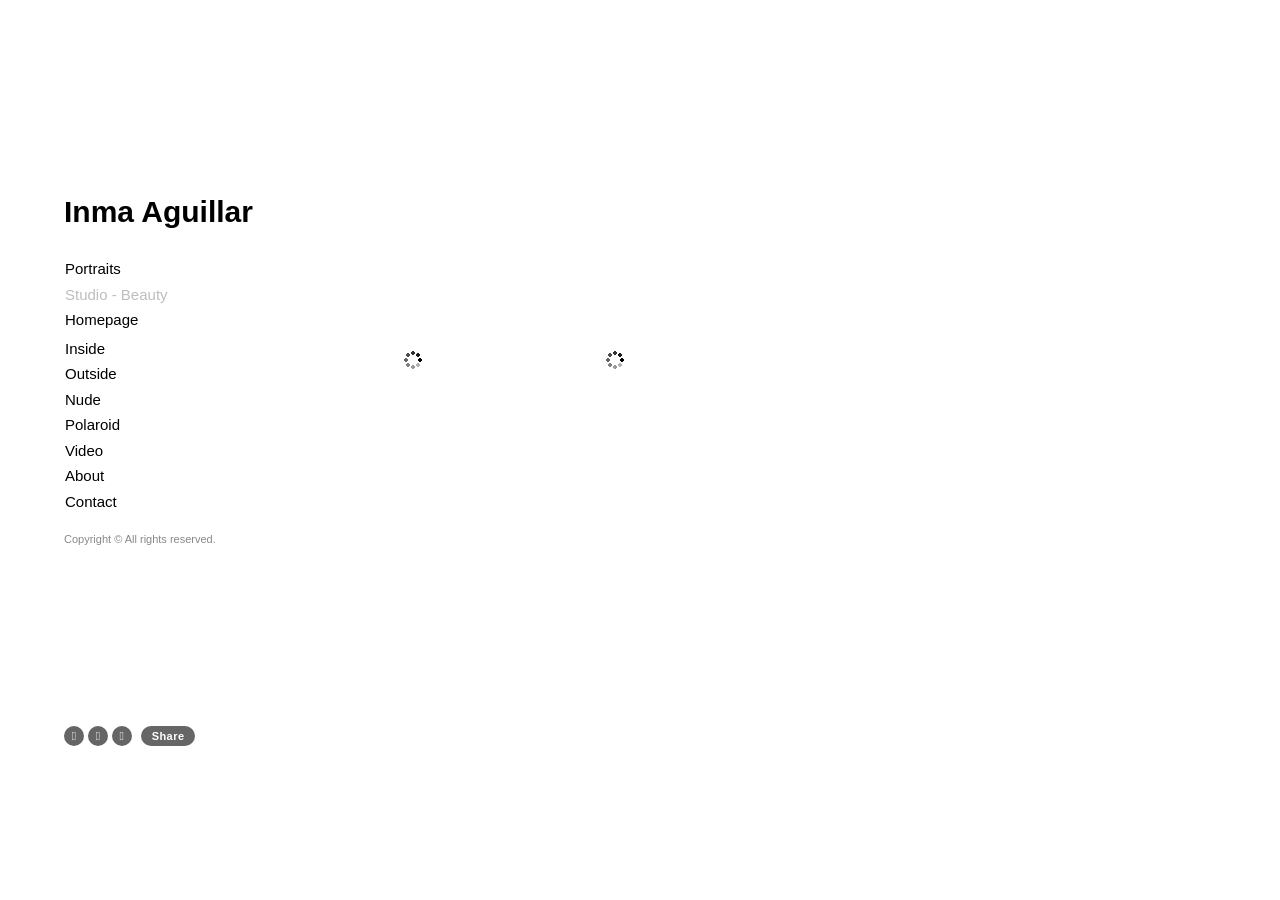
==== gallery/index.html @ 7ec5cc44 "initial commit" ====
<!DOCTYPE html>

<html lang="en" xml:lang="en" xmlns="http://www.w3.org/1999/xhtml">
  
<!-- Mirrored from blueregard.format.com/ by HTTrack Website Copier/3.x [XR&CO'2014], Tue, 18 Jun 2019 21:59:06 GMT -->
<!-- Added by HTTrack --><meta http-equiv="content-type" content="text/html;charset=utf-8" /><!-- /Added by HTTrack -->
<head>
    <meta name="viewport" content="width=device-width, initial-scale=1.0, maximum-scale=1.0, user-scalable=no">
    
    <meta rel="canonical" href="index.html" />
    
    <link href='../bucket1.format-assets.com/theme_versions/1610281/assets/stylesheets/jquery.scrollpane.css' foo="bar" media='screen' rel='stylesheet' type='text/css' />
    
  <script async src='../www.google-analytics.com/ga.js'></script>




<meta http-equiv="X-UA-Compatible" content="IE=edge" />
<meta content='text/html; charset=utf-8' http-equiv='Content-Type' />
<script>window.NREUM||(NREUM={});NREUM.info={"beacon":"bam.nr-data.net","errorBeacon":"bam.nr-data.net","licenseKey":"dcbde81dc9","applicationID":"77525617","transactionName":"IlsMTEJWDl4ERBZIEwNYC1sfSgpdFg==","queueTime":1,"applicationTime":278,"agent":""}</script>
<script>(window.NREUM||(NREUM={})).loader_config={xpid:"VQAAUVBXChAHU1RQAgcGUQ=="};window.NREUM||(NREUM={}),__nr_require=function(t,n,e){function r(e){if(!n[e]){var o=n[e]={exports:{}};t[e][0].call(o.exports,function(n){var o=t[e][1][n];return r(o||n)},o,o.exports)}return n[e].exports}if("function"==typeof __nr_require)return __nr_require;for(var o=0;o<e.length;o++)r(e[o]);return r}({1:[function(t,n,e){function r(t){try{s.console&&console.log(t)}catch(n){}}var o,i=t("ee"),a=t(18),s={};try{o=localStorage.getItem("__nr_flags").split(","),console&&"function"==typeof console.log&&(s.console=!0,o.indexOf("dev")!==-1&&(s.dev=!0),o.indexOf("nr_dev")!==-1&&(s.nrDev=!0))}catch(c){}s.nrDev&&i.on("internal-error",function(t){r(t.stack)}),s.dev&&i.on("fn-err",function(t,n,e){r(e.stack)}),s.dev&&(r("NR AGENT IN DEVELOPMENT MODE"),r("flags: "+a(s,function(t,n){return t}).join(", ")))},{}],2:[function(t,n,e){function r(t,n,e,r,s){try{p?p-=1:o(s||new UncaughtException(t,n,e),!0)}catch(f){try{i("ierr",[f,c.now(),!0])}catch(d){}}return"function"==typeof u&&u.apply(this,a(arguments))}function UncaughtException(t,n,e){this.message=t||"Uncaught error with no additional information",this.sourceURL=n,this.line=e}function o(t,n){var e=n?null:c.now();i("err",[t,e])}var i=t("handle"),a=t(19),s=t("ee"),c=t("loader"),f=t("gos"),u=window.onerror,d=!1,l="nr@seenError",p=0;c.features.err=!0,t(1),window.onerror=r;try{throw new Error}catch(h){"stack"in h&&(t(8),t(7),"addEventListener"in window&&t(5),c.xhrWrappable&&t(9),d=!0)}s.on("fn-start",function(t,n,e){d&&(p+=1)}),s.on("fn-err",function(t,n,e){d&&!e[l]&&(f(e,l,function(){return!0}),this.thrown=!0,o(e))}),s.on("fn-end",function(){d&&!this.thrown&&p>0&&(p-=1)}),s.on("internal-error",function(t){i("ierr",[t,c.now(),!0])})},{}],3:[function(t,n,e){t("loader").features.ins=!0},{}],4:[function(t,n,e){function r(t){}if(window.performance&&window.performance.timing&&window.performance.getEntriesByType){var o=t("ee"),i=t("handle"),a=t(8),s=t(7),c="learResourceTimings",f="addEventListener",u="resourcetimingbufferfull",d="bstResource",l="resource",p="-start",h="-end",m="fn"+p,w="fn"+h,v="bstTimer",y="pushState",g=t("loader");g.features.stn=!0,t(6);var x=NREUM.o.EV;o.on(m,function(t,n){var e=t[0];e instanceof x&&(this.bstStart=g.now())}),o.on(w,function(t,n){var e=t[0];e instanceof x&&i("bst",[e,n,this.bstStart,g.now()])}),a.on(m,function(t,n,e){this.bstStart=g.now(),this.bstType=e}),a.on(w,function(t,n){i(v,[n,this.bstStart,g.now(),this.bstType])}),s.on(m,function(){this.bstStart=g.now()}),s.on(w,function(t,n){i(v,[n,this.bstStart,g.now(),"requestAnimationFrame"])}),o.on(y+p,function(t){this.time=g.now(),this.startPath=location.pathname+location.hash}),o.on(y+h,function(t){i("bstHist",[location.pathname+location.hash,this.startPath,this.time])}),f in window.performance&&(window.performance["c"+c]?window.performance[f](u,function(t){i(d,[window.performance.getEntriesByType(l)]),window.performance["c"+c]()},!1):window.performance[f]("webkit"+u,function(t){i(d,[window.performance.getEntriesByType(l)]),window.performance["webkitC"+c]()},!1)),document[f]("scroll",r,{passive:!0}),document[f]("keypress",r,!1),document[f]("click",r,!1)}},{}],5:[function(t,n,e){function r(t){for(var n=t;n&&!n.hasOwnProperty(u);)n=Object.getPrototypeOf(n);n&&o(n)}function o(t){s.inPlace(t,[u,d],"-",i)}function i(t,n){return t[1]}var a=t("ee").get("events"),s=t(21)(a,!0),c=t("gos"),f=XMLHttpRequest,u="addEventListener",d="removeEventListener";n.exports=a,"getPrototypeOf"in Object?(r(document),r(window),r(f.prototype)):f.prototype.hasOwnProperty(u)&&(o(window),o(f.prototype)),a.on(u+"-start",function(t,n){var e=t[1],r=c(e,"nr@wrapped",function(){function t(){if("function"==typeof e.handleEvent)return e.handleEvent.apply(e,arguments)}var n={object:t,"function":e}[typeof e];return n?s(n,"fn-",null,n.name||"anonymous"):e});this.wrapped=t[1]=r}),a.on(d+"-start",function(t){t[1]=this.wrapped||t[1]})},{}],6:[function(t,n,e){var r=t("ee").get("history"),o=t(21)(r);n.exports=r,o.inPlace(window.history,["pushState","replaceState"],"-")},{}],7:[function(t,n,e){var r=t("ee").get("raf"),o=t(21)(r),i="equestAnimationFrame";n.exports=r,o.inPlace(window,["r"+i,"mozR"+i,"webkitR"+i,"msR"+i],"raf-"),r.on("raf-start",function(t){t[0]=o(t[0],"fn-")})},{}],8:[function(t,n,e){function r(t,n,e){t[0]=a(t[0],"fn-",null,e)}function o(t,n,e){this.method=e,this.timerDuration=isNaN(t[1])?0:+t[1],t[0]=a(t[0],"fn-",this,e)}var i=t("ee").get("timer"),a=t(21)(i),s="setTimeout",c="setInterval",f="clearTimeout",u="-start",d="-";n.exports=i,a.inPlace(window,[s,"setImmediate"],s+d),a.inPlace(window,[c],c+d),a.inPlace(window,[f,"clearImmediate"],f+d),i.on(c+u,r),i.on(s+u,o)},{}],9:[function(t,n,e){function r(t,n){d.inPlace(n,["onreadystatechange"],"fn-",s)}function o(){var t=this,n=u.context(t);t.readyState>3&&!n.resolved&&(n.resolved=!0,u.emit("xhr-resolved",[],t)),d.inPlace(t,y,"fn-",s)}function i(t){g.push(t),h&&(b?b.then(a):w?w(a):(E=-E,R.data=E))}function a(){for(var t=0;t<g.length;t++)r([],g[t]);g.length&&(g=[])}function s(t,n){return n}function c(t,n){for(var e in t)n[e]=t[e];return n}t(5);var f=t("ee"),u=f.get("xhr"),d=t(21)(u),l=NREUM.o,p=l.XHR,h=l.MO,m=l.PR,w=l.SI,v="readystatechange",y=["onload","onerror","onabort","onloadstart","onloadend","onprogress","ontimeout"],g=[];n.exports=u;var x=window.XMLHttpRequest=function(t){var n=new p(t);try{u.emit("new-xhr",[n],n),n.addEventListener(v,o,!1)}catch(e){try{u.emit("internal-error",[e])}catch(r){}}return n};if(c(p,x),x.prototype=p.prototype,d.inPlace(x.prototype,["open","send"],"-xhr-",s),u.on("send-xhr-start",function(t,n){r(t,n),i(n)}),u.on("open-xhr-start",r),h){var b=m&&m.resolve();if(!w&&!m){var E=1,R=document.createTextNode(E);new h(a).observe(R,{characterData:!0})}}else f.on("fn-end",function(t){t[0]&&t[0].type===v||a()})},{}],10:[function(t,n,e){function r(){var t=window.NREUM,n=t.info.accountID||null,e=t.info.agentID||null,r=t.info.trustKey||null,i="btoa"in window&&"function"==typeof window.btoa;if(!n||!e||!i)return null;var a={v:[0,1],d:{ty:"Browser",ac:n,ap:e,id:o.generateCatId(),tr:o.generateCatId(),ti:Date.now()}};return r&&n!==r&&(a.d.tk=r),btoa(JSON.stringify(a))}var o=t(16);n.exports={generateTraceHeader:r}},{}],11:[function(t,n,e){function r(t){var n=this.params,e=this.metrics;if(!this.ended){this.ended=!0;for(var r=0;r<p;r++)t.removeEventListener(l[r],this.listener,!1);n.aborted||(e.duration=s.now()-this.startTime,this.loadCaptureCalled||4!==t.readyState?null==n.status&&(n.status=0):a(this,t),e.cbTime=this.cbTime,d.emit("xhr-done",[t],t),c("xhr",[n,e,this.startTime]))}}function o(t,n){var e=t.responseType;if("json"===e&&null!==n)return n;var r="arraybuffer"===e||"blob"===e||"json"===e?t.response:t.responseText;return w(r)}function i(t,n){var e=f(n),r=t.params;r.host=e.hostname+":"+e.port,r.pathname=e.pathname,t.sameOrigin=e.sameOrigin}function a(t,n){t.params.status=n.status;var e=o(n,t.lastSize);if(e&&(t.metrics.rxSize=e),t.sameOrigin){var r=n.getResponseHeader("X-NewRelic-App-Data");r&&(t.params.cat=r.split(", ").pop())}t.loadCaptureCalled=!0}var s=t("loader");if(s.xhrWrappable){var c=t("handle"),f=t(12),u=t(10).generateTraceHeader,d=t("ee"),l=["load","error","abort","timeout"],p=l.length,h=t("id"),m=t(15),w=t(14),v=window.XMLHttpRequest;s.features.xhr=!0,t(9),d.on("new-xhr",function(t){var n=this;n.totalCbs=0,n.called=0,n.cbTime=0,n.end=r,n.ended=!1,n.xhrGuids={},n.lastSize=null,n.loadCaptureCalled=!1,t.addEventListener("load",function(e){a(n,t)},!1),m&&(m>34||m<10)||window.opera||t.addEventListener("progress",function(t){n.lastSize=t.loaded},!1)}),d.on("open-xhr-start",function(t){this.params={method:t[0]},i(this,t[1]),this.metrics={}}),d.on("open-xhr-end",function(t,n){"loader_config"in NREUM&&"xpid"in NREUM.loader_config&&this.sameOrigin&&n.setRequestHeader("X-NewRelic-ID",NREUM.loader_config.xpid);var e=!1;if("init"in NREUM&&"distributed_tracing"in NREUM.init&&(e=!!NREUM.init.distributed_tracing.enabled),e&&this.sameOrigin){var r=u();r&&n.setRequestHeader("newrelic",r)}}),d.on("send-xhr-start",function(t,n){var e=this.metrics,r=t[0],o=this;if(e&&r){var i=w(r);i&&(e.txSize=i)}this.startTime=s.now(),this.listener=function(t){try{"abort"!==t.type||o.loadCaptureCalled||(o.params.aborted=!0),("load"!==t.type||o.called===o.totalCbs&&(o.onloadCalled||"function"!=typeof n.onload))&&o.end(n)}catch(e){try{d.emit("internal-error",[e])}catch(r){}}};for(var a=0;a<p;a++)n.addEventListener(l[a],this.listener,!1)}),d.on("xhr-cb-time",function(t,n,e){this.cbTime+=t,n?this.onloadCalled=!0:this.called+=1,this.called!==this.totalCbs||!this.onloadCalled&&"function"==typeof e.onload||this.end(e)}),d.on("xhr-load-added",function(t,n){var e=""+h(t)+!!n;this.xhrGuids&&!this.xhrGuids[e]&&(this.xhrGuids[e]=!0,this.totalCbs+=1)}),d.on("xhr-load-removed",function(t,n){var e=""+h(t)+!!n;this.xhrGuids&&this.xhrGuids[e]&&(delete this.xhrGuids[e],this.totalCbs-=1)}),d.on("addEventListener-end",function(t,n){n instanceof v&&"load"===t[0]&&d.emit("xhr-load-added",[t[1],t[2]],n)}),d.on("removeEventListener-end",function(t,n){n instanceof v&&"load"===t[0]&&d.emit("xhr-load-removed",[t[1],t[2]],n)}),d.on("fn-start",function(t,n,e){n instanceof v&&("onload"===e&&(this.onload=!0),("load"===(t[0]&&t[0].type)||this.onload)&&(this.xhrCbStart=s.now()))}),d.on("fn-end",function(t,n){this.xhrCbStart&&d.emit("xhr-cb-time",[s.now()-this.xhrCbStart,this.onload,n],n)})}},{}],12:[function(t,n,e){n.exports=function(t){var n=document.createElement("a"),e=window.location,r={};n.href=t,r.port=n.port;var o=n.href.split("://");!r.port&&o[1]&&(r.port=o[1].split("index.html")[0].split("@").pop().split(":")[1]),r.port&&"0"!==r.port||(r.port="https"===o[0]?"443":"80"),r.hostname=n.hostname||e.hostname,r.pathname=n.pathname,r.protocol=o[0],"/"!==r.pathname.charAt(0)&&(r.pathname="/"+r.pathname);var i=!n.protocol||":"===n.protocol||n.protocol===e.protocol,a=n.hostname===document.domain&&n.port===e.port;return r.sameOrigin=i&&(!n.hostname||a),r}},{}],13:[function(t,n,e){function r(){}function o(t,n,e){return function(){return i(t,[f.now()].concat(s(arguments)),n?null:this,e),n?void 0:this}}var i=t("handle"),a=t(18),s=t(19),c=t("ee").get("tracer"),f=t("loader"),u=NREUM;"undefined"==typeof window.newrelic&&(newrelic=u);var d=["setPageViewName","setCustomAttribute","setErrorHandler","finished","addToTrace","inlineHit","addRelease"],l="api-",p=l+"ixn-";a(d,function(t,n){u[n]=o(l+n,!0,"api")}),u.addPageAction=o(l+"addPageAction",!0),u.setCurrentRouteName=o(l+"routeName",!0),n.exports=newrelic,u.interaction=function(){return(new r).get()};var h=r.prototype={createTracer:function(t,n){var e={},r=this,o="function"==typeof n;return i(p+"tracer",[f.now(),t,e],r),function(){if(c.emit((o?"":"no-")+"fn-start",[f.now(),r,o],e),o)try{return n.apply(this,arguments)}catch(t){throw c.emit("fn-err",[arguments,this,t],e),t}finally{c.emit("fn-end",[f.now()],e)}}}};a("actionText,setName,setAttribute,save,ignore,onEnd,getContext,end,get".split(","),function(t,n){h[n]=o(p+n)}),newrelic.noticeError=function(t,n){"string"==typeof t&&(t=new Error(t)),i("err",[t,f.now(),!1,n])}},{}],14:[function(t,n,e){n.exports=function(t){if("string"==typeof t&&t.length)return t.length;if("object"==typeof t){if("undefined"!=typeof ArrayBuffer&&t instanceof ArrayBuffer&&t.byteLength)return t.byteLength;if("undefined"!=typeof Blob&&t instanceof Blob&&t.size)return t.size;if(!("undefined"!=typeof FormData&&t instanceof FormData))try{return JSON.stringify(t).length}catch(n){return}}}},{}],15:[function(t,n,e){var r=0,o=navigator.userAgent.match(/Firefox[\/\s](\d+\.\d+)/);o&&(r=+o[1]),n.exports=r},{}],16:[function(t,n,e){function r(){function t(){return n?15&n[e++]:16*Math.random()|0}var n=null,e=0,r=window.crypto||window.msCrypto;r&&r.getRandomValues&&(n=r.getRandomValues(new Uint8Array(31)));for(var o,i="xxxxxxxx-xxxx-4xxx-yxxx-xxxxxxxxxxxx",a="",s=0;s<i.length;s++)o=i[s],"x"===o?a+=t().toString(16):"y"===o?(o=3&t()|8,a+=o.toString(16)):a+=o;return a}function o(){function t(){return n?15&n[e++]:16*Math.random()|0}var n=null,e=0,r=window.crypto||window.msCrypto;r&&r.getRandomValues&&Uint8Array&&(n=r.getRandomValues(new Uint8Array(31)));for(var o=[],i=0;i<16;i++)o.push(t().toString(16));return o.join("")}n.exports={generateUuid:r,generateCatId:o}},{}],17:[function(t,n,e){function r(t,n){if(!o)return!1;if(t!==o)return!1;if(!n)return!0;if(!i)return!1;for(var e=i.split("."),r=n.split("."),a=0;a<r.length;a++)if(r[a]!==e[a])return!1;return!0}var o=null,i=null,a=/Version\/(\S+)\s+Safari/;if(navigator.userAgent){var s=navigator.userAgent,c=s.match(a);c&&s.indexOf("Chrome")===-1&&s.indexOf("Chromium")===-1&&(o="Safari",i=c[1])}n.exports={agent:o,version:i,match:r}},{}],18:[function(t,n,e){function r(t,n){var e=[],r="",i=0;for(r in t)o.call(t,r)&&(e[i]=n(r,t[r]),i+=1);return e}var o=Object.prototype.hasOwnProperty;n.exports=r},{}],19:[function(t,n,e){function r(t,n,e){n||(n=0),"undefined"==typeof e&&(e=t?t.length:0);for(var r=-1,o=e-n||0,i=Array(o<0?0:o);++r<o;)i[r]=t[n+r];return i}n.exports=r},{}],20:[function(t,n,e){n.exports={exists:"undefined"!=typeof window.performance&&window.performance.timing&&"undefined"!=typeof window.performance.timing.navigationStart}},{}],21:[function(t,n,e){function r(t){return!(t&&t instanceof Function&&t.apply&&!t[a])}var o=t("ee"),i=t(19),a="nr@original",s=Object.prototype.hasOwnProperty,c=!1;n.exports=function(t,n){function e(t,n,e,o){function nrWrapper(){var r,a,s,c;try{a=this,r=i(arguments),s="function"==typeof e?e(r,a):e||{}}catch(f){l([f,"",[r,a,o],s])}u(n+"start",[r,a,o],s);try{return c=t.apply(a,r)}catch(d){throw u(n+"err",[r,a,d],s),d}finally{u(n+"end",[r,a,c],s)}}return r(t)?t:(n||(n=""),nrWrapper[a]=t,d(t,nrWrapper),nrWrapper)}function f(t,n,o,i){o||(o="");var a,s,c,f="-"===o.charAt(0);for(c=0;c<n.length;c++)s=n[c],a=t[s],r(a)||(t[s]=e(a,f?s+o:o,i,s))}function u(e,r,o){if(!c||n){var i=c;c=!0;try{t.emit(e,r,o,n)}catch(a){l([a,e,r,o])}c=i}}function d(t,n){if(Object.defineProperty&&Object.keys)try{var e=Object.keys(t);return e.forEach(function(e){Object.defineProperty(n,e,{get:function(){return t[e]},set:function(n){return t[e]=n,n}})}),n}catch(r){l([r])}for(var o in t)s.call(t,o)&&(n[o]=t[o]);return n}function l(n){try{t.emit("internal-error",n)}catch(e){}}return t||(t=o),e.inPlace=f,e.flag=a,e}},{}],ee:[function(t,n,e){function r(){}function o(t){function n(t){return t&&t instanceof r?t:t?c(t,s,i):i()}function e(e,r,o,i){if(!l.aborted||i){t&&t(e,r,o);for(var a=n(o),s=m(e),c=s.length,f=0;f<c;f++)s[f].apply(a,r);var d=u[g[e]];return d&&d.push([x,e,r,a]),a}}function p(t,n){y[t]=m(t).concat(n)}function h(t,n){var e=y[t];if(e)for(var r=0;r<e.length;r++)e[r]===n&&e.splice(r,1)}function m(t){return y[t]||[]}function w(t){return d[t]=d[t]||o(e)}function v(t,n){f(t,function(t,e){n=n||"feature",g[e]=n,n in u||(u[n]=[])})}var y={},g={},x={on:p,addEventListener:p,removeEventListener:h,emit:e,get:w,listeners:m,context:n,buffer:v,abort:a,aborted:!1};return x}function i(){return new r}function a(){(u.api||u.feature)&&(l.aborted=!0,u=l.backlog={})}var s="nr@context",c=t("gos"),f=t(18),u={},d={},l=n.exports=o();l.backlog=u},{}],gos:[function(t,n,e){function r(t,n,e){if(o.call(t,n))return t[n];var r=e();if(Object.defineProperty&&Object.keys)try{return Object.defineProperty(t,n,{value:r,writable:!0,enumerable:!1}),r}catch(i){}return t[n]=r,r}var o=Object.prototype.hasOwnProperty;n.exports=r},{}],handle:[function(t,n,e){function r(t,n,e,r){o.buffer([t],r),o.emit(t,n,e)}var o=t("ee").get("handle");n.exports=r,r.ee=o},{}],id:[function(t,n,e){function r(t){var n=typeof t;return!t||"object"!==n&&"function"!==n?-1:t===window?0:a(t,i,function(){return o++})}var o=1,i="nr@id",a=t("gos");n.exports=r},{}],loader:[function(t,n,e){function r(){if(!E++){var t=b.info=NREUM.info,n=p.getElementsByTagName("script")[0];if(setTimeout(u.abort,3e4),!(t&&t.licenseKey&&t.applicationID&&n))return u.abort();f(g,function(n,e){t[n]||(t[n]=e)}),c("mark",["onload",a()+b.offset],null,"api");var e=p.createElement("script");e.src="https://"+t.agent,n.parentNode.insertBefore(e,n)}}function o(){"complete"===p.readyState&&i()}function i(){c("mark",["domContent",a()+b.offset],null,"api")}function a(){return R.exists&&performance.now?Math.round(performance.now()):(s=Math.max((new Date).getTime(),s))-b.offset}var s=(new Date).getTime(),c=t("handle"),f=t(18),u=t("ee"),d=t(17),l=window,p=l.document,h="addEventListener",m="attachEvent",w=l.XMLHttpRequest,v=w&&w.prototype;NREUM.o={ST:setTimeout,SI:l.setImmediate,CT:clearTimeout,XHR:w,REQ:l.Request,EV:l.Event,PR:l.Promise,MO:l.MutationObserver};var y=""+location,g={beacon:"bam.nr-data.net",errorBeacon:"bam.nr-data.net",agent:"js-agent.newrelic.com/nr-1123.min.js"},x=w&&v&&v[h]&&!/CriOS/.test(navigator.userAgent),b=n.exports={offset:s,now:a,origin:y,features:{},xhrWrappable:x,userAgent:d};t(13),p[h]?(p[h]("DOMContentLoaded",i,!1),l[h]("load",r,!1)):(p[m]("onreadystatechange",o),l[m]("onload",r)),c("mark",["firstbyte",s],null,"api");var E=0,R=t(20)},{}]},{},["loader",2,11,4,3]);</script>



<script type='text/javascript'>
try{function css_browser_selector(u){var ua=u.toLowerCase(),is=function(t){return ua.indexOf(t)>-1},g='gecko',w='webkit',s='safari',o='opera',m='mobile',h=document.documentElement,b=[(!(/opera|webtv/i.test(ua))&&/msie\s(\d)/.test(ua))?('ie ie'+RegExp.$1):is('firefox/2')?g+' ff2':is('firefox/3.5')?g+' ff3 ff3_5':is('firefox/3.6')?g+' ff3 ff3_6':is('firefox/3')?g+' ff3':is('gecko/index.html')?g:is('opera')?o+(/version\/(\d+)/.test(ua)?' '+o+RegExp.$1:(/opera(\s|\/)(\d+)/.test(ua)?' '+o+RegExp.$2:'')):is('konqueror')?'konqueror':is('blackberry')?m+' blackberry':is('android')?m+' android':is('chrome')?w+' chrome':is('iron')?w+' iron':is('applewebkit/index.html')?w+' '+s+(/version\/(\d+)/.test(ua)?' '+s+RegExp.$1:''):is('mozilla/index.html')?g:'',is('j2me')?m+' j2me':is('iphone')?m+' iphone':is('ipod')?m+' ipod':is('ipad')?m+' ipad':is('mac')?'mac':is('darwin')?'mac':is('webtv')?'webtv':is('win')?'win'+(is('windows nt 6.0')?' vista':''):is('freebsd')?'freebsd':(is('x11')||is('linux'))?'linux':'','js']; c = b.join(' '); h.className += ' '+c; return c;}; css_browser_selector(navigator.userAgent);}catch(e){}
</script>
<!-- fonts -->


<title>Studio - Beauty - Blueregard</title>
<link href='https://format-com-cld-res.cloudinary.com/image/upload/s--RQFk3WwW--/c_limit,g_center,h_16,w_16/a_auto,fl_keep_iptc.progressive,q_95/73915-19996128-NLA_1379-Modifier-2.ico' rel='shortcut icon' type="image/x-icon"/>

<link href='../format-com-cld-res.cloudinary.com/image/upload/s--OAzHyIkn--/c_limit%2cg_center%2ch_16%2cw_16/a_auto%2cfl_keep_iptc.progressive.apng/73915-19996128-NLA_1379-Modifier-2.png' rel='icon' sizes="16x16" />

<link href='../format-com-cld-res.cloudinary.com/image/upload/s--W3rJI5XK--/c_limit%2cg_center%2ch_32%2cw_32/a_auto%2cfl_keep_iptc.progressive.apng/73915-19996128-NLA_1379-Modifier-2.png' rel='icon' sizes="32x32" />

<link href='../format-com-cld-res.cloudinary.com/image/upload/s--84zkEo2h--/c_limit%2cg_center%2ch_96%2cw_96/a_auto%2cfl_keep_iptc.progressive.apng/73915-19996128-NLA_1379-Modifier-2.png' rel='icon' sizes="96x96" />

<link href='../format-com-cld-res.cloudinary.com/image/upload/s--cs9sdT2y--/c_limit%2cg_center%2ch_192%2cw_192/a_auto%2cfl_keep_iptc.progressive.apng/73915-19996128-NLA_1379-Modifier-2.png' rel='icon' sizes="192x192" />


<meta content='true' name='protect_images' />


<meta name="current_path" content="/">
<meta name="image_protection_blurb" content="This photo is Copyright © 2017 blueregard. All rights reserved.">
<meta name="keywords" content="blueregard, louise blueregard, inked model, inked girl, baby face">
<meta property="og:site_name" content="Blueregard">
<meta property="og:title" content="Studio - Beauty - Blueregard">
<meta property="og:type" content="website">
<meta property="og:url" content="https://blueregard.format.com/studiobeauty">
<meta property="og:image" content="https://format-com-cld-res.cloudinary.com/image/private/s--mr5T1AIs--/c_crop,h_5449,w_3633,x_0,y_0/c_fill,g_center,h_1200,w_1600/a_auto,fl_keep_iptc.progressive,q_95/v1/774cbd54a3706c990927e1f8ced5834c/8Y0B2907.jpg">
<meta property="og:image:width" content="1600">
<meta property="og:image:height" content="2400">
<meta property="og:description" content="Studio - Beauty on Blueregard">
<meta name="twitter:card" content="summary_large_image">
<meta name="twitter:title" content="Studio - Beauty - Blueregard">
<meta name="twitter:description" content="Studio - Beauty on Blueregard">





<link href='../static2.format.com/static/theme_api/v1/share_panel-1a26721acae26eabd7c32296e2ee8cf053d1a1a8d9f7c49f0df899bc27b784c1.css' media='screen' rel='stylesheet' type='text/css' />
<link href='../static1.format.com/static/theme_api/v1/protected_images-2fdc6f85260105ac58908b513a09aa9c124e2007c6d4cbe63b3778f16e3a88b9.css' media='screen' rel='stylesheet' type='text/css' />
<link href='../static0.format.com/static/theme_api/v1/font-awesome.min-3149da3014aff38a256574aa7aa1b947387efee9cdc1fb2d39e234606f231c96.css' media='screen' rel='stylesheet' type='text/css' />
<link href='../static1.format.com/static/theme_api/v1/theme_social-c985894a58f09ef7b4feca674406de2916e87cbbb58d420fff1ac15b709ac68c.css' media='screen' rel='stylesheet' type='text/css' />
<link href='../static0.format.com/static/theme_api/v1/sales/cart-71d654c3aca9efaf7d54bb83a588db177f85a55f6d10afc1ecb96de9011222ee.css' media='screen' rel='stylesheet' type='text/css' />



<!--[if IE 7]>
<link rel="stylesheet" href="https://static1.format.com/static/theme_api/v1/theme_social-ie7-e0b58b4496ed3cf9a2fb98382fa1ca8c7e2019e42fa1ac767e9b28ffded26cdd.css">
<![endif]-->
<!--[if IE 8]>
<link rel="stylesheet" href="https://static1.format.com/static/theme_api/v1/theme_social-ie7-e0b58b4496ed3cf9a2fb98382fa1ca8c7e2019e42fa1ac767e9b28ffded26cdd.css">
<![endif]-->








  
  <link href='stylesheet9b15.css?v=2019-04-23T13:05:33Z' media='screen' rel='stylesheet' type='text/css' /> <!-- NOTE: this is what is generated by the theme CSS template -->
  
  <link href='custom_stylesheet9b15.css?v=2019-04-23T13:05:33Z' media='screen' rel='stylesheet' type='text/css' /> <!-- NOTE: this is custom CSS -->
  

  
















<style type='text/css'>
.youtube_cont.preview, .vimeo_cont.preview{position:relative;}
.youtube_cont.preview img, .vimeo_cont.preview img{max-width: 100%; max-height: 100%; height: 100%; z-index: 1; position: absolute; left: 0; right: 0; margin-left: auto; margin-right: auto;}
.youtube_cont.preview .load_iframe, .vimeo_cont.preview .load_iframe{left: 0; position: absolute; width: 100%; height: 100%; background-repeat: no-repeat; background-position: center center; background-image: url('../static2.format.com/static/vid_overlay-b935013b5cebeedb8f5d5f3e7b0c48ee08c556e2db6888045b216f172195e632.png'); z-index: 2;}
.youtube_cont.preview iframe, .vimeo_cont.preview iframe{left: 0; position: absolute; width: inherit; height: inherit; z-index: 1000;}
</style>



<style>
  .format-instagram-icon.format-instagram-icon-heart {
    background-image: url('https://static0.format.com/static/heart-fdbd4f0c82adfe04d7251886935bf91ac9a3948c951353b40cf519eb034bcf6f.svg');
  }

  .format-instagram-icon.format-instagram-icon-comment {
    background-image: url('https://static0.format.com/static/left-balloon-ellipses-9b27c618ded2344503f9ff2c3022152ef29618b6fde3931dabc5f07b1d92e8a6.svg');
  }
</style>

<script>
  window._4ORMAT = window._4ORMAT || {};
  window._4ORMAT.social = {
    instagram: {
      accessToken: null
    }
  }
</script>







    <script src="../bucket1.format-assets.com/theme_versions/1610281/assets/javascripts/jquery.js" type="text/javascript"></script>
    <script src="../bucket1.format-assets.com/theme_versions/1610281/assets/javascripts/jquery.migrate.js" type="text/javascript"></script>
    <script src="../bucket1.format-assets.com/theme_versions/1610281/assets/javascripts/jquery.cookie.js" type="text/javascript"></script>
    
      <script src="../bucket1.format-assets.com/theme_versions/1610281/assets/javascripts/jquery.lazyload.js" type="text/javascript"></script>
    
    <script src="../bucket1.format-assets.com/theme_versions/1610281/assets/javascripts/jquery.jscrollpane.js"></script>
    
      <script src="../bucket1.format-assets.com/theme_versions/1610281/assets/javascripts/jquery.mousewheel.js"></script>
    
    <script src="../static2.format.com/static/theme_api/vendor/scrollDelta-1-a3dd9cda1577a24806f10f58011d0abb0bb95829e14b333f8ff198669c28d017.js"></script>
    <script src="../static2.format.com/static/theme_api/v1/responsive-5879e596e12a8817b3efa337f24cb47e34fdd28c2fa64d324e5a2a07b4611264.js" type="text/javascript"></script>
    <script src="../static1.format.com/static/theme_api/v1/mobile_menu-aac81d866508422bc89e33b14d104a96d39f04ea0c2ad13f4f1bb8043640a89f.js" type="text/javascript"></script>
    <script src="../bucket1.format-assets.com/theme_versions/1610281/assets/javascripts/theme.js" type="text/javascript"></script>
    
      <script src="../static1.format.com/static/theme_api/v1/favicon_fixup-c07ecdcd7c9c7d4a1245db8a74c43258e97779780064ee802a5681610614b69b.js" type="text/javascript"></script>
    
  </head>

  <body class='
  page_1697255
  gallery
  
  
  
  '
    id='imgsize_550'>
    <div class="
    page
    ">
      <!-- NAV -->
<div class="nav">
  <div class="nav_container">

    <div id="logo">
      <h1><a href="index.html">Inma Aguillar</a></h1>
      <button class="mobile-menu-trigger">
        <span class="hamburger"></span>
        <span class="ex"></span>
      </button>
    </div>

    <div class="menu_wrap collapsable">

      <!-- MENU  : START -->
      <ul class="main_nav">
        
          
            <li class="item "><a href='portraits.html' >Portraits</a></li>
          
        
          
            <li class="item selected"><a href='studiobeauty.html' >Studio - Beauty</a></li>
            <li class="item "><a href="https://missmedussa.com/Inma">Homepage</a></li>
            <li class="item ">&nbsp;</li>
            <li class="item "><a href='inside.html' >Inside</a></li>
          
        
          
            <li class="item "><a href='outside.html' >Outside</a></li>
          
        
          
            <li class="item "><a href='nude.html' >Nude</a></li>
          
        
          
            <li class="item "><a href='pola.html' >Polaroid</a></li>
          
        
          
            <li class="item "><a href='video.html' >Video</a></li>
          
        
          
            <li class="item "><a href='about.html' >About</a></li>
          
        
          
            <li class="item "><a href='contact.html' >Contact </a></li>
          
        

        <li class="mobile_nav_item">
          <ul class="social_icons">
            
              
                  
                    <li class="f-icon-facebook social_icon_menu">
                      <a href="https://www.facebook.com/LouiseBlueregard" target="_blank">https://www.facebook.com/louiseblueregard</a>
                    </li>
                  
                
            
              
                  
                    <li class="f-icon-instagram social_icon_menu">
                      <a href="https://www.instagram.com/blueregard_/" target="_blank">https://www.instagram.com/blueregard_/</a>
                    </li>
                  
                
            
              
                  
                    <li class="f-icon-tumblr social_icon_menu">
                      <a href="http://blueregard.tumblr.com/" target="_blank">http://blueregard.tumblr.com</a>
                    </li>
                  
                
            
              
                  
                
            
              
                  
              
            
          </ul>
        </li>

        
          <li class="nav_using mobile_nav_item">
            <span>Using</span>
            
            <a href='http://format.com/l/your_new_portfolio#
              horizon-left
            '>Format</a>
          </li>
        

        
          <li class="item additional_text">
            <p id="additional_text">Copyright &copy; All rights reserved.</p>
          </li>
        
      </ul>
      <!-- MENU : END -->

    </div>

    <ul class="social_icons">
      
        
            
              <li class="f-icon-facebook social_icon">
                <a href="https://www.facebook.com/LouiseBlueregard" target="_blank">https://www.facebook.com/louiseblueregard</a>
              </li>
            
          
      
        
            
              <li class="f-icon-instagram social_icon">
                <a href="https://www.instagram.com/blueregard_/" target="_blank">https://www.instagram.com/blueregard_/</a>
              </li>
            
          
      
        
            
              <li class="f-icon-tumblr social_icon">
                <a href="http://blueregard.tumblr.com/" target="_blank">http://blueregard.tumblr.com</a>
              </li>
            
          
      
        
            
          
      
        
            
        
      
      
        <li id="share_button" class="item top_level">
          <a href="#" id="share_4ormat_link" class="top_level_link" data-direction="top">Share</a>
        </li>
      
      
        <li class="nav_using mobile_nav_item">
        </li>
      
    </ul>

  </div>
  <div id="overlay"></div>
</div>
<!-- END NAV-->

      
      <!-- CONTENT -->
      <div id="content">
        <div class="container clearfix">
          <a class="ie-next"></a>
          <a class="ie-prev"></a>

          <!-- ASSETS : START -->
          <div class='assets size_550' style="width:0000px;">
          <div id="assets_wrap">

            <!-- PAGE TITLE -->
            

            
              
                  
                  <div class="asset image loading">
                    <div class="wrap">
                      <div class="img">
                        <img src='../bucket1.format-assets.com/theme_versions/1610281/assets/images/loading.gif' data-src='https://www.missmedussa.com/about2/images/thumbs/01.jpg' alt="" data-aspect-ratio="600:600"/>
                      </div>

                    
                    </div>
                  </div>

                
            
              
                  <div class="asset image loading">
                    <div class="wrap">
                      <div class="img">
                        <img src='../bucket1.format-assets.com/theme_versions/1610281/assets/images/loading.gif' data-src='https://www.missmedussa.com/about2/images/thumbs/03.jpg' alt="" data-aspect-ratio="600:900"/>
                      </div>

                    
                    </div>
                  </div>
</div>
          <!-- ASSETS : END -->
        </div>
        </div>
      </div>
      <!-- CONTENT END -->

    </div>
    <script>
  var _gaq = _gaq || [];
  
    _gaq.push(['t2._setAccount', 'blueregard']); _gaq.push(['t2._trackPageview']);
  
</script>



<!-- -->



  <div id='using'>
    
      <a target="_top" href='https://www.format.com/l/your_new_portfolio?utm_medium=user-site&amp;utm_source=73915#horizon-left'>Using Format</a>
    
  </div>

  <style type="text/css">
    b, strong { font-weight: bold; }
    i, em { font-style: italic; }
    html body #using {
      height: auto!important;
      left: auto!important;
      line-height: 1!important;
      margin: 0!important;
      opacity: 1!important;
      padding: 0!important;
      position: fixed!important;
      text-indent: 0!important;
      top: auto!important;
      visibility: visible!important;
      width: auto!important;
      z-index: 2147483647!important;
      -webkit-transform: none!important;
      -moz-transform: none!important;
      -ms-transform: none!important;
      -o-transform: none!important;
      transform: none!important;
      -webkit-font-smoothing: antialiased;
      
        color: #666666!important;
      
      font-size: 11px;
      font-family: verdana, Arial, sans-serif!important;
      display:block!important;
      
        
          bottom: 10px!important;
        
      
      
        
          right: 10px!important;
        
      
      word-spacing: 0px!important;
    }
    html body #using::before,
    html body #using::after {
      display: none!important;
    }
    #using a {
      opacity: 1!important;
      z-index: 2147483647!important;
      display:inline!important;
      position:static!important;
      text-decoration: underline!important;
      
        color: #666666!important;
      
    }
    #using a:hover {
      color:red!important;
      text-decoration: underline!important;
    }

    
  </style>


<div id='g024-info-wrap'>
  <div id='g024-info'></div>
</div>

<style type="text/css">
  b, strong { fontweight: bold; }
  i, em { fontstyle: italic; }
  #g024-info-wrap {
    position: fixed;
    top: 0;
    left: 0;
    z-index: 99999;
    width: 101%;
  }
  .g024-info-class {
    position: relative;
    width: 100%;
    height: 80px;
    background-color: #F5F2ED;
    box-shadow: 0 4px 2px -2px #DAD9DE;
  }
  .g024-info-class .computer-svg {
    background-image: url('https://static2.format.com/static/g024_computer_icon-1353da85caca09c6b2a1b5dba851ece8f6c48abacfbc87a75eea2b63e4a72729.svg');
    display: block;
    width: 40px;
    height: 27px;
    position: absolute;
    left: 12px;
    top: 25px;
    background-repeat: no-repeat;
  }
  .g024-info-class .close-icon-svg {
    background-image: url('https://static0.format.com/static/g024_close_icon-14b56df6978661077225d9afd540dba457eb66a919718b90d3c1cff876c4e119.svg');
    background-color: transparent;
    border: none;
    display: block;
    width: 19px;
    height: 19px;
    position: absolute;
    right: 16px;
    top: 16px;
    background-repeat: no-repeat;
  }
  .g024-info-class .content {
    display: block;
    padding-left: 62px;
    font-size: 14px;
    color: #151515;
  }
  .g024-info-class .title-text {
    margin-top: 0;
    padding-top: 9px;
    font-weight: bold;
  }
  .g024-info-class .main-text {
    margin-top: -9px;
    font-size: 12px;
    padding-right: 55px;
    margin-bottom: 0;
    line-height: 16px;
    padding-top: 13px;
  }
</style>

<script type='text/javascript'>
  function getUrlVars() {
    var vars = {};
    var parts = window.location.href.replace(/[?&]+([^=&]+)=([^&]*)/gi, function(m,key,value) {
        vars[key] = value;
    });
    return vars;
  }

  var getCookie = function(name) {
    var value = "; " + document.cookie;
    var parts = value.split("; " + name + "=");
    if (parts.length == 2) return parts.pop().split(";").shift();
  };

  var handleCloseInfoClick = function() {
    document.cookie = "G024_info_closed=yes";
    var $info = document.getElementById("g024-info");
    var $mainContainer = document.getElementsByClassName("container")[0];
    var $header = document.getElementsByClassName("header")[0];
    $info.parentNode.removeChild($info);
    $mainContainer.style.marginTop = "0";
    $header.style.top = "0";
  }

  var createComputerSvg = function() {
    var computerSvg = document.createElement("span");
    computerSvg.className ="computer-svg";

    return computerSvg;
  }

  var createContent = function() {
    var content = document.createElement("div");
    content.className = "content";
    var titleText = document.createElement("p");
    titleText.className = "title-text";
    var mainText = document.createElement("p");
    mainText.className = "main-text";

    titleText.textContent = "Your website preview.";
    mainText.textContent = "Log in on your desktop to change the Theme, add content and customize the design."

    content.append(titleText);
    content.append(mainText);

    return content;
  }

  var createCloseIconSvg = function() {
    var closeIconSvg = document.createElement("button");
    closeIconSvg.className = "close-icon-svg";
    closeIconSvg.onclick = handleCloseInfoClick;

    return closeIconSvg;
  }

  document.addEventListener("DOMContentLoaded", function() {
    var cookieVal = getCookie("G024_info_closed");
    var $info = document.getElementById("g024-info");
    var $mainContainer = document.getElementsByClassName("container")[0];
    var $header = document.getElementsByClassName("header")[0];
    if (
      getUrlVars().mobiledeviceinfo === "true" &&
      cookieVal !== "yes" &&
      $(window).width() <= 768
    ) {
      $info.classList.add("g024-info-class");
      $info.appendChild(createComputerSvg());
      $info.appendChild(createContent());
      $info.appendChild(createCloseIconSvg());
      $mainContainer.style.marginTop = "80px";
      $header.style.top = "80px";
    }
  })
</script>

<style type="text/css">
  /* Image Protection */
  #image_protection_notice {
    color: #000;
    padding: 8px 8px;
    width: 200px;
    font-size: 11px;
    font-family: Arial, Helvetica, sans-serif;
    margin: 0;
    -moz-border-radius: 4px;
    -webkit-border-radius: 4px;
    border-radius: 4px;
    background: #fff;
    box-shadow: 0 0 5px #222;
    -webkit-box-shadow: 0 0 5px #222;
    -moz-box-shadow: 0 0 5px #222;
    box-shadow: 0 0 5px #222
  }
</style>

<script type='text/javascript'>
  //<![CDATA[
    var _4ORMAT_DATA = {"asset_base_path":"https://bucket1.format-assets.com/theme_versions/1610281/assets/","app_domain":"www.format.com","page":{"id":1697255,"hide_using_4ormat":false,"type":"gallery","layout":"vertical","name":"Studio - Beauty","image_width":null,"layout_options":null,"category_id":null,"dependencies":{"fonts":{}},"url":"/studiobeauty","access_control":"online","title":null,"assets":[{"id":66184971,"type":"image","copy_alignment":"only","copy":"<p></p><p>« Lady of the Harvest »<br></p><p>Photographer : Camille Ferré @camilleferrephoto</p><p>Stylist : Élodie Duval @elodiedvl_</p><p>    </p><p>Makeup : Jawhara @cybrotf</p>","width":0,"copy_width":0,"scaled_image_width":0,"tag":null,"alt_text":"","filename":null,"dominant_color":"#648994","image_url_2500x0":"https://format-com-cld-res.cloudinary.com/image/private/s--ec3LPX0---/c_limit,g_center,h_65535,w_2500/a_auto,fl_keep_iptc.progressive,q_95/v1/774cbd54a3706c990927e1f8ced5834c/8Y0B2907.jpg","image_dimensions_2500x0":[2500,3749],"image_url_900x0":"https://format-com-cld-res.cloudinary.com/image/private/s--HxpFI0j6--/c_limit,g_center,h_65535,w_900/a_auto,fl_keep_iptc.progressive,q_95/v1/774cbd54a3706c990927e1f8ced5834c/8Y0B2907.jpg","image_dimensions_900x0":[900,1350],"image_url_700x0":"https://format-com-cld-res.cloudinary.com/image/private/s--RC0Ma6Km--/c_limit,g_center,h_65535,w_700/a_auto,fl_keep_iptc.progressive,q_95/v1/774cbd54a3706c990927e1f8ced5834c/8Y0B2907.jpg","image_dimensions_700x0":[700,1050],"image_url_550x0":"https://format-com-cld-res.cloudinary.com/image/private/s--DU8DLzRB--/c_limit,g_center,h_65535,w_550/a_auto,fl_keep_iptc.progressive,q_95/v1/774cbd54a3706c990927e1f8ced5834c/8Y0B2907.jpg","image_dimensions_550x0":[550,825],"image_url_400x0":"https://format-com-cld-res.cloudinary.com/image/private/s--20DNpA3c--/c_limit,g_center,h_65535,w_400/a_auto,fl_keep_iptc.progressive,q_95/v1/774cbd54a3706c990927e1f8ced5834c/8Y0B2907.jpg","image_dimensions_400x0":[400,600],"image_url_300x0":"https://format-com-cld-res.cloudinary.com/image/private/s--F9c7ofCi--/c_limit,g_center,h_65535,w_300/a_auto,fl_keep_iptc.progressive,q_95/v1/774cbd54a3706c990927e1f8ced5834c/8Y0B2907.jpg","image_dimensions_300x0":[300,450],"image_url_0x900":"https://format-com-cld-res.cloudinary.com/image/private/s--ydCkiGS6--/c_limit,g_center,h_900,w_65535/a_auto,fl_keep_iptc.progressive,q_95/v1/774cbd54a3706c990927e1f8ced5834c/8Y0B2907.jpg","image_dimensions_0x900":[600,900],"image_url_0x700":"https://format-com-cld-res.cloudinary.com/image/private/s--ziQgx3TS--/c_limit,g_center,h_700,w_65535/a_auto,fl_keep_iptc.progressive,q_95/v1/774cbd54a3706c990927e1f8ced5834c/8Y0B2907.jpg","image_dimensions_0x700":[467,700],"image_url_0x550":"https://format-com-cld-res.cloudinary.com/image/private/s--23Drg_Oj--/c_limit,g_center,h_550,w_65535/a_auto,fl_keep_iptc.progressive,q_95/v1/774cbd54a3706c990927e1f8ced5834c/8Y0B2907.jpg","image_dimensions_0x550":[367,550],"image_url_0x400":"https://format-com-cld-res.cloudinary.com/image/private/s--hzdFI1Gd--/c_limit,g_center,h_400,w_65535/a_auto,fl_keep_iptc.progressive,q_95/v1/774cbd54a3706c990927e1f8ced5834c/8Y0B2907.jpg","image_dimensions_0x400":[267,400],"image_url_0x300":"https://format-com-cld-res.cloudinary.com/image/private/s--wa3vJjGj--/c_limit,g_center,h_300,w_65535/a_auto,fl_keep_iptc.progressive,q_95/v1/774cbd54a3706c990927e1f8ced5834c/8Y0B2907.jpg","image_dimensions_0x300":[200,300],"image_url_150x0":"https://format-com-cld-res.cloudinary.com/image/private/s--u6ocMG3o--/c_limit,g_center,h_65535,w_150/a_auto,fl_keep_iptc.progressive,q_95/v1/774cbd54a3706c990927e1f8ced5834c/8Y0B2907.jpg","image_dimensions_150x0":[150,225],"image_url_0x150":"https://format-com-cld-res.cloudinary.com/image/private/s--GnKyEos0--/c_limit,g_center,h_150,w_65535/a_auto,fl_keep_iptc.progressive,q_95/v1/774cbd54a3706c990927e1f8ced5834c/8Y0B2907.jpg","image_dimensions_0x150":[100,150],"image_url_0x1200":"https://format-com-cld-res.cloudinary.com/image/private/s--wBz9oLnf--/c_limit,g_center,h_1200,w_65535/a_auto,fl_keep_iptc.progressive,q_95/v1/774cbd54a3706c990927e1f8ced5834c/8Y0B2907.jpg","image_dimensions_0x1200":[800,1200],"image_url_1600x0":"https://format-com-cld-res.cloudinary.com/image/private/s--wQhqMkij--/c_limit,g_center,h_65535,w_1600/a_auto,fl_keep_iptc.progressive,q_95/v1/774cbd54a3706c990927e1f8ced5834c/8Y0B2907.jpg","image_dimensions_1600x0":[1600,2400],"image_url_1200x0":"https://format-com-cld-res.cloudinary.com/image/private/s--dOaKAyJD--/c_limit,g_center,h_65535,w_1200/a_auto,fl_keep_iptc.progressive,q_95/v1/774cbd54a3706c990927e1f8ced5834c/8Y0B2907.jpg","image_dimensions_1200x0":[1200,1800],"image_url_800x800":"https://format-com-cld-res.cloudinary.com/image/private/s--gP00yLkL--/c_fill,g_center,h_800,w_800/a_auto,fl_keep_iptc.progressive,q_95/v1/774cbd54a3706c990927e1f8ced5834c/8Y0B2907.jpg","image_dimensions_800x800":[800,800],"image_url_600x600":"https://format-com-cld-res.cloudinary.com/image/private/s--dZchHp9r--/c_fill,g_center,h_600,w_600/a_auto,fl_keep_iptc.progressive,q_95/v1/774cbd54a3706c990927e1f8ced5834c/8Y0B2907.jpg","image_dimensions_600x600":[600,600],"image_url_400x400":"https://format-com-cld-res.cloudinary.com/image/private/s--CKLk9JLR--/c_fill,g_center,h_400,w_400/a_auto,fl_keep_iptc.progressive,q_95/v1/774cbd54a3706c990927e1f8ced5834c/8Y0B2907.jpg","image_dimensions_400x400":[400,400],"image_url_300x300":"https://format-com-cld-res.cloudinary.com/image/private/s--uiXFlKx2--/c_fill,g_center,h_300,w_300/a_auto,fl_keep_iptc.progressive,q_95/v1/774cbd54a3706c990927e1f8ced5834c/8Y0B2907.jpg","image_dimensions_300x300":[300,300],"image_url_200x200":"https://format-com-cld-res.cloudinary.com/image/private/s--EBY4kl8g--/c_fill,g_center,h_200,w_200/a_auto,fl_keep_iptc.progressive,q_95/v1/774cbd54a3706c990927e1f8ced5834c/8Y0B2907.jpg","image_dimensions_200x200":[200,200],"image_url_100x100":"https://format-com-cld-res.cloudinary.com/image/private/s--XyqtiikU--/c_fill,g_center,h_100,w_100/a_auto,fl_keep_iptc.progressive,q_95/v1/774cbd54a3706c990927e1f8ced5834c/8Y0B2907.jpg","image_dimensions_100x100":[100,100],"image_url_40x40":"https://format-com-cld-res.cloudinary.com/image/private/s--S0Kq04YJ--/c_fill,g_center,h_40,w_40/a_auto,fl_keep_iptc.progressive,q_95/v1/774cbd54a3706c990927e1f8ced5834c/8Y0B2907.jpg","image_dimensions_40x40":[40,40],"image_url_600x405":"https://format-com-cld-res.cloudinary.com/image/private/s--LY7uvsyU--/c_fill,g_center,h_405,w_600/a_auto,fl_keep_iptc.progressive,q_95/v1/774cbd54a3706c990927e1f8ced5834c/8Y0B2907.jpg","image_dimensions_600x405":[600,405],"image_url_400x270":"https://format-com-cld-res.cloudinary.com/image/private/s--8GoUTJBZ--/c_fill,g_center,h_270,w_400/a_auto,fl_keep_iptc.progressive,q_95/v1/774cbd54a3706c990927e1f8ced5834c/8Y0B2907.jpg","image_dimensions_400x270":[400,270],"image_url_300x203":"https://format-com-cld-res.cloudinary.com/image/private/s--R8j8mdKE--/c_fill,g_center,h_203,w_300/a_auto,fl_keep_iptc.progressive,q_95/v1/774cbd54a3706c990927e1f8ced5834c/8Y0B2907.jpg","image_dimensions_300x203":[300,203],"image_url_200x135":"https://format-com-cld-res.cloudinary.com/image/private/s--hZnW7AsH--/c_fill,g_center,h_135,w_200/a_auto,fl_keep_iptc.progressive,q_95/v1/774cbd54a3706c990927e1f8ced5834c/8Y0B2907.jpg","image_dimensions_200x135":[200,135],"image_url_640x264":"https://format-com-cld-res.cloudinary.com/image/private/s--7bbPEtoh--/c_fill,g_center,h_264,w_640/a_auto,fl_keep_iptc.progressive,q_95/v1/774cbd54a3706c990927e1f8ced5834c/8Y0B2907.jpg","image_dimensions_640x264":[640,264],"image_url_750x264":"https://format-com-cld-res.cloudinary.com/image/private/s--KKjaPf8W--/c_fill,g_center,h_264,w_750/a_auto,fl_keep_iptc.progressive,q_95/v1/774cbd54a3706c990927e1f8ced5834c/8Y0B2907.jpg","image_dimensions_750x264":[750,264],"image_url_1242x264":"https://format-com-cld-res.cloudinary.com/image/private/s--lE7E0Vci--/c_fill,g_center,h_264,w_1242/a_auto,fl_keep_iptc.progressive,q_95/v1/774cbd54a3706c990927e1f8ced5834c/8Y0B2907.jpg","image_dimensions_1242x264":[1242,264],"image_url_190x60":"https://format-com-cld-res.cloudinary.com/image/private/s--5uCuaJm2--/c_limit,g_center,h_60,w_190/a_auto,fl_keep_iptc.progressive,q_95/v1/774cbd54a3706c990927e1f8ced5834c/8Y0B2907.jpg","image_dimensions_190x60":[40,60],"image_url_750x90":"https://format-com-cld-res.cloudinary.com/image/private/s--1EUp3q5T--/c_limit,g_center,h_90,w_750/a_auto,fl_keep_iptc.progressive,q_95/v1/774cbd54a3706c990927e1f8ced5834c/8Y0B2907.jpg","image_dimensions_750x90":[60,90],"image_url_1600x1200":"https://format-com-cld-res.cloudinary.com/image/private/s--wQhqMkij--/c_limit,g_center,h_65535,w_1600/a_auto,fl_keep_iptc.progressive,q_95/v1/774cbd54a3706c990927e1f8ced5834c/8Y0B2907.jpg","image_dimensions_1600x1200":[1600,2400]},{"id":66184973,"type":"image","copy_alignment":"none","copy":null,"width":0,"copy_width":0,"scaled_image_width":0,"tag":null,"alt_text":"","filename":null,"dominant_color":"#71A9BB","image_url_2500x0":"https://format-com-cld-res.cloudinary.com/image/private/s--Y56lNjVA--/c_limit,g_center,h_65535,w_2500/a_auto,fl_keep_iptc.progressive,q_95/v1/fe775aee788b1469e6aed74e9aea7544/8Y0B27256.jpg","image_dimensions_2500x0":[2500,3750],"image_url_900x0":"https://format-com-cld-res.cloudinary.com/image/private/s--2xDhiqhF--/c_limit,g_center,h_65535,w_900/a_auto,fl_keep_iptc.progressive,q_95/v1/fe775aee788b1469e6aed74e9aea7544/8Y0B27256.jpg","image_dimensions_900x0":[900,1350],"image_url_700x0":"https://format-com-cld-res.cloudinary.com/image/private/s--Fh-1lw_w--/c_limit,g_center,h_65535,w_700/a_auto,fl_keep_iptc.progressive,q_95/v1/fe775aee788b1469e6aed74e9aea7544/8Y0B27256.jpg","image_dimensions_700x0":[700,1050],"image_url_550x0":"https://format-com-cld-res.cloudinary.com/image/private/s--qKFrwsJw--/c_limit,g_center,h_65535,w_550/a_auto,fl_keep_iptc.progressive,q_95/v1/fe775aee788b1469e6aed74e9aea7544/8Y0B27256.jpg","image_dimensions_550x0":[550,825],"image_url_400x0":"https://format-com-cld-res.cloudinary.com/image/private/s--6dMLOePi--/c_limit,g_center,h_65535,w_400/a_auto,fl_keep_iptc.progressive,q_95/v1/fe775aee788b1469e6aed74e9aea7544/8Y0B27256.jpg","image_dimensions_400x0":[400,600],"image_url_300x0":"https://format-com-cld-res.cloudinary.com/image/private/s--923T-Nty--/c_limit,g_center,h_65535,w_300/a_auto,fl_keep_iptc.progressive,q_95/v1/fe775aee788b1469e6aed74e9aea7544/8Y0B27256.jpg","image_dimensions_300x0":[300,450],"image_url_0x900":"https://format-com-cld-res.cloudinary.com/image/private/s--vHGvgCu3--/c_limit,g_center,h_900,w_65535/a_auto,fl_keep_iptc.progressive,q_95/v1/fe775aee788b1469e6aed74e9aea7544/8Y0B27256.jpg","image_dimensions_0x900":[600,900],"image_url_0x700":"https://format-com-cld-res.cloudinary.com/image/private/s--NE6b02Ow--/c_limit,g_center,h_700,w_65535/a_auto,fl_keep_iptc.progressive,q_95/v1/fe775aee788b1469e6aed74e9aea7544/8Y0B27256.jpg","image_dimensions_0x700":[467,700],"image_url_0x550":"https://format-com-cld-res.cloudinary.com/image/private/s--LD3jzFQ0--/c_limit,g_center,h_550,w_65535/a_auto,fl_keep_iptc.progressive,q_95/v1/fe775aee788b1469e6aed74e9aea7544/8Y0B27256.jpg","image_dimensions_0x550":[367,550],"image_url_0x400":"https://format-com-cld-res.cloudinary.com/image/private/s--fdqFdkdX--/c_limit,g_center,h_400,w_65535/a_auto,fl_keep_iptc.progressive,q_95/v1/fe775aee788b1469e6aed74e9aea7544/8Y0B27256.jpg","image_dimensions_0x400":[267,400],"image_url_0x300":"https://format-com-cld-res.cloudinary.com/image/private/s--lK_ioDtI--/c_limit,g_center,h_300,w_65535/a_auto,fl_keep_iptc.progressive,q_95/v1/fe775aee788b1469e6aed74e9aea7544/8Y0B27256.jpg","image_dimensions_0x300":[200,300],"image_url_150x0":"https://format-com-cld-res.cloudinary.com/image/private/s--jYt9nz1U--/c_limit,g_center,h_65535,w_150/a_auto,fl_keep_iptc.progressive,q_95/v1/fe775aee788b1469e6aed74e9aea7544/8Y0B27256.jpg","image_dimensions_150x0":[150,225],"image_url_0x150":"https://format-com-cld-res.cloudinary.com/image/private/s--Nz1uJFIL--/c_limit,g_center,h_150,w_65535/a_auto,fl_keep_iptc.progressive,q_95/v1/fe775aee788b1469e6aed74e9aea7544/8Y0B27256.jpg","image_dimensions_0x150":[100,150],"image_url_0x1200":"https://format-com-cld-res.cloudinary.com/image/private/s---YD2godT--/c_limit,g_center,h_1200,w_65535/a_auto,fl_keep_iptc.progressive,q_95/v1/fe775aee788b1469e6aed74e9aea7544/8Y0B27256.jpg","image_dimensions_0x1200":[800,1200],"image_url_1600x0":"https://format-com-cld-res.cloudinary.com/image/private/s--Fk7F018R--/c_limit,g_center,h_65535,w_1600/a_auto,fl_keep_iptc.progressive,q_95/v1/fe775aee788b1469e6aed74e9aea7544/8Y0B27256.jpg","image_dimensions_1600x0":[1600,2400],"image_url_1200x0":"https://format-com-cld-res.cloudinary.com/image/private/s--P4pFvgqA--/c_limit,g_center,h_65535,w_1200/a_auto,fl_keep_iptc.progressive,q_95/v1/fe775aee788b1469e6aed74e9aea7544/8Y0B27256.jpg","image_dimensions_1200x0":[1200,1800],"image_url_800x800":"https://format-com-cld-res.cloudinary.com/image/private/s--c48yQ2QU--/c_fill,g_center,h_800,w_800/a_auto,fl_keep_iptc.progressive,q_95/v1/fe775aee788b1469e6aed74e9aea7544/8Y0B27256.jpg","image_dimensions_800x800":[800,800],"image_url_600x600":"https://format-com-cld-res.cloudinary.com/image/private/s--qkx7iE7N--/c_fill,g_center,h_600,w_600/a_auto,fl_keep_iptc.progressive,q_95/v1/fe775aee788b1469e6aed74e9aea7544/8Y0B27256.jpg","image_dimensions_600x600":[600,600],"image_url_400x400":"https://format-com-cld-res.cloudinary.com/image/private/s--2MaFjlD0--/c_fill,g_center,h_400,w_400/a_auto,fl_keep_iptc.progressive,q_95/v1/fe775aee788b1469e6aed74e9aea7544/8Y0B27256.jpg","image_dimensions_400x400":[400,400],"image_url_300x300":"https://format-com-cld-res.cloudinary.com/image/private/s--KuzHsUY5--/c_fill,g_center,h_300,w_300/a_auto,fl_keep_iptc.progressive,q_95/v1/fe775aee788b1469e6aed74e9aea7544/8Y0B27256.jpg","image_dimensions_300x300":[300,300],"image_url_200x200":"https://format-com-cld-res.cloudinary.com/image/private/s--DUsvyfeq--/c_fill,g_center,h_200,w_200/a_auto,fl_keep_iptc.progressive,q_95/v1/fe775aee788b1469e6aed74e9aea7544/8Y0B27256.jpg","image_dimensions_200x200":[200,200],"image_url_100x100":"https://format-com-cld-res.cloudinary.com/image/private/s--Yo8gTKXh--/c_fill,g_center,h_100,w_100/a_auto,fl_keep_iptc.progressive,q_95/v1/fe775aee788b1469e6aed74e9aea7544/8Y0B27256.jpg","image_dimensions_100x100":[100,100],"image_url_40x40":"https://format-com-cld-res.cloudinary.com/image/private/s--Pc_oNNxY--/c_fill,g_center,h_40,w_40/a_auto,fl_keep_iptc.progressive,q_95/v1/fe775aee788b1469e6aed74e9aea7544/8Y0B27256.jpg","image_dimensions_40x40":[40,40],"image_url_600x405":"https://format-com-cld-res.cloudinary.com/image/private/s--nwsQDYIj--/c_fill,g_center,h_405,w_600/a_auto,fl_keep_iptc.progressive,q_95/v1/fe775aee788b1469e6aed74e9aea7544/8Y0B27256.jpg","image_dimensions_600x405":[600,405],"image_url_400x270":"https://format-com-cld-res.cloudinary.com/image/private/s--y9NGwK90--/c_fill,g_center,h_270,w_400/a_auto,fl_keep_iptc.progressive,q_95/v1/fe775aee788b1469e6aed74e9aea7544/8Y0B27256.jpg","image_dimensions_400x270":[400,270],"image_url_300x203":"https://format-com-cld-res.cloudinary.com/image/private/s--z8-uOKdb--/c_fill,g_center,h_203,w_300/a_auto,fl_keep_iptc.progressive,q_95/v1/fe775aee788b1469e6aed74e9aea7544/8Y0B27256.jpg","image_dimensions_300x203":[300,203],"image_url_200x135":"https://format-com-cld-res.cloudinary.com/image/private/s--d46uv7nD--/c_fill,g_center,h_135,w_200/a_auto,fl_keep_iptc.progressive,q_95/v1/fe775aee788b1469e6aed74e9aea7544/8Y0B27256.jpg","image_dimensions_200x135":[200,135],"image_url_640x264":"https://format-com-cld-res.cloudinary.com/image/private/s--K7Bg8NPB--/c_fill,g_center,h_264,w_640/a_auto,fl_keep_iptc.progressive,q_95/v1/fe775aee788b1469e6aed74e9aea7544/8Y0B27256.jpg","image_dimensions_640x264":[640,264],"image_url_750x264":"https://format-com-cld-res.cloudinary.com/image/private/s--xEC6JY34--/c_fill,g_center,h_264,w_750/a_auto,fl_keep_iptc.progressive,q_95/v1/fe775aee788b1469e6aed74e9aea7544/8Y0B27256.jpg","image_dimensions_750x264":[750,264],"image_url_1242x264":"https://format-com-cld-res.cloudinary.com/image/private/s--MH-Ytyi9--/c_fill,g_center,h_264,w_1242/a_auto,fl_keep_iptc.progressive,q_95/v1/fe775aee788b1469e6aed74e9aea7544/8Y0B27256.jpg","image_dimensions_1242x264":[1242,264],"image_url_190x60":"https://format-com-cld-res.cloudinary.com/image/private/s--DUllMOR7--/c_limit,g_center,h_60,w_190/a_auto,fl_keep_iptc.progressive,q_95/v1/fe775aee788b1469e6aed74e9aea7544/8Y0B27256.jpg","image_dimensions_190x60":[40,60],"image_url_750x90":"https://format-com-cld-res.cloudinary.com/image/private/s--u7EYU-a0--/c_limit,g_center,h_90,w_750/a_auto,fl_keep_iptc.progressive,q_95/v1/fe775aee788b1469e6aed74e9aea7544/8Y0B27256.jpg","image_dimensions_750x90":[60,90],"image_url_1600x1200":"https://format-com-cld-res.cloudinary.com/image/private/s--Fk7F018R--/c_limit,g_center,h_65535,w_1600/a_auto,fl_keep_iptc.progressive,q_95/v1/fe775aee788b1469e6aed74e9aea7544/8Y0B27256.jpg","image_dimensions_1600x1200":[1600,2400]},{"id":66184977,"type":"image","copy_alignment":"none","copy":null,"width":0,"copy_width":0,"scaled_image_width":0,"tag":null,"alt_text":"","filename":null,"dominant_color":"#7C969E","image_url_2500x0":"https://format-com-cld-res.cloudinary.com/image/private/s--Bky_vkXt--/c_limit,g_center,h_65535,w_2500/a_auto,fl_keep_iptc.progressive,q_95/v1/61d5fc0a0bc54b8ac862791eb6319c3f/8Y0B2868.jpg","image_dimensions_2500x0":[2500,3750],"image_url_900x0":"https://format-com-cld-res.cloudinary.com/image/private/s--PKb-ocfI--/c_limit,g_center,h_65535,w_900/a_auto,fl_keep_iptc.progressive,q_95/v1/61d5fc0a0bc54b8ac862791eb6319c3f/8Y0B2868.jpg","image_dimensions_900x0":[900,1350],"image_url_700x0":"https://format-com-cld-res.cloudinary.com/image/private/s--7_x7Oa6G--/c_limit,g_center,h_65535,w_700/a_auto,fl_keep_iptc.progressive,q_95/v1/61d5fc0a0bc54b8ac862791eb6319c3f/8Y0B2868.jpg","image_dimensions_700x0":[700,1050],"image_url_550x0":"https://format-com-cld-res.cloudinary.com/image/private/s--7WatIPnT--/c_limit,g_center,h_65535,w_550/a_auto,fl_keep_iptc.progressive,q_95/v1/61d5fc0a0bc54b8ac862791eb6319c3f/8Y0B2868.jpg","image_dimensions_550x0":[550,825],"image_url_400x0":"https://format-com-cld-res.cloudinary.com/image/private/s--XU5NWR0A--/c_limit,g_center,h_65535,w_400/a_auto,fl_keep_iptc.progressive,q_95/v1/61d5fc0a0bc54b8ac862791eb6319c3f/8Y0B2868.jpg","image_dimensions_400x0":[400,600],"image_url_300x0":"https://format-com-cld-res.cloudinary.com/image/private/s--HbmZgUVn--/c_limit,g_center,h_65535,w_300/a_auto,fl_keep_iptc.progressive,q_95/v1/61d5fc0a0bc54b8ac862791eb6319c3f/8Y0B2868.jpg","image_dimensions_300x0":[300,450],"image_url_0x900":"https://format-com-cld-res.cloudinary.com/image/private/s--pvPfiz-8--/c_limit,g_center,h_900,w_65535/a_auto,fl_keep_iptc.progressive,q_95/v1/61d5fc0a0bc54b8ac862791eb6319c3f/8Y0B2868.jpg","image_dimensions_0x900":[600,900],"image_url_0x700":"https://format-com-cld-res.cloudinary.com/image/private/s--Jhy9BKbD--/c_limit,g_center,h_700,w_65535/a_auto,fl_keep_iptc.progressive,q_95/v1/61d5fc0a0bc54b8ac862791eb6319c3f/8Y0B2868.jpg","image_dimensions_0x700":[467,700],"image_url_0x550":"https://format-com-cld-res.cloudinary.com/image/private/s--BcI-vL8M--/c_limit,g_center,h_550,w_65535/a_auto,fl_keep_iptc.progressive,q_95/v1/61d5fc0a0bc54b8ac862791eb6319c3f/8Y0B2868.jpg","image_dimensions_0x550":[367,550],"image_url_0x400":"https://format-com-cld-res.cloudinary.com/image/private/s--ExOwWeZq--/c_limit,g_center,h_400,w_65535/a_auto,fl_keep_iptc.progressive,q_95/v1/61d5fc0a0bc54b8ac862791eb6319c3f/8Y0B2868.jpg","image_dimensions_0x400":[267,400],"image_url_0x300":"https://format-com-cld-res.cloudinary.com/image/private/s--7lLNMZZ6--/c_limit,g_center,h_300,w_65535/a_auto,fl_keep_iptc.progressive,q_95/v1/61d5fc0a0bc54b8ac862791eb6319c3f/8Y0B2868.jpg","image_dimensions_0x300":[200,300],"image_url_150x0":"https://format-com-cld-res.cloudinary.com/image/private/s--FDheHuYb--/c_limit,g_center,h_65535,w_150/a_auto,fl_keep_iptc.progressive,q_95/v1/61d5fc0a0bc54b8ac862791eb6319c3f/8Y0B2868.jpg","image_dimensions_150x0":[150,225],"image_url_0x150":"https://format-com-cld-res.cloudinary.com/image/private/s--YexNRA7l--/c_limit,g_center,h_150,w_65535/a_auto,fl_keep_iptc.progressive,q_95/v1/61d5fc0a0bc54b8ac862791eb6319c3f/8Y0B2868.jpg","image_dimensions_0x150":[100,150],"image_url_0x1200":"https://format-com-cld-res.cloudinary.com/image/private/s--Dj6ZRYps--/c_limit,g_center,h_1200,w_65535/a_auto,fl_keep_iptc.progressive,q_95/v1/61d5fc0a0bc54b8ac862791eb6319c3f/8Y0B2868.jpg","image_dimensions_0x1200":[800,1200],"image_url_1600x0":"https://format-com-cld-res.cloudinary.com/image/private/s--RLXQybbw--/c_limit,g_center,h_65535,w_1600/a_auto,fl_keep_iptc.progressive,q_95/v1/61d5fc0a0bc54b8ac862791eb6319c3f/8Y0B2868.jpg","image_dimensions_1600x0":[1600,2400],"image_url_1200x0":"https://format-com-cld-res.cloudinary.com/image/private/s--SZQgu_S7--/c_limit,g_center,h_65535,w_1200/a_auto,fl_keep_iptc.progressive,q_95/v1/61d5fc0a0bc54b8ac862791eb6319c3f/8Y0B2868.jpg","image_dimensions_1200x0":[1200,1800],"image_url_800x800":"https://format-com-cld-res.cloudinary.com/image/private/s--zsD-rOlD--/c_fill,g_center,h_800,w_800/a_auto,fl_keep_iptc.progressive,q_95/v1/61d5fc0a0bc54b8ac862791eb6319c3f/8Y0B2868.jpg","image_dimensions_800x800":[800,800],"image_url_600x600":"https://format-com-cld-res.cloudinary.com/image/private/s--2j16NYKS--/c_fill,g_center,h_600,w_600/a_auto,fl_keep_iptc.progressive,q_95/v1/61d5fc0a0bc54b8ac862791eb6319c3f/8Y0B2868.jpg","image_dimensions_600x600":[600,600],"image_url_400x400":"https://format-com-cld-res.cloudinary.com/image/private/s--u5GGwTjY--/c_fill,g_center,h_400,w_400/a_auto,fl_keep_iptc.progressive,q_95/v1/61d5fc0a0bc54b8ac862791eb6319c3f/8Y0B2868.jpg","image_dimensions_400x400":[400,400],"image_url_300x300":"https://format-com-cld-res.cloudinary.com/image/private/s--W6OFVQKM--/c_fill,g_center,h_300,w_300/a_auto,fl_keep_iptc.progressive,q_95/v1/61d5fc0a0bc54b8ac862791eb6319c3f/8Y0B2868.jpg","image_dimensions_300x300":[300,300],"image_url_200x200":"https://format-com-cld-res.cloudinary.com/image/private/s--IN59hLkN--/c_fill,g_center,h_200,w_200/a_auto,fl_keep_iptc.progressive,q_95/v1/61d5fc0a0bc54b8ac862791eb6319c3f/8Y0B2868.jpg","image_dimensions_200x200":[200,200],"image_url_100x100":"https://format-com-cld-res.cloudinary.com/image/private/s--tWV-nWgC--/c_fill,g_center,h_100,w_100/a_auto,fl_keep_iptc.progressive,q_95/v1/61d5fc0a0bc54b8ac862791eb6319c3f/8Y0B2868.jpg","image_dimensions_100x100":[100,100],"image_url_40x40":"https://format-com-cld-res.cloudinary.com/image/private/s--jg95rTy3--/c_fill,g_center,h_40,w_40/a_auto,fl_keep_iptc.progressive,q_95/v1/61d5fc0a0bc54b8ac862791eb6319c3f/8Y0B2868.jpg","image_dimensions_40x40":[40,40],"image_url_600x405":"https://format-com-cld-res.cloudinary.com/image/private/s--Edy4XSjg--/c_fill,g_center,h_405,w_600/a_auto,fl_keep_iptc.progressive,q_95/v1/61d5fc0a0bc54b8ac862791eb6319c3f/8Y0B2868.jpg","image_dimensions_600x405":[600,405],"image_url_400x270":"https://format-com-cld-res.cloudinary.com/image/private/s--xOzEhPG_--/c_fill,g_center,h_270,w_400/a_auto,fl_keep_iptc.progressive,q_95/v1/61d5fc0a0bc54b8ac862791eb6319c3f/8Y0B2868.jpg","image_dimensions_400x270":[400,270],"image_url_300x203":"https://format-com-cld-res.cloudinary.com/image/private/s--YeH6URlF--/c_fill,g_center,h_203,w_300/a_auto,fl_keep_iptc.progressive,q_95/v1/61d5fc0a0bc54b8ac862791eb6319c3f/8Y0B2868.jpg","image_dimensions_300x203":[300,203],"image_url_200x135":"https://format-com-cld-res.cloudinary.com/image/private/s--waPG71Ut--/c_fill,g_center,h_135,w_200/a_auto,fl_keep_iptc.progressive,q_95/v1/61d5fc0a0bc54b8ac862791eb6319c3f/8Y0B2868.jpg","image_dimensions_200x135":[200,135],"image_url_640x264":"https://format-com-cld-res.cloudinary.com/image/private/s--FCHVxOw---/c_fill,g_center,h_264,w_640/a_auto,fl_keep_iptc.progressive,q_95/v1/61d5fc0a0bc54b8ac862791eb6319c3f/8Y0B2868.jpg","image_dimensions_640x264":[640,264],"image_url_750x264":"https://format-com-cld-res.cloudinary.com/image/private/s--mplKXZWd--/c_fill,g_center,h_264,w_750/a_auto,fl_keep_iptc.progressive,q_95/v1/61d5fc0a0bc54b8ac862791eb6319c3f/8Y0B2868.jpg","image_dimensions_750x264":[750,264],"image_url_1242x264":"https://format-com-cld-res.cloudinary.com/image/private/s--vN0AQAoN--/c_fill,g_center,h_264,w_1242/a_auto,fl_keep_iptc.progressive,q_95/v1/61d5fc0a0bc54b8ac862791eb6319c3f/8Y0B2868.jpg","image_dimensions_1242x264":[1242,264],"image_url_190x60":"https://format-com-cld-res.cloudinary.com/image/private/s--udSfcOR9--/c_limit,g_center,h_60,w_190/a_auto,fl_keep_iptc.progressive,q_95/v1/61d5fc0a0bc54b8ac862791eb6319c3f/8Y0B2868.jpg","image_dimensions_190x60":[40,60],"image_url_750x90":"https://format-com-cld-res.cloudinary.com/image/private/s--xBp0iBaX--/c_limit,g_center,h_90,w_750/a_auto,fl_keep_iptc.progressive,q_95/v1/61d5fc0a0bc54b8ac862791eb6319c3f/8Y0B2868.jpg","image_dimensions_750x90":[60,90],"image_url_1600x1200":"https://format-com-cld-res.cloudinary.com/image/private/s--RLXQybbw--/c_limit,g_center,h_65535,w_1600/a_auto,fl_keep_iptc.progressive,q_95/v1/61d5fc0a0bc54b8ac862791eb6319c3f/8Y0B2868.jpg","image_dimensions_1600x1200":[1600,2400]},{"id":66184972,"type":"image","copy_alignment":"none","copy":null,"width":0,"copy_width":0,"scaled_image_width":0,"tag":null,"alt_text":"","filename":null,"dominant_color":"#D55205","image_url_2500x0":"https://format-com-cld-res.cloudinary.com/image/private/s--9YD-HlHa--/c_limit,g_center,h_65535,w_2500/a_auto,fl_keep_iptc.progressive,q_95/v1/aef54a16b52a6cfb4993a796bc76ffa0/8Y0B2356.jpg","image_dimensions_2500x0":[2500,3750],"image_url_900x0":"https://format-com-cld-res.cloudinary.com/image/private/s--sLNKM-Gt--/c_limit,g_center,h_65535,w_900/a_auto,fl_keep_iptc.progressive,q_95/v1/aef54a16b52a6cfb4993a796bc76ffa0/8Y0B2356.jpg","image_dimensions_900x0":[900,1350],"image_url_700x0":"https://format-com-cld-res.cloudinary.com/image/private/s--E4iR9ofq--/c_limit,g_center,h_65535,w_700/a_auto,fl_keep_iptc.progressive,q_95/v1/aef54a16b52a6cfb4993a796bc76ffa0/8Y0B2356.jpg","image_dimensions_700x0":[700,1050],"image_url_550x0":"https://format-com-cld-res.cloudinary.com/image/private/s--HOsobu6V--/c_limit,g_center,h_65535,w_550/a_auto,fl_keep_iptc.progressive,q_95/v1/aef54a16b52a6cfb4993a796bc76ffa0/8Y0B2356.jpg","image_dimensions_550x0":[550,825],"image_url_400x0":"https://format-com-cld-res.cloudinary.com/image/private/s--4AO6cVix--/c_limit,g_center,h_65535,w_400/a_auto,fl_keep_iptc.progressive,q_95/v1/aef54a16b52a6cfb4993a796bc76ffa0/8Y0B2356.jpg","image_dimensions_400x0":[400,600],"image_url_300x0":"https://format-com-cld-res.cloudinary.com/image/private/s--ltgmqI2k--/c_limit,g_center,h_65535,w_300/a_auto,fl_keep_iptc.progressive,q_95/v1/aef54a16b52a6cfb4993a796bc76ffa0/8Y0B2356.jpg","image_dimensions_300x0":[300,450],"image_url_0x900":"https://format-com-cld-res.cloudinary.com/image/private/s--mh0RdmjS--/c_limit,g_center,h_900,w_65535/a_auto,fl_keep_iptc.progressive,q_95/v1/aef54a16b52a6cfb4993a796bc76ffa0/8Y0B2356.jpg","image_dimensions_0x900":[600,900],"image_url_0x700":"https://format-com-cld-res.cloudinary.com/image/private/s--Jzz2eta6--/c_limit,g_center,h_700,w_65535/a_auto,fl_keep_iptc.progressive,q_95/v1/aef54a16b52a6cfb4993a796bc76ffa0/8Y0B2356.jpg","image_dimensions_0x700":[467,700],"image_url_0x550":"https://format-com-cld-res.cloudinary.com/image/private/s--cJOxVjYL--/c_limit,g_center,h_550,w_65535/a_auto,fl_keep_iptc.progressive,q_95/v1/aef54a16b52a6cfb4993a796bc76ffa0/8Y0B2356.jpg","image_dimensions_0x550":[367,550],"image_url_0x400":"https://format-com-cld-res.cloudinary.com/image/private/s--Dy1EfQmi--/c_limit,g_center,h_400,w_65535/a_auto,fl_keep_iptc.progressive,q_95/v1/aef54a16b52a6cfb4993a796bc76ffa0/8Y0B2356.jpg","image_dimensions_0x400":[267,400],"image_url_0x300":"https://format-com-cld-res.cloudinary.com/image/private/s--vnWjNWq2--/c_limit,g_center,h_300,w_65535/a_auto,fl_keep_iptc.progressive,q_95/v1/aef54a16b52a6cfb4993a796bc76ffa0/8Y0B2356.jpg","image_dimensions_0x300":[200,300],"image_url_150x0":"https://format-com-cld-res.cloudinary.com/image/private/s--RbuLXOcl--/c_limit,g_center,h_65535,w_150/a_auto,fl_keep_iptc.progressive,q_95/v1/aef54a16b52a6cfb4993a796bc76ffa0/8Y0B2356.jpg","image_dimensions_150x0":[150,225],"image_url_0x150":"https://format-com-cld-res.cloudinary.com/image/private/s--NnaLgPn2--/c_limit,g_center,h_150,w_65535/a_auto,fl_keep_iptc.progressive,q_95/v1/aef54a16b52a6cfb4993a796bc76ffa0/8Y0B2356.jpg","image_dimensions_0x150":[100,150],"image_url_0x1200":"https://format-com-cld-res.cloudinary.com/image/private/s--4-A2tV5L--/c_limit,g_center,h_1200,w_65535/a_auto,fl_keep_iptc.progressive,q_95/v1/aef54a16b52a6cfb4993a796bc76ffa0/8Y0B2356.jpg","image_dimensions_0x1200":[800,1200],"image_url_1600x0":"https://format-com-cld-res.cloudinary.com/image/private/s--b6LJZ2cN--/c_limit,g_center,h_65535,w_1600/a_auto,fl_keep_iptc.progressive,q_95/v1/aef54a16b52a6cfb4993a796bc76ffa0/8Y0B2356.jpg","image_dimensions_1600x0":[1600,2400],"image_url_1200x0":"https://format-com-cld-res.cloudinary.com/image/private/s--J0rbD3Tt--/c_limit,g_center,h_65535,w_1200/a_auto,fl_keep_iptc.progressive,q_95/v1/aef54a16b52a6cfb4993a796bc76ffa0/8Y0B2356.jpg","image_dimensions_1200x0":[1200,1800],"image_url_800x800":"https://format-com-cld-res.cloudinary.com/image/private/s--b6ImE8ZI--/c_fill,g_center,h_800,w_800/a_auto,fl_keep_iptc.progressive,q_95/v1/aef54a16b52a6cfb4993a796bc76ffa0/8Y0B2356.jpg","image_dimensions_800x800":[800,800],"image_url_600x600":"https://format-com-cld-res.cloudinary.com/image/private/s--5tUR5eBz--/c_fill,g_center,h_600,w_600/a_auto,fl_keep_iptc.progressive,q_95/v1/aef54a16b52a6cfb4993a796bc76ffa0/8Y0B2356.jpg","image_dimensions_600x600":[600,600],"image_url_400x400":"https://format-com-cld-res.cloudinary.com/image/private/s--mK_RSy1t--/c_fill,g_center,h_400,w_400/a_auto,fl_keep_iptc.progressive,q_95/v1/aef54a16b52a6cfb4993a796bc76ffa0/8Y0B2356.jpg","image_dimensions_400x400":[400,400],"image_url_300x300":"https://format-com-cld-res.cloudinary.com/image/private/s--xmvBFgkA--/c_fill,g_center,h_300,w_300/a_auto,fl_keep_iptc.progressive,q_95/v1/aef54a16b52a6cfb4993a796bc76ffa0/8Y0B2356.jpg","image_dimensions_300x300":[300,300],"image_url_200x200":"https://format-com-cld-res.cloudinary.com/image/private/s--AICoIEsi--/c_fill,g_center,h_200,w_200/a_auto,fl_keep_iptc.progressive,q_95/v1/aef54a16b52a6cfb4993a796bc76ffa0/8Y0B2356.jpg","image_dimensions_200x200":[200,200],"image_url_100x100":"https://format-com-cld-res.cloudinary.com/image/private/s--DvtgrekO--/c_fill,g_center,h_100,w_100/a_auto,fl_keep_iptc.progressive,q_95/v1/aef54a16b52a6cfb4993a796bc76ffa0/8Y0B2356.jpg","image_dimensions_100x100":[100,100],"image_url_40x40":"https://format-com-cld-res.cloudinary.com/image/private/s--9u9F8qIH--/c_fill,g_center,h_40,w_40/a_auto,fl_keep_iptc.progressive,q_95/v1/aef54a16b52a6cfb4993a796bc76ffa0/8Y0B2356.jpg","image_dimensions_40x40":[40,40],"image_url_600x405":"https://format-com-cld-res.cloudinary.com/image/private/s--Fr8wqRTU--/c_fill,g_center,h_405,w_600/a_auto,fl_keep_iptc.progressive,q_95/v1/aef54a16b52a6cfb4993a796bc76ffa0/8Y0B2356.jpg","image_dimensions_600x405":[600,405],"image_url_400x270":"https://format-com-cld-res.cloudinary.com/image/private/s--_LjLQMaO--/c_fill,g_center,h_270,w_400/a_auto,fl_keep_iptc.progressive,q_95/v1/aef54a16b52a6cfb4993a796bc76ffa0/8Y0B2356.jpg","image_dimensions_400x270":[400,270],"image_url_300x203":"https://format-com-cld-res.cloudinary.com/image/private/s--YvEE8Du---/c_fill,g_center,h_203,w_300/a_auto,fl_keep_iptc.progressive,q_95/v1/aef54a16b52a6cfb4993a796bc76ffa0/8Y0B2356.jpg","image_dimensions_300x203":[300,203],"image_url_200x135":"https://format-com-cld-res.cloudinary.com/image/private/s--T3kDoq51--/c_fill,g_center,h_135,w_200/a_auto,fl_keep_iptc.progressive,q_95/v1/aef54a16b52a6cfb4993a796bc76ffa0/8Y0B2356.jpg","image_dimensions_200x135":[200,135],"image_url_640x264":"https://format-com-cld-res.cloudinary.com/image/private/s--F34GpdQj--/c_fill,g_center,h_264,w_640/a_auto,fl_keep_iptc.progressive,q_95/v1/aef54a16b52a6cfb4993a796bc76ffa0/8Y0B2356.jpg","image_dimensions_640x264":[640,264],"image_url_750x264":"https://format-com-cld-res.cloudinary.com/image/private/s--wVZ22KZl--/c_fill,g_center,h_264,w_750/a_auto,fl_keep_iptc.progressive,q_95/v1/aef54a16b52a6cfb4993a796bc76ffa0/8Y0B2356.jpg","image_dimensions_750x264":[750,264],"image_url_1242x264":"https://format-com-cld-res.cloudinary.com/image/private/s--BmMH3DJa--/c_fill,g_center,h_264,w_1242/a_auto,fl_keep_iptc.progressive,q_95/v1/aef54a16b52a6cfb4993a796bc76ffa0/8Y0B2356.jpg","image_dimensions_1242x264":[1242,264],"image_url_190x60":"https://format-com-cld-res.cloudinary.com/image/private/s--o6ToYs12--/c_limit,g_center,h_60,w_190/a_auto,fl_keep_iptc.progressive,q_95/v1/aef54a16b52a6cfb4993a796bc76ffa0/8Y0B2356.jpg","image_dimensions_190x60":[40,60],"image_url_750x90":"https://format-com-cld-res.cloudinary.com/image/private/s--VpmSAeKy--/c_limit,g_center,h_90,w_750/a_auto,fl_keep_iptc.progressive,q_95/v1/aef54a16b52a6cfb4993a796bc76ffa0/8Y0B2356.jpg","image_dimensions_750x90":[60,90],"image_url_1600x1200":"https://format-com-cld-res.cloudinary.com/image/private/s--b6LJZ2cN--/c_limit,g_center,h_65535,w_1600/a_auto,fl_keep_iptc.progressive,q_95/v1/aef54a16b52a6cfb4993a796bc76ffa0/8Y0B2356.jpg","image_dimensions_1600x1200":[1600,2400]},{"id":66184975,"type":"image","copy_alignment":"none","copy":null,"width":0,"copy_width":0,"scaled_image_width":0,"tag":null,"alt_text":"","filename":null,"dominant_color":"#84B4C1","image_url_2500x0":"https://format-com-cld-res.cloudinary.com/image/private/s--mUaBvv0---/c_limit,g_center,h_65535,w_2500/a_auto,fl_keep_iptc.progressive,q_95/v1/f123cc77c85acea748dfb930e48a5567/8Y0B3135.jpg","image_dimensions_2500x0":[2500,3750],"image_url_900x0":"https://format-com-cld-res.cloudinary.com/image/private/s--qbbtloDs--/c_limit,g_center,h_65535,w_900/a_auto,fl_keep_iptc.progressive,q_95/v1/f123cc77c85acea748dfb930e48a5567/8Y0B3135.jpg","image_dimensions_900x0":[900,1350],"image_url_700x0":"https://format-com-cld-res.cloudinary.com/image/private/s--UZ2gTe3m--/c_limit,g_center,h_65535,w_700/a_auto,fl_keep_iptc.progressive,q_95/v1/f123cc77c85acea748dfb930e48a5567/8Y0B3135.jpg","image_dimensions_700x0":[700,1050],"image_url_550x0":"https://format-com-cld-res.cloudinary.com/image/private/s--TQ7hLZZo--/c_limit,g_center,h_65535,w_550/a_auto,fl_keep_iptc.progressive,q_95/v1/f123cc77c85acea748dfb930e48a5567/8Y0B3135.jpg","image_dimensions_550x0":[550,825],"image_url_400x0":"https://format-com-cld-res.cloudinary.com/image/private/s--pewt4JAE--/c_limit,g_center,h_65535,w_400/a_auto,fl_keep_iptc.progressive,q_95/v1/f123cc77c85acea748dfb930e48a5567/8Y0B3135.jpg","image_dimensions_400x0":[400,600],"image_url_300x0":"https://format-com-cld-res.cloudinary.com/image/private/s--gy28spJf--/c_limit,g_center,h_65535,w_300/a_auto,fl_keep_iptc.progressive,q_95/v1/f123cc77c85acea748dfb930e48a5567/8Y0B3135.jpg","image_dimensions_300x0":[300,450],"image_url_0x900":"https://format-com-cld-res.cloudinary.com/image/private/s--iDwo0RzP--/c_limit,g_center,h_900,w_65535/a_auto,fl_keep_iptc.progressive,q_95/v1/f123cc77c85acea748dfb930e48a5567/8Y0B3135.jpg","image_dimensions_0x900":[600,900],"image_url_0x700":"https://format-com-cld-res.cloudinary.com/image/private/s--2EpZ8WfZ--/c_limit,g_center,h_700,w_65535/a_auto,fl_keep_iptc.progressive,q_95/v1/f123cc77c85acea748dfb930e48a5567/8Y0B3135.jpg","image_dimensions_0x700":[467,700],"image_url_0x550":"https://format-com-cld-res.cloudinary.com/image/private/s--DmW0u6qr--/c_limit,g_center,h_550,w_65535/a_auto,fl_keep_iptc.progressive,q_95/v1/f123cc77c85acea748dfb930e48a5567/8Y0B3135.jpg","image_dimensions_0x550":[367,550],"image_url_0x400":"https://format-com-cld-res.cloudinary.com/image/private/s--02vEPy2p--/c_limit,g_center,h_400,w_65535/a_auto,fl_keep_iptc.progressive,q_95/v1/f123cc77c85acea748dfb930e48a5567/8Y0B3135.jpg","image_dimensions_0x400":[267,400],"image_url_0x300":"https://format-com-cld-res.cloudinary.com/image/private/s--vvvfm7TV--/c_limit,g_center,h_300,w_65535/a_auto,fl_keep_iptc.progressive,q_95/v1/f123cc77c85acea748dfb930e48a5567/8Y0B3135.jpg","image_dimensions_0x300":[200,300],"image_url_150x0":"https://format-com-cld-res.cloudinary.com/image/private/s--ndDbhzFp--/c_limit,g_center,h_65535,w_150/a_auto,fl_keep_iptc.progressive,q_95/v1/f123cc77c85acea748dfb930e48a5567/8Y0B3135.jpg","image_dimensions_150x0":[150,225],"image_url_0x150":"https://format-com-cld-res.cloudinary.com/image/private/s--DbonfclM--/c_limit,g_center,h_150,w_65535/a_auto,fl_keep_iptc.progressive,q_95/v1/f123cc77c85acea748dfb930e48a5567/8Y0B3135.jpg","image_dimensions_0x150":[100,150],"image_url_0x1200":"https://format-com-cld-res.cloudinary.com/image/private/s--JDfpZQHZ--/c_limit,g_center,h_1200,w_65535/a_auto,fl_keep_iptc.progressive,q_95/v1/f123cc77c85acea748dfb930e48a5567/8Y0B3135.jpg","image_dimensions_0x1200":[800,1200],"image_url_1600x0":"https://format-com-cld-res.cloudinary.com/image/private/s--LputTcji--/c_limit,g_center,h_65535,w_1600/a_auto,fl_keep_iptc.progressive,q_95/v1/f123cc77c85acea748dfb930e48a5567/8Y0B3135.jpg","image_dimensions_1600x0":[1600,2400],"image_url_1200x0":"https://format-com-cld-res.cloudinary.com/image/private/s--jaxnfAYc--/c_limit,g_center,h_65535,w_1200/a_auto,fl_keep_iptc.progressive,q_95/v1/f123cc77c85acea748dfb930e48a5567/8Y0B3135.jpg","image_dimensions_1200x0":[1200,1800],"image_url_800x800":"https://format-com-cld-res.cloudinary.com/image/private/s--Nj-9OXNL--/c_fill,g_center,h_800,w_800/a_auto,fl_keep_iptc.progressive,q_95/v1/f123cc77c85acea748dfb930e48a5567/8Y0B3135.jpg","image_dimensions_800x800":[800,800],"image_url_600x600":"https://format-com-cld-res.cloudinary.com/image/private/s--TU1zXVEq--/c_fill,g_center,h_600,w_600/a_auto,fl_keep_iptc.progressive,q_95/v1/f123cc77c85acea748dfb930e48a5567/8Y0B3135.jpg","image_dimensions_600x600":[600,600],"image_url_400x400":"https://format-com-cld-res.cloudinary.com/image/private/s--98F5XHcV--/c_fill,g_center,h_400,w_400/a_auto,fl_keep_iptc.progressive,q_95/v1/f123cc77c85acea748dfb930e48a5567/8Y0B3135.jpg","image_dimensions_400x400":[400,400],"image_url_300x300":"https://format-com-cld-res.cloudinary.com/image/private/s--KeoBxYsM--/c_fill,g_center,h_300,w_300/a_auto,fl_keep_iptc.progressive,q_95/v1/f123cc77c85acea748dfb930e48a5567/8Y0B3135.jpg","image_dimensions_300x300":[300,300],"image_url_200x200":"https://format-com-cld-res.cloudinary.com/image/private/s--J2viVl5N--/c_fill,g_center,h_200,w_200/a_auto,fl_keep_iptc.progressive,q_95/v1/f123cc77c85acea748dfb930e48a5567/8Y0B3135.jpg","image_dimensions_200x200":[200,200],"image_url_100x100":"https://format-com-cld-res.cloudinary.com/image/private/s--czUIm9Sh--/c_fill,g_center,h_100,w_100/a_auto,fl_keep_iptc.progressive,q_95/v1/f123cc77c85acea748dfb930e48a5567/8Y0B3135.jpg","image_dimensions_100x100":[100,100],"image_url_40x40":"https://format-com-cld-res.cloudinary.com/image/private/s--UIU_f1Ps--/c_fill,g_center,h_40,w_40/a_auto,fl_keep_iptc.progressive,q_95/v1/f123cc77c85acea748dfb930e48a5567/8Y0B3135.jpg","image_dimensions_40x40":[40,40],"image_url_600x405":"https://format-com-cld-res.cloudinary.com/image/private/s--6E2eM7E_--/c_fill,g_center,h_405,w_600/a_auto,fl_keep_iptc.progressive,q_95/v1/f123cc77c85acea748dfb930e48a5567/8Y0B3135.jpg","image_dimensions_600x405":[600,405],"image_url_400x270":"https://format-com-cld-res.cloudinary.com/image/private/s--V2VPeW4W--/c_fill,g_center,h_270,w_400/a_auto,fl_keep_iptc.progressive,q_95/v1/f123cc77c85acea748dfb930e48a5567/8Y0B3135.jpg","image_dimensions_400x270":[400,270],"image_url_300x203":"https://format-com-cld-res.cloudinary.com/image/private/s--xDixO5Lh--/c_fill,g_center,h_203,w_300/a_auto,fl_keep_iptc.progressive,q_95/v1/f123cc77c85acea748dfb930e48a5567/8Y0B3135.jpg","image_dimensions_300x203":[300,203],"image_url_200x135":"https://format-com-cld-res.cloudinary.com/image/private/s--2Emb3pvz--/c_fill,g_center,h_135,w_200/a_auto,fl_keep_iptc.progressive,q_95/v1/f123cc77c85acea748dfb930e48a5567/8Y0B3135.jpg","image_dimensions_200x135":[200,135],"image_url_640x264":"https://format-com-cld-res.cloudinary.com/image/private/s--pkQPrB0e--/c_fill,g_center,h_264,w_640/a_auto,fl_keep_iptc.progressive,q_95/v1/f123cc77c85acea748dfb930e48a5567/8Y0B3135.jpg","image_dimensions_640x264":[640,264],"image_url_750x264":"https://format-com-cld-res.cloudinary.com/image/private/s--zIXh61q9--/c_fill,g_center,h_264,w_750/a_auto,fl_keep_iptc.progressive,q_95/v1/f123cc77c85acea748dfb930e48a5567/8Y0B3135.jpg","image_dimensions_750x264":[750,264],"image_url_1242x264":"https://format-com-cld-res.cloudinary.com/image/private/s---1KJO3IT--/c_fill,g_center,h_264,w_1242/a_auto,fl_keep_iptc.progressive,q_95/v1/f123cc77c85acea748dfb930e48a5567/8Y0B3135.jpg","image_dimensions_1242x264":[1242,264],"image_url_190x60":"https://format-com-cld-res.cloudinary.com/image/private/s--f-wehJuF--/c_limit,g_center,h_60,w_190/a_auto,fl_keep_iptc.progressive,q_95/v1/f123cc77c85acea748dfb930e48a5567/8Y0B3135.jpg","image_dimensions_190x60":[40,60],"image_url_750x90":"https://format-com-cld-res.cloudinary.com/image/private/s--OGyJPMpG--/c_limit,g_center,h_90,w_750/a_auto,fl_keep_iptc.progressive,q_95/v1/f123cc77c85acea748dfb930e48a5567/8Y0B3135.jpg","image_dimensions_750x90":[60,90],"image_url_1600x1200":"https://format-com-cld-res.cloudinary.com/image/private/s--LputTcji--/c_limit,g_center,h_65535,w_1600/a_auto,fl_keep_iptc.progressive,q_95/v1/f123cc77c85acea748dfb930e48a5567/8Y0B3135.jpg","image_dimensions_1600x1200":[1600,2400]},{"id":66184978,"type":"image","copy_alignment":"none","copy":null,"width":0,"copy_width":0,"scaled_image_width":0,"tag":null,"alt_text":"","filename":null,"dominant_color":"#548790","image_url_2500x0":"https://format-com-cld-res.cloudinary.com/image/private/s---BaCzONV--/c_limit,g_center,h_65535,w_2500/a_auto,fl_keep_iptc.progressive,q_95/v1/2a711bb820b052b552f3f5639767c4db/8Y0B3075.jpg","image_dimensions_2500x0":[2500,3750],"image_url_900x0":"https://format-com-cld-res.cloudinary.com/image/private/s--opWeA8C1--/c_limit,g_center,h_65535,w_900/a_auto,fl_keep_iptc.progressive,q_95/v1/2a711bb820b052b552f3f5639767c4db/8Y0B3075.jpg","image_dimensions_900x0":[900,1350],"image_url_700x0":"https://format-com-cld-res.cloudinary.com/image/private/s--p4qjjgwd--/c_limit,g_center,h_65535,w_700/a_auto,fl_keep_iptc.progressive,q_95/v1/2a711bb820b052b552f3f5639767c4db/8Y0B3075.jpg","image_dimensions_700x0":[700,1050],"image_url_550x0":"https://format-com-cld-res.cloudinary.com/image/private/s--mv1n7iCr--/c_limit,g_center,h_65535,w_550/a_auto,fl_keep_iptc.progressive,q_95/v1/2a711bb820b052b552f3f5639767c4db/8Y0B3075.jpg","image_dimensions_550x0":[550,825],"image_url_400x0":"https://format-com-cld-res.cloudinary.com/image/private/s--OkjX-ckH--/c_limit,g_center,h_65535,w_400/a_auto,fl_keep_iptc.progressive,q_95/v1/2a711bb820b052b552f3f5639767c4db/8Y0B3075.jpg","image_dimensions_400x0":[400,600],"image_url_300x0":"https://format-com-cld-res.cloudinary.com/image/private/s--d1rpcz8e--/c_limit,g_center,h_65535,w_300/a_auto,fl_keep_iptc.progressive,q_95/v1/2a711bb820b052b552f3f5639767c4db/8Y0B3075.jpg","image_dimensions_300x0":[300,450],"image_url_0x900":"https://format-com-cld-res.cloudinary.com/image/private/s--czflOqPS--/c_limit,g_center,h_900,w_65535/a_auto,fl_keep_iptc.progressive,q_95/v1/2a711bb820b052b552f3f5639767c4db/8Y0B3075.jpg","image_dimensions_0x900":[600,900],"image_url_0x700":"https://format-com-cld-res.cloudinary.com/image/private/s--BOnRBRTW--/c_limit,g_center,h_700,w_65535/a_auto,fl_keep_iptc.progressive,q_95/v1/2a711bb820b052b552f3f5639767c4db/8Y0B3075.jpg","image_dimensions_0x700":[467,700],"image_url_0x550":"https://format-com-cld-res.cloudinary.com/image/private/s--03k3lIDX--/c_limit,g_center,h_550,w_65535/a_auto,fl_keep_iptc.progressive,q_95/v1/2a711bb820b052b552f3f5639767c4db/8Y0B3075.jpg","image_dimensions_0x550":[367,550],"image_url_0x400":"https://format-com-cld-res.cloudinary.com/image/private/s--i3LZEyHD--/c_limit,g_center,h_400,w_65535/a_auto,fl_keep_iptc.progressive,q_95/v1/2a711bb820b052b552f3f5639767c4db/8Y0B3075.jpg","image_dimensions_0x400":[267,400],"image_url_0x300":"https://format-com-cld-res.cloudinary.com/image/private/s--gAaUYpqK--/c_limit,g_center,h_300,w_65535/a_auto,fl_keep_iptc.progressive,q_95/v1/2a711bb820b052b552f3f5639767c4db/8Y0B3075.jpg","image_dimensions_0x300":[200,300],"image_url_150x0":"https://format-com-cld-res.cloudinary.com/image/private/s--Ntgiho2H--/c_limit,g_center,h_65535,w_150/a_auto,fl_keep_iptc.progressive,q_95/v1/2a711bb820b052b552f3f5639767c4db/8Y0B3075.jpg","image_dimensions_150x0":[150,225],"image_url_0x150":"https://format-com-cld-res.cloudinary.com/image/private/s--86vc4KTz--/c_limit,g_center,h_150,w_65535/a_auto,fl_keep_iptc.progressive,q_95/v1/2a711bb820b052b552f3f5639767c4db/8Y0B3075.jpg","image_dimensions_0x150":[100,150],"image_url_0x1200":"https://format-com-cld-res.cloudinary.com/image/private/s--tZk4WoN9--/c_limit,g_center,h_1200,w_65535/a_auto,fl_keep_iptc.progressive,q_95/v1/2a711bb820b052b552f3f5639767c4db/8Y0B3075.jpg","image_dimensions_0x1200":[800,1200],"image_url_1600x0":"https://format-com-cld-res.cloudinary.com/image/private/s--xSo8tLXm--/c_limit,g_center,h_65535,w_1600/a_auto,fl_keep_iptc.progressive,q_95/v1/2a711bb820b052b552f3f5639767c4db/8Y0B3075.jpg","image_dimensions_1600x0":[1600,2400],"image_url_1200x0":"https://format-com-cld-res.cloudinary.com/image/private/s--W3RbEhZ7--/c_limit,g_center,h_65535,w_1200/a_auto,fl_keep_iptc.progressive,q_95/v1/2a711bb820b052b552f3f5639767c4db/8Y0B3075.jpg","image_dimensions_1200x0":[1200,1800],"image_url_800x800":"https://format-com-cld-res.cloudinary.com/image/private/s--DNK7F_HD--/c_fill,g_center,h_800,w_800/a_auto,fl_keep_iptc.progressive,q_95/v1/2a711bb820b052b552f3f5639767c4db/8Y0B3075.jpg","image_dimensions_800x800":[800,800],"image_url_600x600":"https://format-com-cld-res.cloudinary.com/image/private/s--3zeI-F7W--/c_fill,g_center,h_600,w_600/a_auto,fl_keep_iptc.progressive,q_95/v1/2a711bb820b052b552f3f5639767c4db/8Y0B3075.jpg","image_dimensions_600x600":[600,600],"image_url_400x400":"https://format-com-cld-res.cloudinary.com/image/private/s--pd9zYU5h--/c_fill,g_center,h_400,w_400/a_auto,fl_keep_iptc.progressive,q_95/v1/2a711bb820b052b552f3f5639767c4db/8Y0B3075.jpg","image_dimensions_400x400":[400,400],"image_url_300x300":"https://format-com-cld-res.cloudinary.com/image/private/s--u0MtZbYY--/c_fill,g_center,h_300,w_300/a_auto,fl_keep_iptc.progressive,q_95/v1/2a711bb820b052b552f3f5639767c4db/8Y0B3075.jpg","image_dimensions_300x300":[300,300],"image_url_200x200":"https://format-com-cld-res.cloudinary.com/image/private/s--NAZbiK1W--/c_fill,g_center,h_200,w_200/a_auto,fl_keep_iptc.progressive,q_95/v1/2a711bb820b052b552f3f5639767c4db/8Y0B3075.jpg","image_dimensions_200x200":[200,200],"image_url_100x100":"https://format-com-cld-res.cloudinary.com/image/private/s--azwqnoZx--/c_fill,g_center,h_100,w_100/a_auto,fl_keep_iptc.progressive,q_95/v1/2a711bb820b052b552f3f5639767c4db/8Y0B3075.jpg","image_dimensions_100x100":[100,100],"image_url_40x40":"https://format-com-cld-res.cloudinary.com/image/private/s--iS3Znu1k--/c_fill,g_center,h_40,w_40/a_auto,fl_keep_iptc.progressive,q_95/v1/2a711bb820b052b552f3f5639767c4db/8Y0B3075.jpg","image_dimensions_40x40":[40,40],"image_url_600x405":"https://format-com-cld-res.cloudinary.com/image/private/s--blsG9pnA--/c_fill,g_center,h_405,w_600/a_auto,fl_keep_iptc.progressive,q_95/v1/2a711bb820b052b552f3f5639767c4db/8Y0B3075.jpg","image_dimensions_600x405":[600,405],"image_url_400x270":"https://format-com-cld-res.cloudinary.com/image/private/s--elQpDXu0--/c_fill,g_center,h_270,w_400/a_auto,fl_keep_iptc.progressive,q_95/v1/2a711bb820b052b552f3f5639767c4db/8Y0B3075.jpg","image_dimensions_400x270":[400,270],"image_url_300x203":"https://format-com-cld-res.cloudinary.com/image/private/s--0c5JK_yO--/c_fill,g_center,h_203,w_300/a_auto,fl_keep_iptc.progressive,q_95/v1/2a711bb820b052b552f3f5639767c4db/8Y0B3075.jpg","image_dimensions_300x203":[300,203],"image_url_200x135":"https://format-com-cld-res.cloudinary.com/image/private/s--dl82Rt0D--/c_fill,g_center,h_135,w_200/a_auto,fl_keep_iptc.progressive,q_95/v1/2a711bb820b052b552f3f5639767c4db/8Y0B3075.jpg","image_dimensions_200x135":[200,135],"image_url_640x264":"https://format-com-cld-res.cloudinary.com/image/private/s--Gou8S1eV--/c_fill,g_center,h_264,w_640/a_auto,fl_keep_iptc.progressive,q_95/v1/2a711bb820b052b552f3f5639767c4db/8Y0B3075.jpg","image_dimensions_640x264":[640,264],"image_url_750x264":"https://format-com-cld-res.cloudinary.com/image/private/s--tlmJefvD--/c_fill,g_center,h_264,w_750/a_auto,fl_keep_iptc.progressive,q_95/v1/2a711bb820b052b552f3f5639767c4db/8Y0B3075.jpg","image_dimensions_750x264":[750,264],"image_url_1242x264":"https://format-com-cld-res.cloudinary.com/image/private/s--OYuZKOCN--/c_fill,g_center,h_264,w_1242/a_auto,fl_keep_iptc.progressive,q_95/v1/2a711bb820b052b552f3f5639767c4db/8Y0B3075.jpg","image_dimensions_1242x264":[1242,264],"image_url_190x60":"https://format-com-cld-res.cloudinary.com/image/private/s--V8SQEQe1--/c_limit,g_center,h_60,w_190/a_auto,fl_keep_iptc.progressive,q_95/v1/2a711bb820b052b552f3f5639767c4db/8Y0B3075.jpg","image_dimensions_190x60":[40,60],"image_url_750x90":"https://format-com-cld-res.cloudinary.com/image/private/s--YIYKPmId--/c_limit,g_center,h_90,w_750/a_auto,fl_keep_iptc.progressive,q_95/v1/2a711bb820b052b552f3f5639767c4db/8Y0B3075.jpg","image_dimensions_750x90":[60,90],"image_url_1600x1200":"https://format-com-cld-res.cloudinary.com/image/private/s--xSo8tLXm--/c_limit,g_center,h_65535,w_1600/a_auto,fl_keep_iptc.progressive,q_95/v1/2a711bb820b052b552f3f5639767c4db/8Y0B3075.jpg","image_dimensions_1600x1200":[1600,2400]},{"id":66184976,"type":"image","copy_alignment":"none","copy":null,"width":0,"copy_width":0,"scaled_image_width":0,"tag":null,"alt_text":"","filename":null,"dominant_color":"#84B5C6","image_url_2500x0":"https://format-com-cld-res.cloudinary.com/image/private/s--_Y-gSZUr--/c_limit,g_center,h_65535,w_2500/a_auto,fl_keep_iptc.progressive,q_95/v1/534f4f3f4dc70f578cc6da25a1d1015d/8Y0B2503.jpg","image_dimensions_2500x0":[2500,3750],"image_url_900x0":"https://format-com-cld-res.cloudinary.com/image/private/s--DxKlJkHa--/c_limit,g_center,h_65535,w_900/a_auto,fl_keep_iptc.progressive,q_95/v1/534f4f3f4dc70f578cc6da25a1d1015d/8Y0B2503.jpg","image_dimensions_900x0":[900,1350],"image_url_700x0":"https://format-com-cld-res.cloudinary.com/image/private/s--4nXOUb2o--/c_limit,g_center,h_65535,w_700/a_auto,fl_keep_iptc.progressive,q_95/v1/534f4f3f4dc70f578cc6da25a1d1015d/8Y0B2503.jpg","image_dimensions_700x0":[700,1050],"image_url_550x0":"https://format-com-cld-res.cloudinary.com/image/private/s--o-iftOs8--/c_limit,g_center,h_65535,w_550/a_auto,fl_keep_iptc.progressive,q_95/v1/534f4f3f4dc70f578cc6da25a1d1015d/8Y0B2503.jpg","image_dimensions_550x0":[550,825],"image_url_400x0":"https://format-com-cld-res.cloudinary.com/image/private/s--58Na-N54--/c_limit,g_center,h_65535,w_400/a_auto,fl_keep_iptc.progressive,q_95/v1/534f4f3f4dc70f578cc6da25a1d1015d/8Y0B2503.jpg","image_dimensions_400x0":[400,600],"image_url_300x0":"https://format-com-cld-res.cloudinary.com/image/private/s--gvld4sQb--/c_limit,g_center,h_65535,w_300/a_auto,fl_keep_iptc.progressive,q_95/v1/534f4f3f4dc70f578cc6da25a1d1015d/8Y0B2503.jpg","image_dimensions_300x0":[300,450],"image_url_0x900":"https://format-com-cld-res.cloudinary.com/image/private/s--jUmqHAIW--/c_limit,g_center,h_900,w_65535/a_auto,fl_keep_iptc.progressive,q_95/v1/534f4f3f4dc70f578cc6da25a1d1015d/8Y0B2503.jpg","image_dimensions_0x900":[600,900],"image_url_0x700":"https://format-com-cld-res.cloudinary.com/image/private/s--S5knBnlf--/c_limit,g_center,h_700,w_65535/a_auto,fl_keep_iptc.progressive,q_95/v1/534f4f3f4dc70f578cc6da25a1d1015d/8Y0B2503.jpg","image_dimensions_0x700":[467,700],"image_url_0x550":"https://format-com-cld-res.cloudinary.com/image/private/s--1KZvY97R--/c_limit,g_center,h_550,w_65535/a_auto,fl_keep_iptc.progressive,q_95/v1/534f4f3f4dc70f578cc6da25a1d1015d/8Y0B2503.jpg","image_dimensions_0x550":[367,550],"image_url_0x400":"https://format-com-cld-res.cloudinary.com/image/private/s--q3D53W4d--/c_limit,g_center,h_400,w_65535/a_auto,fl_keep_iptc.progressive,q_95/v1/534f4f3f4dc70f578cc6da25a1d1015d/8Y0B2503.jpg","image_dimensions_0x400":[267,400],"image_url_0x300":"https://format-com-cld-res.cloudinary.com/image/private/s--lvUcb6Xw--/c_limit,g_center,h_300,w_65535/a_auto,fl_keep_iptc.progressive,q_95/v1/534f4f3f4dc70f578cc6da25a1d1015d/8Y0B2503.jpg","image_dimensions_0x300":[200,300],"image_url_150x0":"https://format-com-cld-res.cloudinary.com/image/private/s--2iGGSqXh--/c_limit,g_center,h_65535,w_150/a_auto,fl_keep_iptc.progressive,q_95/v1/534f4f3f4dc70f578cc6da25a1d1015d/8Y0B2503.jpg","image_dimensions_150x0":[150,225],"image_url_0x150":"https://format-com-cld-res.cloudinary.com/image/private/s--ldoqG2El--/c_limit,g_center,h_150,w_65535/a_auto,fl_keep_iptc.progressive,q_95/v1/534f4f3f4dc70f578cc6da25a1d1015d/8Y0B2503.jpg","image_dimensions_0x150":[100,150],"image_url_0x1200":"https://format-com-cld-res.cloudinary.com/image/private/s--LxQfwmO3--/c_limit,g_center,h_1200,w_65535/a_auto,fl_keep_iptc.progressive,q_95/v1/534f4f3f4dc70f578cc6da25a1d1015d/8Y0B2503.jpg","image_dimensions_0x1200":[800,1200],"image_url_1600x0":"https://format-com-cld-res.cloudinary.com/image/private/s--yXq6wW4I--/c_limit,g_center,h_65535,w_1600/a_auto,fl_keep_iptc.progressive,q_95/v1/534f4f3f4dc70f578cc6da25a1d1015d/8Y0B2503.jpg","image_dimensions_1600x0":[1600,2400],"image_url_1200x0":"https://format-com-cld-res.cloudinary.com/image/private/s--Edr-m8c6--/c_limit,g_center,h_65535,w_1200/a_auto,fl_keep_iptc.progressive,q_95/v1/534f4f3f4dc70f578cc6da25a1d1015d/8Y0B2503.jpg","image_dimensions_1200x0":[1200,1800],"image_url_800x800":"https://format-com-cld-res.cloudinary.com/image/private/s--BNfwzL-E--/c_fill,g_center,h_800,w_800/a_auto,fl_keep_iptc.progressive,q_95/v1/534f4f3f4dc70f578cc6da25a1d1015d/8Y0B2503.jpg","image_dimensions_800x800":[800,800],"image_url_600x600":"https://format-com-cld-res.cloudinary.com/image/private/s--8oSr91EP--/c_fill,g_center,h_600,w_600/a_auto,fl_keep_iptc.progressive,q_95/v1/534f4f3f4dc70f578cc6da25a1d1015d/8Y0B2503.jpg","image_dimensions_600x600":[600,600],"image_url_400x400":"https://format-com-cld-res.cloudinary.com/image/private/s--27QskkpJ--/c_fill,g_center,h_400,w_400/a_auto,fl_keep_iptc.progressive,q_95/v1/534f4f3f4dc70f578cc6da25a1d1015d/8Y0B2503.jpg","image_dimensions_400x400":[400,400],"image_url_300x300":"https://format-com-cld-res.cloudinary.com/image/private/s--O3EQjx8l--/c_fill,g_center,h_300,w_300/a_auto,fl_keep_iptc.progressive,q_95/v1/534f4f3f4dc70f578cc6da25a1d1015d/8Y0B2503.jpg","image_dimensions_300x300":[300,300],"image_url_200x200":"https://format-com-cld-res.cloudinary.com/image/private/s--VMRnGpzx--/c_fill,g_center,h_200,w_200/a_auto,fl_keep_iptc.progressive,q_95/v1/534f4f3f4dc70f578cc6da25a1d1015d/8Y0B2503.jpg","image_dimensions_200x200":[200,200],"image_url_100x100":"https://format-com-cld-res.cloudinary.com/image/private/s--4KCZDPhO--/c_fill,g_center,h_100,w_100/a_auto,fl_keep_iptc.progressive,q_95/v1/534f4f3f4dc70f578cc6da25a1d1015d/8Y0B2503.jpg","image_dimensions_100x100":[100,100],"image_url_40x40":"https://format-com-cld-res.cloudinary.com/image/private/s--U-ts3wkD--/c_fill,g_center,h_40,w_40/a_auto,fl_keep_iptc.progressive,q_95/v1/534f4f3f4dc70f578cc6da25a1d1015d/8Y0B2503.jpg","image_dimensions_40x40":[40,40],"image_url_600x405":"https://format-com-cld-res.cloudinary.com/image/private/s--u8Zg8PRQ--/c_fill,g_center,h_405,w_600/a_auto,fl_keep_iptc.progressive,q_95/v1/534f4f3f4dc70f578cc6da25a1d1015d/8Y0B2503.jpg","image_dimensions_600x405":[600,405],"image_url_400x270":"https://format-com-cld-res.cloudinary.com/image/private/s--ekKa0Tln--/c_fill,g_center,h_270,w_400/a_auto,fl_keep_iptc.progressive,q_95/v1/534f4f3f4dc70f578cc6da25a1d1015d/8Y0B2503.jpg","image_dimensions_400x270":[400,270],"image_url_300x203":"https://format-com-cld-res.cloudinary.com/image/private/s--jur2-l92--/c_fill,g_center,h_203,w_300/a_auto,fl_keep_iptc.progressive,q_95/v1/534f4f3f4dc70f578cc6da25a1d1015d/8Y0B2503.jpg","image_dimensions_300x203":[300,203],"image_url_200x135":"https://format-com-cld-res.cloudinary.com/image/private/s--Jv1V_xSR--/c_fill,g_center,h_135,w_200/a_auto,fl_keep_iptc.progressive,q_95/v1/534f4f3f4dc70f578cc6da25a1d1015d/8Y0B2503.jpg","image_dimensions_200x135":[200,135],"image_url_640x264":"https://format-com-cld-res.cloudinary.com/image/private/s--2IRT6RIG--/c_fill,g_center,h_264,w_640/a_auto,fl_keep_iptc.progressive,q_95/v1/534f4f3f4dc70f578cc6da25a1d1015d/8Y0B2503.jpg","image_dimensions_640x264":[640,264],"image_url_750x264":"https://format-com-cld-res.cloudinary.com/image/private/s--yPEnxQdu--/c_fill,g_center,h_264,w_750/a_auto,fl_keep_iptc.progressive,q_95/v1/534f4f3f4dc70f578cc6da25a1d1015d/8Y0B2503.jpg","image_dimensions_750x264":[750,264],"image_url_1242x264":"https://format-com-cld-res.cloudinary.com/image/private/s--ZgAoXFeo--/c_fill,g_center,h_264,w_1242/a_auto,fl_keep_iptc.progressive,q_95/v1/534f4f3f4dc70f578cc6da25a1d1015d/8Y0B2503.jpg","image_dimensions_1242x264":[1242,264],"image_url_190x60":"https://format-com-cld-res.cloudinary.com/image/private/s--jLh4xQeI--/c_limit,g_center,h_60,w_190/a_auto,fl_keep_iptc.progressive,q_95/v1/534f4f3f4dc70f578cc6da25a1d1015d/8Y0B2503.jpg","image_dimensions_190x60":[40,60],"image_url_750x90":"https://format-com-cld-res.cloudinary.com/image/private/s--b4_Wa1c5--/c_limit,g_center,h_90,w_750/a_auto,fl_keep_iptc.progressive,q_95/v1/534f4f3f4dc70f578cc6da25a1d1015d/8Y0B2503.jpg","image_dimensions_750x90":[60,90],"image_url_1600x1200":"https://format-com-cld-res.cloudinary.com/image/private/s--yXq6wW4I--/c_limit,g_center,h_65535,w_1600/a_auto,fl_keep_iptc.progressive,q_95/v1/534f4f3f4dc70f578cc6da25a1d1015d/8Y0B2503.jpg","image_dimensions_1600x1200":[1600,2400]},{"id":66184974,"type":"image","copy_alignment":"none","copy":null,"width":0,"copy_width":0,"scaled_image_width":0,"tag":null,"alt_text":"","filename":null,"dominant_color":"#E8B06C","image_url_2500x0":"https://format-com-cld-res.cloudinary.com/image/private/s--8MiKOLyb--/c_limit,g_center,h_65535,w_2500/a_auto,fl_keep_iptc.progressive,q_95/v1/d2a842a32afb1bcea2b9e914d30bacaf/8Y0B2383.jpg","image_dimensions_2500x0":[2500,3750],"image_url_900x0":"https://format-com-cld-res.cloudinary.com/image/private/s--nl-nVTkQ--/c_limit,g_center,h_65535,w_900/a_auto,fl_keep_iptc.progressive,q_95/v1/d2a842a32afb1bcea2b9e914d30bacaf/8Y0B2383.jpg","image_dimensions_900x0":[900,1350],"image_url_700x0":"https://format-com-cld-res.cloudinary.com/image/private/s--VuxqxPSP--/c_limit,g_center,h_65535,w_700/a_auto,fl_keep_iptc.progressive,q_95/v1/d2a842a32afb1bcea2b9e914d30bacaf/8Y0B2383.jpg","image_dimensions_700x0":[700,1050],"image_url_550x0":"https://format-com-cld-res.cloudinary.com/image/private/s--NRcMOsSi--/c_limit,g_center,h_65535,w_550/a_auto,fl_keep_iptc.progressive,q_95/v1/d2a842a32afb1bcea2b9e914d30bacaf/8Y0B2383.jpg","image_dimensions_550x0":[550,825],"image_url_400x0":"https://format-com-cld-res.cloudinary.com/image/private/s--KQZvnt8o--/c_limit,g_center,h_65535,w_400/a_auto,fl_keep_iptc.progressive,q_95/v1/d2a842a32afb1bcea2b9e914d30bacaf/8Y0B2383.jpg","image_dimensions_400x0":[400,600],"image_url_300x0":"https://format-com-cld-res.cloudinary.com/image/private/s--NqMxDz4O--/c_limit,g_center,h_65535,w_300/a_auto,fl_keep_iptc.progressive,q_95/v1/d2a842a32afb1bcea2b9e914d30bacaf/8Y0B2383.jpg","image_dimensions_300x0":[300,450],"image_url_0x900":"https://format-com-cld-res.cloudinary.com/image/private/s--9CCLdJN1--/c_limit,g_center,h_900,w_65535/a_auto,fl_keep_iptc.progressive,q_95/v1/d2a842a32afb1bcea2b9e914d30bacaf/8Y0B2383.jpg","image_dimensions_0x900":[600,900],"image_url_0x700":"https://format-com-cld-res.cloudinary.com/image/private/s--Insxwwsq--/c_limit,g_center,h_700,w_65535/a_auto,fl_keep_iptc.progressive,q_95/v1/d2a842a32afb1bcea2b9e914d30bacaf/8Y0B2383.jpg","image_dimensions_0x700":[467,700],"image_url_0x550":"https://format-com-cld-res.cloudinary.com/image/private/s---Lf7L-as--/c_limit,g_center,h_550,w_65535/a_auto,fl_keep_iptc.progressive,q_95/v1/d2a842a32afb1bcea2b9e914d30bacaf/8Y0B2383.jpg","image_dimensions_0x550":[367,550],"image_url_0x400":"https://format-com-cld-res.cloudinary.com/image/private/s--pvs48Vk3--/c_limit,g_center,h_400,w_65535/a_auto,fl_keep_iptc.progressive,q_95/v1/d2a842a32afb1bcea2b9e914d30bacaf/8Y0B2383.jpg","image_dimensions_0x400":[267,400],"image_url_0x300":"https://format-com-cld-res.cloudinary.com/image/private/s--r5JjGZjR--/c_limit,g_center,h_300,w_65535/a_auto,fl_keep_iptc.progressive,q_95/v1/d2a842a32afb1bcea2b9e914d30bacaf/8Y0B2383.jpg","image_dimensions_0x300":[200,300],"image_url_150x0":"https://format-com-cld-res.cloudinary.com/image/private/s--GmmWrw-I--/c_limit,g_center,h_65535,w_150/a_auto,fl_keep_iptc.progressive,q_95/v1/d2a842a32afb1bcea2b9e914d30bacaf/8Y0B2383.jpg","image_dimensions_150x0":[150,225],"image_url_0x150":"https://format-com-cld-res.cloudinary.com/image/private/s--X1tchtKM--/c_limit,g_center,h_150,w_65535/a_auto,fl_keep_iptc.progressive,q_95/v1/d2a842a32afb1bcea2b9e914d30bacaf/8Y0B2383.jpg","image_dimensions_0x150":[100,150],"image_url_0x1200":"https://format-com-cld-res.cloudinary.com/image/private/s--Ivuxly7i--/c_limit,g_center,h_1200,w_65535/a_auto,fl_keep_iptc.progressive,q_95/v1/d2a842a32afb1bcea2b9e914d30bacaf/8Y0B2383.jpg","image_dimensions_0x1200":[800,1200],"image_url_1600x0":"https://format-com-cld-res.cloudinary.com/image/private/s--JTs9OPRV--/c_limit,g_center,h_65535,w_1600/a_auto,fl_keep_iptc.progressive,q_95/v1/d2a842a32afb1bcea2b9e914d30bacaf/8Y0B2383.jpg","image_dimensions_1600x0":[1600,2400],"image_url_1200x0":"https://format-com-cld-res.cloudinary.com/image/private/s--RfLTmfDl--/c_limit,g_center,h_65535,w_1200/a_auto,fl_keep_iptc.progressive,q_95/v1/d2a842a32afb1bcea2b9e914d30bacaf/8Y0B2383.jpg","image_dimensions_1200x0":[1200,1800],"image_url_800x800":"https://format-com-cld-res.cloudinary.com/image/private/s--ZcYYmKvj--/c_fill,g_center,h_800,w_800/a_auto,fl_keep_iptc.progressive,q_95/v1/d2a842a32afb1bcea2b9e914d30bacaf/8Y0B2383.jpg","image_dimensions_800x800":[800,800],"image_url_600x600":"https://format-com-cld-res.cloudinary.com/image/private/s---WPnzdsK--/c_fill,g_center,h_600,w_600/a_auto,fl_keep_iptc.progressive,q_95/v1/d2a842a32afb1bcea2b9e914d30bacaf/8Y0B2383.jpg","image_dimensions_600x600":[600,600],"image_url_400x400":"https://format-com-cld-res.cloudinary.com/image/private/s--udUksixo--/c_fill,g_center,h_400,w_400/a_auto,fl_keep_iptc.progressive,q_95/v1/d2a842a32afb1bcea2b9e914d30bacaf/8Y0B2383.jpg","image_dimensions_400x400":[400,400],"image_url_300x300":"https://format-com-cld-res.cloudinary.com/image/private/s--7LjvuVKF--/c_fill,g_center,h_300,w_300/a_auto,fl_keep_iptc.progressive,q_95/v1/d2a842a32afb1bcea2b9e914d30bacaf/8Y0B2383.jpg","image_dimensions_300x300":[300,300],"image_url_200x200":"https://format-com-cld-res.cloudinary.com/image/private/s--VfbmlAJQ--/c_fill,g_center,h_200,w_200/a_auto,fl_keep_iptc.progressive,q_95/v1/d2a842a32afb1bcea2b9e914d30bacaf/8Y0B2383.jpg","image_dimensions_200x200":[200,200],"image_url_100x100":"https://format-com-cld-res.cloudinary.com/image/private/s--LyzEu0XY--/c_fill,g_center,h_100,w_100/a_auto,fl_keep_iptc.progressive,q_95/v1/d2a842a32afb1bcea2b9e914d30bacaf/8Y0B2383.jpg","image_dimensions_100x100":[100,100],"image_url_40x40":"https://format-com-cld-res.cloudinary.com/image/private/s--pgU3pySX--/c_fill,g_center,h_40,w_40/a_auto,fl_keep_iptc.progressive,q_95/v1/d2a842a32afb1bcea2b9e914d30bacaf/8Y0B2383.jpg","image_dimensions_40x40":[40,40],"image_url_600x405":"https://format-com-cld-res.cloudinary.com/image/private/s--ZCktmGtV--/c_fill,g_center,h_405,w_600/a_auto,fl_keep_iptc.progressive,q_95/v1/d2a842a32afb1bcea2b9e914d30bacaf/8Y0B2383.jpg","image_dimensions_600x405":[600,405],"image_url_400x270":"https://format-com-cld-res.cloudinary.com/image/private/s--UwfAuse---/c_fill,g_center,h_270,w_400/a_auto,fl_keep_iptc.progressive,q_95/v1/d2a842a32afb1bcea2b9e914d30bacaf/8Y0B2383.jpg","image_dimensions_400x270":[400,270],"image_url_300x203":"https://format-com-cld-res.cloudinary.com/image/private/s--Z6Hkex2D--/c_fill,g_center,h_203,w_300/a_auto,fl_keep_iptc.progressive,q_95/v1/d2a842a32afb1bcea2b9e914d30bacaf/8Y0B2383.jpg","image_dimensions_300x203":[300,203],"image_url_200x135":"https://format-com-cld-res.cloudinary.com/image/private/s--utnrsb-m--/c_fill,g_center,h_135,w_200/a_auto,fl_keep_iptc.progressive,q_95/v1/d2a842a32afb1bcea2b9e914d30bacaf/8Y0B2383.jpg","image_dimensions_200x135":[200,135],"image_url_640x264":"https://format-com-cld-res.cloudinary.com/image/private/s--_2x9QAH_--/c_fill,g_center,h_264,w_640/a_auto,fl_keep_iptc.progressive,q_95/v1/d2a842a32afb1bcea2b9e914d30bacaf/8Y0B2383.jpg","image_dimensions_640x264":[640,264],"image_url_750x264":"https://format-com-cld-res.cloudinary.com/image/private/s--Dz30x5t4--/c_fill,g_center,h_264,w_750/a_auto,fl_keep_iptc.progressive,q_95/v1/d2a842a32afb1bcea2b9e914d30bacaf/8Y0B2383.jpg","image_dimensions_750x264":[750,264],"image_url_1242x264":"https://format-com-cld-res.cloudinary.com/image/private/s--erQGReEW--/c_fill,g_center,h_264,w_1242/a_auto,fl_keep_iptc.progressive,q_95/v1/d2a842a32afb1bcea2b9e914d30bacaf/8Y0B2383.jpg","image_dimensions_1242x264":[1242,264],"image_url_190x60":"https://format-com-cld-res.cloudinary.com/image/private/s--Lsr_5V7C--/c_limit,g_center,h_60,w_190/a_auto,fl_keep_iptc.progressive,q_95/v1/d2a842a32afb1bcea2b9e914d30bacaf/8Y0B2383.jpg","image_dimensions_190x60":[40,60],"image_url_750x90":"https://format-com-cld-res.cloudinary.com/image/private/s---hrZytXa--/c_limit,g_center,h_90,w_750/a_auto,fl_keep_iptc.progressive,q_95/v1/d2a842a32afb1bcea2b9e914d30bacaf/8Y0B2383.jpg","image_dimensions_750x90":[60,90],"image_url_1600x1200":"https://format-com-cld-res.cloudinary.com/image/private/s--JTs9OPRV--/c_limit,g_center,h_65535,w_1600/a_auto,fl_keep_iptc.progressive,q_95/v1/d2a842a32afb1bcea2b9e914d30bacaf/8Y0B2383.jpg","image_dimensions_1600x1200":[1600,2400]},{"id":66184979,"type":"image","copy_alignment":"only","copy":"<p>Quentin Caffier</p>","width":0,"copy_width":0,"scaled_image_width":0,"tag":null,"alt_text":"","filename":null,"dominant_color":"#D1A897","image_url_2500x0":"https://format-com-cld-res.cloudinary.com/image/private/s--IdmwZgTr--/c_limit,g_center,h_65535,w_2500/a_auto,fl_keep_iptc.progressive,q_95/v1/ec53193e305fa08daf9d4c70975b6810/IMG_9394_.jpg","image_dimensions_2500x0":[2500,3750],"image_url_900x0":"https://format-com-cld-res.cloudinary.com/image/private/s--5_reyesf--/c_limit,g_center,h_65535,w_900/a_auto,fl_keep_iptc.progressive,q_95/v1/ec53193e305fa08daf9d4c70975b6810/IMG_9394_.jpg","image_dimensions_900x0":[900,1350],"image_url_700x0":"https://format-com-cld-res.cloudinary.com/image/private/s--AQVv0aBy--/c_limit,g_center,h_65535,w_700/a_auto,fl_keep_iptc.progressive,q_95/v1/ec53193e305fa08daf9d4c70975b6810/IMG_9394_.jpg","image_dimensions_700x0":[700,1050],"image_url_550x0":"https://format-com-cld-res.cloudinary.com/image/private/s--CIAluuXd--/c_limit,g_center,h_65535,w_550/a_auto,fl_keep_iptc.progressive,q_95/v1/ec53193e305fa08daf9d4c70975b6810/IMG_9394_.jpg","image_dimensions_550x0":[550,825],"image_url_400x0":"https://format-com-cld-res.cloudinary.com/image/private/s--CN8iuK6A--/c_limit,g_center,h_65535,w_400/a_auto,fl_keep_iptc.progressive,q_95/v1/ec53193e305fa08daf9d4c70975b6810/IMG_9394_.jpg","image_dimensions_400x0":[400,600],"image_url_300x0":"https://format-com-cld-res.cloudinary.com/image/private/s---7vFjt1r--/c_limit,g_center,h_65535,w_300/a_auto,fl_keep_iptc.progressive,q_95/v1/ec53193e305fa08daf9d4c70975b6810/IMG_9394_.jpg","image_dimensions_300x0":[300,450],"image_url_0x900":"https://format-com-cld-res.cloudinary.com/image/private/s--fjYo_tye--/c_limit,g_center,h_900,w_65535/a_auto,fl_keep_iptc.progressive,q_95/v1/ec53193e305fa08daf9d4c70975b6810/IMG_9394_.jpg","image_dimensions_0x900":[600,900],"image_url_0x700":"https://format-com-cld-res.cloudinary.com/image/private/s--m-XQbxPb--/c_limit,g_center,h_700,w_65535/a_auto,fl_keep_iptc.progressive,q_95/v1/ec53193e305fa08daf9d4c70975b6810/IMG_9394_.jpg","image_dimensions_0x700":[467,700],"image_url_0x550":"https://format-com-cld-res.cloudinary.com/image/private/s--xLNh1Clr--/c_limit,g_center,h_550,w_65535/a_auto,fl_keep_iptc.progressive,q_95/v1/ec53193e305fa08daf9d4c70975b6810/IMG_9394_.jpg","image_dimensions_0x550":[367,550],"image_url_0x400":"https://format-com-cld-res.cloudinary.com/image/private/s--bogu6fBO--/c_limit,g_center,h_400,w_65535/a_auto,fl_keep_iptc.progressive,q_95/v1/ec53193e305fa08daf9d4c70975b6810/IMG_9394_.jpg","image_dimensions_0x400":[267,400],"image_url_0x300":"https://format-com-cld-res.cloudinary.com/image/private/s--PSBLBER2--/c_limit,g_center,h_300,w_65535/a_auto,fl_keep_iptc.progressive,q_95/v1/ec53193e305fa08daf9d4c70975b6810/IMG_9394_.jpg","image_dimensions_0x300":[200,300],"image_url_150x0":"https://format-com-cld-res.cloudinary.com/image/private/s--IKUfIH3o--/c_limit,g_center,h_65535,w_150/a_auto,fl_keep_iptc.progressive,q_95/v1/ec53193e305fa08daf9d4c70975b6810/IMG_9394_.jpg","image_dimensions_150x0":[150,225],"image_url_0x150":"https://format-com-cld-res.cloudinary.com/image/private/s--82o0wtTD--/c_limit,g_center,h_150,w_65535/a_auto,fl_keep_iptc.progressive,q_95/v1/ec53193e305fa08daf9d4c70975b6810/IMG_9394_.jpg","image_dimensions_0x150":[100,150],"image_url_0x1200":"https://format-com-cld-res.cloudinary.com/image/private/s--MurS5tDC--/c_limit,g_center,h_1200,w_65535/a_auto,fl_keep_iptc.progressive,q_95/v1/ec53193e305fa08daf9d4c70975b6810/IMG_9394_.jpg","image_dimensions_0x1200":[800,1200],"image_url_1600x0":"https://format-com-cld-res.cloudinary.com/image/private/s--Dq8wvawV--/c_limit,g_center,h_65535,w_1600/a_auto,fl_keep_iptc.progressive,q_95/v1/ec53193e305fa08daf9d4c70975b6810/IMG_9394_.jpg","image_dimensions_1600x0":[1600,2400],"image_url_1200x0":"https://format-com-cld-res.cloudinary.com/image/private/s--EvO6MIAb--/c_limit,g_center,h_65535,w_1200/a_auto,fl_keep_iptc.progressive,q_95/v1/ec53193e305fa08daf9d4c70975b6810/IMG_9394_.jpg","image_dimensions_1200x0":[1200,1800],"image_url_800x800":"https://format-com-cld-res.cloudinary.com/image/private/s--2eZFICZ_--/c_fill,g_center,h_800,w_800/a_auto,fl_keep_iptc.progressive,q_95/v1/ec53193e305fa08daf9d4c70975b6810/IMG_9394_.jpg","image_dimensions_800x800":[800,800],"image_url_600x600":"https://format-com-cld-res.cloudinary.com/image/private/s--Z3m3WihJ--/c_fill,g_center,h_600,w_600/a_auto,fl_keep_iptc.progressive,q_95/v1/ec53193e305fa08daf9d4c70975b6810/IMG_9394_.jpg","image_dimensions_600x600":[600,600],"image_url_400x400":"https://format-com-cld-res.cloudinary.com/image/private/s--3KrC-qlt--/c_fill,g_center,h_400,w_400/a_auto,fl_keep_iptc.progressive,q_95/v1/ec53193e305fa08daf9d4c70975b6810/IMG_9394_.jpg","image_dimensions_400x400":[400,400],"image_url_300x300":"https://format-com-cld-res.cloudinary.com/image/private/s--aR8fD5gx--/c_fill,g_center,h_300,w_300/a_auto,fl_keep_iptc.progressive,q_95/v1/ec53193e305fa08daf9d4c70975b6810/IMG_9394_.jpg","image_dimensions_300x300":[300,300],"image_url_200x200":"https://format-com-cld-res.cloudinary.com/image/private/s--1Sv0otVx--/c_fill,g_center,h_200,w_200/a_auto,fl_keep_iptc.progressive,q_95/v1/ec53193e305fa08daf9d4c70975b6810/IMG_9394_.jpg","image_dimensions_200x200":[200,200],"image_url_100x100":"https://format-com-cld-res.cloudinary.com/image/private/s--u_qX36Xh--/c_fill,g_center,h_100,w_100/a_auto,fl_keep_iptc.progressive,q_95/v1/ec53193e305fa08daf9d4c70975b6810/IMG_9394_.jpg","image_dimensions_100x100":[100,100],"image_url_40x40":"https://format-com-cld-res.cloudinary.com/image/private/s--305n2o3V--/c_fill,g_center,h_40,w_40/a_auto,fl_keep_iptc.progressive,q_95/v1/ec53193e305fa08daf9d4c70975b6810/IMG_9394_.jpg","image_dimensions_40x40":[40,40],"image_url_600x405":"https://format-com-cld-res.cloudinary.com/image/private/s--PxCPaH2m--/c_fill,g_center,h_405,w_600/a_auto,fl_keep_iptc.progressive,q_95/v1/ec53193e305fa08daf9d4c70975b6810/IMG_9394_.jpg","image_dimensions_600x405":[600,405],"image_url_400x270":"https://format-com-cld-res.cloudinary.com/image/private/s--xOk9o-kc--/c_fill,g_center,h_270,w_400/a_auto,fl_keep_iptc.progressive,q_95/v1/ec53193e305fa08daf9d4c70975b6810/IMG_9394_.jpg","image_dimensions_400x270":[400,270],"image_url_300x203":"https://format-com-cld-res.cloudinary.com/image/private/s--8JqJHuWK--/c_fill,g_center,h_203,w_300/a_auto,fl_keep_iptc.progressive,q_95/v1/ec53193e305fa08daf9d4c70975b6810/IMG_9394_.jpg","image_dimensions_300x203":[300,203],"image_url_200x135":"https://format-com-cld-res.cloudinary.com/image/private/s--lZRKAWnp--/c_fill,g_center,h_135,w_200/a_auto,fl_keep_iptc.progressive,q_95/v1/ec53193e305fa08daf9d4c70975b6810/IMG_9394_.jpg","image_dimensions_200x135":[200,135],"image_url_640x264":"https://format-com-cld-res.cloudinary.com/image/private/s--RzEeycmP--/c_fill,g_center,h_264,w_640/a_auto,fl_keep_iptc.progressive,q_95/v1/ec53193e305fa08daf9d4c70975b6810/IMG_9394_.jpg","image_dimensions_640x264":[640,264],"image_url_750x264":"https://format-com-cld-res.cloudinary.com/image/private/s--cAxumkvl--/c_fill,g_center,h_264,w_750/a_auto,fl_keep_iptc.progressive,q_95/v1/ec53193e305fa08daf9d4c70975b6810/IMG_9394_.jpg","image_dimensions_750x264":[750,264],"image_url_1242x264":"https://format-com-cld-res.cloudinary.com/image/private/s--0mN3jQ09--/c_fill,g_center,h_264,w_1242/a_auto,fl_keep_iptc.progressive,q_95/v1/ec53193e305fa08daf9d4c70975b6810/IMG_9394_.jpg","image_dimensions_1242x264":[1242,264],"image_url_190x60":"https://format-com-cld-res.cloudinary.com/image/private/s--QkHY96fR--/c_limit,g_center,h_60,w_190/a_auto,fl_keep_iptc.progressive,q_95/v1/ec53193e305fa08daf9d4c70975b6810/IMG_9394_.jpg","image_dimensions_190x60":[40,60],"image_url_750x90":"https://format-com-cld-res.cloudinary.com/image/private/s--2GGKBKEv--/c_limit,g_center,h_90,w_750/a_auto,fl_keep_iptc.progressive,q_95/v1/ec53193e305fa08daf9d4c70975b6810/IMG_9394_.jpg","image_dimensions_750x90":[60,90],"image_url_1600x1200":"https://format-com-cld-res.cloudinary.com/image/private/s--Dq8wvawV--/c_limit,g_center,h_65535,w_1600/a_auto,fl_keep_iptc.progressive,q_95/v1/ec53193e305fa08daf9d4c70975b6810/IMG_9394_.jpg","image_dimensions_1600x1200":[1600,2400]},{"id":36193602,"type":"image","copy_alignment":"none","copy":null,"width":0,"copy_width":0,"scaled_image_width":0,"tag":null,"alt_text":"","filename":"IMG_9378 .jpg","dominant_color":"#FCD5C9","image_url_2500x0":"https://format-com-cld-res.cloudinary.com/image/private/s--zCcIZ6kq--/c_limit,g_center,h_65535,w_2500/a_auto,fl_keep_iptc.progressive,q_95/v1/f314138f883aad6a03439620c20f58ab/IMG_9378_.jpg","image_dimensions_2500x0":[2500,1667],"image_url_900x0":"https://format-com-cld-res.cloudinary.com/image/private/s--YZOA_Wuz--/c_limit,g_center,h_65535,w_900/a_auto,fl_keep_iptc.progressive,q_95/v1/f314138f883aad6a03439620c20f58ab/IMG_9378_.jpg","image_dimensions_900x0":[900,600],"image_url_700x0":"https://format-com-cld-res.cloudinary.com/image/private/s--91Qj_d0R--/c_limit,g_center,h_65535,w_700/a_auto,fl_keep_iptc.progressive,q_95/v1/f314138f883aad6a03439620c20f58ab/IMG_9378_.jpg","image_dimensions_700x0":[700,467],"image_url_550x0":"https://format-com-cld-res.cloudinary.com/image/private/s--P28eYck8--/c_limit,g_center,h_65535,w_550/a_auto,fl_keep_iptc.progressive,q_95/v1/f314138f883aad6a03439620c20f58ab/IMG_9378_.jpg","image_dimensions_550x0":[550,367],"image_url_400x0":"https://format-com-cld-res.cloudinary.com/image/private/s--vycY_b4L--/c_limit,g_center,h_65535,w_400/a_auto,fl_keep_iptc.progressive,q_95/v1/f314138f883aad6a03439620c20f58ab/IMG_9378_.jpg","image_dimensions_400x0":[400,267],"image_url_300x0":"https://format-com-cld-res.cloudinary.com/image/private/s--s4XcvYxB--/c_limit,g_center,h_65535,w_300/a_auto,fl_keep_iptc.progressive,q_95/v1/f314138f883aad6a03439620c20f58ab/IMG_9378_.jpg","image_dimensions_300x0":[300,200],"image_url_0x900":"https://format-com-cld-res.cloudinary.com/image/private/s--8RKFRBEx--/c_limit,g_center,h_900,w_65535/a_auto,fl_keep_iptc.progressive,q_95/v1/f314138f883aad6a03439620c20f58ab/IMG_9378_.jpg","image_dimensions_0x900":[1350,900],"image_url_0x700":"https://format-com-cld-res.cloudinary.com/image/private/s--CGuniZIs--/c_limit,g_center,h_700,w_65535/a_auto,fl_keep_iptc.progressive,q_95/v1/f314138f883aad6a03439620c20f58ab/IMG_9378_.jpg","image_dimensions_0x700":[1050,700],"image_url_0x550":"https://format-com-cld-res.cloudinary.com/image/private/s--31L0ShZj--/c_limit,g_center,h_550,w_65535/a_auto,fl_keep_iptc.progressive,q_95/v1/f314138f883aad6a03439620c20f58ab/IMG_9378_.jpg","image_dimensions_0x550":[825,550],"image_url_0x400":"https://format-com-cld-res.cloudinary.com/image/private/s--qYitz3uz--/c_limit,g_center,h_400,w_65535/a_auto,fl_keep_iptc.progressive,q_95/v1/f314138f883aad6a03439620c20f58ab/IMG_9378_.jpg","image_dimensions_0x400":[600,400],"image_url_0x300":"https://format-com-cld-res.cloudinary.com/image/private/s--smqta644--/c_limit,g_center,h_300,w_65535/a_auto,fl_keep_iptc.progressive,q_95/v1/f314138f883aad6a03439620c20f58ab/IMG_9378_.jpg","image_dimensions_0x300":[450,300],"image_url_150x0":"https://format-com-cld-res.cloudinary.com/image/private/s--Xem5-efK--/c_limit,g_center,h_65535,w_150/a_auto,fl_keep_iptc.progressive,q_95/v1/f314138f883aad6a03439620c20f58ab/IMG_9378_.jpg","image_dimensions_150x0":[150,100],"image_url_0x150":"https://format-com-cld-res.cloudinary.com/image/private/s--a0GajWBK--/c_limit,g_center,h_150,w_65535/a_auto,fl_keep_iptc.progressive,q_95/v1/f314138f883aad6a03439620c20f58ab/IMG_9378_.jpg","image_dimensions_0x150":[225,150],"image_url_0x1200":"https://format-com-cld-res.cloudinary.com/image/private/s--r8oxsp38--/c_limit,g_center,h_1200,w_65535/a_auto,fl_keep_iptc.progressive,q_95/v1/f314138f883aad6a03439620c20f58ab/IMG_9378_.jpg","image_dimensions_0x1200":[1800,1200],"image_url_1600x0":"https://format-com-cld-res.cloudinary.com/image/private/s--ohmCIUQD--/c_limit,g_center,h_65535,w_1600/a_auto,fl_keep_iptc.progressive,q_95/v1/f314138f883aad6a03439620c20f58ab/IMG_9378_.jpg","image_dimensions_1600x0":[1600,1067],"image_url_1200x0":"https://format-com-cld-res.cloudinary.com/image/private/s--1USG3_39--/c_limit,g_center,h_65535,w_1200/a_auto,fl_keep_iptc.progressive,q_95/v1/f314138f883aad6a03439620c20f58ab/IMG_9378_.jpg","image_dimensions_1200x0":[1200,800],"image_url_800x800":"https://format-com-cld-res.cloudinary.com/image/private/s--Jx7Jd1kR--/c_fill,g_center,h_800,w_800/a_auto,fl_keep_iptc.progressive,q_95/v1/f314138f883aad6a03439620c20f58ab/IMG_9378_.jpg","image_dimensions_800x800":[800,800],"image_url_600x600":"https://format-com-cld-res.cloudinary.com/image/private/s--QtCJK3aN--/c_fill,g_center,h_600,w_600/a_auto,fl_keep_iptc.progressive,q_95/v1/f314138f883aad6a03439620c20f58ab/IMG_9378_.jpg","image_dimensions_600x600":[600,600],"image_url_400x400":"https://format-com-cld-res.cloudinary.com/image/private/s--3dj8cJsL--/c_fill,g_center,h_400,w_400/a_auto,fl_keep_iptc.progressive,q_95/v1/f314138f883aad6a03439620c20f58ab/IMG_9378_.jpg","image_dimensions_400x400":[400,400],"image_url_300x300":"https://format-com-cld-res.cloudinary.com/image/private/s--x6p4GoxW--/c_fill,g_center,h_300,w_300/a_auto,fl_keep_iptc.progressive,q_95/v1/f314138f883aad6a03439620c20f58ab/IMG_9378_.jpg","image_dimensions_300x300":[300,300],"image_url_200x200":"https://format-com-cld-res.cloudinary.com/image/private/s--T8aZ5RFZ--/c_fill,g_center,h_200,w_200/a_auto,fl_keep_iptc.progressive,q_95/v1/f314138f883aad6a03439620c20f58ab/IMG_9378_.jpg","image_dimensions_200x200":[200,200],"image_url_100x100":"https://format-com-cld-res.cloudinary.com/image/private/s--Kgi1-YAN--/c_fill,g_center,h_100,w_100/a_auto,fl_keep_iptc.progressive,q_95/v1/f314138f883aad6a03439620c20f58ab/IMG_9378_.jpg","image_dimensions_100x100":[100,100],"image_url_40x40":"https://format-com-cld-res.cloudinary.com/image/private/s--N0c8KjJQ--/c_fill,g_center,h_40,w_40/a_auto,fl_keep_iptc.progressive,q_95/v1/f314138f883aad6a03439620c20f58ab/IMG_9378_.jpg","image_dimensions_40x40":[40,40],"image_url_600x405":"https://format-com-cld-res.cloudinary.com/image/private/s--y-ogs9-z--/c_fill,g_center,h_405,w_600/a_auto,fl_keep_iptc.progressive,q_95/v1/f314138f883aad6a03439620c20f58ab/IMG_9378_.jpg","image_dimensions_600x405":[600,405],"image_url_400x270":"https://format-com-cld-res.cloudinary.com/image/private/s--pIn9doTG--/c_fill,g_center,h_270,w_400/a_auto,fl_keep_iptc.progressive,q_95/v1/f314138f883aad6a03439620c20f58ab/IMG_9378_.jpg","image_dimensions_400x270":[400,270],"image_url_300x203":"https://format-com-cld-res.cloudinary.com/image/private/s--iIJvQAu1--/c_fill,g_center,h_203,w_300/a_auto,fl_keep_iptc.progressive,q_95/v1/f314138f883aad6a03439620c20f58ab/IMG_9378_.jpg","image_dimensions_300x203":[300,203],"image_url_200x135":"https://format-com-cld-res.cloudinary.com/image/private/s--_4TQ6ef---/c_fill,g_center,h_135,w_200/a_auto,fl_keep_iptc.progressive,q_95/v1/f314138f883aad6a03439620c20f58ab/IMG_9378_.jpg","image_dimensions_200x135":[200,135],"image_url_640x264":"https://format-com-cld-res.cloudinary.com/image/private/s--MJ8Ky6D---/c_fill,g_center,h_264,w_640/a_auto,fl_keep_iptc.progressive,q_95/v1/f314138f883aad6a03439620c20f58ab/IMG_9378_.jpg","image_dimensions_640x264":[640,264],"image_url_750x264":"https://format-com-cld-res.cloudinary.com/image/private/s--gcXA_n7Q--/c_fill,g_center,h_264,w_750/a_auto,fl_keep_iptc.progressive,q_95/v1/f314138f883aad6a03439620c20f58ab/IMG_9378_.jpg","image_dimensions_750x264":[750,264],"image_url_1242x264":"https://format-com-cld-res.cloudinary.com/image/private/s--aS6Ep3i9--/c_fill,g_center,h_264,w_1242/a_auto,fl_keep_iptc.progressive,q_95/v1/f314138f883aad6a03439620c20f58ab/IMG_9378_.jpg","image_dimensions_1242x264":[1242,264],"image_url_190x60":"https://format-com-cld-res.cloudinary.com/image/private/s--ik4U1byf--/c_limit,g_center,h_60,w_190/a_auto,fl_keep_iptc.progressive,q_95/v1/f314138f883aad6a03439620c20f58ab/IMG_9378_.jpg","image_dimensions_190x60":[90,60],"image_url_750x90":"https://format-com-cld-res.cloudinary.com/image/private/s--4JIUe1t2--/c_limit,g_center,h_90,w_750/a_auto,fl_keep_iptc.progressive,q_95/v1/f314138f883aad6a03439620c20f58ab/IMG_9378_.jpg","image_dimensions_750x90":[135,90],"image_url_1600x1200":"https://format-com-cld-res.cloudinary.com/image/private/s--r8oxsp38--/c_limit,g_center,h_1200,w_65535/a_auto,fl_keep_iptc.progressive,q_95/v1/f314138f883aad6a03439620c20f58ab/IMG_9378_.jpg","image_dimensions_1600x1200":[1800,1200]},{"id":36193601,"type":"image","copy_alignment":"none","copy":null,"width":0,"copy_width":0,"scaled_image_width":0,"tag":null,"alt_text":"","filename":"IMG_9217 .jpg","dominant_color":"#B79788","image_url_2500x0":"https://format-com-cld-res.cloudinary.com/image/private/s--fCnp1Gy2--/c_limit,g_center,h_65535,w_2500/a_auto,fl_keep_iptc.progressive,q_95/v1/697d0530cc03be2a59e0ac3758b41ebf/IMG_9217_.jpg","image_dimensions_2500x0":[2500,3750],"image_url_900x0":"https://format-com-cld-res.cloudinary.com/image/private/s--acYftEAp--/c_limit,g_center,h_65535,w_900/a_auto,fl_keep_iptc.progressive,q_95/v1/697d0530cc03be2a59e0ac3758b41ebf/IMG_9217_.jpg","image_dimensions_900x0":[900,1350],"image_url_700x0":"https://format-com-cld-res.cloudinary.com/image/private/s--qlEdFtQR--/c_limit,g_center,h_65535,w_700/a_auto,fl_keep_iptc.progressive,q_95/v1/697d0530cc03be2a59e0ac3758b41ebf/IMG_9217_.jpg","image_dimensions_700x0":[700,1050],"image_url_550x0":"https://format-com-cld-res.cloudinary.com/image/private/s--zfSqB9Ii--/c_limit,g_center,h_65535,w_550/a_auto,fl_keep_iptc.progressive,q_95/v1/697d0530cc03be2a59e0ac3758b41ebf/IMG_9217_.jpg","image_dimensions_550x0":[550,825],"image_url_400x0":"https://format-com-cld-res.cloudinary.com/image/private/s--CoUiMwGE--/c_limit,g_center,h_65535,w_400/a_auto,fl_keep_iptc.progressive,q_95/v1/697d0530cc03be2a59e0ac3758b41ebf/IMG_9217_.jpg","image_dimensions_400x0":[400,600],"image_url_300x0":"https://format-com-cld-res.cloudinary.com/image/private/s--bpyRGxWs--/c_limit,g_center,h_65535,w_300/a_auto,fl_keep_iptc.progressive,q_95/v1/697d0530cc03be2a59e0ac3758b41ebf/IMG_9217_.jpg","image_dimensions_300x0":[300,450],"image_url_0x900":"https://format-com-cld-res.cloudinary.com/image/private/s--7ri3dmDk--/c_limit,g_center,h_900,w_65535/a_auto,fl_keep_iptc.progressive,q_95/v1/697d0530cc03be2a59e0ac3758b41ebf/IMG_9217_.jpg","image_dimensions_0x900":[600,900],"image_url_0x700":"https://format-com-cld-res.cloudinary.com/image/private/s--RTKOrU6s--/c_limit,g_center,h_700,w_65535/a_auto,fl_keep_iptc.progressive,q_95/v1/697d0530cc03be2a59e0ac3758b41ebf/IMG_9217_.jpg","image_dimensions_0x700":[467,700],"image_url_0x550":"https://format-com-cld-res.cloudinary.com/image/private/s--D5yF3SiB--/c_limit,g_center,h_550,w_65535/a_auto,fl_keep_iptc.progressive,q_95/v1/697d0530cc03be2a59e0ac3758b41ebf/IMG_9217_.jpg","image_dimensions_0x550":[367,550],"image_url_0x400":"https://format-com-cld-res.cloudinary.com/image/private/s--ij0RiDcv--/c_limit,g_center,h_400,w_65535/a_auto,fl_keep_iptc.progressive,q_95/v1/697d0530cc03be2a59e0ac3758b41ebf/IMG_9217_.jpg","image_dimensions_0x400":[267,400],"image_url_0x300":"https://format-com-cld-res.cloudinary.com/image/private/s--4DumeyPK--/c_limit,g_center,h_300,w_65535/a_auto,fl_keep_iptc.progressive,q_95/v1/697d0530cc03be2a59e0ac3758b41ebf/IMG_9217_.jpg","image_dimensions_0x300":[200,300],"image_url_150x0":"https://format-com-cld-res.cloudinary.com/image/private/s--wAy12mmA--/c_limit,g_center,h_65535,w_150/a_auto,fl_keep_iptc.progressive,q_95/v1/697d0530cc03be2a59e0ac3758b41ebf/IMG_9217_.jpg","image_dimensions_150x0":[150,225],"image_url_0x150":"https://format-com-cld-res.cloudinary.com/image/private/s--W8OkWk2I--/c_limit,g_center,h_150,w_65535/a_auto,fl_keep_iptc.progressive,q_95/v1/697d0530cc03be2a59e0ac3758b41ebf/IMG_9217_.jpg","image_dimensions_0x150":[100,150],"image_url_0x1200":"https://format-com-cld-res.cloudinary.com/image/private/s--KEbXWHks--/c_limit,g_center,h_1200,w_65535/a_auto,fl_keep_iptc.progressive,q_95/v1/697d0530cc03be2a59e0ac3758b41ebf/IMG_9217_.jpg","image_dimensions_0x1200":[800,1200],"image_url_1600x0":"https://format-com-cld-res.cloudinary.com/image/private/s--vFX6Bd9H--/c_limit,g_center,h_65535,w_1600/a_auto,fl_keep_iptc.progressive,q_95/v1/697d0530cc03be2a59e0ac3758b41ebf/IMG_9217_.jpg","image_dimensions_1600x0":[1600,2400],"image_url_1200x0":"https://format-com-cld-res.cloudinary.com/image/private/s--KZoi54O0--/c_limit,g_center,h_65535,w_1200/a_auto,fl_keep_iptc.progressive,q_95/v1/697d0530cc03be2a59e0ac3758b41ebf/IMG_9217_.jpg","image_dimensions_1200x0":[1200,1800],"image_url_800x800":"https://format-com-cld-res.cloudinary.com/image/private/s--m4yjUa9m--/c_fill,g_center,h_800,w_800/a_auto,fl_keep_iptc.progressive,q_95/v1/697d0530cc03be2a59e0ac3758b41ebf/IMG_9217_.jpg","image_dimensions_800x800":[800,800],"image_url_600x600":"https://format-com-cld-res.cloudinary.com/image/private/s--Pw9Th2js--/c_fill,g_center,h_600,w_600/a_auto,fl_keep_iptc.progressive,q_95/v1/697d0530cc03be2a59e0ac3758b41ebf/IMG_9217_.jpg","image_dimensions_600x600":[600,600],"image_url_400x400":"https://format-com-cld-res.cloudinary.com/image/private/s--onBs4WKm--/c_fill,g_center,h_400,w_400/a_auto,fl_keep_iptc.progressive,q_95/v1/697d0530cc03be2a59e0ac3758b41ebf/IMG_9217_.jpg","image_dimensions_400x400":[400,400],"image_url_300x300":"https://format-com-cld-res.cloudinary.com/image/private/s--XHZb5OEp--/c_fill,g_center,h_300,w_300/a_auto,fl_keep_iptc.progressive,q_95/v1/697d0530cc03be2a59e0ac3758b41ebf/IMG_9217_.jpg","image_dimensions_300x300":[300,300],"image_url_200x200":"https://format-com-cld-res.cloudinary.com/image/private/s--IOgPd_tN--/c_fill,g_center,h_200,w_200/a_auto,fl_keep_iptc.progressive,q_95/v1/697d0530cc03be2a59e0ac3758b41ebf/IMG_9217_.jpg","image_dimensions_200x200":[200,200],"image_url_100x100":"https://format-com-cld-res.cloudinary.com/image/private/s--uo1sr-QY--/c_fill,g_center,h_100,w_100/a_auto,fl_keep_iptc.progressive,q_95/v1/697d0530cc03be2a59e0ac3758b41ebf/IMG_9217_.jpg","image_dimensions_100x100":[100,100],"image_url_40x40":"https://format-com-cld-res.cloudinary.com/image/private/s--iZiKJ1ff--/c_fill,g_center,h_40,w_40/a_auto,fl_keep_iptc.progressive,q_95/v1/697d0530cc03be2a59e0ac3758b41ebf/IMG_9217_.jpg","image_dimensions_40x40":[40,40],"image_url_600x405":"https://format-com-cld-res.cloudinary.com/image/private/s--BvYsg5z8--/c_fill,g_center,h_405,w_600/a_auto,fl_keep_iptc.progressive,q_95/v1/697d0530cc03be2a59e0ac3758b41ebf/IMG_9217_.jpg","image_dimensions_600x405":[600,405],"image_url_400x270":"https://format-com-cld-res.cloudinary.com/image/private/s--1-W8xRLp--/c_fill,g_center,h_270,w_400/a_auto,fl_keep_iptc.progressive,q_95/v1/697d0530cc03be2a59e0ac3758b41ebf/IMG_9217_.jpg","image_dimensions_400x270":[400,270],"image_url_300x203":"https://format-com-cld-res.cloudinary.com/image/private/s--SEnjRrEf--/c_fill,g_center,h_203,w_300/a_auto,fl_keep_iptc.progressive,q_95/v1/697d0530cc03be2a59e0ac3758b41ebf/IMG_9217_.jpg","image_dimensions_300x203":[300,203],"image_url_200x135":"https://format-com-cld-res.cloudinary.com/image/private/s--PPCpi5B5--/c_fill,g_center,h_135,w_200/a_auto,fl_keep_iptc.progressive,q_95/v1/697d0530cc03be2a59e0ac3758b41ebf/IMG_9217_.jpg","image_dimensions_200x135":[200,135],"image_url_640x264":"https://format-com-cld-res.cloudinary.com/image/private/s--V_J5JN2z--/c_fill,g_center,h_264,w_640/a_auto,fl_keep_iptc.progressive,q_95/v1/697d0530cc03be2a59e0ac3758b41ebf/IMG_9217_.jpg","image_dimensions_640x264":[640,264],"image_url_750x264":"https://format-com-cld-res.cloudinary.com/image/private/s--ckSWTk4s--/c_fill,g_center,h_264,w_750/a_auto,fl_keep_iptc.progressive,q_95/v1/697d0530cc03be2a59e0ac3758b41ebf/IMG_9217_.jpg","image_dimensions_750x264":[750,264],"image_url_1242x264":"https://format-com-cld-res.cloudinary.com/image/private/s--gON0YW4d--/c_fill,g_center,h_264,w_1242/a_auto,fl_keep_iptc.progressive,q_95/v1/697d0530cc03be2a59e0ac3758b41ebf/IMG_9217_.jpg","image_dimensions_1242x264":[1242,264],"image_url_190x60":"https://format-com-cld-res.cloudinary.com/image/private/s--wuNO8fID--/c_limit,g_center,h_60,w_190/a_auto,fl_keep_iptc.progressive,q_95/v1/697d0530cc03be2a59e0ac3758b41ebf/IMG_9217_.jpg","image_dimensions_190x60":[40,60],"image_url_750x90":"https://format-com-cld-res.cloudinary.com/image/private/s--e7wtIEx2--/c_limit,g_center,h_90,w_750/a_auto,fl_keep_iptc.progressive,q_95/v1/697d0530cc03be2a59e0ac3758b41ebf/IMG_9217_.jpg","image_dimensions_750x90":[60,90],"image_url_1600x1200":"https://format-com-cld-res.cloudinary.com/image/private/s--vFX6Bd9H--/c_limit,g_center,h_65535,w_1600/a_auto,fl_keep_iptc.progressive,q_95/v1/697d0530cc03be2a59e0ac3758b41ebf/IMG_9217_.jpg","image_dimensions_1600x1200":[1600,2400]},{"id":27624177,"type":"image","copy_alignment":"only","copy":"<p>\" CloackRoom\"&nbsp;Martial Lenoir</p>","width":0,"copy_width":0,"scaled_image_width":0,"tag":null,"alt_text":"","filename":null,"dominant_color":"#0E0C0B","image_url_2500x0":"https://format-com-cld-res.cloudinary.com/image/private/s--BLEJN45f--/c_limit,g_center,h_65535,w_2500/a_auto,fl_keep_iptc.progressive,q_95/v1/717e26e8b347e4cf129df5d6e13c83a3/hd_louise_blue_vestiaire_1.jpg","image_dimensions_2500x0":[2500,1667],"image_url_900x0":"https://format-com-cld-res.cloudinary.com/image/private/s--OgepvZY5--/c_limit,g_center,h_65535,w_900/a_auto,fl_keep_iptc.progressive,q_95/v1/717e26e8b347e4cf129df5d6e13c83a3/hd_louise_blue_vestiaire_1.jpg","image_dimensions_900x0":[900,600],"image_url_700x0":"https://format-com-cld-res.cloudinary.com/image/private/s--Jd0YAXK4--/c_limit,g_center,h_65535,w_700/a_auto,fl_keep_iptc.progressive,q_95/v1/717e26e8b347e4cf129df5d6e13c83a3/hd_louise_blue_vestiaire_1.jpg","image_dimensions_700x0":[700,467],"image_url_550x0":"https://format-com-cld-res.cloudinary.com/image/private/s--BfqDLjiJ--/c_limit,g_center,h_65535,w_550/a_auto,fl_keep_iptc.progressive,q_95/v1/717e26e8b347e4cf129df5d6e13c83a3/hd_louise_blue_vestiaire_1.jpg","image_dimensions_550x0":[550,367],"image_url_400x0":"https://format-com-cld-res.cloudinary.com/image/private/s--LS9pgHBy--/c_limit,g_center,h_65535,w_400/a_auto,fl_keep_iptc.progressive,q_95/v1/717e26e8b347e4cf129df5d6e13c83a3/hd_louise_blue_vestiaire_1.jpg","image_dimensions_400x0":[400,267],"image_url_300x0":"https://format-com-cld-res.cloudinary.com/image/private/s--y-OlvBZl--/c_limit,g_center,h_65535,w_300/a_auto,fl_keep_iptc.progressive,q_95/v1/717e26e8b347e4cf129df5d6e13c83a3/hd_louise_blue_vestiaire_1.jpg","image_dimensions_300x0":[300,200],"image_url_0x900":"https://format-com-cld-res.cloudinary.com/image/private/s--lLgxewL2--/c_limit,g_center,h_900,w_65535/a_auto,fl_keep_iptc.progressive,q_95/v1/717e26e8b347e4cf129df5d6e13c83a3/hd_louise_blue_vestiaire_1.jpg","image_dimensions_0x900":[1350,900],"image_url_0x700":"https://format-com-cld-res.cloudinary.com/image/private/s--gALkrskW--/c_limit,g_center,h_700,w_65535/a_auto,fl_keep_iptc.progressive,q_95/v1/717e26e8b347e4cf129df5d6e13c83a3/hd_louise_blue_vestiaire_1.jpg","image_dimensions_0x700":[1050,700],"image_url_0x550":"https://format-com-cld-res.cloudinary.com/image/private/s--SZjCGGjA--/c_limit,g_center,h_550,w_65535/a_auto,fl_keep_iptc.progressive,q_95/v1/717e26e8b347e4cf129df5d6e13c83a3/hd_louise_blue_vestiaire_1.jpg","image_dimensions_0x550":[825,550],"image_url_0x400":"https://format-com-cld-res.cloudinary.com/image/private/s--8En5hPz8--/c_limit,g_center,h_400,w_65535/a_auto,fl_keep_iptc.progressive,q_95/v1/717e26e8b347e4cf129df5d6e13c83a3/hd_louise_blue_vestiaire_1.jpg","image_dimensions_0x400":[600,400],"image_url_0x300":"https://format-com-cld-res.cloudinary.com/image/private/s--kZoh_Nc8--/c_limit,g_center,h_300,w_65535/a_auto,fl_keep_iptc.progressive,q_95/v1/717e26e8b347e4cf129df5d6e13c83a3/hd_louise_blue_vestiaire_1.jpg","image_dimensions_0x300":[450,300],"image_url_150x0":"https://format-com-cld-res.cloudinary.com/image/private/s--LULZ2zRm--/c_limit,g_center,h_65535,w_150/a_auto,fl_keep_iptc.progressive,q_95/v1/717e26e8b347e4cf129df5d6e13c83a3/hd_louise_blue_vestiaire_1.jpg","image_dimensions_150x0":[150,100],"image_url_0x150":"https://format-com-cld-res.cloudinary.com/image/private/s--vO0ASdFT--/c_limit,g_center,h_150,w_65535/a_auto,fl_keep_iptc.progressive,q_95/v1/717e26e8b347e4cf129df5d6e13c83a3/hd_louise_blue_vestiaire_1.jpg","image_dimensions_0x150":[225,150],"image_url_0x1200":"https://format-com-cld-res.cloudinary.com/image/private/s--01V8HUn5--/c_limit,g_center,h_1200,w_65535/a_auto,fl_keep_iptc.progressive,q_95/v1/717e26e8b347e4cf129df5d6e13c83a3/hd_louise_blue_vestiaire_1.jpg","image_dimensions_0x1200":[1800,1200],"image_url_1600x0":"https://format-com-cld-res.cloudinary.com/image/private/s--hz3LoeFY--/c_limit,g_center,h_65535,w_1600/a_auto,fl_keep_iptc.progressive,q_95/v1/717e26e8b347e4cf129df5d6e13c83a3/hd_louise_blue_vestiaire_1.jpg","image_dimensions_1600x0":[1600,1067],"image_url_1200x0":"https://format-com-cld-res.cloudinary.com/image/private/s--CDlMBdcH--/c_limit,g_center,h_65535,w_1200/a_auto,fl_keep_iptc.progressive,q_95/v1/717e26e8b347e4cf129df5d6e13c83a3/hd_louise_blue_vestiaire_1.jpg","image_dimensions_1200x0":[1200,800],"image_url_800x800":"https://format-com-cld-res.cloudinary.com/image/private/s--cZ4nxcd9--/c_fill,g_center,h_800,w_800/a_auto,fl_keep_iptc.progressive,q_95/v1/717e26e8b347e4cf129df5d6e13c83a3/hd_louise_blue_vestiaire_1.jpg","image_dimensions_800x800":[800,800],"image_url_600x600":"https://format-com-cld-res.cloudinary.com/image/private/s--dcVK-g55--/c_fill,g_center,h_600,w_600/a_auto,fl_keep_iptc.progressive,q_95/v1/717e26e8b347e4cf129df5d6e13c83a3/hd_louise_blue_vestiaire_1.jpg","image_dimensions_600x600":[600,600],"image_url_400x400":"https://format-com-cld-res.cloudinary.com/image/private/s--jNGPNOuP--/c_fill,g_center,h_400,w_400/a_auto,fl_keep_iptc.progressive,q_95/v1/717e26e8b347e4cf129df5d6e13c83a3/hd_louise_blue_vestiaire_1.jpg","image_dimensions_400x400":[400,400],"image_url_300x300":"https://format-com-cld-res.cloudinary.com/image/private/s--mfXBskb0--/c_fill,g_center,h_300,w_300/a_auto,fl_keep_iptc.progressive,q_95/v1/717e26e8b347e4cf129df5d6e13c83a3/hd_louise_blue_vestiaire_1.jpg","image_dimensions_300x300":[300,300],"image_url_200x200":"https://format-com-cld-res.cloudinary.com/image/private/s--Luql0B_b--/c_fill,g_center,h_200,w_200/a_auto,fl_keep_iptc.progressive,q_95/v1/717e26e8b347e4cf129df5d6e13c83a3/hd_louise_blue_vestiaire_1.jpg","image_dimensions_200x200":[200,200],"image_url_100x100":"https://format-com-cld-res.cloudinary.com/image/private/s--ZL2jkLQn--/c_fill,g_center,h_100,w_100/a_auto,fl_keep_iptc.progressive,q_95/v1/717e26e8b347e4cf129df5d6e13c83a3/hd_louise_blue_vestiaire_1.jpg","image_dimensions_100x100":[100,100],"image_url_40x40":"https://format-com-cld-res.cloudinary.com/image/private/s--VdTOCtGS--/c_fill,g_center,h_40,w_40/a_auto,fl_keep_iptc.progressive,q_95/v1/717e26e8b347e4cf129df5d6e13c83a3/hd_louise_blue_vestiaire_1.jpg","image_dimensions_40x40":[40,40],"image_url_600x405":"https://format-com-cld-res.cloudinary.com/image/private/s--VF5j9-jo--/c_fill,g_center,h_405,w_600/a_auto,fl_keep_iptc.progressive,q_95/v1/717e26e8b347e4cf129df5d6e13c83a3/hd_louise_blue_vestiaire_1.jpg","image_dimensions_600x405":[600,405],"image_url_400x270":"https://format-com-cld-res.cloudinary.com/image/private/s--tVK4MDQ8--/c_fill,g_center,h_270,w_400/a_auto,fl_keep_iptc.progressive,q_95/v1/717e26e8b347e4cf129df5d6e13c83a3/hd_louise_blue_vestiaire_1.jpg","image_dimensions_400x270":[400,270],"image_url_300x203":"https://format-com-cld-res.cloudinary.com/image/private/s--ga5gukAi--/c_fill,g_center,h_203,w_300/a_auto,fl_keep_iptc.progressive,q_95/v1/717e26e8b347e4cf129df5d6e13c83a3/hd_louise_blue_vestiaire_1.jpg","image_dimensions_300x203":[300,203],"image_url_200x135":"https://format-com-cld-res.cloudinary.com/image/private/s--3YO7v9jU--/c_fill,g_center,h_135,w_200/a_auto,fl_keep_iptc.progressive,q_95/v1/717e26e8b347e4cf129df5d6e13c83a3/hd_louise_blue_vestiaire_1.jpg","image_dimensions_200x135":[200,135],"image_url_640x264":"https://format-com-cld-res.cloudinary.com/image/private/s--fER0EiP2--/c_fill,g_center,h_264,w_640/a_auto,fl_keep_iptc.progressive,q_95/v1/717e26e8b347e4cf129df5d6e13c83a3/hd_louise_blue_vestiaire_1.jpg","image_dimensions_640x264":[640,264],"image_url_750x264":"https://format-com-cld-res.cloudinary.com/image/private/s--BtRrG2of--/c_fill,g_center,h_264,w_750/a_auto,fl_keep_iptc.progressive,q_95/v1/717e26e8b347e4cf129df5d6e13c83a3/hd_louise_blue_vestiaire_1.jpg","image_dimensions_750x264":[750,264],"image_url_1242x264":"https://format-com-cld-res.cloudinary.com/image/private/s--A0MSTq7X--/c_fill,g_center,h_264,w_1242/a_auto,fl_keep_iptc.progressive,q_95/v1/717e26e8b347e4cf129df5d6e13c83a3/hd_louise_blue_vestiaire_1.jpg","image_dimensions_1242x264":[1242,264],"image_url_190x60":"https://format-com-cld-res.cloudinary.com/image/private/s--cMaBfFEI--/c_limit,g_center,h_60,w_190/a_auto,fl_keep_iptc.progressive,q_95/v1/717e26e8b347e4cf129df5d6e13c83a3/hd_louise_blue_vestiaire_1.jpg","image_dimensions_190x60":[90,60],"image_url_750x90":"https://format-com-cld-res.cloudinary.com/image/private/s--kwvcfEzC--/c_limit,g_center,h_90,w_750/a_auto,fl_keep_iptc.progressive,q_95/v1/717e26e8b347e4cf129df5d6e13c83a3/hd_louise_blue_vestiaire_1.jpg","image_dimensions_750x90":[135,90],"image_url_1600x1200":"https://format-com-cld-res.cloudinary.com/image/private/s--01V8HUn5--/c_limit,g_center,h_1200,w_65535/a_auto,fl_keep_iptc.progressive,q_95/v1/717e26e8b347e4cf129df5d6e13c83a3/hd_louise_blue_vestiaire_1.jpg","image_dimensions_1600x1200":[1800,1200]},{"id":24657528,"type":"image","copy_alignment":"only","copy":"<p>Photo : Maxime Soldado</p><p>Make up : Anas Raptis</p>Créateur : Anggy Haif <br>Designer : Daniel Chimowitz&nbsp;","width":0,"copy_width":0,"scaled_image_width":0,"tag":null,"alt_text":"","filename":"Louise_0437.jpg","dominant_color":"#1A0E22","image_url_2500x0":"https://format-com-cld-res.cloudinary.com/image/private/s--uNVdJ35f--/c_limit,g_center,h_65535,w_2500/a_auto,fl_keep_iptc.progressive,q_95/v1/351ab6a925152767e2f88a7cd465b6f1/Louise_0437.jpg","image_dimensions_2500x0":[2500,3750],"image_url_900x0":"https://format-com-cld-res.cloudinary.com/image/private/s--aNHGLCiK--/c_limit,g_center,h_65535,w_900/a_auto,fl_keep_iptc.progressive,q_95/v1/351ab6a925152767e2f88a7cd465b6f1/Louise_0437.jpg","image_dimensions_900x0":[900,1350],"image_url_700x0":"https://format-com-cld-res.cloudinary.com/image/private/s--XjOAYWov--/c_limit,g_center,h_65535,w_700/a_auto,fl_keep_iptc.progressive,q_95/v1/351ab6a925152767e2f88a7cd465b6f1/Louise_0437.jpg","image_dimensions_700x0":[700,1050],"image_url_550x0":"https://format-com-cld-res.cloudinary.com/image/private/s--x3D4eUfT--/c_limit,g_center,h_65535,w_550/a_auto,fl_keep_iptc.progressive,q_95/v1/351ab6a925152767e2f88a7cd465b6f1/Louise_0437.jpg","image_dimensions_550x0":[550,825],"image_url_400x0":"https://format-com-cld-res.cloudinary.com/image/private/s--rYIOQ2wF--/c_limit,g_center,h_65535,w_400/a_auto,fl_keep_iptc.progressive,q_95/v1/351ab6a925152767e2f88a7cd465b6f1/Louise_0437.jpg","image_dimensions_400x0":[400,600],"image_url_300x0":"https://format-com-cld-res.cloudinary.com/image/private/s--T7_9l5Ba--/c_limit,g_center,h_65535,w_300/a_auto,fl_keep_iptc.progressive,q_95/v1/351ab6a925152767e2f88a7cd465b6f1/Louise_0437.jpg","image_dimensions_300x0":[300,450],"image_url_0x900":"https://format-com-cld-res.cloudinary.com/image/private/s--Im_mj0KQ--/c_limit,g_center,h_900,w_65535/a_auto,fl_keep_iptc.progressive,q_95/v1/351ab6a925152767e2f88a7cd465b6f1/Louise_0437.jpg","image_dimensions_0x900":[600,900],"image_url_0x700":"https://format-com-cld-res.cloudinary.com/image/private/s--cx4hZcN8--/c_limit,g_center,h_700,w_65535/a_auto,fl_keep_iptc.progressive,q_95/v1/351ab6a925152767e2f88a7cd465b6f1/Louise_0437.jpg","image_dimensions_0x700":[467,700],"image_url_0x550":"https://format-com-cld-res.cloudinary.com/image/private/s---_wPinp5--/c_limit,g_center,h_550,w_65535/a_auto,fl_keep_iptc.progressive,q_95/v1/351ab6a925152767e2f88a7cd465b6f1/Louise_0437.jpg","image_dimensions_0x550":[367,550],"image_url_0x400":"https://format-com-cld-res.cloudinary.com/image/private/s--BJsaLn03--/c_limit,g_center,h_400,w_65535/a_auto,fl_keep_iptc.progressive,q_95/v1/351ab6a925152767e2f88a7cd465b6f1/Louise_0437.jpg","image_dimensions_0x400":[267,400],"image_url_0x300":"https://format-com-cld-res.cloudinary.com/image/private/s--SGgEadHf--/c_limit,g_center,h_300,w_65535/a_auto,fl_keep_iptc.progressive,q_95/v1/351ab6a925152767e2f88a7cd465b6f1/Louise_0437.jpg","image_dimensions_0x300":[200,300],"image_url_150x0":"https://format-com-cld-res.cloudinary.com/image/private/s--XKeZHHlo--/c_limit,g_center,h_65535,w_150/a_auto,fl_keep_iptc.progressive,q_95/v1/351ab6a925152767e2f88a7cd465b6f1/Louise_0437.jpg","image_dimensions_150x0":[150,225],"image_url_0x150":"https://format-com-cld-res.cloudinary.com/image/private/s--uoIbX8fe--/c_limit,g_center,h_150,w_65535/a_auto,fl_keep_iptc.progressive,q_95/v1/351ab6a925152767e2f88a7cd465b6f1/Louise_0437.jpg","image_dimensions_0x150":[100,150],"image_url_0x1200":"https://format-com-cld-res.cloudinary.com/image/private/s--1EY6HM7Y--/c_limit,g_center,h_1200,w_65535/a_auto,fl_keep_iptc.progressive,q_95/v1/351ab6a925152767e2f88a7cd465b6f1/Louise_0437.jpg","image_dimensions_0x1200":[800,1200],"image_url_1600x0":"https://format-com-cld-res.cloudinary.com/image/private/s--_Lo6DfFe--/c_limit,g_center,h_65535,w_1600/a_auto,fl_keep_iptc.progressive,q_95/v1/351ab6a925152767e2f88a7cd465b6f1/Louise_0437.jpg","image_dimensions_1600x0":[1600,2400],"image_url_1200x0":"https://format-com-cld-res.cloudinary.com/image/private/s--ngL7-cS9--/c_limit,g_center,h_65535,w_1200/a_auto,fl_keep_iptc.progressive,q_95/v1/351ab6a925152767e2f88a7cd465b6f1/Louise_0437.jpg","image_dimensions_1200x0":[1200,1800],"image_url_800x800":"https://format-com-cld-res.cloudinary.com/image/private/s--f7ENA50F--/c_fill,g_center,h_800,w_800/a_auto,fl_keep_iptc.progressive,q_95/v1/351ab6a925152767e2f88a7cd465b6f1/Louise_0437.jpg","image_dimensions_800x800":[800,800],"image_url_600x600":"https://format-com-cld-res.cloudinary.com/image/private/s--zLFgAq6I--/c_fill,g_center,h_600,w_600/a_auto,fl_keep_iptc.progressive,q_95/v1/351ab6a925152767e2f88a7cd465b6f1/Louise_0437.jpg","image_dimensions_600x600":[600,600],"image_url_400x400":"https://format-com-cld-res.cloudinary.com/image/private/s--76QmtVoX--/c_fill,g_center,h_400,w_400/a_auto,fl_keep_iptc.progressive,q_95/v1/351ab6a925152767e2f88a7cd465b6f1/Louise_0437.jpg","image_dimensions_400x400":[400,400],"image_url_300x300":"https://format-com-cld-res.cloudinary.com/image/private/s--_Uf1V0eI--/c_fill,g_center,h_300,w_300/a_auto,fl_keep_iptc.progressive,q_95/v1/351ab6a925152767e2f88a7cd465b6f1/Louise_0437.jpg","image_dimensions_300x300":[300,300],"image_url_200x200":"https://format-com-cld-res.cloudinary.com/image/private/s--_WWynY2Y--/c_fill,g_center,h_200,w_200/a_auto,fl_keep_iptc.progressive,q_95/v1/351ab6a925152767e2f88a7cd465b6f1/Louise_0437.jpg","image_dimensions_200x200":[200,200],"image_url_100x100":"https://format-com-cld-res.cloudinary.com/image/private/s--8_7h-Qfo--/c_fill,g_center,h_100,w_100/a_auto,fl_keep_iptc.progressive,q_95/v1/351ab6a925152767e2f88a7cd465b6f1/Louise_0437.jpg","image_dimensions_100x100":[100,100],"image_url_40x40":"https://format-com-cld-res.cloudinary.com/image/private/s--I1lP5uR5--/c_fill,g_center,h_40,w_40/a_auto,fl_keep_iptc.progressive,q_95/v1/351ab6a925152767e2f88a7cd465b6f1/Louise_0437.jpg","image_dimensions_40x40":[40,40],"image_url_600x405":"https://format-com-cld-res.cloudinary.com/image/private/s--c8uKYsmG--/c_fill,g_center,h_405,w_600/a_auto,fl_keep_iptc.progressive,q_95/v1/351ab6a925152767e2f88a7cd465b6f1/Louise_0437.jpg","image_dimensions_600x405":[600,405],"image_url_400x270":"https://format-com-cld-res.cloudinary.com/image/private/s--s1cmovAi--/c_fill,g_center,h_270,w_400/a_auto,fl_keep_iptc.progressive,q_95/v1/351ab6a925152767e2f88a7cd465b6f1/Louise_0437.jpg","image_dimensions_400x270":[400,270],"image_url_300x203":"https://format-com-cld-res.cloudinary.com/image/private/s--zpBXfGcB--/c_fill,g_center,h_203,w_300/a_auto,fl_keep_iptc.progressive,q_95/v1/351ab6a925152767e2f88a7cd465b6f1/Louise_0437.jpg","image_dimensions_300x203":[300,203],"image_url_200x135":"https://format-com-cld-res.cloudinary.com/image/private/s--SSJtCGak--/c_fill,g_center,h_135,w_200/a_auto,fl_keep_iptc.progressive,q_95/v1/351ab6a925152767e2f88a7cd465b6f1/Louise_0437.jpg","image_dimensions_200x135":[200,135],"image_url_640x264":"https://format-com-cld-res.cloudinary.com/image/private/s--49mZVkNa--/c_fill,g_center,h_264,w_640/a_auto,fl_keep_iptc.progressive,q_95/v1/351ab6a925152767e2f88a7cd465b6f1/Louise_0437.jpg","image_dimensions_640x264":[640,264],"image_url_750x264":"https://format-com-cld-res.cloudinary.com/image/private/s--1a4wwNBG--/c_fill,g_center,h_264,w_750/a_auto,fl_keep_iptc.progressive,q_95/v1/351ab6a925152767e2f88a7cd465b6f1/Louise_0437.jpg","image_dimensions_750x264":[750,264],"image_url_1242x264":"https://format-com-cld-res.cloudinary.com/image/private/s--mZn61bhz--/c_fill,g_center,h_264,w_1242/a_auto,fl_keep_iptc.progressive,q_95/v1/351ab6a925152767e2f88a7cd465b6f1/Louise_0437.jpg","image_dimensions_1242x264":[1242,264],"image_url_190x60":"https://format-com-cld-res.cloudinary.com/image/private/s--NY3H7YVN--/c_limit,g_center,h_60,w_190/a_auto,fl_keep_iptc.progressive,q_95/v1/351ab6a925152767e2f88a7cd465b6f1/Louise_0437.jpg","image_dimensions_190x60":[40,60],"image_url_750x90":"https://format-com-cld-res.cloudinary.com/image/private/s--wZCtAryx--/c_limit,g_center,h_90,w_750/a_auto,fl_keep_iptc.progressive,q_95/v1/351ab6a925152767e2f88a7cd465b6f1/Louise_0437.jpg","image_dimensions_750x90":[60,90],"image_url_1600x1200":"https://format-com-cld-res.cloudinary.com/image/private/s--_Lo6DfFe--/c_limit,g_center,h_65535,w_1600/a_auto,fl_keep_iptc.progressive,q_95/v1/351ab6a925152767e2f88a7cd465b6f1/Louise_0437.jpg","image_dimensions_1600x1200":[1600,2400]},{"id":24657485,"type":"image","copy_alignment":"only","copy":null,"width":0,"copy_width":0,"scaled_image_width":0,"tag":null,"alt_text":"","filename":"Louise_0329.jpg","dominant_color":"#101010","image_url_2500x0":"https://format-com-cld-res.cloudinary.com/image/private/s--aFR9PzKM--/c_limit,g_center,h_65535,w_2500/a_auto,fl_keep_iptc.progressive,q_95/v1/e19b1b85be3b184b03e2377932de3de9/Louise_0329.jpg","image_dimensions_2500x0":[2500,1667],"image_url_900x0":"https://format-com-cld-res.cloudinary.com/image/private/s--O4dWe5n1--/c_limit,g_center,h_65535,w_900/a_auto,fl_keep_iptc.progressive,q_95/v1/e19b1b85be3b184b03e2377932de3de9/Louise_0329.jpg","image_dimensions_900x0":[900,600],"image_url_700x0":"https://format-com-cld-res.cloudinary.com/image/private/s--y10XaBrX--/c_limit,g_center,h_65535,w_700/a_auto,fl_keep_iptc.progressive,q_95/v1/e19b1b85be3b184b03e2377932de3de9/Louise_0329.jpg","image_dimensions_700x0":[700,467],"image_url_550x0":"https://format-com-cld-res.cloudinary.com/image/private/s--to8MEx3e--/c_limit,g_center,h_65535,w_550/a_auto,fl_keep_iptc.progressive,q_95/v1/e19b1b85be3b184b03e2377932de3de9/Louise_0329.jpg","image_dimensions_550x0":[550,367],"image_url_400x0":"https://format-com-cld-res.cloudinary.com/image/private/s---1ypxS7h--/c_limit,g_center,h_65535,w_400/a_auto,fl_keep_iptc.progressive,q_95/v1/e19b1b85be3b184b03e2377932de3de9/Louise_0329.jpg","image_dimensions_400x0":[400,267],"image_url_300x0":"https://format-com-cld-res.cloudinary.com/image/private/s--vWhoLx3j--/c_limit,g_center,h_65535,w_300/a_auto,fl_keep_iptc.progressive,q_95/v1/e19b1b85be3b184b03e2377932de3de9/Louise_0329.jpg","image_dimensions_300x0":[300,200],"image_url_0x900":"https://format-com-cld-res.cloudinary.com/image/private/s--AzYPbVhi--/c_limit,g_center,h_900,w_65535/a_auto,fl_keep_iptc.progressive,q_95/v1/e19b1b85be3b184b03e2377932de3de9/Louise_0329.jpg","image_dimensions_0x900":[1350,900],"image_url_0x700":"https://format-com-cld-res.cloudinary.com/image/private/s--SxOuFEP1--/c_limit,g_center,h_700,w_65535/a_auto,fl_keep_iptc.progressive,q_95/v1/e19b1b85be3b184b03e2377932de3de9/Louise_0329.jpg","image_dimensions_0x700":[1050,700],"image_url_0x550":"https://format-com-cld-res.cloudinary.com/image/private/s--yhVxNxEX--/c_limit,g_center,h_550,w_65535/a_auto,fl_keep_iptc.progressive,q_95/v1/e19b1b85be3b184b03e2377932de3de9/Louise_0329.jpg","image_dimensions_0x550":[825,550],"image_url_0x400":"https://format-com-cld-res.cloudinary.com/image/private/s--vdjMTYi2--/c_limit,g_center,h_400,w_65535/a_auto,fl_keep_iptc.progressive,q_95/v1/e19b1b85be3b184b03e2377932de3de9/Louise_0329.jpg","image_dimensions_0x400":[600,400],"image_url_0x300":"https://format-com-cld-res.cloudinary.com/image/private/s--f8EN8fSm--/c_limit,g_center,h_300,w_65535/a_auto,fl_keep_iptc.progressive,q_95/v1/e19b1b85be3b184b03e2377932de3de9/Louise_0329.jpg","image_dimensions_0x300":[450,300],"image_url_150x0":"https://format-com-cld-res.cloudinary.com/image/private/s--WyQi6wIT--/c_limit,g_center,h_65535,w_150/a_auto,fl_keep_iptc.progressive,q_95/v1/e19b1b85be3b184b03e2377932de3de9/Louise_0329.jpg","image_dimensions_150x0":[150,100],"image_url_0x150":"https://format-com-cld-res.cloudinary.com/image/private/s--ZFEgyORh--/c_limit,g_center,h_150,w_65535/a_auto,fl_keep_iptc.progressive,q_95/v1/e19b1b85be3b184b03e2377932de3de9/Louise_0329.jpg","image_dimensions_0x150":[225,150],"image_url_0x1200":"https://format-com-cld-res.cloudinary.com/image/private/s--0dPsnu_t--/c_limit,g_center,h_1200,w_65535/a_auto,fl_keep_iptc.progressive,q_95/v1/e19b1b85be3b184b03e2377932de3de9/Louise_0329.jpg","image_dimensions_0x1200":[1800,1200],"image_url_1600x0":"https://format-com-cld-res.cloudinary.com/image/private/s--xGutv-oi--/c_limit,g_center,h_65535,w_1600/a_auto,fl_keep_iptc.progressive,q_95/v1/e19b1b85be3b184b03e2377932de3de9/Louise_0329.jpg","image_dimensions_1600x0":[1600,1067],"image_url_1200x0":"https://format-com-cld-res.cloudinary.com/image/private/s--brOEc5bD--/c_limit,g_center,h_65535,w_1200/a_auto,fl_keep_iptc.progressive,q_95/v1/e19b1b85be3b184b03e2377932de3de9/Louise_0329.jpg","image_dimensions_1200x0":[1200,800],"image_url_800x800":"https://format-com-cld-res.cloudinary.com/image/private/s--ZnnsUleN--/c_fill,g_center,h_800,w_800/a_auto,fl_keep_iptc.progressive,q_95/v1/e19b1b85be3b184b03e2377932de3de9/Louise_0329.jpg","image_dimensions_800x800":[800,800],"image_url_600x600":"https://format-com-cld-res.cloudinary.com/image/private/s--6QJ9T6Re--/c_fill,g_center,h_600,w_600/a_auto,fl_keep_iptc.progressive,q_95/v1/e19b1b85be3b184b03e2377932de3de9/Louise_0329.jpg","image_dimensions_600x600":[600,600],"image_url_400x400":"https://format-com-cld-res.cloudinary.com/image/private/s--DhST_QaO--/c_fill,g_center,h_400,w_400/a_auto,fl_keep_iptc.progressive,q_95/v1/e19b1b85be3b184b03e2377932de3de9/Louise_0329.jpg","image_dimensions_400x400":[400,400],"image_url_300x300":"https://format-com-cld-res.cloudinary.com/image/private/s--jQYdoCMl--/c_fill,g_center,h_300,w_300/a_auto,fl_keep_iptc.progressive,q_95/v1/e19b1b85be3b184b03e2377932de3de9/Louise_0329.jpg","image_dimensions_300x300":[300,300],"image_url_200x200":"https://format-com-cld-res.cloudinary.com/image/private/s--SeaprC4s--/c_fill,g_center,h_200,w_200/a_auto,fl_keep_iptc.progressive,q_95/v1/e19b1b85be3b184b03e2377932de3de9/Louise_0329.jpg","image_dimensions_200x200":[200,200],"image_url_100x100":"https://format-com-cld-res.cloudinary.com/image/private/s--0XWODvB4--/c_fill,g_center,h_100,w_100/a_auto,fl_keep_iptc.progressive,q_95/v1/e19b1b85be3b184b03e2377932de3de9/Louise_0329.jpg","image_dimensions_100x100":[100,100],"image_url_40x40":"https://format-com-cld-res.cloudinary.com/image/private/s--MMJ1VtbY--/c_fill,g_center,h_40,w_40/a_auto,fl_keep_iptc.progressive,q_95/v1/e19b1b85be3b184b03e2377932de3de9/Louise_0329.jpg","image_dimensions_40x40":[40,40],"image_url_600x405":"https://format-com-cld-res.cloudinary.com/image/private/s---E69P1hT--/c_fill,g_center,h_405,w_600/a_auto,fl_keep_iptc.progressive,q_95/v1/e19b1b85be3b184b03e2377932de3de9/Louise_0329.jpg","image_dimensions_600x405":[600,405],"image_url_400x270":"https://format-com-cld-res.cloudinary.com/image/private/s--hPNGtUkG--/c_fill,g_center,h_270,w_400/a_auto,fl_keep_iptc.progressive,q_95/v1/e19b1b85be3b184b03e2377932de3de9/Louise_0329.jpg","image_dimensions_400x270":[400,270],"image_url_300x203":"https://format-com-cld-res.cloudinary.com/image/private/s--Zk-0nppj--/c_fill,g_center,h_203,w_300/a_auto,fl_keep_iptc.progressive,q_95/v1/e19b1b85be3b184b03e2377932de3de9/Louise_0329.jpg","image_dimensions_300x203":[300,203],"image_url_200x135":"https://format-com-cld-res.cloudinary.com/image/private/s--wu6MRmS4--/c_fill,g_center,h_135,w_200/a_auto,fl_keep_iptc.progressive,q_95/v1/e19b1b85be3b184b03e2377932de3de9/Louise_0329.jpg","image_dimensions_200x135":[200,135],"image_url_640x264":"https://format-com-cld-res.cloudinary.com/image/private/s--tEnpwDIH--/c_fill,g_center,h_264,w_640/a_auto,fl_keep_iptc.progressive,q_95/v1/e19b1b85be3b184b03e2377932de3de9/Louise_0329.jpg","image_dimensions_640x264":[640,264],"image_url_750x264":"https://format-com-cld-res.cloudinary.com/image/private/s--SxRpfHsU--/c_fill,g_center,h_264,w_750/a_auto,fl_keep_iptc.progressive,q_95/v1/e19b1b85be3b184b03e2377932de3de9/Louise_0329.jpg","image_dimensions_750x264":[750,264],"image_url_1242x264":"https://format-com-cld-res.cloudinary.com/image/private/s--bJ0ISuUJ--/c_fill,g_center,h_264,w_1242/a_auto,fl_keep_iptc.progressive,q_95/v1/e19b1b85be3b184b03e2377932de3de9/Louise_0329.jpg","image_dimensions_1242x264":[1242,264],"image_url_190x60":"https://format-com-cld-res.cloudinary.com/image/private/s--2o3HlEbB--/c_limit,g_center,h_60,w_190/a_auto,fl_keep_iptc.progressive,q_95/v1/e19b1b85be3b184b03e2377932de3de9/Louise_0329.jpg","image_dimensions_190x60":[90,60],"image_url_750x90":"https://format-com-cld-res.cloudinary.com/image/private/s--HNDFhEao--/c_limit,g_center,h_90,w_750/a_auto,fl_keep_iptc.progressive,q_95/v1/e19b1b85be3b184b03e2377932de3de9/Louise_0329.jpg","image_dimensions_750x90":[135,90],"image_url_1600x1200":"https://format-com-cld-res.cloudinary.com/image/private/s--0dPsnu_t--/c_limit,g_center,h_1200,w_65535/a_auto,fl_keep_iptc.progressive,q_95/v1/e19b1b85be3b184b03e2377932de3de9/Louise_0329.jpg","image_dimensions_1600x1200":[1800,1200]},{"id":24657508,"type":"image","copy_alignment":"only","copy":null,"width":0,"copy_width":0,"scaled_image_width":0,"tag":null,"alt_text":"","filename":"Louise_0423.jpg","dominant_color":"#131313","image_url_2500x0":"https://format-com-cld-res.cloudinary.com/image/private/s--e1Y01Ipm--/c_limit,g_center,h_65535,w_2500/a_auto,fl_keep_iptc.progressive,q_95/v1/5311c35d384d8af0fc3e7d841a99e523/Louise_0423.jpg","image_dimensions_2500x0":[2500,3750],"image_url_900x0":"https://format-com-cld-res.cloudinary.com/image/private/s--kRnWyZX9--/c_limit,g_center,h_65535,w_900/a_auto,fl_keep_iptc.progressive,q_95/v1/5311c35d384d8af0fc3e7d841a99e523/Louise_0423.jpg","image_dimensions_900x0":[900,1350],"image_url_700x0":"https://format-com-cld-res.cloudinary.com/image/private/s--_SdrvZ7J--/c_limit,g_center,h_65535,w_700/a_auto,fl_keep_iptc.progressive,q_95/v1/5311c35d384d8af0fc3e7d841a99e523/Louise_0423.jpg","image_dimensions_700x0":[700,1050],"image_url_550x0":"https://format-com-cld-res.cloudinary.com/image/private/s--0DYDDLlk--/c_limit,g_center,h_65535,w_550/a_auto,fl_keep_iptc.progressive,q_95/v1/5311c35d384d8af0fc3e7d841a99e523/Louise_0423.jpg","image_dimensions_550x0":[550,825],"image_url_400x0":"https://format-com-cld-res.cloudinary.com/image/private/s--Q2GBCMm3--/c_limit,g_center,h_65535,w_400/a_auto,fl_keep_iptc.progressive,q_95/v1/5311c35d384d8af0fc3e7d841a99e523/Louise_0423.jpg","image_dimensions_400x0":[400,600],"image_url_300x0":"https://format-com-cld-res.cloudinary.com/image/private/s--WbcNOniq--/c_limit,g_center,h_65535,w_300/a_auto,fl_keep_iptc.progressive,q_95/v1/5311c35d384d8af0fc3e7d841a99e523/Louise_0423.jpg","image_dimensions_300x0":[300,450],"image_url_0x900":"https://format-com-cld-res.cloudinary.com/image/private/s--O2YQHKxt--/c_limit,g_center,h_900,w_65535/a_auto,fl_keep_iptc.progressive,q_95/v1/5311c35d384d8af0fc3e7d841a99e523/Louise_0423.jpg","image_dimensions_0x900":[600,900],"image_url_0x700":"https://format-com-cld-res.cloudinary.com/image/private/s--Mj2eX3B_--/c_limit,g_center,h_700,w_65535/a_auto,fl_keep_iptc.progressive,q_95/v1/5311c35d384d8af0fc3e7d841a99e523/Louise_0423.jpg","image_dimensions_0x700":[467,700],"image_url_0x550":"https://format-com-cld-res.cloudinary.com/image/private/s--ez7OPPYg--/c_limit,g_center,h_550,w_65535/a_auto,fl_keep_iptc.progressive,q_95/v1/5311c35d384d8af0fc3e7d841a99e523/Louise_0423.jpg","image_dimensions_0x550":[367,550],"image_url_0x400":"https://format-com-cld-res.cloudinary.com/image/private/s--SN5qjsqK--/c_limit,g_center,h_400,w_65535/a_auto,fl_keep_iptc.progressive,q_95/v1/5311c35d384d8af0fc3e7d841a99e523/Louise_0423.jpg","image_dimensions_0x400":[267,400],"image_url_0x300":"https://format-com-cld-res.cloudinary.com/image/private/s--n-MOgcK3--/c_limit,g_center,h_300,w_65535/a_auto,fl_keep_iptc.progressive,q_95/v1/5311c35d384d8af0fc3e7d841a99e523/Louise_0423.jpg","image_dimensions_0x300":[200,300],"image_url_150x0":"https://format-com-cld-res.cloudinary.com/image/private/s---VlcZ8gz--/c_limit,g_center,h_65535,w_150/a_auto,fl_keep_iptc.progressive,q_95/v1/5311c35d384d8af0fc3e7d841a99e523/Louise_0423.jpg","image_dimensions_150x0":[150,225],"image_url_0x150":"https://format-com-cld-res.cloudinary.com/image/private/s--uOcANSbn--/c_limit,g_center,h_150,w_65535/a_auto,fl_keep_iptc.progressive,q_95/v1/5311c35d384d8af0fc3e7d841a99e523/Louise_0423.jpg","image_dimensions_0x150":[100,150],"image_url_0x1200":"https://format-com-cld-res.cloudinary.com/image/private/s--SwVsqGRI--/c_limit,g_center,h_1200,w_65535/a_auto,fl_keep_iptc.progressive,q_95/v1/5311c35d384d8af0fc3e7d841a99e523/Louise_0423.jpg","image_dimensions_0x1200":[800,1200],"image_url_1600x0":"https://format-com-cld-res.cloudinary.com/image/private/s--Ev4Tj2fE--/c_limit,g_center,h_65535,w_1600/a_auto,fl_keep_iptc.progressive,q_95/v1/5311c35d384d8af0fc3e7d841a99e523/Louise_0423.jpg","image_dimensions_1600x0":[1600,2400],"image_url_1200x0":"https://format-com-cld-res.cloudinary.com/image/private/s--lk82RCAR--/c_limit,g_center,h_65535,w_1200/a_auto,fl_keep_iptc.progressive,q_95/v1/5311c35d384d8af0fc3e7d841a99e523/Louise_0423.jpg","image_dimensions_1200x0":[1200,1800],"image_url_800x800":"https://format-com-cld-res.cloudinary.com/image/private/s--9__pHfxK--/c_fill,g_center,h_800,w_800/a_auto,fl_keep_iptc.progressive,q_95/v1/5311c35d384d8af0fc3e7d841a99e523/Louise_0423.jpg","image_dimensions_800x800":[800,800],"image_url_600x600":"https://format-com-cld-res.cloudinary.com/image/private/s--GZD21MwL--/c_fill,g_center,h_600,w_600/a_auto,fl_keep_iptc.progressive,q_95/v1/5311c35d384d8af0fc3e7d841a99e523/Louise_0423.jpg","image_dimensions_600x600":[600,600],"image_url_400x400":"https://format-com-cld-res.cloudinary.com/image/private/s--PT6iTYjl--/c_fill,g_center,h_400,w_400/a_auto,fl_keep_iptc.progressive,q_95/v1/5311c35d384d8af0fc3e7d841a99e523/Louise_0423.jpg","image_dimensions_400x400":[400,400],"image_url_300x300":"https://format-com-cld-res.cloudinary.com/image/private/s--0lJmjxYD--/c_fill,g_center,h_300,w_300/a_auto,fl_keep_iptc.progressive,q_95/v1/5311c35d384d8af0fc3e7d841a99e523/Louise_0423.jpg","image_dimensions_300x300":[300,300],"image_url_200x200":"https://format-com-cld-res.cloudinary.com/image/private/s--hqKnEL41--/c_fill,g_center,h_200,w_200/a_auto,fl_keep_iptc.progressive,q_95/v1/5311c35d384d8af0fc3e7d841a99e523/Louise_0423.jpg","image_dimensions_200x200":[200,200],"image_url_100x100":"https://format-com-cld-res.cloudinary.com/image/private/s--IdF8i_Uc--/c_fill,g_center,h_100,w_100/a_auto,fl_keep_iptc.progressive,q_95/v1/5311c35d384d8af0fc3e7d841a99e523/Louise_0423.jpg","image_dimensions_100x100":[100,100],"image_url_40x40":"https://format-com-cld-res.cloudinary.com/image/private/s--CvtL7Sc0--/c_fill,g_center,h_40,w_40/a_auto,fl_keep_iptc.progressive,q_95/v1/5311c35d384d8af0fc3e7d841a99e523/Louise_0423.jpg","image_dimensions_40x40":[40,40],"image_url_600x405":"https://format-com-cld-res.cloudinary.com/image/private/s--OmLDqN5h--/c_fill,g_center,h_405,w_600/a_auto,fl_keep_iptc.progressive,q_95/v1/5311c35d384d8af0fc3e7d841a99e523/Louise_0423.jpg","image_dimensions_600x405":[600,405],"image_url_400x270":"https://format-com-cld-res.cloudinary.com/image/private/s--ru8ksAvS--/c_fill,g_center,h_270,w_400/a_auto,fl_keep_iptc.progressive,q_95/v1/5311c35d384d8af0fc3e7d841a99e523/Louise_0423.jpg","image_dimensions_400x270":[400,270],"image_url_300x203":"https://format-com-cld-res.cloudinary.com/image/private/s--opE88zy_--/c_fill,g_center,h_203,w_300/a_auto,fl_keep_iptc.progressive,q_95/v1/5311c35d384d8af0fc3e7d841a99e523/Louise_0423.jpg","image_dimensions_300x203":[300,203],"image_url_200x135":"https://format-com-cld-res.cloudinary.com/image/private/s--gvunLqEj--/c_fill,g_center,h_135,w_200/a_auto,fl_keep_iptc.progressive,q_95/v1/5311c35d384d8af0fc3e7d841a99e523/Louise_0423.jpg","image_dimensions_200x135":[200,135],"image_url_640x264":"https://format-com-cld-res.cloudinary.com/image/private/s--jIJQys7F--/c_fill,g_center,h_264,w_640/a_auto,fl_keep_iptc.progressive,q_95/v1/5311c35d384d8af0fc3e7d841a99e523/Louise_0423.jpg","image_dimensions_640x264":[640,264],"image_url_750x264":"https://format-com-cld-res.cloudinary.com/image/private/s--_AkPwV2f--/c_fill,g_center,h_264,w_750/a_auto,fl_keep_iptc.progressive,q_95/v1/5311c35d384d8af0fc3e7d841a99e523/Louise_0423.jpg","image_dimensions_750x264":[750,264],"image_url_1242x264":"https://format-com-cld-res.cloudinary.com/image/private/s--TvCAdlTj--/c_fill,g_center,h_264,w_1242/a_auto,fl_keep_iptc.progressive,q_95/v1/5311c35d384d8af0fc3e7d841a99e523/Louise_0423.jpg","image_dimensions_1242x264":[1242,264],"image_url_190x60":"https://format-com-cld-res.cloudinary.com/image/private/s--r9tosA6P--/c_limit,g_center,h_60,w_190/a_auto,fl_keep_iptc.progressive,q_95/v1/5311c35d384d8af0fc3e7d841a99e523/Louise_0423.jpg","image_dimensions_190x60":[40,60],"image_url_750x90":"https://format-com-cld-res.cloudinary.com/image/private/s--2LQplu9o--/c_limit,g_center,h_90,w_750/a_auto,fl_keep_iptc.progressive,q_95/v1/5311c35d384d8af0fc3e7d841a99e523/Louise_0423.jpg","image_dimensions_750x90":[60,90],"image_url_1600x1200":"https://format-com-cld-res.cloudinary.com/image/private/s--Ev4Tj2fE--/c_limit,g_center,h_65535,w_1600/a_auto,fl_keep_iptc.progressive,q_95/v1/5311c35d384d8af0fc3e7d841a99e523/Louise_0423.jpg","image_dimensions_1600x1200":[1600,2400]},{"id":24657442,"type":"image","copy_alignment":"none","copy":null,"width":0,"copy_width":0,"scaled_image_width":0,"tag":null,"alt_text":"","filename":"Louise_0126.jpg","dominant_color":"#38232B","image_url_2500x0":"https://format-com-cld-res.cloudinary.com/image/private/s--84pNSOvt--/c_limit,g_center,h_65535,w_2500/a_auto,fl_keep_iptc.progressive,q_95/v1/b37f5e9717b98ed93441ccfada77a525/Louise_0126.jpg","image_dimensions_2500x0":[2500,1667],"image_url_900x0":"https://format-com-cld-res.cloudinary.com/image/private/s--tomnZHld--/c_limit,g_center,h_65535,w_900/a_auto,fl_keep_iptc.progressive,q_95/v1/b37f5e9717b98ed93441ccfada77a525/Louise_0126.jpg","image_dimensions_900x0":[900,600],"image_url_700x0":"https://format-com-cld-res.cloudinary.com/image/private/s--sZZeQo9C--/c_limit,g_center,h_65535,w_700/a_auto,fl_keep_iptc.progressive,q_95/v1/b37f5e9717b98ed93441ccfada77a525/Louise_0126.jpg","image_dimensions_700x0":[700,467],"image_url_550x0":"https://format-com-cld-res.cloudinary.com/image/private/s--d57evtez--/c_limit,g_center,h_65535,w_550/a_auto,fl_keep_iptc.progressive,q_95/v1/b37f5e9717b98ed93441ccfada77a525/Louise_0126.jpg","image_dimensions_550x0":[550,367],"image_url_400x0":"https://format-com-cld-res.cloudinary.com/image/private/s--Y645mexh--/c_limit,g_center,h_65535,w_400/a_auto,fl_keep_iptc.progressive,q_95/v1/b37f5e9717b98ed93441ccfada77a525/Louise_0126.jpg","image_dimensions_400x0":[400,267],"image_url_300x0":"https://format-com-cld-res.cloudinary.com/image/private/s--29rBCTsd--/c_limit,g_center,h_65535,w_300/a_auto,fl_keep_iptc.progressive,q_95/v1/b37f5e9717b98ed93441ccfada77a525/Louise_0126.jpg","image_dimensions_300x0":[300,200],"image_url_0x900":"https://format-com-cld-res.cloudinary.com/image/private/s--b9Dx1uvh--/c_limit,g_center,h_900,w_65535/a_auto,fl_keep_iptc.progressive,q_95/v1/b37f5e9717b98ed93441ccfada77a525/Louise_0126.jpg","image_dimensions_0x900":[1350,900],"image_url_0x700":"https://format-com-cld-res.cloudinary.com/image/private/s--G7Ivdd_m--/c_limit,g_center,h_700,w_65535/a_auto,fl_keep_iptc.progressive,q_95/v1/b37f5e9717b98ed93441ccfada77a525/Louise_0126.jpg","image_dimensions_0x700":[1050,700],"image_url_0x550":"https://format-com-cld-res.cloudinary.com/image/private/s--shGe2spM--/c_limit,g_center,h_550,w_65535/a_auto,fl_keep_iptc.progressive,q_95/v1/b37f5e9717b98ed93441ccfada77a525/Louise_0126.jpg","image_dimensions_0x550":[825,550],"image_url_0x400":"https://format-com-cld-res.cloudinary.com/image/private/s--sdCYEvpv--/c_limit,g_center,h_400,w_65535/a_auto,fl_keep_iptc.progressive,q_95/v1/b37f5e9717b98ed93441ccfada77a525/Louise_0126.jpg","image_dimensions_0x400":[600,400],"image_url_0x300":"https://format-com-cld-res.cloudinary.com/image/private/s--E8Rca-5g--/c_limit,g_center,h_300,w_65535/a_auto,fl_keep_iptc.progressive,q_95/v1/b37f5e9717b98ed93441ccfada77a525/Louise_0126.jpg","image_dimensions_0x300":[450,300],"image_url_150x0":"https://format-com-cld-res.cloudinary.com/image/private/s--t2egi9ET--/c_limit,g_center,h_65535,w_150/a_auto,fl_keep_iptc.progressive,q_95/v1/b37f5e9717b98ed93441ccfada77a525/Louise_0126.jpg","image_dimensions_150x0":[150,100],"image_url_0x150":"https://format-com-cld-res.cloudinary.com/image/private/s--phQCwWvL--/c_limit,g_center,h_150,w_65535/a_auto,fl_keep_iptc.progressive,q_95/v1/b37f5e9717b98ed93441ccfada77a525/Louise_0126.jpg","image_dimensions_0x150":[225,150],"image_url_0x1200":"https://format-com-cld-res.cloudinary.com/image/private/s--6eh3aM8G--/c_limit,g_center,h_1200,w_65535/a_auto,fl_keep_iptc.progressive,q_95/v1/b37f5e9717b98ed93441ccfada77a525/Louise_0126.jpg","image_dimensions_0x1200":[1800,1200],"image_url_1600x0":"https://format-com-cld-res.cloudinary.com/image/private/s--wyE6C6RM--/c_limit,g_center,h_65535,w_1600/a_auto,fl_keep_iptc.progressive,q_95/v1/b37f5e9717b98ed93441ccfada77a525/Louise_0126.jpg","image_dimensions_1600x0":[1600,1067],"image_url_1200x0":"https://format-com-cld-res.cloudinary.com/image/private/s--OfwvU7Ff--/c_limit,g_center,h_65535,w_1200/a_auto,fl_keep_iptc.progressive,q_95/v1/b37f5e9717b98ed93441ccfada77a525/Louise_0126.jpg","image_dimensions_1200x0":[1200,800],"image_url_800x800":"https://format-com-cld-res.cloudinary.com/image/private/s--rms9lnlg--/c_fill,g_center,h_800,w_800/a_auto,fl_keep_iptc.progressive,q_95/v1/b37f5e9717b98ed93441ccfada77a525/Louise_0126.jpg","image_dimensions_800x800":[800,800],"image_url_600x600":"https://format-com-cld-res.cloudinary.com/image/private/s--tuSN6FLr--/c_fill,g_center,h_600,w_600/a_auto,fl_keep_iptc.progressive,q_95/v1/b37f5e9717b98ed93441ccfada77a525/Louise_0126.jpg","image_dimensions_600x600":[600,600],"image_url_400x400":"https://format-com-cld-res.cloudinary.com/image/private/s--_rzdQO3k--/c_fill,g_center,h_400,w_400/a_auto,fl_keep_iptc.progressive,q_95/v1/b37f5e9717b98ed93441ccfada77a525/Louise_0126.jpg","image_dimensions_400x400":[400,400],"image_url_300x300":"https://format-com-cld-res.cloudinary.com/image/private/s--0W_A_GsS--/c_fill,g_center,h_300,w_300/a_auto,fl_keep_iptc.progressive,q_95/v1/b37f5e9717b98ed93441ccfada77a525/Louise_0126.jpg","image_dimensions_300x300":[300,300],"image_url_200x200":"https://format-com-cld-res.cloudinary.com/image/private/s--IboZ7wtZ--/c_fill,g_center,h_200,w_200/a_auto,fl_keep_iptc.progressive,q_95/v1/b37f5e9717b98ed93441ccfada77a525/Louise_0126.jpg","image_dimensions_200x200":[200,200],"image_url_100x100":"https://format-com-cld-res.cloudinary.com/image/private/s--YZcDq9XZ--/c_fill,g_center,h_100,w_100/a_auto,fl_keep_iptc.progressive,q_95/v1/b37f5e9717b98ed93441ccfada77a525/Louise_0126.jpg","image_dimensions_100x100":[100,100],"image_url_40x40":"https://format-com-cld-res.cloudinary.com/image/private/s--DL9G99NN--/c_fill,g_center,h_40,w_40/a_auto,fl_keep_iptc.progressive,q_95/v1/b37f5e9717b98ed93441ccfada77a525/Louise_0126.jpg","image_dimensions_40x40":[40,40],"image_url_600x405":"https://format-com-cld-res.cloudinary.com/image/private/s--IDIaHn9m--/c_fill,g_center,h_405,w_600/a_auto,fl_keep_iptc.progressive,q_95/v1/b37f5e9717b98ed93441ccfada77a525/Louise_0126.jpg","image_dimensions_600x405":[600,405],"image_url_400x270":"https://format-com-cld-res.cloudinary.com/image/private/s--sIMhyfoz--/c_fill,g_center,h_270,w_400/a_auto,fl_keep_iptc.progressive,q_95/v1/b37f5e9717b98ed93441ccfada77a525/Louise_0126.jpg","image_dimensions_400x270":[400,270],"image_url_300x203":"https://format-com-cld-res.cloudinary.com/image/private/s--MyAKE0Em--/c_fill,g_center,h_203,w_300/a_auto,fl_keep_iptc.progressive,q_95/v1/b37f5e9717b98ed93441ccfada77a525/Louise_0126.jpg","image_dimensions_300x203":[300,203],"image_url_200x135":"https://format-com-cld-res.cloudinary.com/image/private/s--7Ge2NUBF--/c_fill,g_center,h_135,w_200/a_auto,fl_keep_iptc.progressive,q_95/v1/b37f5e9717b98ed93441ccfada77a525/Louise_0126.jpg","image_dimensions_200x135":[200,135],"image_url_640x264":"https://format-com-cld-res.cloudinary.com/image/private/s--wooJ01QW--/c_fill,g_center,h_264,w_640/a_auto,fl_keep_iptc.progressive,q_95/v1/b37f5e9717b98ed93441ccfada77a525/Louise_0126.jpg","image_dimensions_640x264":[640,264],"image_url_750x264":"https://format-com-cld-res.cloudinary.com/image/private/s--PxXJxw-T--/c_fill,g_center,h_264,w_750/a_auto,fl_keep_iptc.progressive,q_95/v1/b37f5e9717b98ed93441ccfada77a525/Louise_0126.jpg","image_dimensions_750x264":[750,264],"image_url_1242x264":"https://format-com-cld-res.cloudinary.com/image/private/s--Azj0pL7y--/c_fill,g_center,h_264,w_1242/a_auto,fl_keep_iptc.progressive,q_95/v1/b37f5e9717b98ed93441ccfada77a525/Louise_0126.jpg","image_dimensions_1242x264":[1242,264],"image_url_190x60":"https://format-com-cld-res.cloudinary.com/image/private/s--lLARxhaF--/c_limit,g_center,h_60,w_190/a_auto,fl_keep_iptc.progressive,q_95/v1/b37f5e9717b98ed93441ccfada77a525/Louise_0126.jpg","image_dimensions_190x60":[90,60],"image_url_750x90":"https://format-com-cld-res.cloudinary.com/image/private/s--rQYed5yJ--/c_limit,g_center,h_90,w_750/a_auto,fl_keep_iptc.progressive,q_95/v1/b37f5e9717b98ed93441ccfada77a525/Louise_0126.jpg","image_dimensions_750x90":[135,90],"image_url_1600x1200":"https://format-com-cld-res.cloudinary.com/image/private/s--6eh3aM8G--/c_limit,g_center,h_1200,w_65535/a_auto,fl_keep_iptc.progressive,q_95/v1/b37f5e9717b98ed93441ccfada77a525/Louise_0126.jpg","image_dimensions_1600x1200":[1800,1200]},{"id":23724919,"type":"image","copy_alignment":"only","copy":"<p>Felix Barjou</p>","width":0,"copy_width":0,"scaled_image_width":0,"tag":null,"alt_text":"","filename":"FEL_3983.jpg","dominant_color":"#FCFAF7","image_url_2500x0":"https://format-com-cld-res.cloudinary.com/image/private/s--4A0L6RY4--/c_limit,g_center,h_65535,w_2500/a_auto,fl_keep_iptc.progressive,q_95/FEL_3983_cwpilg.jpg","image_dimensions_2500x0":[2500,3745],"image_url_900x0":"https://format-com-cld-res.cloudinary.com/image/private/s--0M6Fihya--/c_limit,g_center,h_65535,w_900/a_auto,fl_keep_iptc.progressive,q_95/FEL_3983_cwpilg.jpg","image_dimensions_900x0":[900,1348],"image_url_700x0":"https://format-com-cld-res.cloudinary.com/image/private/s--fLvm4f3P--/c_limit,g_center,h_65535,w_700/a_auto,fl_keep_iptc.progressive,q_95/FEL_3983_cwpilg.jpg","image_dimensions_700x0":[700,1049],"image_url_550x0":"https://format-com-cld-res.cloudinary.com/image/private/s--0epPoI1G--/c_limit,g_center,h_65535,w_550/a_auto,fl_keep_iptc.progressive,q_95/FEL_3983_cwpilg.jpg","image_dimensions_550x0":[550,824],"image_url_400x0":"https://format-com-cld-res.cloudinary.com/image/private/s--IzRZArFz--/c_limit,g_center,h_65535,w_400/a_auto,fl_keep_iptc.progressive,q_95/FEL_3983_cwpilg.jpg","image_dimensions_400x0":[400,599],"image_url_300x0":"https://format-com-cld-res.cloudinary.com/image/private/s--4-JAiJfD--/c_limit,g_center,h_65535,w_300/a_auto,fl_keep_iptc.progressive,q_95/FEL_3983_cwpilg.jpg","image_dimensions_300x0":[300,449],"image_url_0x900":"https://format-com-cld-res.cloudinary.com/image/private/s--rN8dimaS--/c_limit,g_center,h_900,w_65535/a_auto,fl_keep_iptc.progressive,q_95/FEL_3983_cwpilg.jpg","image_dimensions_0x900":[601,900],"image_url_0x700":"https://format-com-cld-res.cloudinary.com/image/private/s--EfxC_sK7--/c_limit,g_center,h_700,w_65535/a_auto,fl_keep_iptc.progressive,q_95/FEL_3983_cwpilg.jpg","image_dimensions_0x700":[467,700],"image_url_0x550":"https://format-com-cld-res.cloudinary.com/image/private/s--Ab8aQ51U--/c_limit,g_center,h_550,w_65535/a_auto,fl_keep_iptc.progressive,q_95/FEL_3983_cwpilg.jpg","image_dimensions_0x550":[367,550],"image_url_0x400":"https://format-com-cld-res.cloudinary.com/image/private/s--SwLPT3SO--/c_limit,g_center,h_400,w_65535/a_auto,fl_keep_iptc.progressive,q_95/FEL_3983_cwpilg.jpg","image_dimensions_0x400":[267,400],"image_url_0x300":"https://format-com-cld-res.cloudinary.com/image/private/s--1uAUq2Ix--/c_limit,g_center,h_300,w_65535/a_auto,fl_keep_iptc.progressive,q_95/FEL_3983_cwpilg.jpg","image_dimensions_0x300":[200,300],"image_url_150x0":"https://format-com-cld-res.cloudinary.com/image/private/s--Od1ezLMv--/c_limit,g_center,h_65535,w_150/a_auto,fl_keep_iptc.progressive,q_95/FEL_3983_cwpilg.jpg","image_dimensions_150x0":[150,225],"image_url_0x150":"https://format-com-cld-res.cloudinary.com/image/private/s--p2Gz2udt--/c_limit,g_center,h_150,w_65535/a_auto,fl_keep_iptc.progressive,q_95/FEL_3983_cwpilg.jpg","image_dimensions_0x150":[100,150],"image_url_0x1200":"https://format-com-cld-res.cloudinary.com/image/private/s--IxAoaYqR--/c_limit,g_center,h_1200,w_65535/a_auto,fl_keep_iptc.progressive,q_95/FEL_3983_cwpilg.jpg","image_dimensions_0x1200":[801,1200],"image_url_1600x0":"https://format-com-cld-res.cloudinary.com/image/private/s--zFSC-a2A--/c_limit,g_center,h_65535,w_1600/a_auto,fl_keep_iptc.progressive,q_95/FEL_3983_cwpilg.jpg","image_dimensions_1600x0":[1600,2397],"image_url_1200x0":"https://format-com-cld-res.cloudinary.com/image/private/s--irKWMgk_--/c_limit,g_center,h_65535,w_1200/a_auto,fl_keep_iptc.progressive,q_95/FEL_3983_cwpilg.jpg","image_dimensions_1200x0":[1200,1798],"image_url_800x800":"https://format-com-cld-res.cloudinary.com/image/private/s--8CasjEg3--/c_fill,g_center,h_800,w_800/a_auto,fl_keep_iptc.progressive,q_95/FEL_3983_cwpilg.jpg","image_dimensions_800x800":[800,800],"image_url_600x600":"https://format-com-cld-res.cloudinary.com/image/private/s--ALQDCS6k--/c_fill,g_center,h_600,w_600/a_auto,fl_keep_iptc.progressive,q_95/FEL_3983_cwpilg.jpg","image_dimensions_600x600":[600,600],"image_url_400x400":"https://format-com-cld-res.cloudinary.com/image/private/s--fyaZ1UPQ--/c_fill,g_center,h_400,w_400/a_auto,fl_keep_iptc.progressive,q_95/FEL_3983_cwpilg.jpg","image_dimensions_400x400":[400,400],"image_url_300x300":"https://format-com-cld-res.cloudinary.com/image/private/s--hFE5T-mC--/c_fill,g_center,h_300,w_300/a_auto,fl_keep_iptc.progressive,q_95/FEL_3983_cwpilg.jpg","image_dimensions_300x300":[300,300],"image_url_200x200":"https://format-com-cld-res.cloudinary.com/image/private/s--UotMw-1I--/c_fill,g_center,h_200,w_200/a_auto,fl_keep_iptc.progressive,q_95/FEL_3983_cwpilg.jpg","image_dimensions_200x200":[200,200],"image_url_100x100":"https://format-com-cld-res.cloudinary.com/image/private/s--V1pXab0H--/c_fill,g_center,h_100,w_100/a_auto,fl_keep_iptc.progressive,q_95/FEL_3983_cwpilg.jpg","image_dimensions_100x100":[100,100],"image_url_40x40":"https://format-com-cld-res.cloudinary.com/image/private/s--nL1R8vA3--/c_fill,g_center,h_40,w_40/a_auto,fl_keep_iptc.progressive,q_95/FEL_3983_cwpilg.jpg","image_dimensions_40x40":[40,40],"image_url_600x405":"https://format-com-cld-res.cloudinary.com/image/private/s--vtrt3fKE--/c_fill,g_center,h_405,w_600/a_auto,fl_keep_iptc.progressive,q_95/FEL_3983_cwpilg.jpg","image_dimensions_600x405":[600,405],"image_url_400x270":"https://format-com-cld-res.cloudinary.com/image/private/s--eieJ_j7u--/c_fill,g_center,h_270,w_400/a_auto,fl_keep_iptc.progressive,q_95/FEL_3983_cwpilg.jpg","image_dimensions_400x270":[400,270],"image_url_300x203":"https://format-com-cld-res.cloudinary.com/image/private/s--gtUA1f7v--/c_fill,g_center,h_203,w_300/a_auto,fl_keep_iptc.progressive,q_95/FEL_3983_cwpilg.jpg","image_dimensions_300x203":[300,203],"image_url_200x135":"https://format-com-cld-res.cloudinary.com/image/private/s--klszLuy5--/c_fill,g_center,h_135,w_200/a_auto,fl_keep_iptc.progressive,q_95/FEL_3983_cwpilg.jpg","image_dimensions_200x135":[200,135],"image_url_640x264":"https://format-com-cld-res.cloudinary.com/image/private/s--deOUb9zO--/c_fill,g_center,h_264,w_640/a_auto,fl_keep_iptc.progressive,q_95/FEL_3983_cwpilg.jpg","image_dimensions_640x264":[640,264],"image_url_750x264":"https://format-com-cld-res.cloudinary.com/image/private/s--ecDqo_7K--/c_fill,g_center,h_264,w_750/a_auto,fl_keep_iptc.progressive,q_95/FEL_3983_cwpilg.jpg","image_dimensions_750x264":[750,264],"image_url_1242x264":"https://format-com-cld-res.cloudinary.com/image/private/s--c6NQi56k--/c_fill,g_center,h_264,w_1242/a_auto,fl_keep_iptc.progressive,q_95/FEL_3983_cwpilg.jpg","image_dimensions_1242x264":[1242,264],"image_url_190x60":"https://format-com-cld-res.cloudinary.com/image/private/s--HBOZw3BB--/c_limit,g_center,h_60,w_190/a_auto,fl_keep_iptc.progressive,q_95/FEL_3983_cwpilg.jpg","image_dimensions_190x60":[40,60],"image_url_750x90":"https://format-com-cld-res.cloudinary.com/image/private/s--m9EKVm6p--/c_limit,g_center,h_90,w_750/a_auto,fl_keep_iptc.progressive,q_95/FEL_3983_cwpilg.jpg","image_dimensions_750x90":[60,90],"image_url_1600x1200":"https://format-com-cld-res.cloudinary.com/image/private/s--zFSC-a2A--/c_limit,g_center,h_65535,w_1600/a_auto,fl_keep_iptc.progressive,q_95/FEL_3983_cwpilg.jpg","image_dimensions_1600x1200":[1600,2397]},{"id":23724867,"type":"image","copy_alignment":"only","copy":null,"width":0,"copy_width":0,"scaled_image_width":0,"tag":null,"alt_text":"","filename":"FEL_3498.jpg","dominant_color":"#CDD7E5","image_url_2500x0":"https://format-com-cld-res.cloudinary.com/image/private/s--lbPTehxe--/c_limit,g_center,h_65535,w_2500/a_auto,fl_keep_iptc.progressive,q_95/FEL_3498_nzn07s.jpg","image_dimensions_2500x0":[2500,3745],"image_url_900x0":"https://format-com-cld-res.cloudinary.com/image/private/s--BqjIRxVk--/c_limit,g_center,h_65535,w_900/a_auto,fl_keep_iptc.progressive,q_95/FEL_3498_nzn07s.jpg","image_dimensions_900x0":[900,1348],"image_url_700x0":"https://format-com-cld-res.cloudinary.com/image/private/s--I86tqrtl--/c_limit,g_center,h_65535,w_700/a_auto,fl_keep_iptc.progressive,q_95/FEL_3498_nzn07s.jpg","image_dimensions_700x0":[700,1049],"image_url_550x0":"https://format-com-cld-res.cloudinary.com/image/private/s--whLePjcA--/c_limit,g_center,h_65535,w_550/a_auto,fl_keep_iptc.progressive,q_95/FEL_3498_nzn07s.jpg","image_dimensions_550x0":[550,824],"image_url_400x0":"https://format-com-cld-res.cloudinary.com/image/private/s--QNMr3nr3--/c_limit,g_center,h_65535,w_400/a_auto,fl_keep_iptc.progressive,q_95/FEL_3498_nzn07s.jpg","image_dimensions_400x0":[400,599],"image_url_300x0":"https://format-com-cld-res.cloudinary.com/image/private/s--bj30gORA--/c_limit,g_center,h_65535,w_300/a_auto,fl_keep_iptc.progressive,q_95/FEL_3498_nzn07s.jpg","image_dimensions_300x0":[300,449],"image_url_0x900":"https://format-com-cld-res.cloudinary.com/image/private/s--UHSX13ar--/c_limit,g_center,h_900,w_65535/a_auto,fl_keep_iptc.progressive,q_95/FEL_3498_nzn07s.jpg","image_dimensions_0x900":[601,900],"image_url_0x700":"https://format-com-cld-res.cloudinary.com/image/private/s--gRn1z9Hb--/c_limit,g_center,h_700,w_65535/a_auto,fl_keep_iptc.progressive,q_95/FEL_3498_nzn07s.jpg","image_dimensions_0x700":[467,700],"image_url_0x550":"https://format-com-cld-res.cloudinary.com/image/private/s--1DEW-VJf--/c_limit,g_center,h_550,w_65535/a_auto,fl_keep_iptc.progressive,q_95/FEL_3498_nzn07s.jpg","image_dimensions_0x550":[367,550],"image_url_0x400":"https://format-com-cld-res.cloudinary.com/image/private/s--MihSQ-tt--/c_limit,g_center,h_400,w_65535/a_auto,fl_keep_iptc.progressive,q_95/FEL_3498_nzn07s.jpg","image_dimensions_0x400":[267,400],"image_url_0x300":"https://format-com-cld-res.cloudinary.com/image/private/s--_t4n9CoV--/c_limit,g_center,h_300,w_65535/a_auto,fl_keep_iptc.progressive,q_95/FEL_3498_nzn07s.jpg","image_dimensions_0x300":[200,300],"image_url_150x0":"https://format-com-cld-res.cloudinary.com/image/private/s--qwJjO3Qt--/c_limit,g_center,h_65535,w_150/a_auto,fl_keep_iptc.progressive,q_95/FEL_3498_nzn07s.jpg","image_dimensions_150x0":[150,225],"image_url_0x150":"https://format-com-cld-res.cloudinary.com/image/private/s--Qe8sNQuJ--/c_limit,g_center,h_150,w_65535/a_auto,fl_keep_iptc.progressive,q_95/FEL_3498_nzn07s.jpg","image_dimensions_0x150":[100,150],"image_url_0x1200":"https://format-com-cld-res.cloudinary.com/image/private/s--Np-HLbX3--/c_limit,g_center,h_1200,w_65535/a_auto,fl_keep_iptc.progressive,q_95/FEL_3498_nzn07s.jpg","image_dimensions_0x1200":[801,1200],"image_url_1600x0":"https://format-com-cld-res.cloudinary.com/image/private/s--eyO7NwzE--/c_limit,g_center,h_65535,w_1600/a_auto,fl_keep_iptc.progressive,q_95/FEL_3498_nzn07s.jpg","image_dimensions_1600x0":[1600,2397],"image_url_1200x0":"https://format-com-cld-res.cloudinary.com/image/private/s--xPtaBao1--/c_limit,g_center,h_65535,w_1200/a_auto,fl_keep_iptc.progressive,q_95/FEL_3498_nzn07s.jpg","image_dimensions_1200x0":[1200,1798],"image_url_800x800":"https://format-com-cld-res.cloudinary.com/image/private/s--HqyCwK7N--/c_fill,g_center,h_800,w_800/a_auto,fl_keep_iptc.progressive,q_95/FEL_3498_nzn07s.jpg","image_dimensions_800x800":[800,800],"image_url_600x600":"https://format-com-cld-res.cloudinary.com/image/private/s--e7_G4NwU--/c_fill,g_center,h_600,w_600/a_auto,fl_keep_iptc.progressive,q_95/FEL_3498_nzn07s.jpg","image_dimensions_600x600":[600,600],"image_url_400x400":"https://format-com-cld-res.cloudinary.com/image/private/s--a_wvhKjY--/c_fill,g_center,h_400,w_400/a_auto,fl_keep_iptc.progressive,q_95/FEL_3498_nzn07s.jpg","image_dimensions_400x400":[400,400],"image_url_300x300":"https://format-com-cld-res.cloudinary.com/image/private/s--3O5Tnjp7--/c_fill,g_center,h_300,w_300/a_auto,fl_keep_iptc.progressive,q_95/FEL_3498_nzn07s.jpg","image_dimensions_300x300":[300,300],"image_url_200x200":"https://format-com-cld-res.cloudinary.com/image/private/s--JfpMZyzp--/c_fill,g_center,h_200,w_200/a_auto,fl_keep_iptc.progressive,q_95/FEL_3498_nzn07s.jpg","image_dimensions_200x200":[200,200],"image_url_100x100":"https://format-com-cld-res.cloudinary.com/image/private/s--uFblt_V5--/c_fill,g_center,h_100,w_100/a_auto,fl_keep_iptc.progressive,q_95/FEL_3498_nzn07s.jpg","image_dimensions_100x100":[100,100],"image_url_40x40":"https://format-com-cld-res.cloudinary.com/image/private/s--uHWGgCgo--/c_fill,g_center,h_40,w_40/a_auto,fl_keep_iptc.progressive,q_95/FEL_3498_nzn07s.jpg","image_dimensions_40x40":[40,40],"image_url_600x405":"https://format-com-cld-res.cloudinary.com/image/private/s--vNtJsIB8--/c_fill,g_center,h_405,w_600/a_auto,fl_keep_iptc.progressive,q_95/FEL_3498_nzn07s.jpg","image_dimensions_600x405":[600,405],"image_url_400x270":"https://format-com-cld-res.cloudinary.com/image/private/s--HOnVB0cK--/c_fill,g_center,h_270,w_400/a_auto,fl_keep_iptc.progressive,q_95/FEL_3498_nzn07s.jpg","image_dimensions_400x270":[400,270],"image_url_300x203":"https://format-com-cld-res.cloudinary.com/image/private/s--QcZUFUIq--/c_fill,g_center,h_203,w_300/a_auto,fl_keep_iptc.progressive,q_95/FEL_3498_nzn07s.jpg","image_dimensions_300x203":[300,203],"image_url_200x135":"https://format-com-cld-res.cloudinary.com/image/private/s--tmEb9rFy--/c_fill,g_center,h_135,w_200/a_auto,fl_keep_iptc.progressive,q_95/FEL_3498_nzn07s.jpg","image_dimensions_200x135":[200,135],"image_url_640x264":"https://format-com-cld-res.cloudinary.com/image/private/s--GwDVx04c--/c_fill,g_center,h_264,w_640/a_auto,fl_keep_iptc.progressive,q_95/FEL_3498_nzn07s.jpg","image_dimensions_640x264":[640,264],"image_url_750x264":"https://format-com-cld-res.cloudinary.com/image/private/s--8fFxi2Bf--/c_fill,g_center,h_264,w_750/a_auto,fl_keep_iptc.progressive,q_95/FEL_3498_nzn07s.jpg","image_dimensions_750x264":[750,264],"image_url_1242x264":"https://format-com-cld-res.cloudinary.com/image/private/s--heHUirMb--/c_fill,g_center,h_264,w_1242/a_auto,fl_keep_iptc.progressive,q_95/FEL_3498_nzn07s.jpg","image_dimensions_1242x264":[1242,264],"image_url_190x60":"https://format-com-cld-res.cloudinary.com/image/private/s--aSDes86N--/c_limit,g_center,h_60,w_190/a_auto,fl_keep_iptc.progressive,q_95/FEL_3498_nzn07s.jpg","image_dimensions_190x60":[40,60],"image_url_750x90":"https://format-com-cld-res.cloudinary.com/image/private/s--rtYk0Um---/c_limit,g_center,h_90,w_750/a_auto,fl_keep_iptc.progressive,q_95/FEL_3498_nzn07s.jpg","image_dimensions_750x90":[60,90],"image_url_1600x1200":"https://format-com-cld-res.cloudinary.com/image/private/s--eyO7NwzE--/c_limit,g_center,h_65535,w_1600/a_auto,fl_keep_iptc.progressive,q_95/FEL_3498_nzn07s.jpg","image_dimensions_1600x1200":[1600,2397]},{"id":22974824,"type":"image","copy_alignment":"only","copy":"<p>Laura G.&nbsp;Berson</p>","width":0,"copy_width":0,"scaled_image_width":0,"tag":null,"alt_text":"","filename":"1.jpg","dominant_color":"#0F0606","image_url_2500x0":"https://format-com-cld-res.cloudinary.com/image/private/s--vJSqSZi7--/c_limit,g_center,h_65535,w_2500/a_auto,fl_keep_iptc.progressive,q_95/1_dckzj9.jpg","image_dimensions_2500x0":[2500,3750],"image_url_900x0":"https://format-com-cld-res.cloudinary.com/image/private/s--dw3-MWcf--/c_limit,g_center,h_65535,w_900/a_auto,fl_keep_iptc.progressive,q_95/1_dckzj9.jpg","image_dimensions_900x0":[900,1350],"image_url_700x0":"https://format-com-cld-res.cloudinary.com/image/private/s--6hGxDXoe--/c_limit,g_center,h_65535,w_700/a_auto,fl_keep_iptc.progressive,q_95/1_dckzj9.jpg","image_dimensions_700x0":[700,1050],"image_url_550x0":"https://format-com-cld-res.cloudinary.com/image/private/s--SXTlooCh--/c_limit,g_center,h_65535,w_550/a_auto,fl_keep_iptc.progressive,q_95/1_dckzj9.jpg","image_dimensions_550x0":[550,825],"image_url_400x0":"https://format-com-cld-res.cloudinary.com/image/private/s--Fh0tws6U--/c_limit,g_center,h_65535,w_400/a_auto,fl_keep_iptc.progressive,q_95/1_dckzj9.jpg","image_dimensions_400x0":[400,600],"image_url_300x0":"https://format-com-cld-res.cloudinary.com/image/private/s--uJcxmKsD--/c_limit,g_center,h_65535,w_300/a_auto,fl_keep_iptc.progressive,q_95/1_dckzj9.jpg","image_dimensions_300x0":[300,450],"image_url_0x900":"https://format-com-cld-res.cloudinary.com/image/private/s--yoTsGeqE--/c_limit,g_center,h_900,w_65535/a_auto,fl_keep_iptc.progressive,q_95/1_dckzj9.jpg","image_dimensions_0x900":[600,900],"image_url_0x700":"https://format-com-cld-res.cloudinary.com/image/private/s--OrAjjvUM--/c_limit,g_center,h_700,w_65535/a_auto,fl_keep_iptc.progressive,q_95/1_dckzj9.jpg","image_dimensions_0x700":[467,700],"image_url_0x550":"https://format-com-cld-res.cloudinary.com/image/private/s--tXLqDJPk--/c_limit,g_center,h_550,w_65535/a_auto,fl_keep_iptc.progressive,q_95/1_dckzj9.jpg","image_dimensions_0x550":[367,550],"image_url_0x400":"https://format-com-cld-res.cloudinary.com/image/private/s--YCn5qxXS--/c_limit,g_center,h_400,w_65535/a_auto,fl_keep_iptc.progressive,q_95/1_dckzj9.jpg","image_dimensions_0x400":[267,400],"image_url_0x300":"https://format-com-cld-res.cloudinary.com/image/private/s--AuyJtIW5--/c_limit,g_center,h_300,w_65535/a_auto,fl_keep_iptc.progressive,q_95/1_dckzj9.jpg","image_dimensions_0x300":[200,300],"image_url_150x0":"https://format-com-cld-res.cloudinary.com/image/private/s--XhYCPsG2--/c_limit,g_center,h_65535,w_150/a_auto,fl_keep_iptc.progressive,q_95/1_dckzj9.jpg","image_dimensions_150x0":[150,225],"image_url_0x150":"https://format-com-cld-res.cloudinary.com/image/private/s--zVejYXEQ--/c_limit,g_center,h_150,w_65535/a_auto,fl_keep_iptc.progressive,q_95/1_dckzj9.jpg","image_dimensions_0x150":[100,150],"image_url_0x1200":"https://format-com-cld-res.cloudinary.com/image/private/s--aE8CaZ25--/c_limit,g_center,h_1200,w_65535/a_auto,fl_keep_iptc.progressive,q_95/1_dckzj9.jpg","image_dimensions_0x1200":[800,1200],"image_url_1600x0":"https://format-com-cld-res.cloudinary.com/image/private/s--rTVZdasJ--/c_limit,g_center,h_65535,w_1600/a_auto,fl_keep_iptc.progressive,q_95/1_dckzj9.jpg","image_dimensions_1600x0":[1600,2400],"image_url_1200x0":"https://format-com-cld-res.cloudinary.com/image/private/s--Mk8JP35I--/c_limit,g_center,h_65535,w_1200/a_auto,fl_keep_iptc.progressive,q_95/1_dckzj9.jpg","image_dimensions_1200x0":[1200,1800],"image_url_800x800":"https://format-com-cld-res.cloudinary.com/image/private/s--mHNU_xU4--/c_fill,g_center,h_800,w_800/a_auto,fl_keep_iptc.progressive,q_95/1_dckzj9.jpg","image_dimensions_800x800":[800,800],"image_url_600x600":"https://format-com-cld-res.cloudinary.com/image/private/s--Rbdiy0OH--/c_fill,g_center,h_600,w_600/a_auto,fl_keep_iptc.progressive,q_95/1_dckzj9.jpg","image_dimensions_600x600":[600,600],"image_url_400x400":"https://format-com-cld-res.cloudinary.com/image/private/s--knI-vi6d--/c_fill,g_center,h_400,w_400/a_auto,fl_keep_iptc.progressive,q_95/1_dckzj9.jpg","image_dimensions_400x400":[400,400],"image_url_300x300":"https://format-com-cld-res.cloudinary.com/image/private/s--Mh__bC73--/c_fill,g_center,h_300,w_300/a_auto,fl_keep_iptc.progressive,q_95/1_dckzj9.jpg","image_dimensions_300x300":[300,300],"image_url_200x200":"https://format-com-cld-res.cloudinary.com/image/private/s--NtpewH_c--/c_fill,g_center,h_200,w_200/a_auto,fl_keep_iptc.progressive,q_95/1_dckzj9.jpg","image_dimensions_200x200":[200,200],"image_url_100x100":"https://format-com-cld-res.cloudinary.com/image/private/s---ZI-URoi--/c_fill,g_center,h_100,w_100/a_auto,fl_keep_iptc.progressive,q_95/1_dckzj9.jpg","image_dimensions_100x100":[100,100],"image_url_40x40":"https://format-com-cld-res.cloudinary.com/image/private/s--jYzNZdi4--/c_fill,g_center,h_40,w_40/a_auto,fl_keep_iptc.progressive,q_95/1_dckzj9.jpg","image_dimensions_40x40":[40,40],"image_url_600x405":"https://format-com-cld-res.cloudinary.com/image/private/s--Tc_M16uA--/c_fill,g_center,h_405,w_600/a_auto,fl_keep_iptc.progressive,q_95/1_dckzj9.jpg","image_dimensions_600x405":[600,405],"image_url_400x270":"https://format-com-cld-res.cloudinary.com/image/private/s--SB0Y3PSG--/c_fill,g_center,h_270,w_400/a_auto,fl_keep_iptc.progressive,q_95/1_dckzj9.jpg","image_dimensions_400x270":[400,270],"image_url_300x203":"https://format-com-cld-res.cloudinary.com/image/private/s--q5-llnKx--/c_fill,g_center,h_203,w_300/a_auto,fl_keep_iptc.progressive,q_95/1_dckzj9.jpg","image_dimensions_300x203":[300,203],"image_url_200x135":"https://format-com-cld-res.cloudinary.com/image/private/s--SWmw1nOZ--/c_fill,g_center,h_135,w_200/a_auto,fl_keep_iptc.progressive,q_95/1_dckzj9.jpg","image_dimensions_200x135":[200,135],"image_url_640x264":"https://format-com-cld-res.cloudinary.com/image/private/s--TiNMDZe---/c_fill,g_center,h_264,w_640/a_auto,fl_keep_iptc.progressive,q_95/1_dckzj9.jpg","image_dimensions_640x264":[640,264],"image_url_750x264":"https://format-com-cld-res.cloudinary.com/image/private/s--hLlwrgqR--/c_fill,g_center,h_264,w_750/a_auto,fl_keep_iptc.progressive,q_95/1_dckzj9.jpg","image_dimensions_750x264":[750,264],"image_url_1242x264":"https://format-com-cld-res.cloudinary.com/image/private/s--T3xLmw6q--/c_fill,g_center,h_264,w_1242/a_auto,fl_keep_iptc.progressive,q_95/1_dckzj9.jpg","image_dimensions_1242x264":[1242,264],"image_url_190x60":"https://format-com-cld-res.cloudinary.com/image/private/s--Ipcqc_ln--/c_limit,g_center,h_60,w_190/a_auto,fl_keep_iptc.progressive,q_95/1_dckzj9.jpg","image_dimensions_190x60":[40,60],"image_url_750x90":"https://format-com-cld-res.cloudinary.com/image/private/s--iOrwpzja--/c_limit,g_center,h_90,w_750/a_auto,fl_keep_iptc.progressive,q_95/1_dckzj9.jpg","image_dimensions_750x90":[60,90],"image_url_1600x1200":"https://format-com-cld-res.cloudinary.com/image/private/s--rTVZdasJ--/c_limit,g_center,h_65535,w_1600/a_auto,fl_keep_iptc.progressive,q_95/1_dckzj9.jpg","image_dimensions_1600x1200":[1600,2400]},{"id":22974830,"type":"image","copy_alignment":"only","copy":null,"width":0,"copy_width":0,"scaled_image_width":0,"tag":null,"alt_text":"","filename":"3.jpg","dominant_color":"#0C0506","image_url_2500x0":"https://format-com-cld-res.cloudinary.com/image/private/s--gf1fuE_c--/c_limit,g_center,h_65535,w_2500/a_auto,fl_keep_iptc.progressive,q_95/3_wts7af.jpg","image_dimensions_2500x0":[2500,3751],"image_url_900x0":"https://format-com-cld-res.cloudinary.com/image/private/s--XWnrH0m1--/c_limit,g_center,h_65535,w_900/a_auto,fl_keep_iptc.progressive,q_95/3_wts7af.jpg","image_dimensions_900x0":[900,1350],"image_url_700x0":"https://format-com-cld-res.cloudinary.com/image/private/s--ua4eZr8E--/c_limit,g_center,h_65535,w_700/a_auto,fl_keep_iptc.progressive,q_95/3_wts7af.jpg","image_dimensions_700x0":[700,1050],"image_url_550x0":"https://format-com-cld-res.cloudinary.com/image/private/s--gneVVC1n--/c_limit,g_center,h_65535,w_550/a_auto,fl_keep_iptc.progressive,q_95/3_wts7af.jpg","image_dimensions_550x0":[550,825],"image_url_400x0":"https://format-com-cld-res.cloudinary.com/image/private/s--T6X4DS7S--/c_limit,g_center,h_65535,w_400/a_auto,fl_keep_iptc.progressive,q_95/3_wts7af.jpg","image_dimensions_400x0":[400,600],"image_url_300x0":"https://format-com-cld-res.cloudinary.com/image/private/s--LMUsC2J_--/c_limit,g_center,h_65535,w_300/a_auto,fl_keep_iptc.progressive,q_95/3_wts7af.jpg","image_dimensions_300x0":[300,450],"image_url_0x900":"https://format-com-cld-res.cloudinary.com/image/private/s--LWyhTQry--/c_limit,g_center,h_900,w_65535/a_auto,fl_keep_iptc.progressive,q_95/3_wts7af.jpg","image_dimensions_0x900":[600,900],"image_url_0x700":"https://format-com-cld-res.cloudinary.com/image/private/s--kDFKkv0T--/c_limit,g_center,h_700,w_65535/a_auto,fl_keep_iptc.progressive,q_95/3_wts7af.jpg","image_dimensions_0x700":[467,700],"image_url_0x550":"https://format-com-cld-res.cloudinary.com/image/private/s--C61JMZo0--/c_limit,g_center,h_550,w_65535/a_auto,fl_keep_iptc.progressive,q_95/3_wts7af.jpg","image_dimensions_0x550":[367,550],"image_url_0x400":"https://format-com-cld-res.cloudinary.com/image/private/s--UyH7Q8-L--/c_limit,g_center,h_400,w_65535/a_auto,fl_keep_iptc.progressive,q_95/3_wts7af.jpg","image_dimensions_0x400":[267,400],"image_url_0x300":"https://format-com-cld-res.cloudinary.com/image/private/s--_5vb7rx2--/c_limit,g_center,h_300,w_65535/a_auto,fl_keep_iptc.progressive,q_95/3_wts7af.jpg","image_dimensions_0x300":[200,300],"image_url_150x0":"https://format-com-cld-res.cloudinary.com/image/private/s--VoXCIPZ3--/c_limit,g_center,h_65535,w_150/a_auto,fl_keep_iptc.progressive,q_95/3_wts7af.jpg","image_dimensions_150x0":[150,225],"image_url_0x150":"https://format-com-cld-res.cloudinary.com/image/private/s--dc-M6y-y--/c_limit,g_center,h_150,w_65535/a_auto,fl_keep_iptc.progressive,q_95/3_wts7af.jpg","image_dimensions_0x150":[100,150],"image_url_0x1200":"https://format-com-cld-res.cloudinary.com/image/private/s--HY1ge8jd--/c_limit,g_center,h_1200,w_65535/a_auto,fl_keep_iptc.progressive,q_95/3_wts7af.jpg","image_dimensions_0x1200":[800,1200],"image_url_1600x0":"https://format-com-cld-res.cloudinary.com/image/private/s--FRPDLy20--/c_limit,g_center,h_65535,w_1600/a_auto,fl_keep_iptc.progressive,q_95/3_wts7af.jpg","image_dimensions_1600x0":[1600,2401],"image_url_1200x0":"https://format-com-cld-res.cloudinary.com/image/private/s--Pc_wRV4g--/c_limit,g_center,h_65535,w_1200/a_auto,fl_keep_iptc.progressive,q_95/3_wts7af.jpg","image_dimensions_1200x0":[1200,1801],"image_url_800x800":"https://format-com-cld-res.cloudinary.com/image/private/s--3O1UOAwD--/c_fill,g_center,h_800,w_800/a_auto,fl_keep_iptc.progressive,q_95/3_wts7af.jpg","image_dimensions_800x800":[800,800],"image_url_600x600":"https://format-com-cld-res.cloudinary.com/image/private/s--LyE_hxRh--/c_fill,g_center,h_600,w_600/a_auto,fl_keep_iptc.progressive,q_95/3_wts7af.jpg","image_dimensions_600x600":[600,600],"image_url_400x400":"https://format-com-cld-res.cloudinary.com/image/private/s--bbMEiF78--/c_fill,g_center,h_400,w_400/a_auto,fl_keep_iptc.progressive,q_95/3_wts7af.jpg","image_dimensions_400x400":[400,400],"image_url_300x300":"https://format-com-cld-res.cloudinary.com/image/private/s--FMZQv9yf--/c_fill,g_center,h_300,w_300/a_auto,fl_keep_iptc.progressive,q_95/3_wts7af.jpg","image_dimensions_300x300":[300,300],"image_url_200x200":"https://format-com-cld-res.cloudinary.com/image/private/s--BAHcp-3P--/c_fill,g_center,h_200,w_200/a_auto,fl_keep_iptc.progressive,q_95/3_wts7af.jpg","image_dimensions_200x200":[200,200],"image_url_100x100":"https://format-com-cld-res.cloudinary.com/image/private/s--CVm605xx--/c_fill,g_center,h_100,w_100/a_auto,fl_keep_iptc.progressive,q_95/3_wts7af.jpg","image_dimensions_100x100":[100,100],"image_url_40x40":"https://format-com-cld-res.cloudinary.com/image/private/s--G65b2cXc--/c_fill,g_center,h_40,w_40/a_auto,fl_keep_iptc.progressive,q_95/3_wts7af.jpg","image_dimensions_40x40":[40,40],"image_url_600x405":"https://format-com-cld-res.cloudinary.com/image/private/s--eOgz5RbC--/c_fill,g_center,h_405,w_600/a_auto,fl_keep_iptc.progressive,q_95/3_wts7af.jpg","image_dimensions_600x405":[600,405],"image_url_400x270":"https://format-com-cld-res.cloudinary.com/image/private/s--bAvRyRhl--/c_fill,g_center,h_270,w_400/a_auto,fl_keep_iptc.progressive,q_95/3_wts7af.jpg","image_dimensions_400x270":[400,270],"image_url_300x203":"https://format-com-cld-res.cloudinary.com/image/private/s--2dcrkTzP--/c_fill,g_center,h_203,w_300/a_auto,fl_keep_iptc.progressive,q_95/3_wts7af.jpg","image_dimensions_300x203":[300,203],"image_url_200x135":"https://format-com-cld-res.cloudinary.com/image/private/s--1-KXmiAx--/c_fill,g_center,h_135,w_200/a_auto,fl_keep_iptc.progressive,q_95/3_wts7af.jpg","image_dimensions_200x135":[200,135],"image_url_640x264":"https://format-com-cld-res.cloudinary.com/image/private/s--Qa2OQwM_--/c_fill,g_center,h_264,w_640/a_auto,fl_keep_iptc.progressive,q_95/3_wts7af.jpg","image_dimensions_640x264":[640,264],"image_url_750x264":"https://format-com-cld-res.cloudinary.com/image/private/s--eEHOsDIQ--/c_fill,g_center,h_264,w_750/a_auto,fl_keep_iptc.progressive,q_95/3_wts7af.jpg","image_dimensions_750x264":[750,264],"image_url_1242x264":"https://format-com-cld-res.cloudinary.com/image/private/s--q-JiuOWv--/c_fill,g_center,h_264,w_1242/a_auto,fl_keep_iptc.progressive,q_95/3_wts7af.jpg","image_dimensions_1242x264":[1242,264],"image_url_190x60":"https://format-com-cld-res.cloudinary.com/image/private/s--lRWLAT7A--/c_limit,g_center,h_60,w_190/a_auto,fl_keep_iptc.progressive,q_95/3_wts7af.jpg","image_dimensions_190x60":[40,60],"image_url_750x90":"https://format-com-cld-res.cloudinary.com/image/private/s--_YXcjxwS--/c_limit,g_center,h_90,w_750/a_auto,fl_keep_iptc.progressive,q_95/3_wts7af.jpg","image_dimensions_750x90":[60,90],"image_url_1600x1200":"https://format-com-cld-res.cloudinary.com/image/private/s--FRPDLy20--/c_limit,g_center,h_65535,w_1600/a_auto,fl_keep_iptc.progressive,q_95/3_wts7af.jpg","image_dimensions_1600x1200":[1600,2401]},{"id":22974842,"type":"image","copy_alignment":"only","copy":null,"width":0,"copy_width":0,"scaled_image_width":0,"tag":null,"alt_text":"","filename":"4.jpg","dominant_color":"#080405","image_url_2500x0":"https://format-com-cld-res.cloudinary.com/image/private/s--87kww7nI--/c_limit,g_center,h_65535,w_2500/a_auto,fl_keep_iptc.progressive,q_95/4_p9xon0.jpg","image_dimensions_2500x0":[2500,3750],"image_url_900x0":"https://format-com-cld-res.cloudinary.com/image/private/s--fmojgtd8--/c_limit,g_center,h_65535,w_900/a_auto,fl_keep_iptc.progressive,q_95/4_p9xon0.jpg","image_dimensions_900x0":[900,1350],"image_url_700x0":"https://format-com-cld-res.cloudinary.com/image/private/s--1yx6gWZy--/c_limit,g_center,h_65535,w_700/a_auto,fl_keep_iptc.progressive,q_95/4_p9xon0.jpg","image_dimensions_700x0":[700,1050],"image_url_550x0":"https://format-com-cld-res.cloudinary.com/image/private/s--02ikasmJ--/c_limit,g_center,h_65535,w_550/a_auto,fl_keep_iptc.progressive,q_95/4_p9xon0.jpg","image_dimensions_550x0":[550,825],"image_url_400x0":"https://format-com-cld-res.cloudinary.com/image/private/s--3syFmess--/c_limit,g_center,h_65535,w_400/a_auto,fl_keep_iptc.progressive,q_95/4_p9xon0.jpg","image_dimensions_400x0":[400,600],"image_url_300x0":"https://format-com-cld-res.cloudinary.com/image/private/s--YBBYLScJ--/c_limit,g_center,h_65535,w_300/a_auto,fl_keep_iptc.progressive,q_95/4_p9xon0.jpg","image_dimensions_300x0":[300,450],"image_url_0x900":"https://format-com-cld-res.cloudinary.com/image/private/s--o6BlzAsl--/c_limit,g_center,h_900,w_65535/a_auto,fl_keep_iptc.progressive,q_95/4_p9xon0.jpg","image_dimensions_0x900":[600,900],"image_url_0x700":"https://format-com-cld-res.cloudinary.com/image/private/s--OMlUMHrL--/c_limit,g_center,h_700,w_65535/a_auto,fl_keep_iptc.progressive,q_95/4_p9xon0.jpg","image_dimensions_0x700":[467,700],"image_url_0x550":"https://format-com-cld-res.cloudinary.com/image/private/s--ZDOU6dks--/c_limit,g_center,h_550,w_65535/a_auto,fl_keep_iptc.progressive,q_95/4_p9xon0.jpg","image_dimensions_0x550":[367,550],"image_url_0x400":"https://format-com-cld-res.cloudinary.com/image/private/s--dyRFnuB7--/c_limit,g_center,h_400,w_65535/a_auto,fl_keep_iptc.progressive,q_95/4_p9xon0.jpg","image_dimensions_0x400":[267,400],"image_url_0x300":"https://format-com-cld-res.cloudinary.com/image/private/s--ZsuQiaJt--/c_limit,g_center,h_300,w_65535/a_auto,fl_keep_iptc.progressive,q_95/4_p9xon0.jpg","image_dimensions_0x300":[200,300],"image_url_150x0":"https://format-com-cld-res.cloudinary.com/image/private/s--4baLioE5--/c_limit,g_center,h_65535,w_150/a_auto,fl_keep_iptc.progressive,q_95/4_p9xon0.jpg","image_dimensions_150x0":[150,225],"image_url_0x150":"https://format-com-cld-res.cloudinary.com/image/private/s--PZffqUxE--/c_limit,g_center,h_150,w_65535/a_auto,fl_keep_iptc.progressive,q_95/4_p9xon0.jpg","image_dimensions_0x150":[100,150],"image_url_0x1200":"https://format-com-cld-res.cloudinary.com/image/private/s--LI4xLHYM--/c_limit,g_center,h_1200,w_65535/a_auto,fl_keep_iptc.progressive,q_95/4_p9xon0.jpg","image_dimensions_0x1200":[800,1200],"image_url_1600x0":"https://format-com-cld-res.cloudinary.com/image/private/s--1vi45_GF--/c_limit,g_center,h_65535,w_1600/a_auto,fl_keep_iptc.progressive,q_95/4_p9xon0.jpg","image_dimensions_1600x0":[1600,2400],"image_url_1200x0":"https://format-com-cld-res.cloudinary.com/image/private/s--5zUu7BwN--/c_limit,g_center,h_65535,w_1200/a_auto,fl_keep_iptc.progressive,q_95/4_p9xon0.jpg","image_dimensions_1200x0":[1200,1800],"image_url_800x800":"https://format-com-cld-res.cloudinary.com/image/private/s--vESYNmY5--/c_fill,g_center,h_800,w_800/a_auto,fl_keep_iptc.progressive,q_95/4_p9xon0.jpg","image_dimensions_800x800":[800,800],"image_url_600x600":"https://format-com-cld-res.cloudinary.com/image/private/s--55y0urZp--/c_fill,g_center,h_600,w_600/a_auto,fl_keep_iptc.progressive,q_95/4_p9xon0.jpg","image_dimensions_600x600":[600,600],"image_url_400x400":"https://format-com-cld-res.cloudinary.com/image/private/s--fS0NTbER--/c_fill,g_center,h_400,w_400/a_auto,fl_keep_iptc.progressive,q_95/4_p9xon0.jpg","image_dimensions_400x400":[400,400],"image_url_300x300":"https://format-com-cld-res.cloudinary.com/image/private/s--BaciFgak--/c_fill,g_center,h_300,w_300/a_auto,fl_keep_iptc.progressive,q_95/4_p9xon0.jpg","image_dimensions_300x300":[300,300],"image_url_200x200":"https://format-com-cld-res.cloudinary.com/image/private/s--d11rAAko--/c_fill,g_center,h_200,w_200/a_auto,fl_keep_iptc.progressive,q_95/4_p9xon0.jpg","image_dimensions_200x200":[200,200],"image_url_100x100":"https://format-com-cld-res.cloudinary.com/image/private/s--zzjfOzQt--/c_fill,g_center,h_100,w_100/a_auto,fl_keep_iptc.progressive,q_95/4_p9xon0.jpg","image_dimensions_100x100":[100,100],"image_url_40x40":"https://format-com-cld-res.cloudinary.com/image/private/s--EnvZFnlf--/c_fill,g_center,h_40,w_40/a_auto,fl_keep_iptc.progressive,q_95/4_p9xon0.jpg","image_dimensions_40x40":[40,40],"image_url_600x405":"https://format-com-cld-res.cloudinary.com/image/private/s--sUIUneeM--/c_fill,g_center,h_405,w_600/a_auto,fl_keep_iptc.progressive,q_95/4_p9xon0.jpg","image_dimensions_600x405":[600,405],"image_url_400x270":"https://format-com-cld-res.cloudinary.com/image/private/s--ARs9vt85--/c_fill,g_center,h_270,w_400/a_auto,fl_keep_iptc.progressive,q_95/4_p9xon0.jpg","image_dimensions_400x270":[400,270],"image_url_300x203":"https://format-com-cld-res.cloudinary.com/image/private/s--qlTGxbNy--/c_fill,g_center,h_203,w_300/a_auto,fl_keep_iptc.progressive,q_95/4_p9xon0.jpg","image_dimensions_300x203":[300,203],"image_url_200x135":"https://format-com-cld-res.cloudinary.com/image/private/s--ego5LTXB--/c_fill,g_center,h_135,w_200/a_auto,fl_keep_iptc.progressive,q_95/4_p9xon0.jpg","image_dimensions_200x135":[200,135],"image_url_640x264":"https://format-com-cld-res.cloudinary.com/image/private/s--KOPAqbOm--/c_fill,g_center,h_264,w_640/a_auto,fl_keep_iptc.progressive,q_95/4_p9xon0.jpg","image_dimensions_640x264":[640,264],"image_url_750x264":"https://format-com-cld-res.cloudinary.com/image/private/s--2EqYmwbY--/c_fill,g_center,h_264,w_750/a_auto,fl_keep_iptc.progressive,q_95/4_p9xon0.jpg","image_dimensions_750x264":[750,264],"image_url_1242x264":"https://format-com-cld-res.cloudinary.com/image/private/s--1ECxn4U2--/c_fill,g_center,h_264,w_1242/a_auto,fl_keep_iptc.progressive,q_95/4_p9xon0.jpg","image_dimensions_1242x264":[1242,264],"image_url_190x60":"https://format-com-cld-res.cloudinary.com/image/private/s--tupKG2Np--/c_limit,g_center,h_60,w_190/a_auto,fl_keep_iptc.progressive,q_95/4_p9xon0.jpg","image_dimensions_190x60":[40,60],"image_url_750x90":"https://format-com-cld-res.cloudinary.com/image/private/s--oErNJkcc--/c_limit,g_center,h_90,w_750/a_auto,fl_keep_iptc.progressive,q_95/4_p9xon0.jpg","image_dimensions_750x90":[60,90],"image_url_1600x1200":"https://format-com-cld-res.cloudinary.com/image/private/s--1vi45_GF--/c_limit,g_center,h_65535,w_1600/a_auto,fl_keep_iptc.progressive,q_95/4_p9xon0.jpg","image_dimensions_1600x1200":[1600,2400]},{"id":17281370,"type":"image","copy_alignment":"only","copy":"<p>Esteban Wautier</p>","width":0,"copy_width":0,"scaled_image_width":0,"tag":null,"alt_text":"","filename":null,"dominant_color":"#343434","image_url_2500x0":"https://format-com-cld-res.cloudinary.com/image/private/s--9YrZMoL0--/c_limit,g_center,h_65535,w_2500/a_auto,fl_keep_iptc.progressive,q_95/73915-12015417-Louise_Blueregard_BW_Esteban_Wautier_3K-2_jpg.jpg","image_dimensions_2500x0":[2500,1668],"image_url_900x0":"https://format-com-cld-res.cloudinary.com/image/private/s--KUpHpDBS--/c_limit,g_center,h_65535,w_900/a_auto,fl_keep_iptc.progressive,q_95/73915-12015417-Louise_Blueregard_BW_Esteban_Wautier_3K-2_jpg.jpg","image_dimensions_900x0":[900,601],"image_url_700x0":"https://format-com-cld-res.cloudinary.com/image/private/s--Ae3Kygjh--/c_limit,g_center,h_65535,w_700/a_auto,fl_keep_iptc.progressive,q_95/73915-12015417-Louise_Blueregard_BW_Esteban_Wautier_3K-2_jpg.jpg","image_dimensions_700x0":[700,467],"image_url_550x0":"https://format-com-cld-res.cloudinary.com/image/private/s--__Kd1z5k--/c_limit,g_center,h_65535,w_550/a_auto,fl_keep_iptc.progressive,q_95/73915-12015417-Louise_Blueregard_BW_Esteban_Wautier_3K-2_jpg.jpg","image_dimensions_550x0":[550,367],"image_url_400x0":"https://format-com-cld-res.cloudinary.com/image/private/s--jYOfXofS--/c_limit,g_center,h_65535,w_400/a_auto,fl_keep_iptc.progressive,q_95/73915-12015417-Louise_Blueregard_BW_Esteban_Wautier_3K-2_jpg.jpg","image_dimensions_400x0":[400,267],"image_url_300x0":"https://format-com-cld-res.cloudinary.com/image/private/s--pksTa74H--/c_limit,g_center,h_65535,w_300/a_auto,fl_keep_iptc.progressive,q_95/73915-12015417-Louise_Blueregard_BW_Esteban_Wautier_3K-2_jpg.jpg","image_dimensions_300x0":[300,200],"image_url_0x900":"https://format-com-cld-res.cloudinary.com/image/private/s--b8ODPb6g--/c_limit,g_center,h_900,w_65535/a_auto,fl_keep_iptc.progressive,q_95/73915-12015417-Louise_Blueregard_BW_Esteban_Wautier_3K-2_jpg.jpg","image_dimensions_0x900":[1349,900],"image_url_0x700":"https://format-com-cld-res.cloudinary.com/image/private/s--1QBQQBO2--/c_limit,g_center,h_700,w_65535/a_auto,fl_keep_iptc.progressive,q_95/73915-12015417-Louise_Blueregard_BW_Esteban_Wautier_3K-2_jpg.jpg","image_dimensions_0x700":[1049,700],"image_url_0x550":"https://format-com-cld-res.cloudinary.com/image/private/s--yqpDO9I8--/c_limit,g_center,h_550,w_65535/a_auto,fl_keep_iptc.progressive,q_95/73915-12015417-Louise_Blueregard_BW_Esteban_Wautier_3K-2_jpg.jpg","image_dimensions_0x550":[824,550],"image_url_0x400":"https://format-com-cld-res.cloudinary.com/image/private/s--oKWLjl3t--/c_limit,g_center,h_400,w_65535/a_auto,fl_keep_iptc.progressive,q_95/73915-12015417-Louise_Blueregard_BW_Esteban_Wautier_3K-2_jpg.jpg","image_dimensions_0x400":[599,400],"image_url_0x300":"https://format-com-cld-res.cloudinary.com/image/private/s--GuFqdEog--/c_limit,g_center,h_300,w_65535/a_auto,fl_keep_iptc.progressive,q_95/73915-12015417-Louise_Blueregard_BW_Esteban_Wautier_3K-2_jpg.jpg","image_dimensions_0x300":[450,300],"image_url_150x0":"https://format-com-cld-res.cloudinary.com/image/private/s--pJkudjKp--/c_limit,g_center,h_65535,w_150/a_auto,fl_keep_iptc.progressive,q_95/73915-12015417-Louise_Blueregard_BW_Esteban_Wautier_3K-2_jpg.jpg","image_dimensions_150x0":[150,100],"image_url_0x150":"https://format-com-cld-res.cloudinary.com/image/private/s--d6KSSKi---/c_limit,g_center,h_150,w_65535/a_auto,fl_keep_iptc.progressive,q_95/73915-12015417-Louise_Blueregard_BW_Esteban_Wautier_3K-2_jpg.jpg","image_dimensions_0x150":[225,150],"image_url_0x1200":"https://format-com-cld-res.cloudinary.com/image/private/s--GUDTaV8X--/c_limit,g_center,h_1200,w_65535/a_auto,fl_keep_iptc.progressive,q_95/73915-12015417-Louise_Blueregard_BW_Esteban_Wautier_3K-2_jpg.jpg","image_dimensions_0x1200":[1798,1200],"image_url_1600x0":"https://format-com-cld-res.cloudinary.com/image/private/s--JOxlnCNe--/c_limit,g_center,h_65535,w_1600/a_auto,fl_keep_iptc.progressive,q_95/73915-12015417-Louise_Blueregard_BW_Esteban_Wautier_3K-2_jpg.jpg","image_dimensions_1600x0":[1600,1068],"image_url_1200x0":"https://format-com-cld-res.cloudinary.com/image/private/s--KmksgV8r--/c_limit,g_center,h_65535,w_1200/a_auto,fl_keep_iptc.progressive,q_95/73915-12015417-Louise_Blueregard_BW_Esteban_Wautier_3K-2_jpg.jpg","image_dimensions_1200x0":[1200,801],"image_url_800x800":"https://format-com-cld-res.cloudinary.com/image/private/s--WBJ2gBYe--/c_fill,g_center,h_800,w_800/a_auto,fl_keep_iptc.progressive,q_95/73915-12015417-Louise_Blueregard_BW_Esteban_Wautier_3K-2_jpg.jpg","image_dimensions_800x800":[800,800],"image_url_600x600":"https://format-com-cld-res.cloudinary.com/image/private/s--BdxPYpER--/c_fill,g_center,h_600,w_600/a_auto,fl_keep_iptc.progressive,q_95/73915-12015417-Louise_Blueregard_BW_Esteban_Wautier_3K-2_jpg.jpg","image_dimensions_600x600":[600,600],"image_url_400x400":"https://format-com-cld-res.cloudinary.com/image/private/s--Fzh7Zow6--/c_fill,g_center,h_400,w_400/a_auto,fl_keep_iptc.progressive,q_95/73915-12015417-Louise_Blueregard_BW_Esteban_Wautier_3K-2_jpg.jpg","image_dimensions_400x400":[400,400],"image_url_300x300":"https://format-com-cld-res.cloudinary.com/image/private/s--u8QsEULn--/c_fill,g_center,h_300,w_300/a_auto,fl_keep_iptc.progressive,q_95/73915-12015417-Louise_Blueregard_BW_Esteban_Wautier_3K-2_jpg.jpg","image_dimensions_300x300":[300,300],"image_url_200x200":"https://format-com-cld-res.cloudinary.com/image/private/s--NNSWP9Kv--/c_fill,g_center,h_200,w_200/a_auto,fl_keep_iptc.progressive,q_95/73915-12015417-Louise_Blueregard_BW_Esteban_Wautier_3K-2_jpg.jpg","image_dimensions_200x200":[200,200],"image_url_100x100":"https://format-com-cld-res.cloudinary.com/image/private/s--EN7DModa--/c_fill,g_center,h_100,w_100/a_auto,fl_keep_iptc.progressive,q_95/73915-12015417-Louise_Blueregard_BW_Esteban_Wautier_3K-2_jpg.jpg","image_dimensions_100x100":[100,100],"image_url_40x40":"https://format-com-cld-res.cloudinary.com/image/private/s--EWXkpxVW--/c_fill,g_center,h_40,w_40/a_auto,fl_keep_iptc.progressive,q_95/73915-12015417-Louise_Blueregard_BW_Esteban_Wautier_3K-2_jpg.jpg","image_dimensions_40x40":[40,40],"image_url_600x405":"https://format-com-cld-res.cloudinary.com/image/private/s--mthIktmK--/c_fill,g_center,h_405,w_600/a_auto,fl_keep_iptc.progressive,q_95/73915-12015417-Louise_Blueregard_BW_Esteban_Wautier_3K-2_jpg.jpg","image_dimensions_600x405":[600,405],"image_url_400x270":"https://format-com-cld-res.cloudinary.com/image/private/s--SVyuFYFR--/c_fill,g_center,h_270,w_400/a_auto,fl_keep_iptc.progressive,q_95/73915-12015417-Louise_Blueregard_BW_Esteban_Wautier_3K-2_jpg.jpg","image_dimensions_400x270":[400,270],"image_url_300x203":"https://format-com-cld-res.cloudinary.com/image/private/s--xbl5O4eq--/c_fill,g_center,h_203,w_300/a_auto,fl_keep_iptc.progressive,q_95/73915-12015417-Louise_Blueregard_BW_Esteban_Wautier_3K-2_jpg.jpg","image_dimensions_300x203":[300,203],"image_url_200x135":"https://format-com-cld-res.cloudinary.com/image/private/s--xix9WxO5--/c_fill,g_center,h_135,w_200/a_auto,fl_keep_iptc.progressive,q_95/73915-12015417-Louise_Blueregard_BW_Esteban_Wautier_3K-2_jpg.jpg","image_dimensions_200x135":[200,135],"image_url_640x264":"https://format-com-cld-res.cloudinary.com/image/private/s--3c5bCLZV--/c_fill,g_center,h_264,w_640/a_auto,fl_keep_iptc.progressive,q_95/73915-12015417-Louise_Blueregard_BW_Esteban_Wautier_3K-2_jpg.jpg","image_dimensions_640x264":[640,264],"image_url_750x264":"https://format-com-cld-res.cloudinary.com/image/private/s--Ca158GpA--/c_fill,g_center,h_264,w_750/a_auto,fl_keep_iptc.progressive,q_95/73915-12015417-Louise_Blueregard_BW_Esteban_Wautier_3K-2_jpg.jpg","image_dimensions_750x264":[750,264],"image_url_1242x264":"https://format-com-cld-res.cloudinary.com/image/private/s--ZAswVh9D--/c_fill,g_center,h_264,w_1242/a_auto,fl_keep_iptc.progressive,q_95/73915-12015417-Louise_Blueregard_BW_Esteban_Wautier_3K-2_jpg.jpg","image_dimensions_1242x264":[1242,264],"image_url_190x60":"https://format-com-cld-res.cloudinary.com/image/private/s--EwvoIpD---/c_limit,g_center,h_60,w_190/a_auto,fl_keep_iptc.progressive,q_95/73915-12015417-Louise_Blueregard_BW_Esteban_Wautier_3K-2_jpg.jpg","image_dimensions_190x60":[90,60],"image_url_750x90":"https://format-com-cld-res.cloudinary.com/image/private/s--GH30EMeE--/c_limit,g_center,h_90,w_750/a_auto,fl_keep_iptc.progressive,q_95/73915-12015417-Louise_Blueregard_BW_Esteban_Wautier_3K-2_jpg.jpg","image_dimensions_750x90":[135,90],"image_url_1600x1200":"https://format-com-cld-res.cloudinary.com/image/private/s--GUDTaV8X--/c_limit,g_center,h_1200,w_65535/a_auto,fl_keep_iptc.progressive,q_95/73915-12015417-Louise_Blueregard_BW_Esteban_Wautier_3K-2_jpg.jpg","image_dimensions_1600x1200":[1798,1200]},{"id":17281407,"type":"image","copy_alignment":"none","copy":null,"width":0,"copy_width":0,"scaled_image_width":0,"tag":null,"alt_text":"","filename":null,"dominant_color":"#353535","image_url_2500x0":"https://format-com-cld-res.cloudinary.com/image/private/s--y7dagWVM--/c_limit,g_center,h_65535,w_2500/a_auto,fl_keep_iptc.progressive,q_95/73915-12015445-Louise_Blueregard_BW_Esteban_Wautier_3K-6_jpg.jpg","image_dimensions_2500x0":[2002,3000],"image_url_900x0":"https://format-com-cld-res.cloudinary.com/image/private/s--wzr7tvVz--/c_limit,g_center,h_65535,w_900/a_auto,fl_keep_iptc.progressive,q_95/73915-12015445-Louise_Blueregard_BW_Esteban_Wautier_3K-6_jpg.jpg","image_dimensions_900x0":[900,1349],"image_url_700x0":"https://format-com-cld-res.cloudinary.com/image/private/s---t8YjjrZ--/c_limit,g_center,h_65535,w_700/a_auto,fl_keep_iptc.progressive,q_95/73915-12015445-Louise_Blueregard_BW_Esteban_Wautier_3K-6_jpg.jpg","image_dimensions_700x0":[700,1049],"image_url_550x0":"https://format-com-cld-res.cloudinary.com/image/private/s--KqMSA44Q--/c_limit,g_center,h_65535,w_550/a_auto,fl_keep_iptc.progressive,q_95/73915-12015445-Louise_Blueregard_BW_Esteban_Wautier_3K-6_jpg.jpg","image_dimensions_550x0":[550,824],"image_url_400x0":"https://format-com-cld-res.cloudinary.com/image/private/s--qmK3T6yW--/c_limit,g_center,h_65535,w_400/a_auto,fl_keep_iptc.progressive,q_95/73915-12015445-Louise_Blueregard_BW_Esteban_Wautier_3K-6_jpg.jpg","image_dimensions_400x0":[400,599],"image_url_300x0":"https://format-com-cld-res.cloudinary.com/image/private/s--tdNyqtL6--/c_limit,g_center,h_65535,w_300/a_auto,fl_keep_iptc.progressive,q_95/73915-12015445-Louise_Blueregard_BW_Esteban_Wautier_3K-6_jpg.jpg","image_dimensions_300x0":[300,450],"image_url_0x900":"https://format-com-cld-res.cloudinary.com/image/private/s--qyD-7kwP--/c_limit,g_center,h_900,w_65535/a_auto,fl_keep_iptc.progressive,q_95/73915-12015445-Louise_Blueregard_BW_Esteban_Wautier_3K-6_jpg.jpg","image_dimensions_0x900":[601,900],"image_url_0x700":"https://format-com-cld-res.cloudinary.com/image/private/s--Tt8exEDs--/c_limit,g_center,h_700,w_65535/a_auto,fl_keep_iptc.progressive,q_95/73915-12015445-Louise_Blueregard_BW_Esteban_Wautier_3K-6_jpg.jpg","image_dimensions_0x700":[467,700],"image_url_0x550":"https://format-com-cld-res.cloudinary.com/image/private/s--dHkHSdCq--/c_limit,g_center,h_550,w_65535/a_auto,fl_keep_iptc.progressive,q_95/73915-12015445-Louise_Blueregard_BW_Esteban_Wautier_3K-6_jpg.jpg","image_dimensions_0x550":[367,550],"image_url_0x400":"https://format-com-cld-res.cloudinary.com/image/private/s--Evh3L8Nl--/c_limit,g_center,h_400,w_65535/a_auto,fl_keep_iptc.progressive,q_95/73915-12015445-Louise_Blueregard_BW_Esteban_Wautier_3K-6_jpg.jpg","image_dimensions_0x400":[267,400],"image_url_0x300":"https://format-com-cld-res.cloudinary.com/image/private/s--c2k5WA40--/c_limit,g_center,h_300,w_65535/a_auto,fl_keep_iptc.progressive,q_95/73915-12015445-Louise_Blueregard_BW_Esteban_Wautier_3K-6_jpg.jpg","image_dimensions_0x300":[200,300],"image_url_150x0":"https://format-com-cld-res.cloudinary.com/image/private/s--iRuaITXL--/c_limit,g_center,h_65535,w_150/a_auto,fl_keep_iptc.progressive,q_95/73915-12015445-Louise_Blueregard_BW_Esteban_Wautier_3K-6_jpg.jpg","image_dimensions_150x0":[150,225],"image_url_0x150":"https://format-com-cld-res.cloudinary.com/image/private/s--fsMqigVT--/c_limit,g_center,h_150,w_65535/a_auto,fl_keep_iptc.progressive,q_95/73915-12015445-Louise_Blueregard_BW_Esteban_Wautier_3K-6_jpg.jpg","image_dimensions_0x150":[100,150],"image_url_0x1200":"https://format-com-cld-res.cloudinary.com/image/private/s--BIeP0VV_--/c_limit,g_center,h_1200,w_65535/a_auto,fl_keep_iptc.progressive,q_95/73915-12015445-Louise_Blueregard_BW_Esteban_Wautier_3K-6_jpg.jpg","image_dimensions_0x1200":[801,1200],"image_url_1600x0":"https://format-com-cld-res.cloudinary.com/image/private/s--6bqTjurR--/c_limit,g_center,h_65535,w_1600/a_auto,fl_keep_iptc.progressive,q_95/73915-12015445-Louise_Blueregard_BW_Esteban_Wautier_3K-6_jpg.jpg","image_dimensions_1600x0":[1600,2398],"image_url_1200x0":"https://format-com-cld-res.cloudinary.com/image/private/s--kZOw1vpq--/c_limit,g_center,h_65535,w_1200/a_auto,fl_keep_iptc.progressive,q_95/73915-12015445-Louise_Blueregard_BW_Esteban_Wautier_3K-6_jpg.jpg","image_dimensions_1200x0":[1200,1798],"image_url_800x800":"https://format-com-cld-res.cloudinary.com/image/private/s--mSreadYO--/c_fill,g_center,h_800,w_800/a_auto,fl_keep_iptc.progressive,q_95/73915-12015445-Louise_Blueregard_BW_Esteban_Wautier_3K-6_jpg.jpg","image_dimensions_800x800":[800,800],"image_url_600x600":"https://format-com-cld-res.cloudinary.com/image/private/s--19M-ptiy--/c_fill,g_center,h_600,w_600/a_auto,fl_keep_iptc.progressive,q_95/73915-12015445-Louise_Blueregard_BW_Esteban_Wautier_3K-6_jpg.jpg","image_dimensions_600x600":[600,600],"image_url_400x400":"https://format-com-cld-res.cloudinary.com/image/private/s--8h5grlcF--/c_fill,g_center,h_400,w_400/a_auto,fl_keep_iptc.progressive,q_95/73915-12015445-Louise_Blueregard_BW_Esteban_Wautier_3K-6_jpg.jpg","image_dimensions_400x400":[400,400],"image_url_300x300":"https://format-com-cld-res.cloudinary.com/image/private/s--3kR_kQHR--/c_fill,g_center,h_300,w_300/a_auto,fl_keep_iptc.progressive,q_95/73915-12015445-Louise_Blueregard_BW_Esteban_Wautier_3K-6_jpg.jpg","image_dimensions_300x300":[300,300],"image_url_200x200":"https://format-com-cld-res.cloudinary.com/image/private/s--LQT8ys2A--/c_fill,g_center,h_200,w_200/a_auto,fl_keep_iptc.progressive,q_95/73915-12015445-Louise_Blueregard_BW_Esteban_Wautier_3K-6_jpg.jpg","image_dimensions_200x200":[200,200],"image_url_100x100":"https://format-com-cld-res.cloudinary.com/image/private/s--6WPwiVvw--/c_fill,g_center,h_100,w_100/a_auto,fl_keep_iptc.progressive,q_95/73915-12015445-Louise_Blueregard_BW_Esteban_Wautier_3K-6_jpg.jpg","image_dimensions_100x100":[100,100],"image_url_40x40":"https://format-com-cld-res.cloudinary.com/image/private/s--m6L25HIt--/c_fill,g_center,h_40,w_40/a_auto,fl_keep_iptc.progressive,q_95/73915-12015445-Louise_Blueregard_BW_Esteban_Wautier_3K-6_jpg.jpg","image_dimensions_40x40":[40,40],"image_url_600x405":"https://format-com-cld-res.cloudinary.com/image/private/s--y22FpRhg--/c_fill,g_center,h_405,w_600/a_auto,fl_keep_iptc.progressive,q_95/73915-12015445-Louise_Blueregard_BW_Esteban_Wautier_3K-6_jpg.jpg","image_dimensions_600x405":[600,405],"image_url_400x270":"https://format-com-cld-res.cloudinary.com/image/private/s--AQEZrLFP--/c_fill,g_center,h_270,w_400/a_auto,fl_keep_iptc.progressive,q_95/73915-12015445-Louise_Blueregard_BW_Esteban_Wautier_3K-6_jpg.jpg","image_dimensions_400x270":[400,270],"image_url_300x203":"https://format-com-cld-res.cloudinary.com/image/private/s--uxQJaUPS--/c_fill,g_center,h_203,w_300/a_auto,fl_keep_iptc.progressive,q_95/73915-12015445-Louise_Blueregard_BW_Esteban_Wautier_3K-6_jpg.jpg","image_dimensions_300x203":[300,203],"image_url_200x135":"https://format-com-cld-res.cloudinary.com/image/private/s--bhHRysDy--/c_fill,g_center,h_135,w_200/a_auto,fl_keep_iptc.progressive,q_95/73915-12015445-Louise_Blueregard_BW_Esteban_Wautier_3K-6_jpg.jpg","image_dimensions_200x135":[200,135],"image_url_640x264":"https://format-com-cld-res.cloudinary.com/image/private/s--KjE-SvRC--/c_fill,g_center,h_264,w_640/a_auto,fl_keep_iptc.progressive,q_95/73915-12015445-Louise_Blueregard_BW_Esteban_Wautier_3K-6_jpg.jpg","image_dimensions_640x264":[640,264],"image_url_750x264":"https://format-com-cld-res.cloudinary.com/image/private/s--7XE7IXYs--/c_fill,g_center,h_264,w_750/a_auto,fl_keep_iptc.progressive,q_95/73915-12015445-Louise_Blueregard_BW_Esteban_Wautier_3K-6_jpg.jpg","image_dimensions_750x264":[750,264],"image_url_1242x264":"https://format-com-cld-res.cloudinary.com/image/private/s--eAxfdNQr--/c_fill,g_center,h_264,w_1242/a_auto,fl_keep_iptc.progressive,q_95/73915-12015445-Louise_Blueregard_BW_Esteban_Wautier_3K-6_jpg.jpg","image_dimensions_1242x264":[1242,264],"image_url_190x60":"https://format-com-cld-res.cloudinary.com/image/private/s--Zu0Cur4w--/c_limit,g_center,h_60,w_190/a_auto,fl_keep_iptc.progressive,q_95/73915-12015445-Louise_Blueregard_BW_Esteban_Wautier_3K-6_jpg.jpg","image_dimensions_190x60":[40,60],"image_url_750x90":"https://format-com-cld-res.cloudinary.com/image/private/s--UhMZu5rk--/c_limit,g_center,h_90,w_750/a_auto,fl_keep_iptc.progressive,q_95/73915-12015445-Louise_Blueregard_BW_Esteban_Wautier_3K-6_jpg.jpg","image_dimensions_750x90":[60,90],"image_url_1600x1200":"https://format-com-cld-res.cloudinary.com/image/private/s--6bqTjurR--/c_limit,g_center,h_65535,w_1600/a_auto,fl_keep_iptc.progressive,q_95/73915-12015445-Louise_Blueregard_BW_Esteban_Wautier_3K-6_jpg.jpg","image_dimensions_1600x1200":[1600,2398]},{"id":17281360,"type":"image","copy_alignment":"none","copy":null,"width":0,"copy_width":0,"scaled_image_width":0,"tag":null,"alt_text":"","filename":null,"dominant_color":"#353535","image_url_2500x0":"https://format-com-cld-res.cloudinary.com/image/private/s--m_cNN7yZ--/c_limit,g_center,h_65535,w_2500/a_auto,fl_keep_iptc.progressive,q_95/73915-12015407-Louise_Blueregard_BW_Esteban_Wautier_3K-1_jpg.jpg","image_dimensions_2500x0":[2500,1668],"image_url_900x0":"https://format-com-cld-res.cloudinary.com/image/private/s--rgM2wETf--/c_limit,g_center,h_65535,w_900/a_auto,fl_keep_iptc.progressive,q_95/73915-12015407-Louise_Blueregard_BW_Esteban_Wautier_3K-1_jpg.jpg","image_dimensions_900x0":[900,601],"image_url_700x0":"https://format-com-cld-res.cloudinary.com/image/private/s--_lrEcizo--/c_limit,g_center,h_65535,w_700/a_auto,fl_keep_iptc.progressive,q_95/73915-12015407-Louise_Blueregard_BW_Esteban_Wautier_3K-1_jpg.jpg","image_dimensions_700x0":[700,467],"image_url_550x0":"https://format-com-cld-res.cloudinary.com/image/private/s--qjrx28cZ--/c_limit,g_center,h_65535,w_550/a_auto,fl_keep_iptc.progressive,q_95/73915-12015407-Louise_Blueregard_BW_Esteban_Wautier_3K-1_jpg.jpg","image_dimensions_550x0":[550,367],"image_url_400x0":"https://format-com-cld-res.cloudinary.com/image/private/s--5xkCOx8D--/c_limit,g_center,h_65535,w_400/a_auto,fl_keep_iptc.progressive,q_95/73915-12015407-Louise_Blueregard_BW_Esteban_Wautier_3K-1_jpg.jpg","image_dimensions_400x0":[400,267],"image_url_300x0":"https://format-com-cld-res.cloudinary.com/image/private/s--GdO7_pIa--/c_limit,g_center,h_65535,w_300/a_auto,fl_keep_iptc.progressive,q_95/73915-12015407-Louise_Blueregard_BW_Esteban_Wautier_3K-1_jpg.jpg","image_dimensions_300x0":[300,200],"image_url_0x900":"https://format-com-cld-res.cloudinary.com/image/private/s--Kca0bYeg--/c_limit,g_center,h_900,w_65535/a_auto,fl_keep_iptc.progressive,q_95/73915-12015407-Louise_Blueregard_BW_Esteban_Wautier_3K-1_jpg.jpg","image_dimensions_0x900":[1349,900],"image_url_0x700":"https://format-com-cld-res.cloudinary.com/image/private/s--wiQBkFaY--/c_limit,g_center,h_700,w_65535/a_auto,fl_keep_iptc.progressive,q_95/73915-12015407-Louise_Blueregard_BW_Esteban_Wautier_3K-1_jpg.jpg","image_dimensions_0x700":[1049,700],"image_url_0x550":"https://format-com-cld-res.cloudinary.com/image/private/s--_-saBg-I--/c_limit,g_center,h_550,w_65535/a_auto,fl_keep_iptc.progressive,q_95/73915-12015407-Louise_Blueregard_BW_Esteban_Wautier_3K-1_jpg.jpg","image_dimensions_0x550":[824,550],"image_url_0x400":"https://format-com-cld-res.cloudinary.com/image/private/s--UOQsIcnm--/c_limit,g_center,h_400,w_65535/a_auto,fl_keep_iptc.progressive,q_95/73915-12015407-Louise_Blueregard_BW_Esteban_Wautier_3K-1_jpg.jpg","image_dimensions_0x400":[599,400],"image_url_0x300":"https://format-com-cld-res.cloudinary.com/image/private/s--P1UPYZ71--/c_limit,g_center,h_300,w_65535/a_auto,fl_keep_iptc.progressive,q_95/73915-12015407-Louise_Blueregard_BW_Esteban_Wautier_3K-1_jpg.jpg","image_dimensions_0x300":[450,300],"image_url_150x0":"https://format-com-cld-res.cloudinary.com/image/private/s--1I9aKcC1--/c_limit,g_center,h_65535,w_150/a_auto,fl_keep_iptc.progressive,q_95/73915-12015407-Louise_Blueregard_BW_Esteban_Wautier_3K-1_jpg.jpg","image_dimensions_150x0":[150,100],"image_url_0x150":"https://format-com-cld-res.cloudinary.com/image/private/s--50yAtdHZ--/c_limit,g_center,h_150,w_65535/a_auto,fl_keep_iptc.progressive,q_95/73915-12015407-Louise_Blueregard_BW_Esteban_Wautier_3K-1_jpg.jpg","image_dimensions_0x150":[225,150],"image_url_0x1200":"https://format-com-cld-res.cloudinary.com/image/private/s--sS4GjWVT--/c_limit,g_center,h_1200,w_65535/a_auto,fl_keep_iptc.progressive,q_95/73915-12015407-Louise_Blueregard_BW_Esteban_Wautier_3K-1_jpg.jpg","image_dimensions_0x1200":[1798,1200],"image_url_1600x0":"https://format-com-cld-res.cloudinary.com/image/private/s--DThhZ0Uq--/c_limit,g_center,h_65535,w_1600/a_auto,fl_keep_iptc.progressive,q_95/73915-12015407-Louise_Blueregard_BW_Esteban_Wautier_3K-1_jpg.jpg","image_dimensions_1600x0":[1600,1068],"image_url_1200x0":"https://format-com-cld-res.cloudinary.com/image/private/s--YNF3L1R1--/c_limit,g_center,h_65535,w_1200/a_auto,fl_keep_iptc.progressive,q_95/73915-12015407-Louise_Blueregard_BW_Esteban_Wautier_3K-1_jpg.jpg","image_dimensions_1200x0":[1200,801],"image_url_800x800":"https://format-com-cld-res.cloudinary.com/image/private/s--NBochWSI--/c_fill,g_center,h_800,w_800/a_auto,fl_keep_iptc.progressive,q_95/73915-12015407-Louise_Blueregard_BW_Esteban_Wautier_3K-1_jpg.jpg","image_dimensions_800x800":[800,800],"image_url_600x600":"https://format-com-cld-res.cloudinary.com/image/private/s--FxBCBJ2d--/c_fill,g_center,h_600,w_600/a_auto,fl_keep_iptc.progressive,q_95/73915-12015407-Louise_Blueregard_BW_Esteban_Wautier_3K-1_jpg.jpg","image_dimensions_600x600":[600,600],"image_url_400x400":"https://format-com-cld-res.cloudinary.com/image/private/s--ZP6lS612--/c_fill,g_center,h_400,w_400/a_auto,fl_keep_iptc.progressive,q_95/73915-12015407-Louise_Blueregard_BW_Esteban_Wautier_3K-1_jpg.jpg","image_dimensions_400x400":[400,400],"image_url_300x300":"https://format-com-cld-res.cloudinary.com/image/private/s--wWyMGyvx--/c_fill,g_center,h_300,w_300/a_auto,fl_keep_iptc.progressive,q_95/73915-12015407-Louise_Blueregard_BW_Esteban_Wautier_3K-1_jpg.jpg","image_dimensions_300x300":[300,300],"image_url_200x200":"https://format-com-cld-res.cloudinary.com/image/private/s--poQBIeE4--/c_fill,g_center,h_200,w_200/a_auto,fl_keep_iptc.progressive,q_95/73915-12015407-Louise_Blueregard_BW_Esteban_Wautier_3K-1_jpg.jpg","image_dimensions_200x200":[200,200],"image_url_100x100":"https://format-com-cld-res.cloudinary.com/image/private/s--n-6eFUGx--/c_fill,g_center,h_100,w_100/a_auto,fl_keep_iptc.progressive,q_95/73915-12015407-Louise_Blueregard_BW_Esteban_Wautier_3K-1_jpg.jpg","image_dimensions_100x100":[100,100],"image_url_40x40":"https://format-com-cld-res.cloudinary.com/image/private/s--h937ic_t--/c_fill,g_center,h_40,w_40/a_auto,fl_keep_iptc.progressive,q_95/73915-12015407-Louise_Blueregard_BW_Esteban_Wautier_3K-1_jpg.jpg","image_dimensions_40x40":[40,40],"image_url_600x405":"https://format-com-cld-res.cloudinary.com/image/private/s--Po2r5Wlr--/c_fill,g_center,h_405,w_600/a_auto,fl_keep_iptc.progressive,q_95/73915-12015407-Louise_Blueregard_BW_Esteban_Wautier_3K-1_jpg.jpg","image_dimensions_600x405":[600,405],"image_url_400x270":"https://format-com-cld-res.cloudinary.com/image/private/s--IsPyUFlf--/c_fill,g_center,h_270,w_400/a_auto,fl_keep_iptc.progressive,q_95/73915-12015407-Louise_Blueregard_BW_Esteban_Wautier_3K-1_jpg.jpg","image_dimensions_400x270":[400,270],"image_url_300x203":"https://format-com-cld-res.cloudinary.com/image/private/s--CVykg_Dr--/c_fill,g_center,h_203,w_300/a_auto,fl_keep_iptc.progressive,q_95/73915-12015407-Louise_Blueregard_BW_Esteban_Wautier_3K-1_jpg.jpg","image_dimensions_300x203":[300,203],"image_url_200x135":"https://format-com-cld-res.cloudinary.com/image/private/s--dUqT1KSj--/c_fill,g_center,h_135,w_200/a_auto,fl_keep_iptc.progressive,q_95/73915-12015407-Louise_Blueregard_BW_Esteban_Wautier_3K-1_jpg.jpg","image_dimensions_200x135":[200,135],"image_url_640x264":"https://format-com-cld-res.cloudinary.com/image/private/s--Xzag5SER--/c_fill,g_center,h_264,w_640/a_auto,fl_keep_iptc.progressive,q_95/73915-12015407-Louise_Blueregard_BW_Esteban_Wautier_3K-1_jpg.jpg","image_dimensions_640x264":[640,264],"image_url_750x264":"https://format-com-cld-res.cloudinary.com/image/private/s--n-5FHf9p--/c_fill,g_center,h_264,w_750/a_auto,fl_keep_iptc.progressive,q_95/73915-12015407-Louise_Blueregard_BW_Esteban_Wautier_3K-1_jpg.jpg","image_dimensions_750x264":[750,264],"image_url_1242x264":"https://format-com-cld-res.cloudinary.com/image/private/s--aVgDs4eS--/c_fill,g_center,h_264,w_1242/a_auto,fl_keep_iptc.progressive,q_95/73915-12015407-Louise_Blueregard_BW_Esteban_Wautier_3K-1_jpg.jpg","image_dimensions_1242x264":[1242,264],"image_url_190x60":"https://format-com-cld-res.cloudinary.com/image/private/s--xK23QzP9--/c_limit,g_center,h_60,w_190/a_auto,fl_keep_iptc.progressive,q_95/73915-12015407-Louise_Blueregard_BW_Esteban_Wautier_3K-1_jpg.jpg","image_dimensions_190x60":[90,60],"image_url_750x90":"https://format-com-cld-res.cloudinary.com/image/private/s--2CqlVoK7--/c_limit,g_center,h_90,w_750/a_auto,fl_keep_iptc.progressive,q_95/73915-12015407-Louise_Blueregard_BW_Esteban_Wautier_3K-1_jpg.jpg","image_dimensions_750x90":[135,90],"image_url_1600x1200":"https://format-com-cld-res.cloudinary.com/image/private/s--sS4GjWVT--/c_limit,g_center,h_1200,w_65535/a_auto,fl_keep_iptc.progressive,q_95/73915-12015407-Louise_Blueregard_BW_Esteban_Wautier_3K-1_jpg.jpg","image_dimensions_1600x1200":[1798,1200]},{"id":17424772,"type":"image","copy_alignment":"none","copy":null,"width":0,"copy_width":0,"scaled_image_width":0,"tag":null,"alt_text":"","filename":null,"dominant_color":"#313131","image_url_2500x0":"https://format-com-cld-res.cloudinary.com/image/private/s--F52qxubq--/c_limit,g_center,h_65535,w_2500/a_auto,fl_keep_iptc.progressive,q_95/73915-12117214-Louise_Blueregard_BW_Esteban_Wautier_3K-4_jpg.jpg","image_dimensions_2500x0":[2000,3000],"image_url_900x0":"https://format-com-cld-res.cloudinary.com/image/private/s--3uCaiAJx--/c_limit,g_center,h_65535,w_900/a_auto,fl_keep_iptc.progressive,q_95/73915-12117214-Louise_Blueregard_BW_Esteban_Wautier_3K-4_jpg.jpg","image_dimensions_900x0":[900,1350],"image_url_700x0":"https://format-com-cld-res.cloudinary.com/image/private/s--sjV41WXN--/c_limit,g_center,h_65535,w_700/a_auto,fl_keep_iptc.progressive,q_95/73915-12117214-Louise_Blueregard_BW_Esteban_Wautier_3K-4_jpg.jpg","image_dimensions_700x0":[700,1050],"image_url_550x0":"https://format-com-cld-res.cloudinary.com/image/private/s--BZm08ldr--/c_limit,g_center,h_65535,w_550/a_auto,fl_keep_iptc.progressive,q_95/73915-12117214-Louise_Blueregard_BW_Esteban_Wautier_3K-4_jpg.jpg","image_dimensions_550x0":[550,825],"image_url_400x0":"https://format-com-cld-res.cloudinary.com/image/private/s--rL2ljxMa--/c_limit,g_center,h_65535,w_400/a_auto,fl_keep_iptc.progressive,q_95/73915-12117214-Louise_Blueregard_BW_Esteban_Wautier_3K-4_jpg.jpg","image_dimensions_400x0":[400,600],"image_url_300x0":"https://format-com-cld-res.cloudinary.com/image/private/s--oFrobvBB--/c_limit,g_center,h_65535,w_300/a_auto,fl_keep_iptc.progressive,q_95/73915-12117214-Louise_Blueregard_BW_Esteban_Wautier_3K-4_jpg.jpg","image_dimensions_300x0":[300,450],"image_url_0x900":"https://format-com-cld-res.cloudinary.com/image/private/s--WlfZzFpr--/c_limit,g_center,h_900,w_65535/a_auto,fl_keep_iptc.progressive,q_95/73915-12117214-Louise_Blueregard_BW_Esteban_Wautier_3K-4_jpg.jpg","image_dimensions_0x900":[600,900],"image_url_0x700":"https://format-com-cld-res.cloudinary.com/image/private/s--nrhbhGUO--/c_limit,g_center,h_700,w_65535/a_auto,fl_keep_iptc.progressive,q_95/73915-12117214-Louise_Blueregard_BW_Esteban_Wautier_3K-4_jpg.jpg","image_dimensions_0x700":[467,700],"image_url_0x550":"https://format-com-cld-res.cloudinary.com/image/private/s--s22cODxE--/c_limit,g_center,h_550,w_65535/a_auto,fl_keep_iptc.progressive,q_95/73915-12117214-Louise_Blueregard_BW_Esteban_Wautier_3K-4_jpg.jpg","image_dimensions_0x550":[367,550],"image_url_0x400":"https://format-com-cld-res.cloudinary.com/image/private/s--Y6RVwvyA--/c_limit,g_center,h_400,w_65535/a_auto,fl_keep_iptc.progressive,q_95/73915-12117214-Louise_Blueregard_BW_Esteban_Wautier_3K-4_jpg.jpg","image_dimensions_0x400":[267,400],"image_url_0x300":"https://format-com-cld-res.cloudinary.com/image/private/s--wh2efs_p--/c_limit,g_center,h_300,w_65535/a_auto,fl_keep_iptc.progressive,q_95/73915-12117214-Louise_Blueregard_BW_Esteban_Wautier_3K-4_jpg.jpg","image_dimensions_0x300":[200,300],"image_url_150x0":"https://format-com-cld-res.cloudinary.com/image/private/s---dFtShEh--/c_limit,g_center,h_65535,w_150/a_auto,fl_keep_iptc.progressive,q_95/73915-12117214-Louise_Blueregard_BW_Esteban_Wautier_3K-4_jpg.jpg","image_dimensions_150x0":[150,225],"image_url_0x150":"https://format-com-cld-res.cloudinary.com/image/private/s--c0D2yKpP--/c_limit,g_center,h_150,w_65535/a_auto,fl_keep_iptc.progressive,q_95/73915-12117214-Louise_Blueregard_BW_Esteban_Wautier_3K-4_jpg.jpg","image_dimensions_0x150":[100,150],"image_url_0x1200":"https://format-com-cld-res.cloudinary.com/image/private/s--dDjNDEqW--/c_limit,g_center,h_1200,w_65535/a_auto,fl_keep_iptc.progressive,q_95/73915-12117214-Louise_Blueregard_BW_Esteban_Wautier_3K-4_jpg.jpg","image_dimensions_0x1200":[800,1200],"image_url_1600x0":"https://format-com-cld-res.cloudinary.com/image/private/s--53B_RusE--/c_limit,g_center,h_65535,w_1600/a_auto,fl_keep_iptc.progressive,q_95/73915-12117214-Louise_Blueregard_BW_Esteban_Wautier_3K-4_jpg.jpg","image_dimensions_1600x0":[1600,2400],"image_url_1200x0":"https://format-com-cld-res.cloudinary.com/image/private/s--ggF4KhIZ--/c_limit,g_center,h_65535,w_1200/a_auto,fl_keep_iptc.progressive,q_95/73915-12117214-Louise_Blueregard_BW_Esteban_Wautier_3K-4_jpg.jpg","image_dimensions_1200x0":[1200,1800],"image_url_800x800":"https://format-com-cld-res.cloudinary.com/image/private/s--_b98eSmY--/c_fill,g_center,h_800,w_800/a_auto,fl_keep_iptc.progressive,q_95/73915-12117214-Louise_Blueregard_BW_Esteban_Wautier_3K-4_jpg.jpg","image_dimensions_800x800":[800,800],"image_url_600x600":"https://format-com-cld-res.cloudinary.com/image/private/s--_YEJnmNa--/c_fill,g_center,h_600,w_600/a_auto,fl_keep_iptc.progressive,q_95/73915-12117214-Louise_Blueregard_BW_Esteban_Wautier_3K-4_jpg.jpg","image_dimensions_600x600":[600,600],"image_url_400x400":"https://format-com-cld-res.cloudinary.com/image/private/s--sizS-YBR--/c_fill,g_center,h_400,w_400/a_auto,fl_keep_iptc.progressive,q_95/73915-12117214-Louise_Blueregard_BW_Esteban_Wautier_3K-4_jpg.jpg","image_dimensions_400x400":[400,400],"image_url_300x300":"https://format-com-cld-res.cloudinary.com/image/private/s--Ysborijw--/c_fill,g_center,h_300,w_300/a_auto,fl_keep_iptc.progressive,q_95/73915-12117214-Louise_Blueregard_BW_Esteban_Wautier_3K-4_jpg.jpg","image_dimensions_300x300":[300,300],"image_url_200x200":"https://format-com-cld-res.cloudinary.com/image/private/s--VZzQYAsa--/c_fill,g_center,h_200,w_200/a_auto,fl_keep_iptc.progressive,q_95/73915-12117214-Louise_Blueregard_BW_Esteban_Wautier_3K-4_jpg.jpg","image_dimensions_200x200":[200,200],"image_url_100x100":"https://format-com-cld-res.cloudinary.com/image/private/s--7Fl1GdO7--/c_fill,g_center,h_100,w_100/a_auto,fl_keep_iptc.progressive,q_95/73915-12117214-Louise_Blueregard_BW_Esteban_Wautier_3K-4_jpg.jpg","image_dimensions_100x100":[100,100],"image_url_40x40":"https://format-com-cld-res.cloudinary.com/image/private/s--TzY9BOiD--/c_fill,g_center,h_40,w_40/a_auto,fl_keep_iptc.progressive,q_95/73915-12117214-Louise_Blueregard_BW_Esteban_Wautier_3K-4_jpg.jpg","image_dimensions_40x40":[40,40],"image_url_600x405":"https://format-com-cld-res.cloudinary.com/image/private/s--EW6AH8iF--/c_fill,g_center,h_405,w_600/a_auto,fl_keep_iptc.progressive,q_95/73915-12117214-Louise_Blueregard_BW_Esteban_Wautier_3K-4_jpg.jpg","image_dimensions_600x405":[600,405],"image_url_400x270":"https://format-com-cld-res.cloudinary.com/image/private/s--RM6g0c9N--/c_fill,g_center,h_270,w_400/a_auto,fl_keep_iptc.progressive,q_95/73915-12117214-Louise_Blueregard_BW_Esteban_Wautier_3K-4_jpg.jpg","image_dimensions_400x270":[400,270],"image_url_300x203":"https://format-com-cld-res.cloudinary.com/image/private/s--H4ocXXGr--/c_fill,g_center,h_203,w_300/a_auto,fl_keep_iptc.progressive,q_95/73915-12117214-Louise_Blueregard_BW_Esteban_Wautier_3K-4_jpg.jpg","image_dimensions_300x203":[300,203],"image_url_200x135":"https://format-com-cld-res.cloudinary.com/image/private/s--VnZJhekg--/c_fill,g_center,h_135,w_200/a_auto,fl_keep_iptc.progressive,q_95/73915-12117214-Louise_Blueregard_BW_Esteban_Wautier_3K-4_jpg.jpg","image_dimensions_200x135":[200,135],"image_url_640x264":"https://format-com-cld-res.cloudinary.com/image/private/s--76ezpes3--/c_fill,g_center,h_264,w_640/a_auto,fl_keep_iptc.progressive,q_95/73915-12117214-Louise_Blueregard_BW_Esteban_Wautier_3K-4_jpg.jpg","image_dimensions_640x264":[640,264],"image_url_750x264":"https://format-com-cld-res.cloudinary.com/image/private/s--KDrxSqRU--/c_fill,g_center,h_264,w_750/a_auto,fl_keep_iptc.progressive,q_95/73915-12117214-Louise_Blueregard_BW_Esteban_Wautier_3K-4_jpg.jpg","image_dimensions_750x264":[750,264],"image_url_1242x264":"https://format-com-cld-res.cloudinary.com/image/private/s--wCz35iZe--/c_fill,g_center,h_264,w_1242/a_auto,fl_keep_iptc.progressive,q_95/73915-12117214-Louise_Blueregard_BW_Esteban_Wautier_3K-4_jpg.jpg","image_dimensions_1242x264":[1242,264],"image_url_190x60":"https://format-com-cld-res.cloudinary.com/image/private/s--Qy1jfdh_--/c_limit,g_center,h_60,w_190/a_auto,fl_keep_iptc.progressive,q_95/73915-12117214-Louise_Blueregard_BW_Esteban_Wautier_3K-4_jpg.jpg","image_dimensions_190x60":[40,60],"image_url_750x90":"https://format-com-cld-res.cloudinary.com/image/private/s--lspG6EPt--/c_limit,g_center,h_90,w_750/a_auto,fl_keep_iptc.progressive,q_95/73915-12117214-Louise_Blueregard_BW_Esteban_Wautier_3K-4_jpg.jpg","image_dimensions_750x90":[60,90],"image_url_1600x1200":"https://format-com-cld-res.cloudinary.com/image/private/s--53B_RusE--/c_limit,g_center,h_65535,w_1600/a_auto,fl_keep_iptc.progressive,q_95/73915-12117214-Louise_Blueregard_BW_Esteban_Wautier_3K-4_jpg.jpg","image_dimensions_1600x1200":[1600,2400]}],"asset_offset_position":null,"last_asset_position":25,"is_homepage":true,"is_title_page":false,"cover_image":{"dominant_color":"#648994","image_url_2500x0":"https://format-com-cld-res.cloudinary.com/image/private/s--JCl3JyoV--/c_crop,h_5449,w_3633,x_0,y_0/c_fill,g_center,w_2500/a_auto,fl_keep_iptc.progressive,q_95/v1/774cbd54a3706c990927e1f8ced5834c/8Y0B2907.jpg","image_dimensions_2500x0":[2500,3749],"image_url_900x0":"https://format-com-cld-res.cloudinary.com/image/private/s--hFYs0X7J--/c_crop,h_5449,w_3633,x_0,y_0/c_fill,g_center,w_900/a_auto,fl_keep_iptc.progressive,q_95/v1/774cbd54a3706c990927e1f8ced5834c/8Y0B2907.jpg","image_dimensions_900x0":[900,1350],"image_url_700x0":"https://format-com-cld-res.cloudinary.com/image/private/s--MiBS-sVg--/c_crop,h_5449,w_3633,x_0,y_0/c_fill,g_center,w_700/a_auto,fl_keep_iptc.progressive,q_95/v1/774cbd54a3706c990927e1f8ced5834c/8Y0B2907.jpg","image_dimensions_700x0":[700,1050],"image_url_550x0":"https://format-com-cld-res.cloudinary.com/image/private/s--5Sx_I-lj--/c_crop,h_5449,w_3633,x_0,y_0/c_fill,g_center,w_550/a_auto,fl_keep_iptc.progressive,q_95/v1/774cbd54a3706c990927e1f8ced5834c/8Y0B2907.jpg","image_dimensions_550x0":[550,825],"image_url_400x0":"https://format-com-cld-res.cloudinary.com/image/private/s--LbqC3Fut--/c_crop,h_5449,w_3633,x_0,y_0/c_fill,g_center,w_400/a_auto,fl_keep_iptc.progressive,q_95/v1/774cbd54a3706c990927e1f8ced5834c/8Y0B2907.jpg","image_dimensions_400x0":[400,600],"image_url_300x0":"https://format-com-cld-res.cloudinary.com/image/private/s--n-xpzrmW--/c_crop,h_5449,w_3633,x_0,y_0/c_fill,g_center,w_300/a_auto,fl_keep_iptc.progressive,q_95/v1/774cbd54a3706c990927e1f8ced5834c/8Y0B2907.jpg","image_dimensions_300x0":[300,450],"image_url_0x900":"https://format-com-cld-res.cloudinary.com/image/private/s--3pCMFQlq--/c_crop,h_5449,w_3633,x_0,y_0/c_fill,g_center,h_900/a_auto,fl_keep_iptc.progressive,q_95/v1/774cbd54a3706c990927e1f8ced5834c/8Y0B2907.jpg","image_dimensions_0x900":[600,900],"image_url_0x700":"https://format-com-cld-res.cloudinary.com/image/private/s--VIfsOO0H--/c_crop,h_5449,w_3633,x_0,y_0/c_fill,g_center,h_700/a_auto,fl_keep_iptc.progressive,q_95/v1/774cbd54a3706c990927e1f8ced5834c/8Y0B2907.jpg","image_dimensions_0x700":[467,700],"image_url_0x550":"https://format-com-cld-res.cloudinary.com/image/private/s--G7MDZ628--/c_crop,h_5449,w_3633,x_0,y_0/c_fill,g_center,h_550/a_auto,fl_keep_iptc.progressive,q_95/v1/774cbd54a3706c990927e1f8ced5834c/8Y0B2907.jpg","image_dimensions_0x550":[367,550],"image_url_0x400":"https://format-com-cld-res.cloudinary.com/image/private/s--idkkTCuK--/c_crop,h_5449,w_3633,x_0,y_0/c_fill,g_center,h_400/a_auto,fl_keep_iptc.progressive,q_95/v1/774cbd54a3706c990927e1f8ced5834c/8Y0B2907.jpg","image_dimensions_0x400":[267,400],"image_url_0x300":"https://format-com-cld-res.cloudinary.com/image/private/s--h1S_nY3P--/c_crop,h_5449,w_3633,x_0,y_0/c_fill,g_center,h_300/a_auto,fl_keep_iptc.progressive,q_95/v1/774cbd54a3706c990927e1f8ced5834c/8Y0B2907.jpg","image_dimensions_0x300":[200,300],"image_url_150x0":"https://format-com-cld-res.cloudinary.com/image/private/s--TilTqq07--/c_crop,h_5449,w_3633,x_0,y_0/c_fill,g_center,w_150/a_auto,fl_keep_iptc.progressive,q_95/v1/774cbd54a3706c990927e1f8ced5834c/8Y0B2907.jpg","image_dimensions_150x0":[150,225],"image_url_0x150":"https://format-com-cld-res.cloudinary.com/image/private/s--AB624hSg--/c_crop,h_5449,w_3633,x_0,y_0/c_fill,g_center,h_150/a_auto,fl_keep_iptc.progressive,q_95/v1/774cbd54a3706c990927e1f8ced5834c/8Y0B2907.jpg","image_dimensions_0x150":[100,150],"image_url_0x1200":"https://format-com-cld-res.cloudinary.com/image/private/s--goK1Gbb8--/c_crop,h_5449,w_3633,x_0,y_0/c_fill,g_center,h_1200/a_auto,fl_keep_iptc.progressive,q_95/v1/774cbd54a3706c990927e1f8ced5834c/8Y0B2907.jpg","image_dimensions_0x1200":[800,1200],"image_url_1600x0":"https://format-com-cld-res.cloudinary.com/image/private/s--u340wF6Z--/c_crop,h_5449,w_3633,x_0,y_0/c_fill,g_center,w_1600/a_auto,fl_keep_iptc.progressive,q_95/v1/774cbd54a3706c990927e1f8ced5834c/8Y0B2907.jpg","image_dimensions_1600x0":[1600,2400],"image_url_1200x0":"https://format-com-cld-res.cloudinary.com/image/private/s--B-o7jVHm--/c_crop,h_5449,w_3633,x_0,y_0/c_fill,g_center,w_1200/a_auto,fl_keep_iptc.progressive,q_95/v1/774cbd54a3706c990927e1f8ced5834c/8Y0B2907.jpg","image_dimensions_1200x0":[1200,1800],"image_url_800x800":"https://format-com-cld-res.cloudinary.com/image/private/s--1NQYWEbp--/c_crop,h_5449,w_3633,x_0,y_0/c_fill,g_center,h_800,w_800/a_auto,fl_keep_iptc.progressive,q_95/v1/774cbd54a3706c990927e1f8ced5834c/8Y0B2907.jpg","image_dimensions_800x800":[800,800],"image_url_600x600":"https://format-com-cld-res.cloudinary.com/image/private/s--6GYvy4hJ--/c_crop,h_5449,w_3633,x_0,y_0/c_fill,g_center,h_600,w_600/a_auto,fl_keep_iptc.progressive,q_95/v1/774cbd54a3706c990927e1f8ced5834c/8Y0B2907.jpg","image_dimensions_600x600":[600,600],"image_url_400x400":"https://format-com-cld-res.cloudinary.com/image/private/s--zaYKM16e--/c_crop,h_5449,w_3633,x_0,y_0/c_fill,g_center,h_400,w_400/a_auto,fl_keep_iptc.progressive,q_95/v1/774cbd54a3706c990927e1f8ced5834c/8Y0B2907.jpg","image_dimensions_400x400":[400,400],"image_url_300x300":"https://format-com-cld-res.cloudinary.com/image/private/s--CPDMTHhq--/c_crop,h_5449,w_3633,x_0,y_0/c_fill,g_center,h_300,w_300/a_auto,fl_keep_iptc.progressive,q_95/v1/774cbd54a3706c990927e1f8ced5834c/8Y0B2907.jpg","image_dimensions_300x300":[300,300],"image_url_200x200":"https://format-com-cld-res.cloudinary.com/image/private/s--iTOIcfb7--/c_crop,h_5449,w_3633,x_0,y_0/c_fill,g_center,h_200,w_200/a_auto,fl_keep_iptc.progressive,q_95/v1/774cbd54a3706c990927e1f8ced5834c/8Y0B2907.jpg","image_dimensions_200x200":[200,200],"image_url_100x100":"https://format-com-cld-res.cloudinary.com/image/private/s--0Ua1aBGv--/c_crop,h_5449,w_3633,x_0,y_0/c_fill,g_center,h_100,w_100/a_auto,fl_keep_iptc.progressive,q_95/v1/774cbd54a3706c990927e1f8ced5834c/8Y0B2907.jpg","image_dimensions_100x100":[100,100],"image_url_40x40":"https://format-com-cld-res.cloudinary.com/image/private/s--z5Jgmx1E--/c_crop,h_5449,w_3633,x_0,y_0/c_fill,g_center,h_40,w_40/a_auto,fl_keep_iptc.progressive,q_95/v1/774cbd54a3706c990927e1f8ced5834c/8Y0B2907.jpg","image_dimensions_40x40":[40,40],"image_url_600x405":"https://format-com-cld-res.cloudinary.com/image/private/s--II1mg1-h--/c_crop,h_5449,w_3633,x_0,y_0/c_fill,g_center,h_405,w_600/a_auto,fl_keep_iptc.progressive,q_95/v1/774cbd54a3706c990927e1f8ced5834c/8Y0B2907.jpg","image_dimensions_600x405":[600,405],"image_url_400x270":"https://format-com-cld-res.cloudinary.com/image/private/s--Ut6bd057--/c_crop,h_5449,w_3633,x_0,y_0/c_fill,g_center,h_270,w_400/a_auto,fl_keep_iptc.progressive,q_95/v1/774cbd54a3706c990927e1f8ced5834c/8Y0B2907.jpg","image_dimensions_400x270":[400,270],"image_url_300x203":"https://format-com-cld-res.cloudinary.com/image/private/s--rbiKMgoX--/c_crop,h_5449,w_3633,x_0,y_0/c_fill,g_center,h_203,w_300/a_auto,fl_keep_iptc.progressive,q_95/v1/774cbd54a3706c990927e1f8ced5834c/8Y0B2907.jpg","image_dimensions_300x203":[300,203],"image_url_200x135":"https://format-com-cld-res.cloudinary.com/image/private/s--AcO5o88K--/c_crop,h_5449,w_3633,x_0,y_0/c_fill,g_center,h_135,w_200/a_auto,fl_keep_iptc.progressive,q_95/v1/774cbd54a3706c990927e1f8ced5834c/8Y0B2907.jpg","image_dimensions_200x135":[200,135],"image_url_640x264":"https://format-com-cld-res.cloudinary.com/image/private/s--EqgH5LyF--/c_crop,h_5449,w_3633,x_0,y_0/c_fill,g_center,h_264,w_640/a_auto,fl_keep_iptc.progressive,q_95/v1/774cbd54a3706c990927e1f8ced5834c/8Y0B2907.jpg","image_dimensions_640x264":[640,264],"image_url_750x264":"https://format-com-cld-res.cloudinary.com/image/private/s--B-Exv7OH--/c_crop,h_5449,w_3633,x_0,y_0/c_fill,g_center,h_264,w_750/a_auto,fl_keep_iptc.progressive,q_95/v1/774cbd54a3706c990927e1f8ced5834c/8Y0B2907.jpg","image_dimensions_750x264":[750,264],"image_url_1242x264":"https://format-com-cld-res.cloudinary.com/image/private/s--ErEWRXE0--/c_crop,h_5449,w_3633,x_0,y_0/c_fill,g_center,h_264,w_1242/a_auto,fl_keep_iptc.progressive,q_95/v1/774cbd54a3706c990927e1f8ced5834c/8Y0B2907.jpg","image_dimensions_1242x264":[1242,264],"image_url_190x60":"https://format-com-cld-res.cloudinary.com/image/private/s--xQr5Fdpk--/c_crop,h_5449,w_3633,x_0,y_0/c_fill,g_center,h_60,w_190/a_auto,fl_keep_iptc.progressive,q_95/v1/774cbd54a3706c990927e1f8ced5834c/8Y0B2907.jpg","image_dimensions_190x60":[40,60],"image_url_750x90":"https://format-com-cld-res.cloudinary.com/image/private/s--iqc_Trac--/c_crop,h_5449,w_3633,x_0,y_0/c_fill,g_center,h_90,w_750/a_auto,fl_keep_iptc.progressive,q_95/v1/774cbd54a3706c990927e1f8ced5834c/8Y0B2907.jpg","image_dimensions_750x90":[60,90],"image_url_1600x1200":"https://format-com-cld-res.cloudinary.com/image/private/s--mr5T1AIs--/c_crop,h_5449,w_3633,x_0,y_0/c_fill,g_center,h_1200,w_1600/a_auto,fl_keep_iptc.progressive,q_95/v1/774cbd54a3706c990927e1f8ced5834c/8Y0B2907.jpg","image_dimensions_1600x1200":[1600,2400]},"content_editable":false,"content_page_inject_css":"application/content_pages/content_page_inject.css"},"paths":{"root":"/","app_base":"https://www.format.com","theme_stylesheet":"//blueregard.format.com/stylesheet.css?v=2019-04-23T13:05:33Z","using":"https://www.format.com/l/your_new_portfolio?utm_medium=user-site&utm_source=73915#horizon-left","custom_stylesheet":"//blueregard.format.com/custom_stylesheet.css?v=2019-04-23T13:05:33Z"},"theme":{"text_typography":{"color":"#040404","font-family":"\"Helvetica Neue\", Arial, Helvetica, sans-serif","font-size":"15"},"headline_typography":{"color":"#000000","font-family":"\"Helvetica Neue\", Arial, Helvetica, sans-serif","font-size":"30","font-style":"normal","font-weight":"bold"},"logo_typography":{"color":"#000000","font-family":"\"Helvetica Neue\", Arial, Helvetica, sans-serif","font-size":"30","font-style":"normal","font-weight":"bold"},"logo_text":"Blueregard","logo_image":null,"logo_image_alignment":"Padded","post_nav_typography":{"color":"#888888","font-family":"\"Helvetica Neue\", Arial, Helvetica, sans-serif","font-size":11,"font-style":"normal","font-weight":"normal"},"post_text":"Copyright &copy; All rights reserved.","link_typography":{"color":"#BDBDBD","text-decoration":"none","font-style":"normal","font-weight":"bold","hover":{"color":"#8f8e8e","text-decoration":"none","font-style":"italic"}},"background_color":"#ffffff","menu_item_typography":{"color":"#000000","background":"#ffffff","font-family":"\"Helvetica Neue\", Arial, Helvetica, sans-serif","font-size":"15","font-style":"normal","font-weight":"normal","line-height":"1.5","hover":{"background":"#f6f6f6","color":"#bdbdbd","font-style":"italic","font-weight":"normal"},"selected":{"background":"#f6f6f6","color":"#BDBDBD","font-style":"normal","font-weight":"normal"}},"menu_category_typography":{"color":"#444444","font-style":"normal","font-weight":"bold","hover":{"color":"#000000"}},"show_borders":true,"collapsable_menu":true,"border_color":"#cccccc","menu_alignment":"Left","menu_style":"Simple Text","menu_transparency":"5%","menu_overlay_color":"#ffffff","menu_position_from_left":"50px from left","gallery_image_height":"550","image_margin":"2","gallery_caption_typography":{"color":"#BDBDBD","font-size":"15","font-weight":"normal","font-style":"normal"},"nav_arrows_toggle":false,"nav_arrow_thickness":"Medium","nav_arrow_style":"Dark","gallery_change_image_speed":"Normal","listing_caption_typography":{"color":"#555555","font-size":12,"font-style":"normal","font-weight":"normal","hover":{"color":"#555555"}},"share_button_typography":{"color":"#ffffff","background":"#000000"},"icon1":"Facebook","twitter":"https://www.facebook.com/LouiseBlueregard","icon2":"Instagram","facebook":"https://www.instagram.com/blueregard_/","icon3":"Tumblr","linkedin":"http://blueregard.tumblr.com","icon4":"None","icon4text":null,"icon5":"None","icon5text":null,"show_social_sharing":true,"social_icons_type":"Black","blog_title_typography":{"font-family":"\"Helvetica Neue\", Arial, Helvetica, sans-serif","color":"#222222","font-size":34,"font-style":"normal","font-weight":"bold","hover":{"text-decoration":"underline","color":"#222222"}},"blog_body_typography":{"font-family":"\"Helvetica Neue\", Arial, Helvetica, sans-serif","color":"#222222","line-height":1.65,"font-size":18},"blog_caption_typography":{"font-family":"\"Helvetica Neue\", Arial, Helvetica, sans-serif","font-size":14},"blog_images_slideshow_color":"Light","logo_image_thumbnails":null,"logo_image_trimmed":null},"meta":{"authorized":true,"site_authorized":true,"currency_entity":null,"currency_code":null,"has_active_store":false,"usable_discounts":false,"form_authenticity_token":"ioomk2BKh2AIftasX7c10Oth4UVWq163EGmJqpSzQel4P85TTrqzqRWTe3nYU6VvNCUP9M/ihap2Rxmv4djrDw==","theme_version":76,"theme_name":"Horizon Left","password_submitted":false,"site_password_submitted":false,"profession_identifier":824,"country_identifier":805,"using":{},"explicit":false,"mobile":{},"meta_tags":{"current_path":"/","image_protection_blurb":"This photo is Copyright © 2017 blueregard. All rights reserved.","keywords":"blueregard, louise blueregard, inked model, inked girl, baby face","og:site_name":"Blueregard","og:title":"Studio - Beauty - Blueregard","og:type":"website","og:url":"https://blueregard.format.com/studiobeauty","og:image":"https://format-com-cld-res.cloudinary.com/image/private/s--mr5T1AIs--/c_crop,h_5449,w_3633,x_0,y_0/c_fill,g_center,h_1200,w_1600/a_auto,fl_keep_iptc.progressive,q_95/v1/774cbd54a3706c990927e1f8ced5834c/8Y0B2907.jpg","og:image:width":1600,"og:image:height":2400,"og:description":"Studio - Beauty on Blueregard","twitter:card":"summary_large_image","twitter:title":"Studio - Beauty - Blueregard","twitter:description":"Studio - Beauty on Blueregard"},"meta_description":null,"social_description":"Studio - Beauty on Blueregard","template_name":"gallery","api_version":1,"fb_url":"https://blueregard.format.com/studiobeauty","fb_image":"https://format-com-cld-res.cloudinary.com/image/private/s--mr5T1AIs--/c_crop,h_5449,w_3633,x_0,y_0/c_fill,g_center,h_1200,w_1600/a_auto,fl_keep_iptc.progressive,q_95/v1/774cbd54a3706c990927e1f8ced5834c/8Y0B2907.jpg","fb_image_width":1600,"fb_image_height":2400,"title":"Studio - Beauty - Blueregard"},"no_turbolinks_paths":[],"site":{"custom_head_content":null,"fav_icon_url":"https://format-com-cld-res.cloudinary.com/image/upload/s--RQFk3WwW--/c_limit,g_center,h_16,w_16/a_auto,fl_keep_iptc.progressive,q_95/73915-19996128-NLA_1379-Modifier-2.ico","hide_using_4ormat":false,"image_protection_blurb":"This photo is Copyright © 2017 blueregard. All rights reserved.","instagram_access_token":null,"invalidated_at":1556024733,"meta_description":null,"meta_keywords":"blueregard, louise blueregard, inked model, inked girl, baby face","name":"Blueregard","png_favicons":{"16":"https://format-com-cld-res.cloudinary.com/image/upload/s--OAzHyIkn--/c_limit,g_center,h_16,w_16/a_auto,fl_keep_iptc.progressive.apng/73915-19996128-NLA_1379-Modifier-2.png","32":"https://format-com-cld-res.cloudinary.com/image/upload/s--W3rJI5XK--/c_limit,g_center,h_32,w_32/a_auto,fl_keep_iptc.progressive.apng/73915-19996128-NLA_1379-Modifier-2.png","96":"https://format-com-cld-res.cloudinary.com/image/upload/s--84zkEo2h--/c_limit,g_center,h_96,w_96/a_auto,fl_keep_iptc.progressive.apng/73915-19996128-NLA_1379-Modifier-2.png","192":"https://format-com-cld-res.cloudinary.com/image/upload/s--cs9sdT2y--/c_limit,g_center,h_192,w_192/a_auto,fl_keep_iptc.progressive.apng/73915-19996128-NLA_1379-Modifier-2.png"},"protect_images":true,"url":"https://blueregard.format.com","user_google_analytics_key":"blueregard"}};
  //]]>
</script>

<script src='../static0.format.com/static/theme_api/v1/4ormat-7ec6872c8e665780eead7b027e2aa66fb06142caecd57b86359163172bf23497.js' type='text/javascript'></script>


















<!-- -->




  </body>

<!-- Mirrored from blueregard.format.com/ by HTTrack Website Copier/3.x [XR&CO'2014], Tue, 18 Jun 2019 21:59:31 GMT -->
</html>
---- static2.format.com/static/theme_api/v1/share_panel-1a26721acae26eabd7c32296e2ee8cf053d1a1a8d9f7c49f0df899bc27b784c1.css ----
.f-share-panel{position:absolute;top:50px;left:50px;width:0;height:0;display:none;opacity:0.0;pointer-events:none;-webkit-transform:translateY(-0.25rem) scale(0.9);transform:translateY(-0.25rem) scale(0.9);z-index:9999999;-webkit-transition:opacity 200ms cubic-bezier(0.165, 0.84, 0.44, 1),-webkit-transform 200ms cubic-bezier(0.165, 0.84, 0.44, 1);transition:opacity 200ms cubic-bezier(0.165, 0.84, 0.44, 1),-webkit-transform 200ms cubic-bezier(0.165, 0.84, 0.44, 1);transition:opacity 200ms cubic-bezier(0.165, 0.84, 0.44, 1),transform 200ms cubic-bezier(0.165, 0.84, 0.44, 1);transition:opacity 200ms cubic-bezier(0.165, 0.84, 0.44, 1),transform 200ms cubic-bezier(0.165, 0.84, 0.44, 1),-webkit-transform 200ms cubic-bezier(0.165, 0.84, 0.44, 1)}.f-share-panel:focus{outline:none}.f-share-panel-content{-webkit-box-shadow:0px 1px 2px 0px rgba(26,26,26,0.05);box-shadow:0px 1px 2px 0px rgba(26,26,26,0.05);border-radius:3px;padding:2px 0;min-width:190px}.f-share-panel-direction-top{-webkit-transform:translateY(6%) scale(0.9);transform:translateY(6%) scale(0.9)}.f-share-panel-direction-left{-webkit-transform:translateX(6%) scale(0.9);transform:translateX(6%) scale(0.9)}.f-share-panel-direction-right{-webkit-transform:translateX(-6%) scale(0.9);transform:translateX(-6%) scale(0.9)}.f-share-panel-direction-bottom{-webkit-transform:translateY(-6%) scale(0.9);transform:translateY(-6%) scale(0.9)}.f-share-panel-active{display:block;pointer-events:auto;opacity:1.0;-webkit-transform:translateY(0) scale(1);transform:translateY(0) scale(1)}.f-share-panel-out{display:block;opacity:0.0;pointer-events:none;-webkit-transform:translateY(-0.25rem) scale(0.9);transform:translateY(-0.25rem) scale(0.9)}.f-share-panel-arrow{position:absolute;width:100%;height:100%;z-index:1;pointer-events:none}.f-share-panel-arrow-stroke,.f-share-panel-arrow-fill{position:absolute;width:0;height:0;border:10px solid transparent}.f-share-panel-direction-top .f-share-panel-arrow-stroke,.f-share-panel-direction-top .f-share-panel-arrow-fill{left:50%;margin-left:-10px;border-bottom:none;border-top:9px solid #e6e6e6;bottom:-8px}.f-share-panel-direction-top .f-share-panel-arrow-fill{border-top-color:#fafafa;bottom:-6px;-webkit-transform:translateY(0.5px);transform:translateY(0.5px)}.f-share-panel-direction-bottom .f-share-panel-arrow-stroke,.f-share-panel-direction-bottom .f-share-panel-arrow-fill{left:50%;margin-left:-10px;border-top:none;border-bottom:9px solid #e6e6e6;top:-8px}.f-share-panel-direction-bottom .f-share-panel-arrow-fill{border-bottom-color:#fafafa;top:-7px;-webkit-transform:translateY(0.5px);transform:translateY(0.5px)}.f-share-panel-direction-left .f-share-panel-arrow-stroke,.f-share-panel-direction-left .f-share-panel-arrow-fill{top:50%;margin-top:-10px;border-right:none;border-left:9px solid #e6e6e6;right:-8px}.f-share-panel-direction-left .f-share-panel-arrow-fill{border-left-color:#fafafa;right:-6px;-webkit-transform:translatex(0.5px);transform:translatex(0.5px)}.f-share-panel-direction-right .f-share-panel-arrow-stroke,.f-share-panel-direction-right .f-share-panel-arrow-fill{top:50%;margin-top:-10px;border-left:none;border-right:9px solid #e6e6e6;left:-8px}.f-share-panel-direction-right .f-share-panel-arrow-fill{border-right-color:#fafafa;left:-6px;-webkit-transform:translatex(-0.5px);transform:translatex(-0.5px)}.f-share-panel-network:link{position:relative;display:block;padding:18px 24px 17px 18px;font-family:"Helvetica Neue", Arial, sans-serif;font-size:12px;font-weight:bold;line-height:13px;text-decoration:none !important;-webkit-user-select:none;-moz-user-select:none}.f-share-panel-network:focus,.f-share-panel-network:hover{text-decoration:none !important}.f-share-panel-network[data-network]::before{position:relative;top:1px;width:18px;display:inline-block;margin-right:16px;font-family:"theme_social";font-style:normal;font-size:17px;font-weight:normal;font-variant:normal;text-align:center;speak:none;-webkit-font-smoothing:antialiased;-moz-osx-font-smoothing:grayscale}.f-share-panel-network[data-network="facebook"]::before{content:'\e80b'}.f-share-panel-network[data-network="twitter"]::before{content:'\e801'}.f-share-panel-network[data-network="tumblr"]::before{content:'\e806'}.f-share-panel-network[data-network="pinterest"]::before{content:'\e80a'}.f-share-panel-network::after{content:' ';position:absolute;top:100%;bottom:0;left:5%;width:90%;border-top:1px transparent solid}.f-share-panel-network:last-child::after{content:none}
---- static1.format.com/static/theme_api/v1/protected_images-2fdc6f85260105ac58908b513a09aa9c124e2007c6d4cbe63b3778f16e3a88b9.css ----
.protected_images img:not(.ignore-image-protection){pointer-events:none}
---- static1.format.com/static/theme_api/v1/theme_social-c985894a58f09ef7b4feca674406de2916e87cbbb58d420fff1ac15b709ac68c.css ----
@font-face{font-family:'theme_social';src:url("https://static1.format.com/fonts/theme_social/theme_social.eot?20151210");src:url("https://static1.format.com/fonts/theme_social/theme_social.eot?20151210#iefix") format("embedded-opentype"),url("https://static1.format.com/fonts/theme_social/theme_social.woff?20151210") format("woff"),url("https://static1.format.com/fonts/theme_social/theme_social.ttf?20151210") format("truetype"),url("https://static1.format.com/fonts/theme_social/theme_social.svg?20151210#theme_social") format("svg");font-weight:normal;font-style:normal}[class^="icon-"]:before,[class*=" icon-"]:before{font-family:"theme_social";font-style:normal;font-weight:normal;speak:none;display:inline-block;text-decoration:inherit;width:1em;margin-right:.2em;text-align:center;font-variant:normal;text-transform:none;line-height:1em;margin-left:.2em}.icon-dribbble:before{content:'\e809'}.icon-facebook:before{content:'\e802'}.icon-flickr:before{content:'\e807'}.icon-googleplus:before{content:'\e804'}.icon-instagram:before{content:'\e808'}.icon-linkedin:before{content:'\e803'}.icon-pinterest:before{content:'\e805'}.icon-tumblr:before{content:'\e806'}.icon-twitter:before{content:'\e801'}.icon-share:before{content:'\e800'}[class^="f-icon-"]:before,[class*=" f-icon-"]:before{font-family:"theme_social";font-style:normal;font-weight:normal;speak:none;display:inline-block;text-decoration:inherit;width:1em;margin-right:.2em;text-align:center;font-variant:normal;text-transform:none;line-height:1em;margin-left:.2em}.f-icon-dribbble:before{content:'\e809'}.f-icon-facebook:before{content:'\e802'}.f-icon-flickr:before{content:'\e807'}.f-icon-googleplus:before{content:'\e804'}.f-icon-instagram:before{content:'\e808'}.f-icon-linkedin:before{content:'\e803'}.f-icon-pinterest:before{content:'\e805'}.f-icon-tumblr:before{content:'\e806'}.f-icon-twitter:before{content:'\e801'}.f-icon-share:before{content:'\e800'}.f-icon-facebook-official:before{content:'\e80b'}.f-icon-pinterest-official:before{content:'\e80a'}
---- static0.format.com/static/theme_api/v1/sales/cart-71d654c3aca9efaf7d54bb83a588db177f85a55f6d10afc1ecb96de9011222ee.css ----
html.no-scroll{overflow:hidden}html .f-cart-button{background:url(../../../../../static1.format.com/static/cart_button_background-ea2890d7f86181f02d978dac735dcb16bcd31e89c4b016a9c32f37ab8e67c154.png) 50% 50% no-repeat;cursor:pointer;width:70px;height:70px;pointer-events:all;position:fixed;right:0;top:0;overflow:hidden}html .f-cart-button svg{fill:#9b9b9b;height:11px;margin-right:4px;width:11px}html .f-cart-button a{color:#000 !important;display:block;font-family:"Helvetica", arial;font-size:13px;font-weight:bold;height:70px;line-height:14px;padding:17px 0 0 33px;text-decoration:none;width:70px}html .f-cart-button a:hover{color:#000;text-decoration:none}html a.f-cart-close-button{color:#e6e6e6;display:block;font-size:34px;height:20px;width:20px;line-height:34px;position:absolute;right:20px;top:25px;text-decoration:none}html a.f-cart-close-button:hover{color:#e6e6e6;text-decoration:none}html .f-cart-inner{background:rgba(0,0,0,0.1);position:fixed;left:0;top:0;width:100%;height:100%;overflow:hidden;z-index:9999999;-webkit-transform-style:preserve-3d;-webkit-transition:all 500ms cubic-bezier(0.32, 0.055, 0.13, 1.06);transition:all 500ms cubic-bezier(0.32, 0.055, 0.13, 1.06)}html .f-cart-inner.cart-collapsed{background:transparent;pointer-events:none}html .f-cart-inner.cart-collapsed .f-sales-cart{-webkit-transform:translateX(415px);transform:translateX(415px)}html .f-cart-inner.cart-hidden{display:none;pointer-events:none}html .f-cart-inner.cart-loading .f-sales-cart-checkout .f-sales-cart-redirect{display:-webkit-flex;display:-ms-flexbox;display:flex;margin-top:5px;-webkit-align-items:center;-ms-flex-align:center;align-items:center}html .f-cart-inner.cart-loading .f-sales-cart-checkout button,html .f-cart-inner.cart-loading .f-sales-cart-checkout p{display:none}html .f-sales-cart{background:#fff;color:#000;display:-webkit-flex;display:-ms-flexbox;display:flex;-webkit-flex-direction:column;-ms-flex-direction:column;flex-direction:column;font-family:"Helvetica", arial;height:100%;position:absolute;right:0;top:0;width:415px;-webkit-transform-style:preserve-3d;-webkit-transition:all 500ms cubic-bezier(0.32, 0.055, 0.13, 1.06);transition:all 500ms cubic-bezier(0.32, 0.055, 0.13, 1.06)}html .f-sales-cart h3{border-bottom:1px solid #d8d8d8;color:#000;font-family:"Helvetica", arial;font-size:18px;font-weight:normal;margin:0;padding:35px 25px}html .f-sales-cart h3 svg{fill:#9b9b9b;height:16px;margin-right:10px;position:relative;top:1px;width:16px}html .f-sales-cart-empty{text-align:center;position:relative;top:50%;-webkit-transform:translateY(-50%);transform:translateY(-50%)}html .f-sales-cart-empty h5{color:#000;font-size:14px;font-family:"Helvetica", arial;font-weight:bold;line-height:14px;margin:0 0 5px 0}html .f-sales-cart-empty p{color:#9b9b9b;font-size:14px;line-height:14px;margin:0}html .f-sales-cart-product-list{list-style:none;overflow:scroll;padding:0;margin:0;height:100%}html .f-sales-cart-product-list-product{border-bottom:1px solid #d8d8d8;font-size:14px;list-style:none;overflow:hidden;padding:25px}html .f-sales-cart-product-list-product:last-child{border:0}html .f-sales-cart-product-list-product.removed .product-details-name{float:none;line-height:100%;margin:0;max-width:none}html .f-sales-cart-product-list-product .product-image{float:left;margin:0 20px 0 0;height:50px;width:50px}html .f-sales-cart-product-list-product .product-details{overflow:hidden}html .f-sales-cart-product-list-product .product-details-name{color:#000;float:left;font-family:"Helvetica", arial;font-size:14px;font-weight:bold;line-height:14px;margin:0 0 5px 0;max-width:160px}html .f-sales-cart-product-list-product .product-details-price{float:right;font-size:14px;line-height:14px;text-align:right;width:115px}html .f-sales-cart-product-list-product .product-variant-label{clear:both;display:block;font-size:14px;line-height:14px;margin:0 0 10px 0}html .f-sales-cart-product-list-product .product-qty-wrapper{border-top:1px solid #e6e6e6;border-bottom:1px solid #e6e6e6;float:left;font-size:14px;line-height:14px;margin-top:5px;overflow:hidden}html .f-sales-cart-product-list-product .product-qty-wrapper a{color:#9b9b9b;display:inline-block;font-size:18px;padding:10px 15px;text-decoration:none}html .f-sales-cart-product-list-product .product-qty-wrapper .product-qty-decrease{border-left:1px solid #e6e6e6}html .f-sales-cart-product-list-product .product-qty-wrapper .product-qty{border-left:1px solid #e6e6e6;border-right:1px solid #e6e6e6;display:inline-block;padding:10px 15px}html .f-sales-cart-product-list-product .product-qty-wrapper .product-qty-increase{border-right:1px solid #e6e6e6}html .f-sales-cart-product-list-product .product-remove{color:#9b9b9b;float:left;font-size:12px;line-height:12px;position:relative;top:17px;left:15px;text-decoration:none}html .f-sales-cart-footer{margin-top:auto}html .f-sales-cart-subtotal{border-bottom:1px solid #d8d8d8;border-top:1px solid #d8d8d8;color:#000;font-size:14px;overflow:hidden}html .f-sales-cart-subtotal dl{padding:25px;margin:0;overflow:hidden}html .f-sales-cart-subtotal dl dt{float:left;line-height:100%}html .f-sales-cart-subtotal dl dd{float:right;font-weight:bold;line-height:100%}html .f-sales-cart-subtotal p{color:#9b9b9b;font-size:12px;font-weight:normal;line-height:12px;margin:0;padding:20px 0 0 0}html .f-sales-cart-checkout{padding:25px;min-height:88px}html .f-sales-cart-checkout button{background:#fff;border:1px solid #000;border-radius:3px;color:#000;cursor:pointer;display:block;font-size:14px;padding:10px 20px;margin-right:20px;width:200px}html .f-sales-cart-checkout button:disabled{cursor:default;opacity:0.3}html .f-sales-cart-checkout .error{background:#ffe6e6;border:1px solid #d0021b;border-radius:3px;color:#a30002;font-size:12px;font-weight:normal;margin:-8px 0 0 0;padding:10px;line-height:16px}html .f-sales-cart-checkout .f-sales-cart-redirect{display:none;overflow:hidden;position:relative}html .f-sales-cart-checkout .f-sales-cart-redirect .spinner-wrap{line-height:0;margin-right:15px}html .f-sales-cart-checkout .f-sales-cart-redirect .spinner-wrap .spinner-svg{-webkit-animation:rotator 1.2s linear infinite;animation:rotator 1.2s linear infinite;width:24px;height:24px}html .f-sales-cart-checkout .f-sales-cart-redirect .spinner-wrap .spinner-circle{-webkit-transition:all 250ms ease;transition:all 250ms ease;-webkit-animation:dash 1.2s ease-in-out infinite;animation:dash 1.2s ease-in-out infinite;stroke-dasharray:60;stroke:#000}html .f-sales-cart-checkout .f-sales-cart-redirect .spinner-wrap .exclamation-point{-webkit-transition:opacity 250ms ease;transition:opacity 250ms ease;opacity:0}html .f-sales-cart-checkout .f-sales-cart-redirect .loading-copy{color:#000;font-family:"Helvetica", arial;font-size:14px;font-weight:normal;line-height:15px;padding:0;margin:0}html .f-sales-cart__checkout-actions{display:-webkit-flex;display:-ms-flexbox;display:flex;-webkit-align-items:center;-ms-flex-align:center;align-items:center}html .f-sales-cart__checkout-actions p{color:#9b9b9b;font-size:12px;line-height:16px;margin:0;width:235px}html .f-sales-cart__discount-field{display:-webkit-flex;display:-ms-flexbox;display:flex;-webkit-align-items:center;-ms-flex-align:center;align-items:center;-webkit-flex-wrap:wrap;-ms-flex-wrap:wrap;flex-wrap:wrap;padding:0 25px 25px 25px;font-size:12px}html .f-sales-cart__discount-field label{border:1px solid #e6e6e6;border-right:0;padding:10px;line-height:16px}html .f-sales-cart__discount-field input{border:1px solid #e6e6e6;text-transform:uppercase;padding:10px;margin-right:20px;line-height:16px;width:247px}html .f-sales-cart__discount-field input::-webkit-input-placeholder{text-transform:none}html .f-sales-cart__discount-field input:-ms-input-placeholder{text-transform:none}html .f-sales-cart__discount-field input::placeholder{text-transform:none}html .f-sales-cart__discount-field .error{-webkit-flex:0 0 100%;-ms-flex:0 0 100%;flex:0 0 100%;padding:10px 0 0 0;color:#ff0036}html .f-sales-cart__discount-applied{border-top:1px solid #d8d8d8;display:-webkit-flex;display:-ms-flexbox;display:flex;-webkit-flex-wrap:wrap;-ms-flex-wrap:wrap;flex-wrap:wrap;-webkit-align-items:flex-end;-ms-flex-align:end;align-items:flex-end;padding:25px}html .f-sales-cart__discount-applied p{line-height:16px;padding:0;max-width:270px}html .f-sales-cart__discount-name{-webkit-flex:0 0 100%;-ms-flex:0 0 100%;flex:0 0 100%;font-size:12px}html .f-sales-cart__discount-name span:first-child{font-weight:bold;text-transform:uppercase;padding-right:5px}html .f-sales-cart__discount-button{background:none;border:none;padding:0;margin:0;font-size:12px;color:#9b9b9b;text-decoration:underline}html .f-sales-cart__discount-button--remove{margin-left:auto}@media only screen and (max-width: 767px){.open-mobile-menu .f-cart-wrapper,.menu-is-visible .f-cart-wrapper,.mobile-menu-opened .f-cart-wrapper,.menu_opened .f-cart-wrapper{display:none}.f-cart-inner{position:fixed}.f-cart-inner.cart-open .f-cart-button{display:none}.f-cart-inner .f-cart-button{background:#fff;border-top:1px solid #e6e6e6;bottom:0;height:50px;left:0;right:auto;top:auto;width:100%}.f-cart-inner .f-cart-button a{height:50px;padding-top:17px;width:100%}.f-cart-inner .f-sales-cart{width:305px}html .f-sales-cart__discount-field label{display:none}html .f-sales-cart__discount-field input{width:204px}html .f-sales-cart__checkout-actions{-webkit-flex-wrap:wrap;-ms-flex-wrap:wrap;flex-wrap:wrap}html .f-sales-cart__checkout-actions button{width:100%;margin:0;padding:15px 25px}html .f-sales-cart__checkout-actions p{-webkit-flex:0 0 65%;-ms-flex:0 0 65%;flex:0 0 65%;padding:15px 0 0 0}}@-webkit-keyframes rotator{0%{-webkit-transform:rotate(0deg);transform:rotate(0deg)}100%{-webkit-transform:rotate(270deg);transform:rotate(270deg)}}@keyframes rotator{0%{-webkit-transform:rotate(0deg);transform:rotate(0deg)}100%{-webkit-transform:rotate(270deg);transform:rotate(270deg)}}@-webkit-keyframes dash{0%{-webkit-transform:rotate(0deg);transform:rotate(0deg);stroke-dashoffset:60}50%{-webkit-transform:rotate(72deg);transform:rotate(72deg);stroke-dashoffset:12}100%{-webkit-transform:rotate(450deg);transform:rotate(450deg);stroke-dashoffset:60}}@keyframes dash{0%{-webkit-transform:rotate(0deg);transform:rotate(0deg);stroke-dashoffset:60}50%{-webkit-transform:rotate(72deg);transform:rotate(72deg);stroke-dashoffset:12}100%{-webkit-transform:rotate(450deg);transform:rotate(450deg);stroke-dashoffset:60}}
---- gallery/stylesheet9b15.css ----
/*
   v2.0
*/

html, body, div, span, applet, object, iframe,
h1, h2, h3, h4, h5, h6, p, blockquote, pre,
a, abbr, acronym, address, big, cite, code,
del, dfn, em, img, ins, kbd, q, s, samp,
small, strike, strong, sub, sup, tt, var,
b, u, i, center,
dl, dt, dd, ol, ul, li,
fieldset, form, label, legend,
table, caption, tbody, tfoot, thead, tr, th, td,
article, aside, canvas, details, embed,
figure, figcaption, footer, header, hgroup,
menu, nav, output, ruby, section, summary,
time, mark, audio, video {
  margin: 0;
  padding: 0;
  border: 0;
  font-size: 100%;
  font: inherit;
  vertical-align: baseline;
}
/* HTML5 display-role reset for older browsers */
article, aside, details, figcaption, figure,
footer, header, hgroup, menu, nav, section {
  display: block;
}

html{
  overflow-y: scroll;
}


/*  ------  Global  ------  */
body {
  line-height: 1;
  color: #040404;
font-family: "Helvetica Neue", Arial, Helvetica, sans-serif;
font-size: 15px;
  background: #ffffff;
}

h1, h2, h3, h4, h5, h6 {
  color: #000000;
font-family: "Helvetica Neue", Arial, Helvetica, sans-serif;
font-size: 30px;
font-style: normal;
font-weight: bold;
  margin:0;
}

  h1 {
    font-size: 30px;
    line-height:1.1em;
  }

  h2 {
    font-size: 30px;
    line-height: 1em;
  }

a {
  outline: none;
  color: #BDBDBD;
text-decoration: none;
font-style: normal;
font-weight: bold;
  }

  a:hover {
    color: #8f8e8e;
text-decoration: none;
font-style: italic;
    }

blockquote, q { quotes: none; }
blockquote:before, blockquote:after, q:before, q:after {  content: '';  content: none; }
table { border-collapse: collapse;  border-spacing: 0; }
form div ,table td, table th { padding: 5px;}

::-moz-selection{ background: #A5A29F; color:#fff; text-shadow: none; }
::selection { background:#A5A29F; color:#fff; text-shadow: none; }

p { margin: 0; }

p, ul li, ol li {  line-height: 1.45em; }
em {  font-style:italic; }
strong {  font-weight:bold; }

/* Required to Render UL and OL elements correclty */
ol {   list-style: decimal inside none; }
ul {   list-style: disc inside none; }

/* ------ ClearFix ------ */
.clearfix:after { content: "."; display: block; clear: both;  visibility: hidden; line-height: 0; height: 0; }
.clearfix { display: inline-block; }
* html .clearfix { height: 1%; }
.clearfix { display: block; }


/* Menu Definitions */

#logo {
  margin: 20px 20px 30px 14px;
}

#logo a  {
  text-decoration: none;
  color: #000000;
}
#logo a img { border:0px; max-width: 195px; max-height: 120px; }
#logo h1 {
  
  margin: 0;
  z-index: 3333;
}

#logo h1 a {
  color: #000000;
font-family: "Helvetica Neue", Arial, Helvetica, sans-serif;
font-size: 30px;
font-style: normal;
font-weight: bold;
  line-height: 1.1em;
}
#logo h1 a:hover { text-decoration:none; }

/* Menu */

/* Menu Navigation */
.menu_wrap { width: 210px; }
.menu_wrap .main_nav {
  padding-bottom: 2px;
  width: 180px;
  *position: relative;
  *right: 16px;
}

.menu_wrap ul li a {
  color: #000000;
background: #ffffff;
font-family: "Helvetica Neue", Arial, Helvetica, sans-serif;
font-size: 15px;
font-style: normal;
font-weight: normal;
line-height: 1.5;
  text-decoration: none;
  padding: 3px 6px 3px 1px;

  
    background-color: rgba(0,0,0,0);
  
}
  .menu_wrap ul li.nav_using a {
    text-decoration: underline;
  }
  .menu_wrap ul a:hover {
    background: #f6f6f6;
color: #bdbdbd;
font-style: italic;
font-weight: normal;
    
      background-color: transparent;
    
  }
  .menu_wrap ul a:focus,
  .menu_wrap ul .selected a {
    background: #f6f6f6;
color: #BDBDBD;
font-style: normal;
font-weight: normal;
    
      background-color: transparent;
    
  }

.menu_wrap ul .item {
  display: block;
  line-height: 1.5;
  margin-bottom: 3px;
  overflow: hidden;
  width: 100%;
  *max-width: 185px;
}

.menu_wrap ul .item a {
  *display: block;
  *max-width: 185px;
}

.menu_wrap .category {
  color: #444444;
font-style: normal;
font-weight: bold;
  
    cursor: pointer;
  
  display: block;
  font-size: 15px;
  font-family: "Helvetica Neue", Arial, Helvetica, sans-serif;

  line-height: 1.2;
  padding: 0.6em 0;
  position: relative;
  zoom: 1;

  
    border-top: 1px solid #cccccc;
  
}

.menu_wrap .hover {
  color: #000000;
}

.menu_wrap .open_cat,
.menu_wrap .list_end_cat {
  
    border-bottom: 1px solid #cccccc;
    margin: 0 0 4px 0;
  
}

.menu_wrap .category_container {
  overflow: hidden;

  
    display: none;
    margin: 0 0 0.5em;
  
}
  .menu_wrap .category_container .item {
    float: left;
  }

.mobile_nav_item {
  display: none;
}

/******* TOP *********/

#head_logo {
  float: left;
  padding-right: 40px;
  max-width: 390px;
  text-align: left;
  min-height: 30px;
}

.gallery .footer_text {
  position: fixed;
  bottom: 3px;
  margin: 0;
  width: 100%;
  padding: 3px;
}

/* Social Icons */
.social_icons_wrap {
  margin-right: 14px;
  width: 180px;
}

ul.social_icons {
  float:left;
  list-style-type:none;
  padding: 0 0 0 1em;
  font-size: 14px;
  width: 100%;
}

  ul.social_icons li.social_icon {
    -webkit-transition: opacity 0.3s ease;
    -moz-transition: opacity 0.3s ease;
    -ms-transition: opacity 0.3s ease;
    -o-transition: opacity 0.3s ease;
    transition: opacity 0.3s ease;
    -webkit-border-radius: 11px;
    -moz-border-radius: 11px;
    border-radius: 11px;
    cursor: pointer;
    *display:inline;
    display: inline-block;
    font-family: 'theme_social';
    font-size: 12px;
    line-height: 18px;
    filter: alpha(opacity=60);
    opacity: 0.6;
    padding: 1px;
    position: relative;
    text-align: center;
    width: 18px; height: 18px;
    zoom: 1;
  }



  ul.social_icons li.social_icon a {
    display: block;
    height: 20px;
    overflow: hidden;
    padding: 0;
    filter: alpha(opacity=0);
    opacity: 0;
    width: 20px;
    position: absolute; top: -1px; left: 0;

  }

ul.social_icons  li.social_icon:hover {
  filter: alpha(opacity=100);
  opacity: 1;
}


  ul.social_icons li.social_icon {
    background: #000;
  }
  ul.social_icons li.social_icon:before {
    color: #fff;
  }
  ul.social_icons li.social_icon a { color: #fff; }


/* Share button */
#share_button {
  font-family: "Helvetica", "Arial", sans-serif;
  display: inline-block;
  *display: inline;
  margin-left: 5px;
  position: relative;
  *right:0;
  /*top: 2px;*/
}

#share_button a {
  color: #ffffff;
background: #000000;
  margin: 3px 3px 4px 0; /* was 0 3px 0 0 */
  padding: 4px 11px;
  position: relative;
  font-size: 14px;
  font-weight: bold;
  line-height: 1em;
  letter-spacing: 0.04em;
  top: 0;
  text-decoration: none;

  border-radius: 16px;
  -moz-border-radius: 16px;
  -webkit-border-radius: 16px;

  filter: alpha(opacity=60);
  opacity: 0.6;

  -webkit-transition: opacity 0.3s ease;
  -moz-transition: opacity 0.3s ease;
  -ms-transition: opacity 0.3s ease
  -o-transition: opacity 0.3s ease;
  transition: opacity 0.3s ease;

  font-family: arial;
  font-size: 11px;
}
  #share_button a:hover,
  #share_button a:focus {
    filter: alpha(opacity=100);
    opacity: 1;
  }


/****** CONTENT *******/

.nav {
  float: left;
  
  min-height: 550px;
  
  width: 223px; height: 100%;

  position: fixed;
  top: 0;

  z-index: 999999;

  
    left: 50px;
  
}

.nav #overlay {
  background: #ffffff;
  position: absolute; top: 0; left: 0;
  height: 100%; width: 100%;
  z-index: 0;

  
    opacity: 0.97;
    filter: alpha(opacity=97);
  
}

.nav #additional_text {
  color: #888888;
font-family: "Helvetica Neue", Arial, Helvetica, sans-serif;
font-size: 11px;
font-style: normal;
font-weight: normal;
  padding: 16px 0 0 0;
}

.nav .nav_container {
  position: absolute;
  top: 50%;
  z-index: 10;

  
    height: 550px;
    margin-top: -275px;
  

  text-align: left;

  /* This fixes IE7*/
  *overflow:visible;
}
.nav.left_aligned_menu { text-align: left;}
.nav .menu_wrap {
  font-size: 0;
  margin-left: 14px;
}
.nav .social_icons_wrap {
  position: absolute;
  bottom: 12px; left: 4px;
}

.nav .nav_container .jspVerticalBar {
  
}


/* Center Horizontal Vertically */
.gallery #content {
  
  min-height: 550px;
  
}

.gallery #content .container {
  position: absolute;
  top: 50%;

  padding-left: 223px;


  
    height: 550px;
    margin-top: -275px;
  

  /* This fixes IE7*/
  *overflow:visible;

}

/******* GALLERY  *********/
.gallery .asset {
  padding: 0;
  float: left;
}

/* If laoding icon is displayed */
.gallery .asset.loading .img {
  width: 200px;

  
    height: 350px;
  

   }
   .gallery .asset.loading .img img {
     width: 20px;
     height: 20px;
     position: absolute;
     top: 50%;
     left: 50%;
    }


/* Image Text on Image Assets Popups */
.gallery .image .img {
  position: relative;
}
.gallery .image .img img {
  
    height: 550px;
  
  width: auto;
  display: block;
}
.gallery .asset .image_text_container {
  margin: 0.75em 0.75em 0 0;
  
  color: #BDBDBD;
font-size: 15px;
font-weight: normal;
font-style: normal;
}


.gallery .asset.image .image_text_container p {
  padding-right: 2em;
}

.gallery .assets {
  margin-left: 2em;
  overflow: hidden;
}

/* Title Elements */
.gallery .asset.title .wrap {
  overflow: auto
  width: 50px;
}



.gallery .asset.title .wrap {
  
    height: 550px;
  
  overflow:hidden;
}
.gallery .asset.title .asset_img {
  margin-bottom: 15px;
  
}
.gallery .asset.title .asset_copy {
  max-width: 35em;
  padding: 1.2em 0 0;
}

.gallery .asset.title .inner_wrap {
  width: 37em;
}

/* Text Elements */
.gallery .asset.txt {
  width: 37em;
}
.gallery .asset.txt .wrap {
  width: 35em;
  overflow: auto;
}
.gallery .assets .asset.txt .wrap .text_content {
  overflow: hidden;
  padding: 1.2em 2em 0 2em;
  
  width: 30em;
}

.gallery .assets .asset.txt .wrap {
  
    height: 550px;
  
  overflow:hidden;
}

/*-- Video Element --*/

.youtube_cont.preview img,
.vimeo_cont.preview img {
  display: block;
  position: static!important;
}

body.gallery .assets .video .embed_container,
body.gallery .assets .video .youtube_cont,
body.gallery .assets .video .vimeo_cont { width: 100%; }

body.gallery  .video .embed_container iframe,
body.gallery  .video .embed_container a { top: 0; }

body.gallery .assets .video .youtube_cont { background: #000; }


  body.gallery .assets.size_550 .video .embed_container img,
  body.gallery .assets.size_550 .video .embed_container iframe { height: 550px; }
  .gallery .assets.size_550 .asset.video .copy {    width: 95%;  padding: 10px 5% 0 0; color: #BDBDBD;
font-size: 15px;
font-weight: normal;
font-style: normal;  }


.gallery .asset.image .caption_cta,
.gallery .asset.video .caption_cta,
.gallery .asset.image .caption_close,
.gallery .asset.video .caption_close {
  display: none;
}

/* Listing Assets */
body.simple #content,
body.listing #content {
  position: relative;

  
    margin-left: 298px;
  
  margin-right: 100px;
}

body.listing #content {
  max-width: 781px;
  min-width: 360px;
  }

body.listing #content .title_element {
  max-width: 748px;
}
body.listing #content .title_element .copy { margin-bottom: 35px; }
body.listing #content .title_element .img { margin-bottom: 2em; }

body.listing #content .listing_image {
  float:left;
  width: 32%;
  margin: 0 2% 2em 0;
}

  body.listing #content .listing_image.third {
    margin-right: 0;
  }

  body.listing #content .listing_image.row-third {
    clear: left;
  }

  body.listing #content .listing_image:hover {
    opacity: 0.7;
    }

  body.listing #content .title_element img,
  body.listing #content .listing_image img {
    max-width: 100%;
    height: auto;
  }

body.listing.images_have_text #content  .listing_image { margin-bottom: 20px;}


body.listing #content .listing_image .copy a {
  text-align: center;
  line-height: 1.35em;
  text-decoration: none;
  margin-top: 5px;
  color: #555555;
font-size: 12px;
font-style: normal;
font-weight: normal;
  display:block;
}

  body.listing #content .listing_image:hover .copy a {
    color: #555555;
  }

body.simple  #menu_container  ,
body.listing #menu_container {
  position: relative;
}


/* Variable Image Style Definitions */

/* Gallery Containers */

.gallery .asset {
  
    margin-right: 2px;
  
}

/* JScroll Scrollbard color */
.jspDrag {
  background: #040404;
}

.jspDrag:hover {
  background: #040404;
}

/* Simple Page */
body.simple#imgsize_fullbrowserheight #content,
body.listing#imgsize_fullbrowserheight #content { padding-top: 14px; }

/* Fix to remove blue outline in chrome */
.menu_wrap, .jspContainer, .jspPane, .main_nav { outline: 0; overflow: hidden; }

/* Gallery nav arrows */

.gallery .cursor_right.cursor_black.cursor_s { cursor: url(https://bucket1.format-assets.com/theme_versions/1610281/assets/cursors/right/cursor_black_s.cur), e-resize; cursor: url(https://bucket1.format-assets.com/theme_versions/1610281/assets/cursors/right/cursor_black_s.png) 22 24, e-resize; }
.gallery .cursor_right.cursor_black.cursor_m { cursor: url(https://bucket1.format-assets.com/theme_versions/1610281/assets/cursors/right/cursor_black_m.cur), e-resize; cursor: url(https://bucket1.format-assets.com/theme_versions/1610281/assets/cursors/right/cursor_black_m.png) 22 24, e-resize; }
.gallery .cursor_right.cursor_black.cursor_l { cursor: url(https://bucket1.format-assets.com/theme_versions/1610281/assets/cursors/right/cursor_black_l.cur), e-resize; cursor: url(https://bucket1.format-assets.com/theme_versions/1610281/assets/cursors/right/cursor_black_l.png) 22 24, e-resize; }

.gallery .cursor_left.cursor_black.cursor_s { cursor: url(https://bucket1.format-assets.com/theme_versions/1610281/assets/cursors/left/cursor_black_s.cur), w-resize; cursor: url(https://bucket1.format-assets.com/theme_versions/1610281/assets/cursors/left/cursor_black_s.png) 0 24, w-resize; }
.gallery .cursor_left.cursor_black.cursor_m { cursor: url(https://bucket1.format-assets.com/theme_versions/1610281/assets/cursors/left/cursor_black_m.cur), w-resize; cursor: url(https://bucket1.format-assets.com/theme_versions/1610281/assets/cursors/left/cursor_black_m.png) 0 24, w-resize; }
.gallery .cursor_left.cursor_black.cursor_l { cursor: url(https://bucket1.format-assets.com/theme_versions/1610281/assets/cursors/left/cursor_black_l.cur), w-resize; cursor: url(https://bucket1.format-assets.com/theme_versions/1610281/assets/cursors/left/cursor_black_l.png) 0 24, w-resize; }

.gallery .cursor_right.cursor_white.cursor_s { cursor: url(https://bucket1.format-assets.com/theme_versions/1610281/assets/cursors/right/cursor_white_s.cur), e-resize; cursor: url(https://bucket1.format-assets.com/theme_versions/1610281/assets/cursors/right/cursor_white_s.png) 22 24, e-resize; }
.gallery .cursor_right.cursor_white.cursor_m { cursor: url(https://bucket1.format-assets.com/theme_versions/1610281/assets/cursors/right/cursor_white_m.cur), e-resize; cursor: url(https://bucket1.format-assets.com/theme_versions/1610281/assets/cursors/right/cursor_white_m.png) 22 24, e-resize; }
.gallery .cursor_right.cursor_white.cursor_l { cursor: url(https://bucket1.format-assets.com/theme_versions/1610281/assets/cursors/right/cursor_white_l.cur), e-resize; cursor: url(https://bucket1.format-assets.com/theme_versions/1610281/assets/cursors/right/cursor_white_l.png) 22 24, e-resize; }

.gallery .cursor_left.cursor_white.cursor_s { cursor: url(https://bucket1.format-assets.com/theme_versions/1610281/assets/cursors/left/cursor_white_s.cur), w-resize; cursor: url(https://bucket1.format-assets.com/theme_versions/1610281/assets/cursors/left/cursor_white_s.png) 0 24, w-resize; }
.gallery .cursor_left.cursor_white.cursor_m { cursor: url(https://bucket1.format-assets.com/theme_versions/1610281/assets/cursors/left/cursor_white_m.cur), w-resize; cursor: url(https://bucket1.format-assets.com/theme_versions/1610281/assets/cursors/left/cursor_white_m.png) 0 24, w-resize; }
.gallery .cursor_left.cursor_white.cursor_l { cursor: url(https://bucket1.format-assets.com/theme_versions/1610281/assets/cursors/left/cursor_white_l.cur), w-resize; cursor: url(https://bucket1.format-assets.com/theme_versions/1610281/assets/cursors/left/cursor_white_l.png) 0 24, w-resize; }

/* ie8 nav */
.gallery .ie-next, .gallery .ie-prev { display: none; }
.ie8 .gallery .ie-next, .ie8 .gallery .ie-prev {
  display: block;
  width: 29px;
  height: 47px;
  position: fixed;
  z-index: 2000;
  cursor: pointer !important;
}
.ie8 .gallery .ie-prev { left: 30px; display: none; }
.ie8 .gallery .ie-next { right: 30px; }
.ie8 .gallery #content { cursor: default !important; }

.gallery .cursor_black.cursor_s .ie-next { background: url(../bucket1.format-assets.com/theme_versions/1610281/assets/cursors/right/cursor_black_s.png) no-repeat; }
.gallery .cursor_black.cursor_m .ie-next { background: url(../bucket1.format-assets.com/theme_versions/1610281/assets/cursors/right/cursor_black_m.png) no-repeat; }
.gallery .cursor_black.cursor_l .ie-next { background: url(../bucket1.format-assets.com/theme_versions/1610281/assets/cursors/right/cursor_black_l.png) no-repeat; }

.gallery .cursor_black.cursor_s .ie-prev { background: url(../bucket1.format-assets.com/theme_versions/1610281/assets/cursors/left/cursor_black_s.png) no-repeat; }
.gallery .cursor_black.cursor_m .ie-prev { background: url(../bucket1.format-assets.com/theme_versions/1610281/assets/cursors/left/cursor_black_m.png) no-repeat; }
.gallery .cursor_black.cursor_l .ie-prev { background: url(../bucket1.format-assets.com/theme_versions/1610281/assets/cursors/left/cursor_black_l.png) no-repeat; }

.gallery .cursor_white.cursor_s .ie-next { background: url(../bucket1.format-assets.com/theme_versions/1610281/assets/cursors/right/cursor_white_s.png) no-repeat; }
.gallery .cursor_white.cursor_m .ie-next { background: url(../bucket1.format-assets.com/theme_versions/1610281/assets/cursors/right/cursor_white_m.png) no-repeat; }
.gallery .cursor_white.cursor_l .ie-next { background: url(../bucket1.format-assets.com/theme_versions/1610281/assets/cursors/right/cursor_white_l.png) no-repeat; }

.gallery .cursor_white.cursor_s .ie-prev { background: url(../bucket1.format-assets.com/theme_versions/1610281/assets/cursors/left/cursor_white_s.png) no-repeat; }
.gallery .cursor_white.cursor_m .ie-prev { background: url(../bucket1.format-assets.com/theme_versions/1610281/assets/cursors/left/cursor_white_m.png) no-repeat; }
.gallery .cursor_white.cursor_l .ie-prev { background: url(../bucket1.format-assets.com/theme_versions/1610281/assets/cursors/left/cursor_white_l.png) no-repeat; }


/* Blog styling */
.blog .nav {
  z-index: 99999;
}

.f_blog_body_typography,
.f_blog_body_typography:hover {
    color: #222222!important;
    font-family: "Helvetica Neue", Arial, Helvetica, sans-serif!important;
    font-size: 18px!important;
    line-height: 1.65!important;
}
.f_blog_body_typography > p { line-height: 1.65!important; }

.f_blog_body_typography_color,
.f_blog_body_typography_color:hover,
.blog_date_icon_path { fill: #222222!important; }

.f_blog_title_typography,
.f_blog_title_typography:hover {
  color: #222222!important;
  font-family: "Helvetica Neue", Arial, Helvetica, sans-serif!important;;
  font-size: 34px!important;
  font-style: normal!important;
  font-weight: bold!important;
}
.f_blog_title_typography_hover:hover {
  color: #222222!important;
  text-decoration: underline!important;
}

/* Hack to make listing hovers work nicely */
.f_blog_list a:hover h4 {
  color: #222222!important;
  text-decoration: underline!important;
}

.fancybox-title .child, /* apply to fancybox for popup image captions */
.f_blog_caption_typography {
  font-family: "Helvetica Neue", Arial, Helvetica, sans-serif!important;;
  font-size: 14px!important;
}
.f_blog_caption_typography_font-size { font-size: 14px!important; }



/* ------------------------------------------------------------------ */
/* Content Pages styling */

#content_page_wrapper h2.xl-headline {
  font-size: 45px;
}

.mobile-menu-trigger {
  display: none;
}

.youtube_cont.preview .load_iframe, .vimeo_cont.preview .load_iframe {
  background-image: url(https://bucket1.format-assets.com/theme_versions/1610281/assets/images/play.svg) !important;
  background-size: 63px 63px;
}

@media only screen and (max-width: 1024px) {
  .menu_wrap {
    overflow-y: auto;
  }

  .nav_container > .social_icons {
    display: block;
  }

  .gallery {
    position: absolute;
    top: 0;
    right: 0;
    bottom: 0;
    left: 0;
    -webkit-overflow-scrolling: touch;
  }

  .gallery .asset .wrap, .gallery .asset.video, .gallery .asset.image {
    position: relative;
  }

  .gallery .asset .image_text_container,
  .gallery .assets .asset.video .copy,
  .gallery .assets.size_400 .asset.video .copy,
  .gallery .assets.size_550 .asset.video .copy,
  .gallery .assets.size_700 .asset.video .copy {
    position: absolute;
    left: 0;
    right: 0;
    bottom: 0;
    width: auto;
    max-height: 40vh;
    overflow-y: auto;
    margin: 0;
    padding: 20px;
    color: #fff;
    background: transparent;
    font-size: 15px;
    -webkit-overflow-scrolling: touch;
  }

      .gallery .asset .image_text_container {
        width: auto !important;
      }

    .gallery .asset.show-caption .image_text_container,
    .gallery .assets .asset.video.show-caption .copy,
    .gallery .assets.size_400 .asset.video.show-caption .copy,
    .gallery .assets.size_550 .asset.video.show-caption .copy,
    .gallery .assets.size_700 .asset.video.show-caption .copy {
      background: #000;
    }

    .gallery .assets .asset.video .copy {
      z-index: 2;
    }

    .gallery .asset.image .caption_cta,
    .gallery .asset.video .caption_cta,
    .gallery .asset.image .caption_close,
    .gallery .asset.video .caption_close {
      position: absolute;
      z-index: 3;
      bottom: 5px;
      right: 5px;
      padding: 5px;
      font-size: 15px;
      color: #fff;
      background: #000;
      cursor: pointer;
    }

    .gallery .asset.image .caption_close,
    .gallery .asset.video .caption_close {
      font-size: 24px;
      background: transparent;
    }

    .gallery .asset.image .caption_cta,
    .gallery .asset.video .caption_cta,
    .gallery .asset.image.show-caption .caption_close,
    .gallery .asset.video.show-caption .caption_close {
      display: block;
    }

    .gallery .asset.image.show-caption .caption_cta,
    .gallery .asset.video.show-caption .caption_cta {
      display: none;
    }

    .gallery .asset .image_text_container p,
    .gallery .assets .asset.video .copy p {
      display: none;
      font-size: 15px;
    }

    .gallery .asset.show-caption .image_text_container p,
    .gallery .assets .asset.video.show-caption .copy p {
      display: block;
      font-size: 15px;
    }

    .gallery .asset.image .image_text_container p {
      padding-right: 0;
    }

  .gallery .asset.title .inner_wrap {
    width: 83vw;
  }

  .gallery .asset.title .asset_copy {
    width: calc(83vw - 20px);
  }

  .gallery .asset.title .asset_img {
    padding-right: 20px;
  }

  .gallery .asset.title .asset_img img {
    max-width: calc(83vw - 20px);
  }

  .gallery .asset.txt {
    width: auto;
  }

  .gallery .asset.txt .wrap {
    width: 80vw;
  }

  .gallery .assets .asset.txt .wrap .text_content {
    padding: 0px;
    width: calc(80vw - 20px);
  }

  .gallery .txt .jspContainer:before {
    content: "";
    display: inline-block;
    height: 100%;
    vertical-align: middle;
  }

  .gallery .txt .jspPane {
    display: inline-block;
    vertical-align: middle;
    position: relative!important;
  }

  .gallery #content {
    position: absolute;
    top: 0;
    left: 0;
    right: 0;
    bottom: 0;
    overflow-y: hidden;
  }

  .gallery #content .container {
    height: auto;
    overflow-x: scroll;
    overflow-y: hidden;
    padding-left: calc(223px + 2em);
  }

  .open-mobile-menu #content {
    display: none;
  }

  .gallery {
    position: absolute;
    top: 0;
    right: 0;
    bottom: 0;
    left: 0;
    -webkit-overflow-scrolling: touch;
  }

    .gallery #content {
      position: absolute;
      top: 0;
      left: 0;
      right: 0;
      bottom: 0;
      overflow-y: hidden;
      min-height: 0;
    }

      .gallery #content .container {
        height: auto;
        overflow-x: scroll;
        overflow-y: hidden;
      }

  .gallery .asset.loading .img,
  .gallery .image .img img,
  .gallery .asset.title .wrap,
  .gallery .assets .asset.txt .wrap {
    height: auto;
  }

  body.gallery .assets .video .embed_container,
  body.gallery .assets .video .youtube_cont,
  body.gallery .assets .video .vimeo_cont,
  body.gallery .assets.size_400 .video .embed_container img,
  body.gallery .assets.size_400 .video .embed_container iframe,
  body.gallery .assets.size_550 .video .embed_container img,
  body.gallery .assets.size_550 .video .embed_container iframe,
  body.gallery .assets.size_700 .video .embed_container img,
  body.gallery .assets.size_700 .video .embed_container iframe {
    height: 100%;
  }

  body.content #content, body.blog #content, body.product #content {
    position: relative;
  }

  body.simple #menu_container, body.listing #menu_container {
    position: fixed;
  }

  body.simple #content, body.listing #content {
    margin-top: 0;
  }

    body.simple #content .container, body.listing #content .container {
      position: relative;
    }

  .gallery .asset.loading .img img {
    top: 30vh;
  }

  .gallery .asset {
    margin-right: 10px;
  }

  .image_text_container {
    display: none !important;
  }

  .show-caption .image_text_container {
    display: block !important;
  }

  body.listing #content .listing_image {
    width: 49%;
    margin-right: 2% !important;
    clear: none !important;
  }

    body.listing #content .listing_image .img {
      text-align: center;
    }

    body.listing #content .listing_image:nth-child(2n) {
      margin-right: 0 !important;
    }

  .f_blog_wrapper {
    width: auto;
    max-width: none;
    overflow-x: auto;
    padding-right: 20px !important;
    padding-left: 20px !important;
    -webkit-overflow-scrolling: touch;
  }

    .f_blog_wrapper iframe {
      width: 100% !important;
      height: 100% !important;
      min-height: 25vh;
    }


  body.simple #content {
    margin: 0 30px;
  }

  body.listing #content {
    margin: 0 20px 0 298px;
  }

  body.content.simple #content, body.blog.simple #content, body.product.simple #content {
    margin: 0 20px 0 268px;
  }

  body.listing #content {
    min-width: 0;
    max-width: none;
  }

  #logo {
    position: relative;
    margin: 0;
    padding: 20px 20px 30px 14px;
  }

  .gallery .asset.image .img img[data-sizing='landscape'] {
    width: 85vw;
  }

  #content_page_wrapper {
    min-width: 0 !important;
  }

}

@media only screen and (max-width: 1024px) and (orientation: landscape) {
  body.listing #content .listing_image {
    width: 32%;
    margin-right: 2% !important;
    clear: none !important;
  }

    body.listing #content .listing_image:nth-child(2n) {
      margin-right: 2% !important;
    }

    body.listing #content .listing_image:nth-child(3n) {
      margin-right: 0 !important;
    }


    .f_blog_wrapper iframe {
      min-height: 50vh;
    }
}

@media only screen and (max-width: 767px) {
  body.listing #content {
    margin: 0 30px;
  }

  body.content.simple #content, body.blog.simple #content, body.product.simple #content {
    margin: 0;
  }

  #logo {
    padding: 20px 60px 20px 30px;
    text-align: left;
  }

  #logo h1 {
    padding: 0;
  }

    #logo h1 a {
      font-size: 28px;
    }

    #logo a img {
      max-height: 60px;
    }

  .gallery #content .container {
    padding-left: 0;
  }

  .nav {
    position: fixed;
    top: 0;
    left: 0;
    width: 100vw;
    height: auto;
    min-height: 0;
    text-align: center;
    z-index: 33333;
    background: #ffffff!important;

    -webkit-transition: transform 0.3s ease;
    -moz-transition: transform 0.3s ease;
    -ms-transition: transform 0.3s ease;
    -o-transition: transform 0.3s ease;
    transition: transform 0.3s ease;
  }

    .nav.hidden {
      -webkit-transform: translate3d(0, -100%, 0);
      -moz-transform: translate3d(0, -100%, 0);
      transform: translate3d(0, -100%, 0);
    }

    .nav .nav_container {
      position: relative;
      top: 0;
      width: 100%;
      height: auto!important;
      margin-top: 0;
    }

  .nav_container > .social_icons,
  .nav #overlay {
    display: none;
  }

  .nav .menu_wrap {
    position: absolute;
    top: -3000%;
    overflow-y: auto;
    opacity: 0.01;
    width: 100%;
    margin: 0;
    pointer-events: none;
    text-align: center;
    background-color: #ffffff;
    -webkit-overflow-scrolling: touch;

    -webkit-transition: opacity 0.3s ease;
    -moz-transition: opacity 0.3s ease;
    -ms-transition: opacity 0.3s ease;
    -o-transition: opacity 0.3s ease;
    transition: opacity 0.3s ease;
  }
  .nav .menu_wrap + .social_icons {
    opacity: 0;
    visibility: hidden;
    height: 0;
  }

    .open-mobile-menu .nav .menu_wrap {
      opacity: 1;
      pointer-events: auto;
      top: auto;
    }

    .menu_wrap .main_nav {
      width: auto;
    }

    .menu_wrap ul .item {
      overflow: visible;
      margin-bottom: 0;
    }

    .menu_wrap ul a:hover {
      color: #000000;
    }

  .mobile_nav_item {
    display: block;
  }

  .main_nav > li {
    display: block;
    margin: 0;
    padding: 0;
    white-space: normal;
    text-align: center;
  }

  .menu_wrap .category {
    border-top: none;
    font-weight: normal;
    background: #ffffff
  }

    .menu_wrap .category span {
      opacity: 0.5;
    }

  .menu_wrap .open_cat,
  .menu_wrap .list_end_cat {
    border-bottom: none;
    margin: 0;
  }

  .main_nav .category + .category {
    margin-top: 2px;
  }

  .main_nav > .category > a {
    background: #ffffff;
  }

    .main_nav > .category > a span {
      opacity: 0.5;
    }

  .main_nav > .item, .main_nav > .category > a, .main_nav .dropdown > .item {
    -webkit-transition: none;
    -moz-transition: none;
    -ms-transition: none;
    -o-transition: none;
    transition: none;
  }

  .main_nav > .item:hover {
    background: #ffffff;
  }

  .main_nav .item a,
  .main_nav .category a {
    display: block;
    
      background-color: rgba(0,0,0,0);
    
  }

  .main_nav .item a,
  .main_nav .category > div,
  .menu_wrap .category,
  .main_nav .category a,
  .main_nav .category a:visited,
  .main_nav .item a:visited {
    padding: 12px 0;
    font-size: 18px;
    line-height: 21px;
    text-align: center;

    -webkit-transition: none;
    -moz-transition: none;
    -ms-transition: none;
    -o-transition: none;
    transition: none;
  }

  .menu_wrap .category_container {
    display: block;
    overflow: visible;
    margin: 0;
    background: #ffffff
  }

    .menu_wrap .category_container .item {
      float: none;
    }

  .main_nav .mobile_nav_item {
    display: block;
    margin: 11px 0;
    
      color: #666;
    
    font-size: 12px;
    line-height: 13px;
  }

    .main_nav .mobile_nav_item.nav_using {
      margin-top: 28px;
    }

    .main_nav .mobile_nav_item a {
      font-size: 12px;
      
        color: #666;
      
    }

  .menu_wrap ul li a {
    background-color: transparent;
    padding: 3px 6px 3px 1px;
    border-radius: 0;
    -moz-border-radius: 0;
    -webkit-border-radius: 0;
  }

  ul.social_icons {
    display: block;
    float: none;
    padding: 0;
    font-size: 0;
  }

    ul.social_icons li.social_icon_menu {
      position: relative;
      width: 32px;
      height: 32px;
      font-size: 16px;
      line-height: 32px;
      border-radius: 100%;
      cursor: pointer;
      display: inline-block;
      overflow: hidden;
      font-family: 'theme_social';
      opacity: 0.6;
      margin-right: 18px;
      padding: 1px;
      position: relative;
      text-align: center;
    }

      ul.social_icons li.social_icon_menu:last-child {
        margin-right: 0;
      }

      ul.social_icons li.social_icon_menu a {
        position: absolute;
        left: 0;
        width: 32px;
        height: 32px;
        text-indent:-1000em;
      }

  
    ul.social_icons li.social_icon_menu {
      background: #000;
    }
    ul.social_icons li.social_icon_menu:before {
      color: #fff;
    }
    ul.social_icons li.social_icon_menu a { color: #fff; }
  

  .nav #additional_text {
    padding: 0;
  }

  .mobile-menu-trigger {
    display: block;
    width: 30px;
    height: 30px;
    position: absolute;
    top: 50%;
    right: 30px;
    padding: 0;
    margin-top: -15px;
    background: none;
    border: none;
    cursor: pointer;
    outline: none;
  }

    .mobile-menu-trigger:active {
      background: none;
    }

    .mobile-menu-trigger .hamburger {
      background: #000000;
      display: block;
      position: absolute; top: 7px; right: 0;
      width: 21px; height: 4px;
      border-radius: 1px;
    }

      .mobile-menu-trigger .hamburger::before {
        background: #000000;
        content: "";
        display: block;
        position: absolute; top: 7px; left: 0;
        width: 21px; height: 4px;
        border-radius: 1px;
      }
      .mobile-menu-trigger .hamburger::after {
        background: #000000;
        content: "";
        display: block;
        position: absolute; top: 14px; left: 0;
        width: 21px; height: 4px;
        border-radius: 1px;
      }

    .mobile-menu-trigger .ex {
      position: absolute;
      top: 0;
      right: 0;
      display: none;
      width: 18px;
      height: 18px;
      margin-top: 15px;
    }

      .mobile-menu-trigger .ex::before {
        background: #000000;
        content: "";
        display: block;
        position: absolute; top: 0; left: 0;
        width: 22px; height: 3px;

        -webkit-transform: rotate(45deg);
        -moz-transform: rotate(45deg);
        -ms-transform: rotate(45deg);
        -o-transform: rotate(45deg);
        transform: rotate(45deg);
      }

      .mobile-menu-trigger .ex::after {
        background: #000000;
        content: "";
        display: block;
        position: absolute; top: 0; left: 0;
        width: 22px; height: 3px;

        -webkit-transform: rotate(-45deg);
        -moz-transform: rotate(-45deg);
        -ms-transform: rotate(-45deg);
        -o-transform: rotate(-45deg);
        transform: rotate(-45deg);
      }

  .open-mobile-menu .mobile-menu-trigger .hamburger {
    display: none;
  }

  .open-mobile-menu .mobile-menu-trigger .ex {
    display: block;
  }

  .gallery .asset:last-child {
    margin-right: 100px;
  }

	#share_button,
	.f-share-panel {
		display: none;
	}
}

@media only screen and (max-width: 767px) and (orientation: landscape) {
  .gallery .nav {
    display: none;
  }

  .f_blog_wrapper iframe {
    width: 100% !important;
    min-height: 90vh !important;
  }
}

/*
------------------------------------------------------------------
Client Access Pages
------------------------------------------------------------------
*/

.client_page #content {
  padding: 1.5em 50px 1.5em 243px;
}

.client_page .private_page form p {
  color: #040404 !important;
  font-size: 15px !important;
}

.f_client_header {
  border-bottom: 1px solid rgba(4, 4, 4, 0.3)!important;
}

.f_client_header_copy p {
  color: #040404 !important;
}


.f_client_header_info .f_btn {
  color: #040404 !important;
  border: 1px solid #040404 !important;
  font-family: "Helvetica Neue", Arial, Helvetica, sans-serif !important;
  font-size: 15px !important;
}

.client_page .private_page form input[type='submit'] {
  color: #040404 !important;
  border: 1px solid #040404 !important;
}

.f-load-more .spinner-wrap .spinner-circle {
  stroke: #040404 !important;
}

@media only screen and (max-width: 767px) {
  .client_page #content {
    padding: 0 30px;
    position: relative;
  }
  .f_client_header,
  .client_page .f_assets-container {
    margin-left: 0 !important;
    margin-right: 0 !important;
  }
}
---- gallery/custom_stylesheet9b15.css ----
#using, #using a, #using span {
    visibility:hidden!important;
}
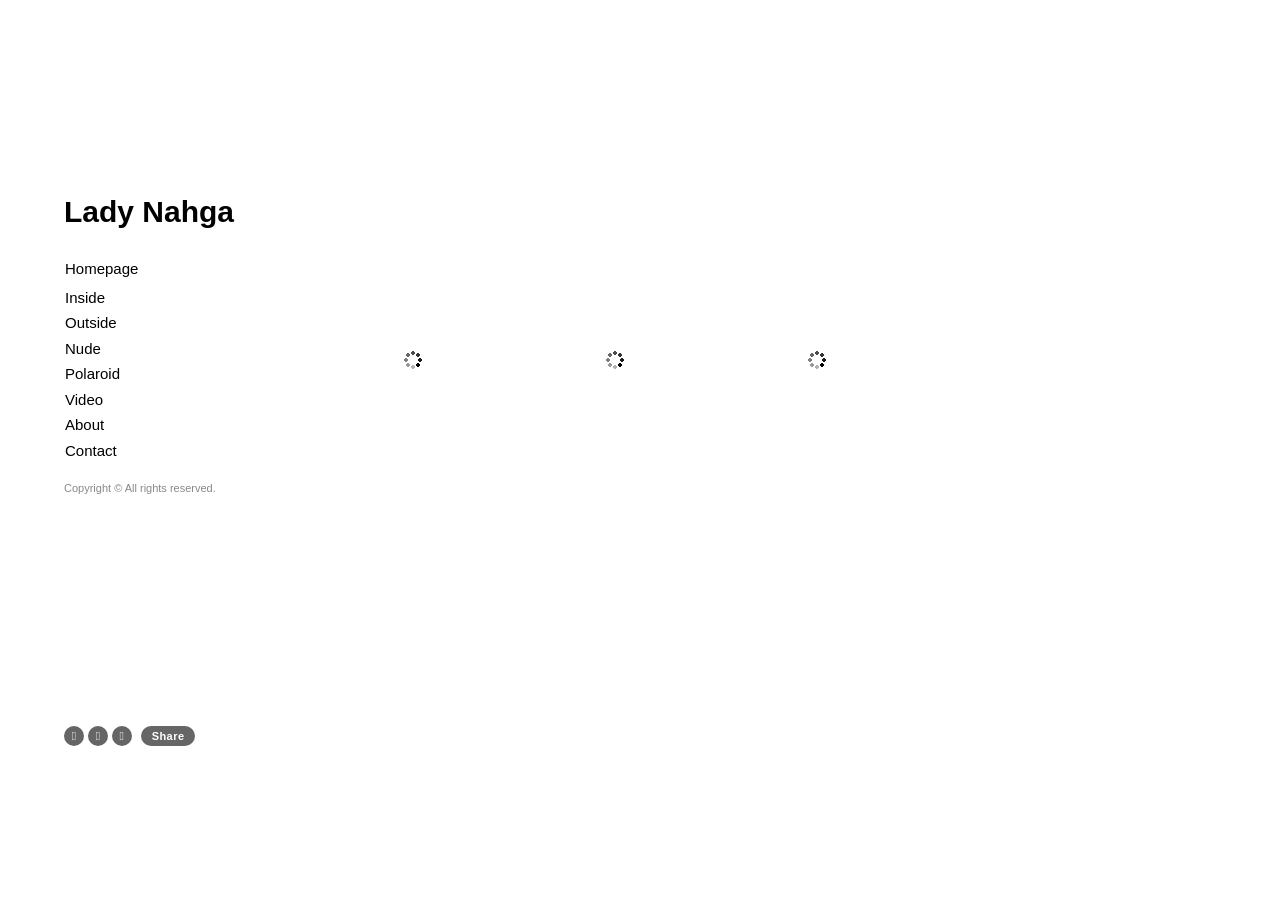
==== commit c53055c1: "gallery update and intro image" ====
--- a/gallery/index.html
+++ b/gallery/index.html
@@ -177,7 +177,7 @@
   <div class="nav_container">
 
     <div id="logo">
-      <h1><a href="index.html">Inma Aguillar</a></h1>
+      <h1><a href="index.html">Lady Nahga</a></h1>
       <button class="mobile-menu-trigger">
         <span class="hamburger"></span>
         <span class="ex"></span>
@@ -189,12 +189,6 @@
       <!-- MENU  : START -->
       <ul class="main_nav">
         
-          
-            <li class="item "><a href='portraits.html' >Portraits</a></li>
-          
-        
-          
-            <li class="item selected"><a href='studiobeauty.html' >Studio - Beauty</a></li>
             <li class="item "><a href="https://missmedussa.com/Inma">Homepage</a></li>
             <li class="item ">&nbsp;</li>
             <li class="item "><a href='inside.html' >Inside</a></li>
@@ -353,7 +347,7 @@
                   <div class="asset image loading">
                     <div class="wrap">
                       <div class="img">
-                        <img src='../bucket1.format-assets.com/theme_versions/1610281/assets/images/loading.gif' data-src='https://www.missmedussa.com/about2/images/thumbs/01.jpg' alt="" data-aspect-ratio="600:600"/>
+                        <img src='../bucket1.format-assets.com/theme_versions/1610281/assets/images/loading.gif' data-src='https://www.ladynahga.com/images/main.jpg' alt="" data-aspect-ratio="600:600"/>
                       </div>
 
                     
@@ -366,13 +360,18 @@
                   <div class="asset image loading">
                     <div class="wrap">
                       <div class="img">
-                        <img src='../bucket1.format-assets.com/theme_versions/1610281/assets/images/loading.gif' data-src='https://www.missmedussa.com/about2/images/thumbs/03.jpg' alt="" data-aspect-ratio="600:900"/>
+                        <img src='../bucket1.format-assets.com/theme_versions/1610281/assets/images/loading.gif' data-src='https://www.ladynahga.com/images/one.jpg' alt="" data-aspect-ratio="600:900"/>
                       </div>
 
                     
                     </div>
                   </div>
-</div>
+                  <div class="asset image loading">
+                    <div class="wrap">
+                      <div class="img"> <img src='../bucket1.format-assets.com/theme_versions/1610281/assets/images/loading.gif' data-src='https://www.ladynahga.com/images/tw.jpg' alt="" data-aspect-ratio="600:900"/> </div>
+                    </div>
+                  </div>
+          </div>
           <!-- ASSETS : END -->
         </div>
         </div>
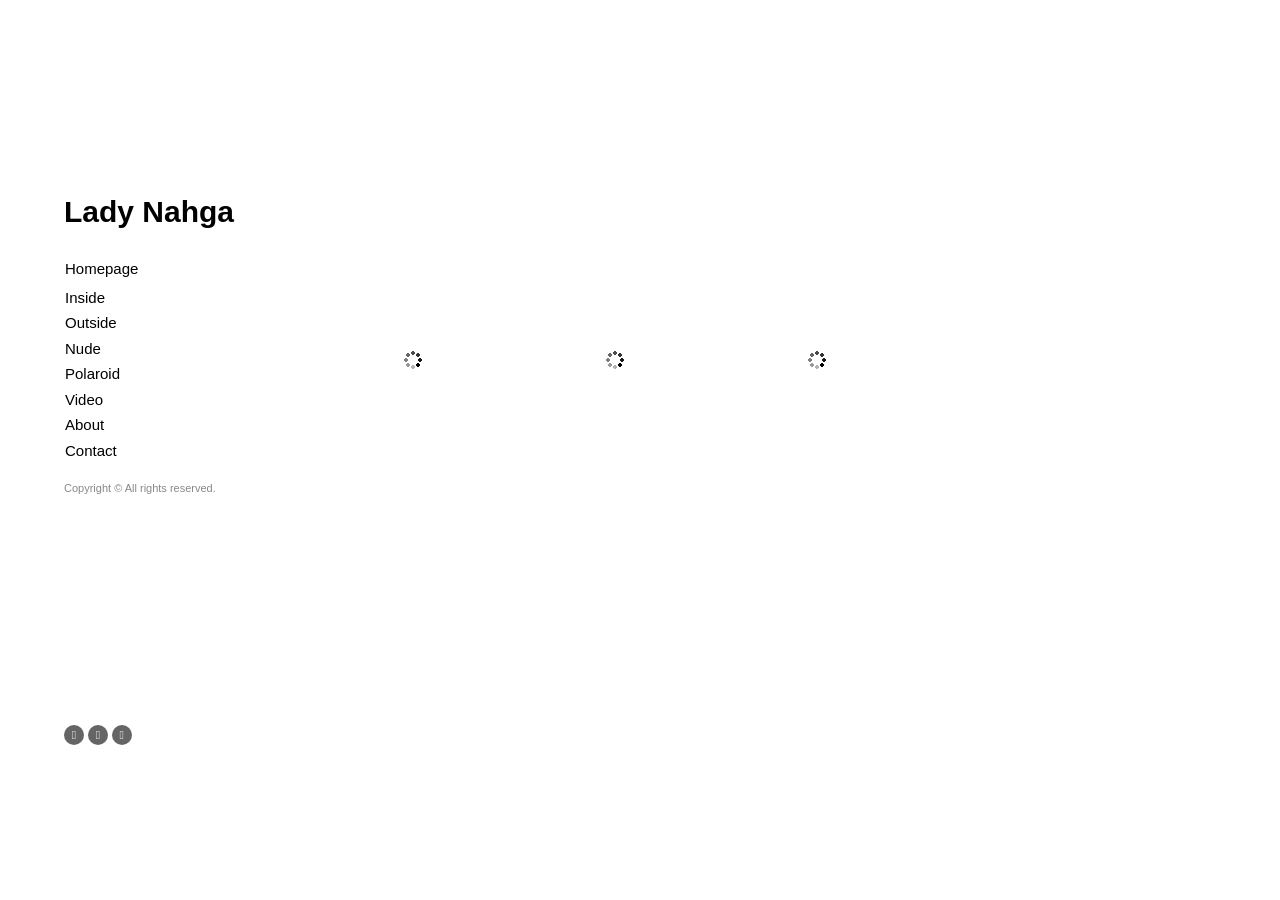
==== commit a91bc342: "deleted social share" ====
--- a/gallery/index.html
+++ b/gallery/index.html
@@ -189,7 +189,7 @@
       <!-- MENU  : START -->
       <ul class="main_nav">
         
-            <li class="item "><a href="https://missmedussa.com/Inma">Homepage</a></li>
+            <li class="item "><a href="https://ladynahga.com">Homepage</a></li>
             <li class="item ">&nbsp;</li>
             <li class="item "><a href='inside.html' >Inside</a></li>
           
@@ -282,7 +282,7 @@
         
             
               <li class="f-icon-facebook social_icon">
-                <a href="https://www.facebook.com/LouiseBlueregard" target="_blank">https://www.facebook.com/louiseblueregard</a>
+                <a href="https://www.facebook.com/" target="_blank">https://www.facebook.com/x</a>
               </li>
             
           
@@ -290,7 +290,7 @@
         
             
               <li class="f-icon-instagram social_icon">
-                <a href="https://www.instagram.com/blueregard_/" target="_blank">https://www.instagram.com/blueregard_/</a>
+                <a href="https://www.instagram.com/" target="_blank">https://www.instagram.com/x/</a>
               </li>
             
           
@@ -298,7 +298,7 @@
         
             
               <li class="f-icon-tumblr social_icon">
-                <a href="http://blueregard.tumblr.com/" target="_blank">http://blueregard.tumblr.com</a>
+                <a href="http://.tumblr.com/" target="_blank">http://x.tumblr.com</a>
               </li>
             
           
@@ -312,13 +312,7 @@
         
       
       
-        <li id="share_button" class="item top_level">
-          <a href="#" id="share_4ormat_link" class="top_level_link" data-direction="top">Share</a>
-        </li>
-      
-      
-        <li class="nav_using mobile_nav_item">
-        </li>
+     
       
     </ul>
 
--- a/gallery/stylesheet9b15.css
+++ b/gallery/stylesheet9b15.css
@@ -397,8 +397,8 @@
   z-index: 0;
 
   
-    opacity: 0.97;
-    filter: alpha(opacity=97);
+    opacity: 0.70;
+    filter: alpha(opacity=70);
   
 }
 
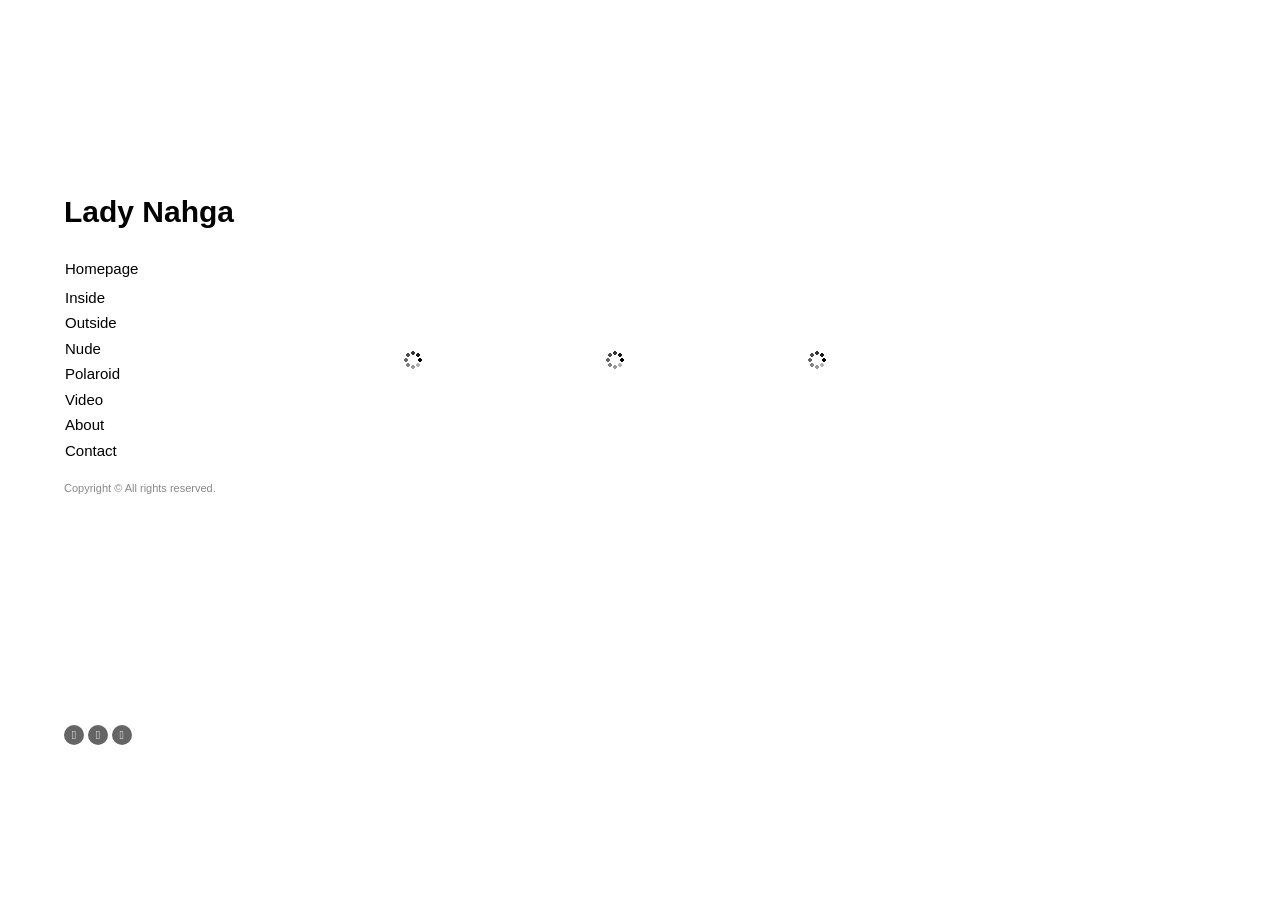
==== commit 691adc0e: "cleaning up" ====
--- a/gallery/index.html
+++ b/gallery/index.html
@@ -29,7 +29,7 @@
 <!-- fonts -->
 
 
-<title>Studio - Beauty - Blueregard</title>
+<title>Miss - Lady - Nahga</title>
 <link href='https://format-com-cld-res.cloudinary.com/image/upload/s--RQFk3WwW--/c_limit,g_center,h_16,w_16/a_auto,fl_keep_iptc.progressive,q_95/73915-19996128-NLA_1379-Modifier-2.ico' rel='shortcut icon' type="image/x-icon"/>
 
 <link href='../format-com-cld-res.cloudinary.com/image/upload/s--OAzHyIkn--/c_limit%2cg_center%2ch_16%2cw_16/a_auto%2cfl_keep_iptc.progressive.apng/73915-19996128-NLA_1379-Modifier-2.png' rel='icon' sizes="16x16" />
@@ -225,7 +225,7 @@
               
                   
                     <li class="f-icon-facebook social_icon_menu">
-                      <a href="https://www.facebook.com/LouiseBlueregard" target="_blank">https://www.facebook.com/louiseblueregard</a>
+                      <a href="https://www.facebook.com/" target="_blank">https://www.facebook.com/</a>
                     </li>
                   
                 
@@ -233,7 +233,7 @@
               
                   
                     <li class="f-icon-instagram social_icon_menu">
-                      <a href="https://www.instagram.com/blueregard_/" target="_blank">https://www.instagram.com/blueregard_/</a>
+                      <a href="https://www.instagram.com/" target="_blank">https://www.instagram.com/</a>
                     </li>
                   
                 
@@ -241,18 +241,12 @@
               
                   
                     <li class="f-icon-tumblr social_icon_menu">
-                      <a href="http://blueregard.tumblr.com/" target="_blank">http://blueregard.tumblr.com</a>
+                      <a href="http://x.tumblr.com/" target="_blank">http://x.tumblr.com</a>
                     </li>
                   
                 
             
-              
-                  
-                
-            
-              
-                  
-              
+   
             
           </ul>
         </li>
@@ -286,33 +280,17 @@
               </li>
             
           
-      
-        
             
               <li class="f-icon-instagram social_icon">
                 <a href="https://www.instagram.com/" target="_blank">https://www.instagram.com/x/</a>
               </li>
             
-          
-      
-        
+     
             
               <li class="f-icon-tumblr social_icon">
                 <a href="http://.tumblr.com/" target="_blank">http://x.tumblr.com</a>
               </li>
-            
-          
-      
-        
-            
-          
-      
-        
-            
-        
-      
-      
-     
+  
       
     </ul>
 
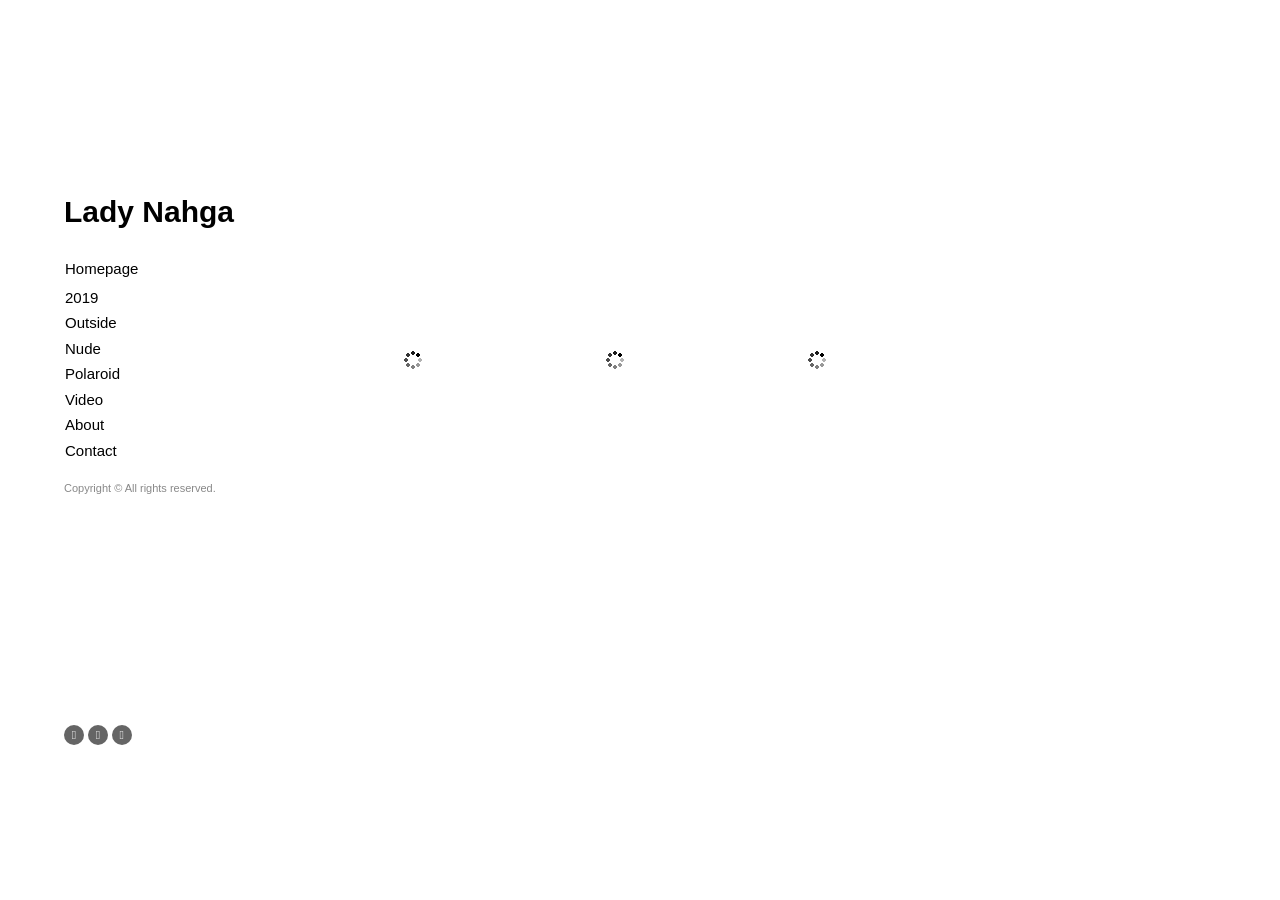
==== commit 5dae11f8: "renames" ====
--- a/gallery/index.html
+++ b/gallery/index.html
@@ -45,7 +45,7 @@
 
 
 <meta name="current_path" content="/">
-<meta name="image_protection_blurb" content="This photo is Copyright © 2017 blueregard. All rights reserved.">
+<meta name="image_protection_blurb" content="This photo is Copyright © 2019 LadyNahga. All rights reserved.">
 <meta name="keywords" content="blueregard, louise blueregard, inked model, inked girl, baby face">
 <meta property="og:site_name" content="Blueregard">
 <meta property="og:title" content="Studio - Beauty - Blueregard">
@@ -191,10 +191,7 @@
         
             <li class="item "><a href="https://ladynahga.com">Homepage</a></li>
             <li class="item ">&nbsp;</li>
-            <li class="item "><a href='inside.html' >Inside</a></li>
-          
-        
-          
+            <li class="item "><a href="2019.html">2019</a></li>
             <li class="item "><a href='outside.html' >Outside</a></li>
           
         
@@ -319,7 +316,7 @@
                   <div class="asset image loading">
                     <div class="wrap">
                       <div class="img">
-                        <img src='../bucket1.format-assets.com/theme_versions/1610281/assets/images/loading.gif' data-src='https://www.ladynahga.com/images/main.jpg' alt="" data-aspect-ratio="600:600"/>
+                        <img src='../bucket1.format-assets.com/theme_versions/1610281/assets/images/loading.gif' data-src='https://www.ladynahga.com/images/main.jpg' alt="" data-aspect-ratio="600:900"/>
                       </div>
 
                     
@@ -340,7 +337,7 @@
                   </div>
                   <div class="asset image loading">
                     <div class="wrap">
-                      <div class="img"> <img src='../bucket1.format-assets.com/theme_versions/1610281/assets/images/loading.gif' data-src='https://www.ladynahga.com/images/tw.jpg' alt="" data-aspect-ratio="600:900"/> </div>
+                      <div class="img"> <img src='../bucket1.format-assets.com/theme_versions/1610281/assets/images/loading.gif' data-src='https://www.ladynahga.com/images/two.jpg' alt="" data-aspect-ratio="600:900"/> </div>
                     </div>
                   </div>
           </div>
